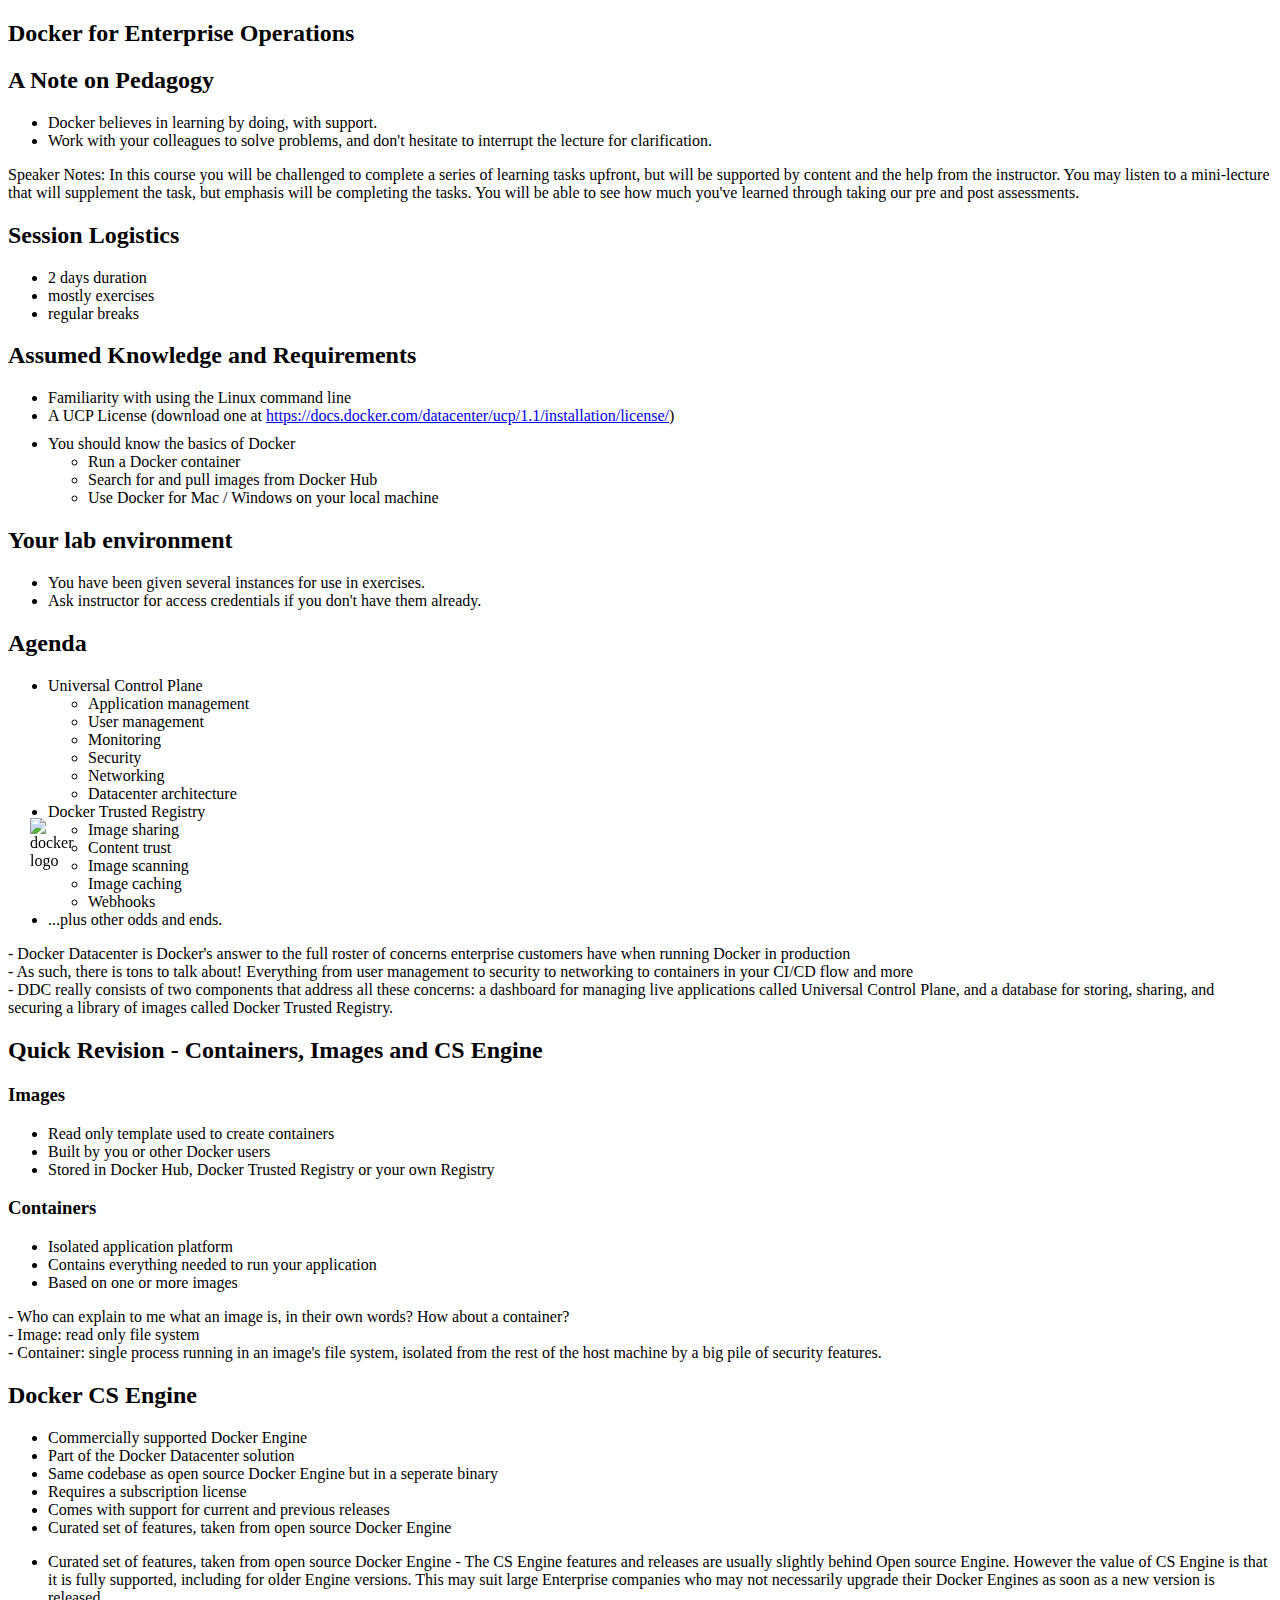
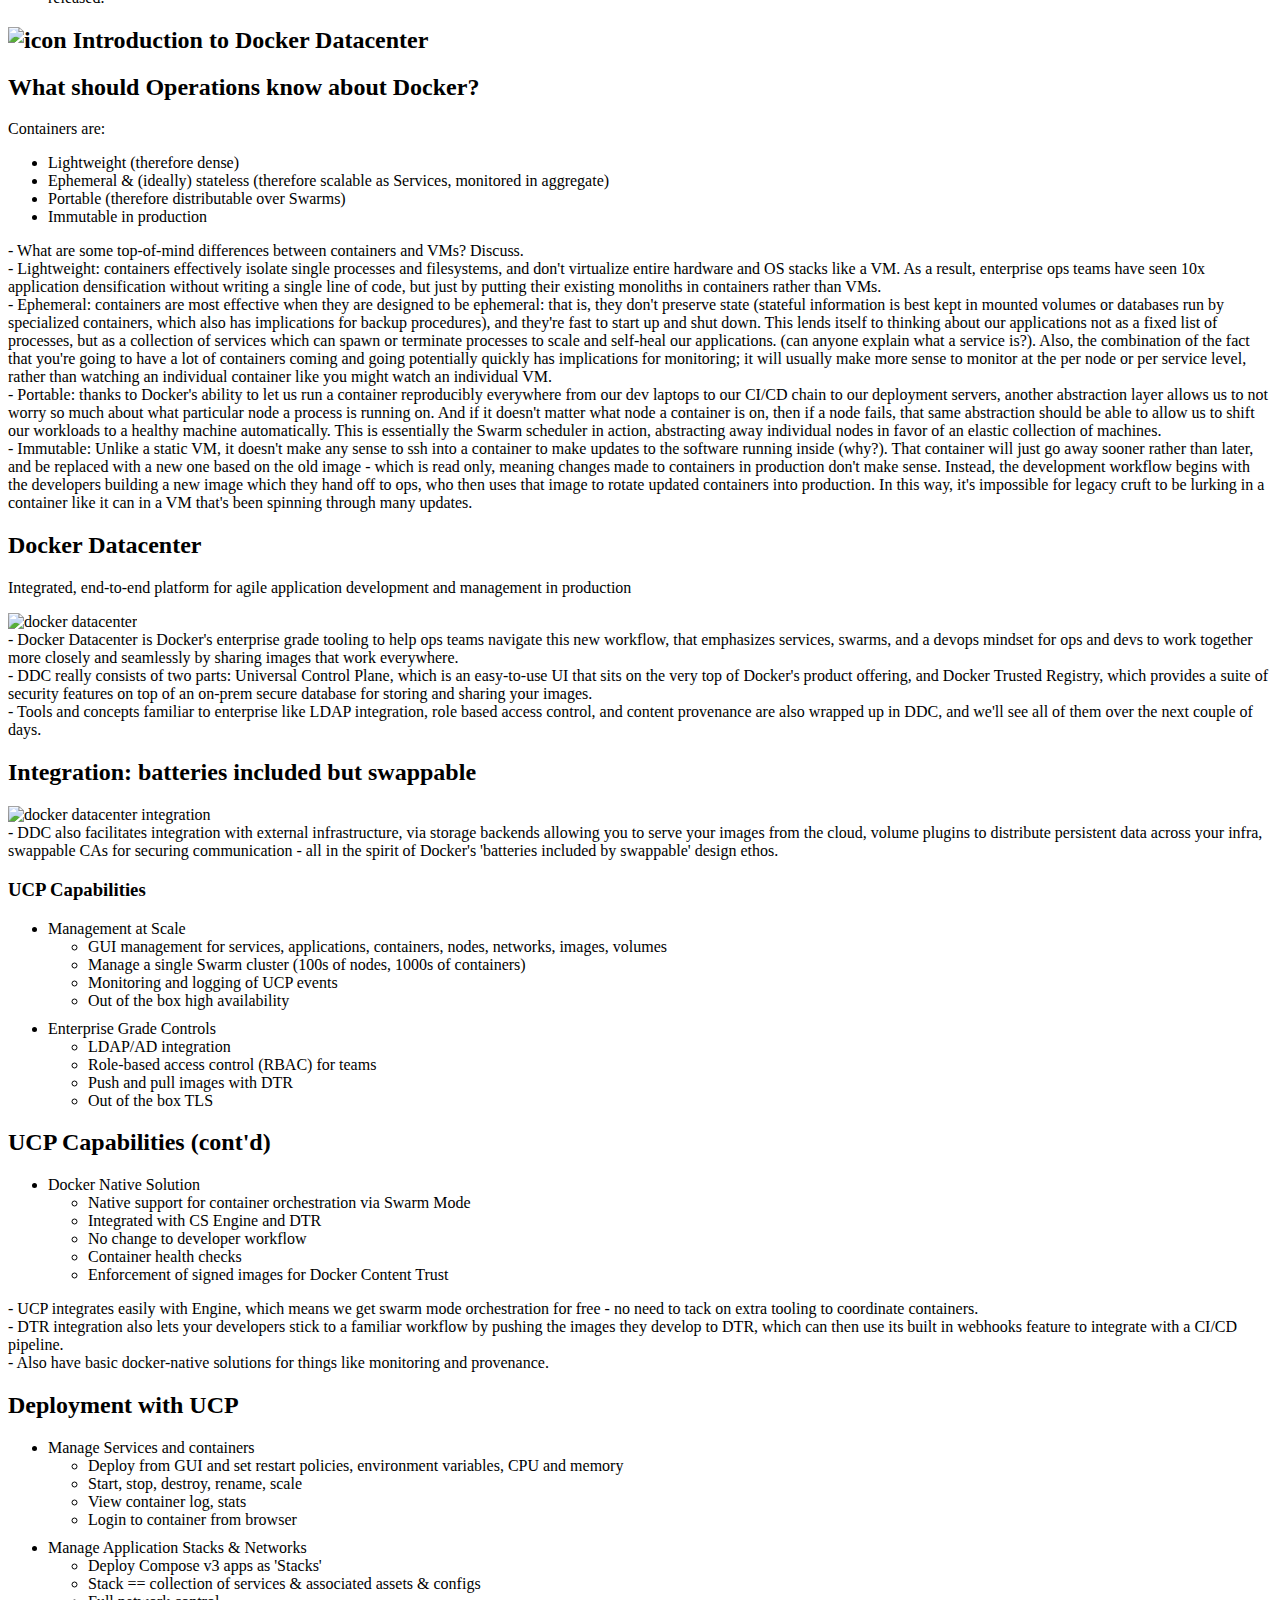
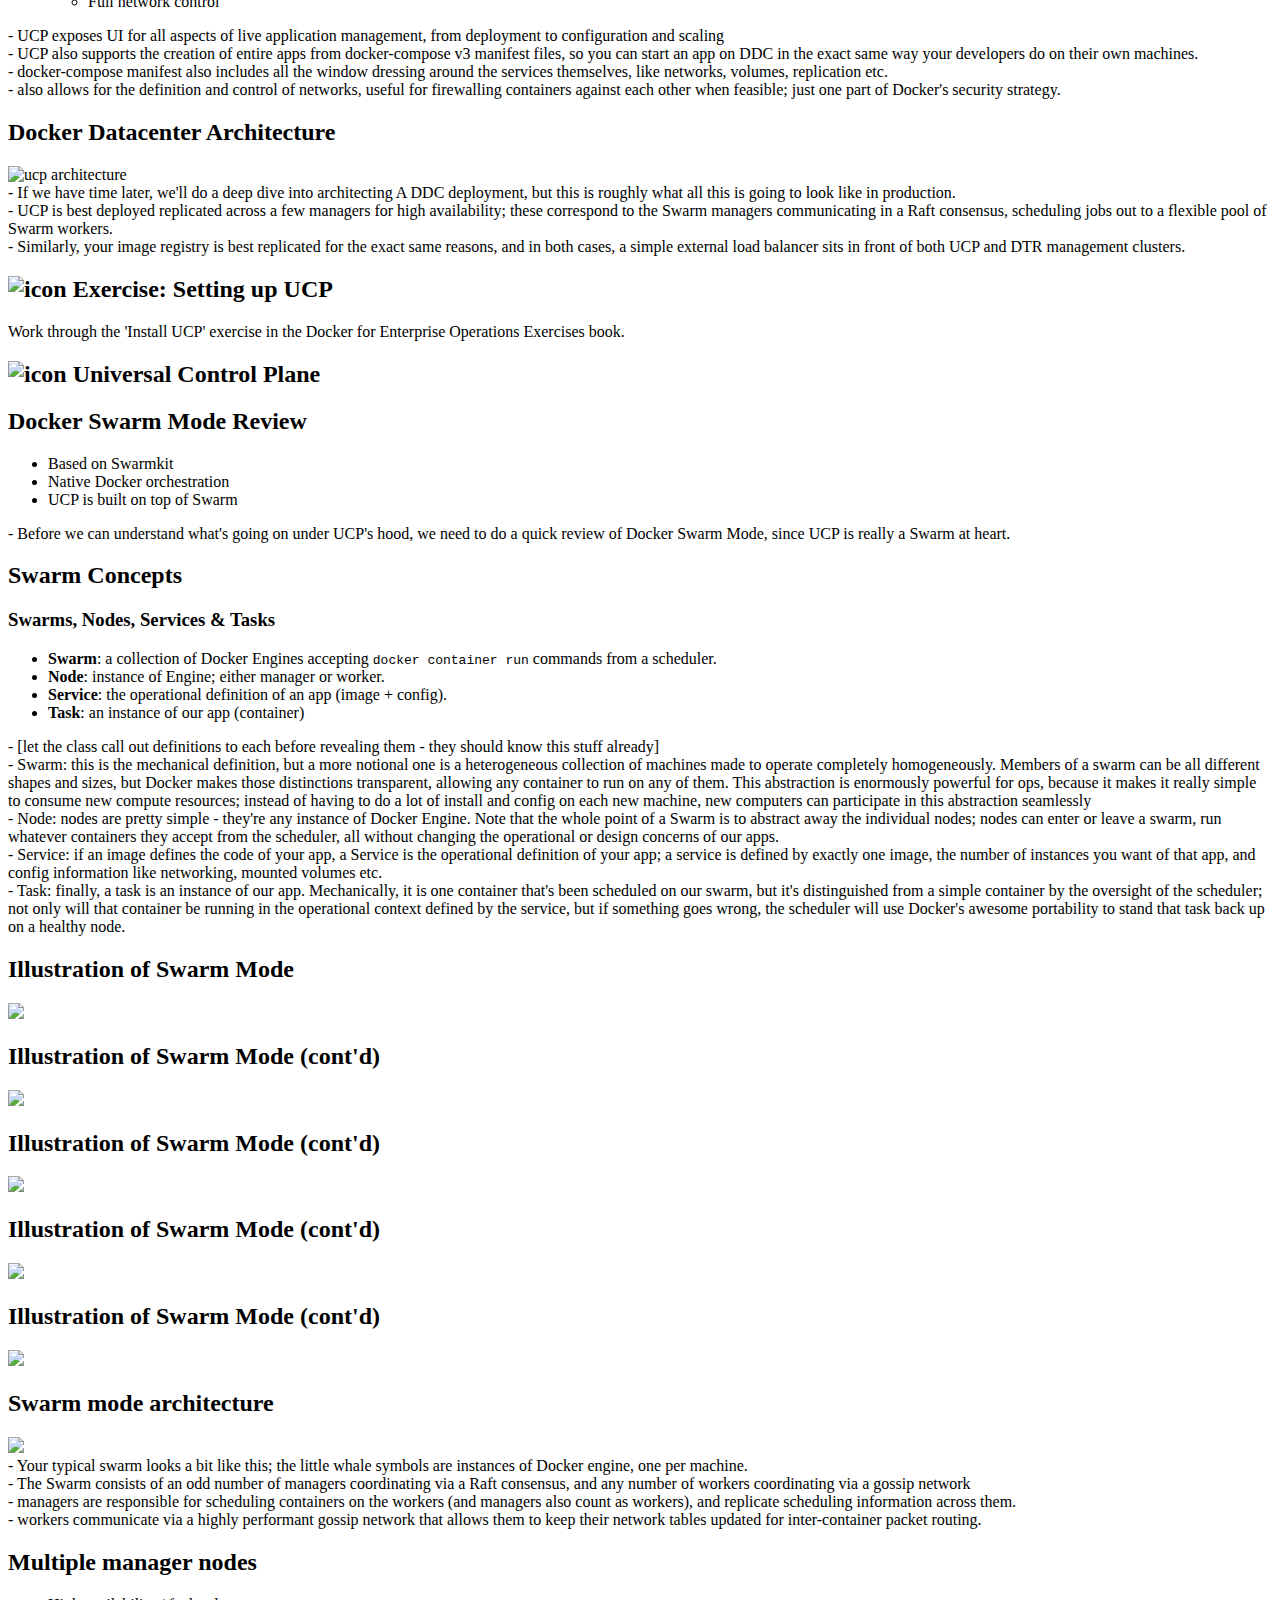
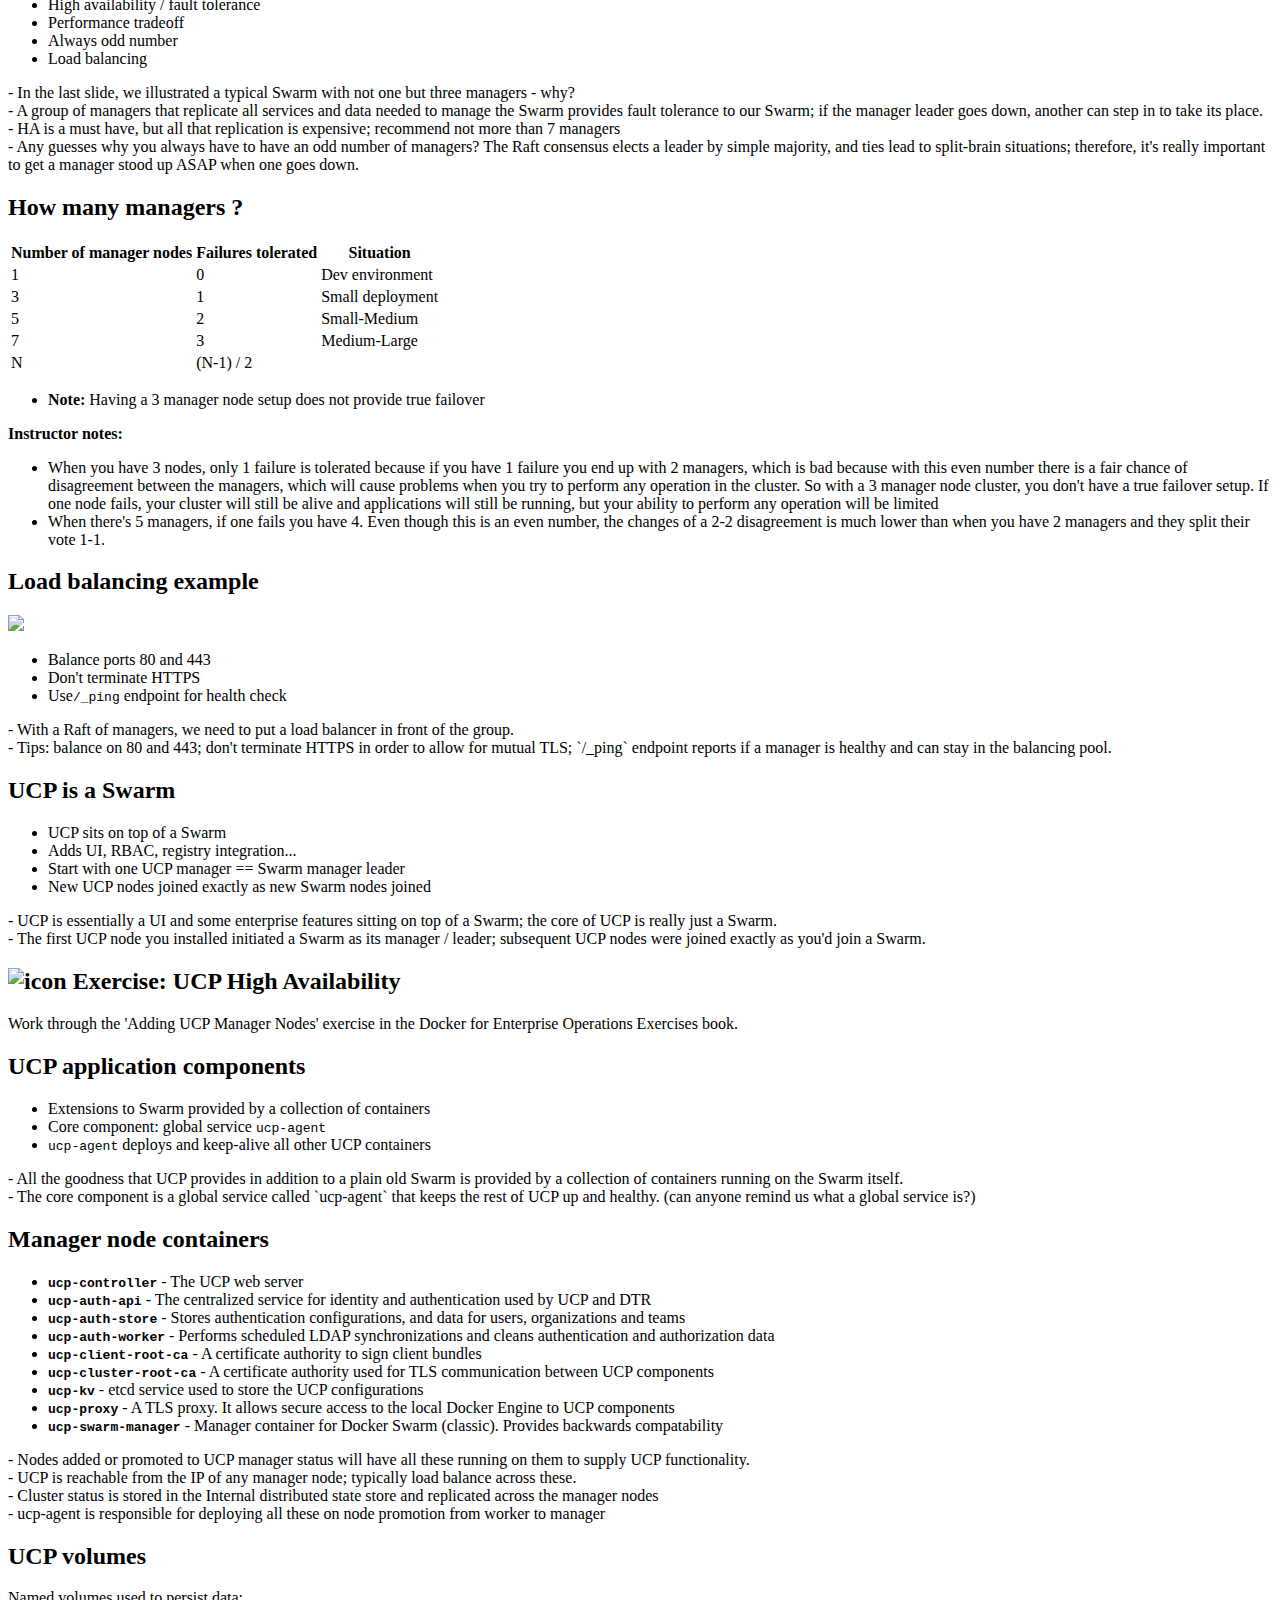
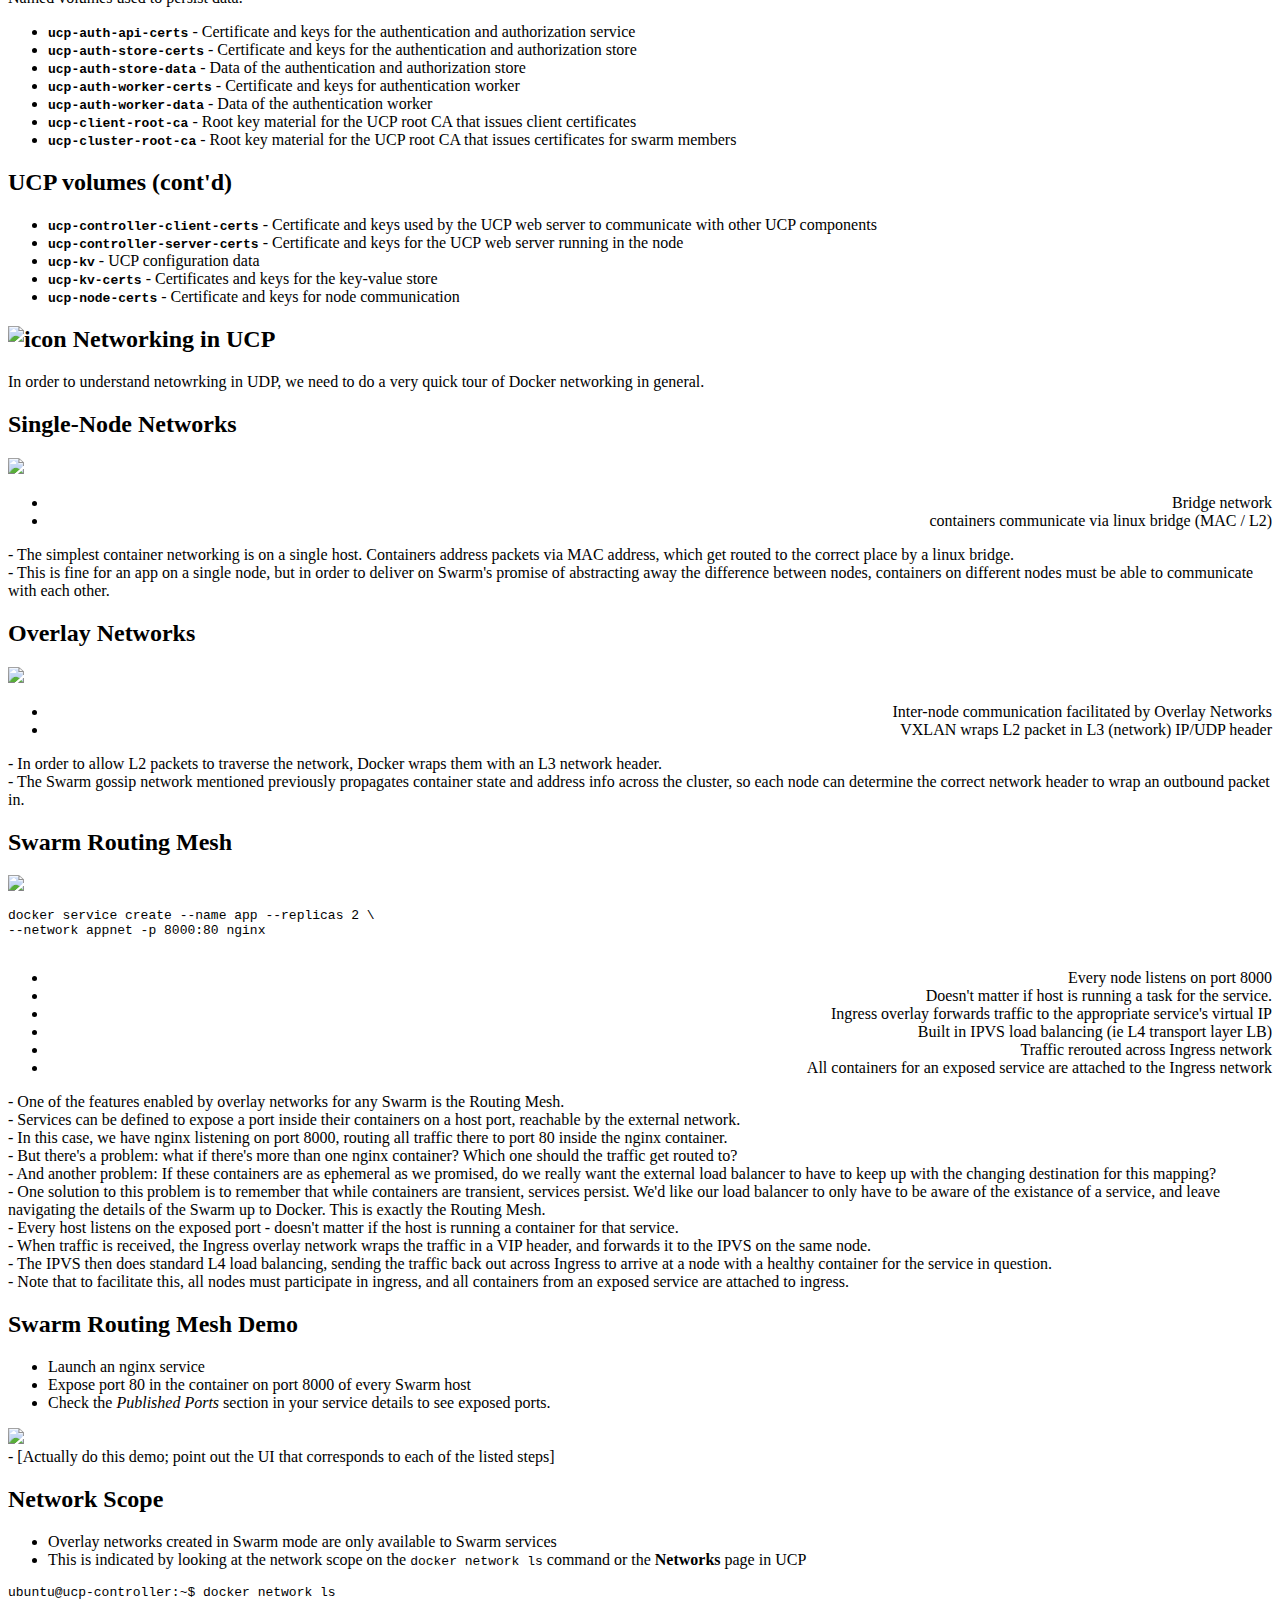
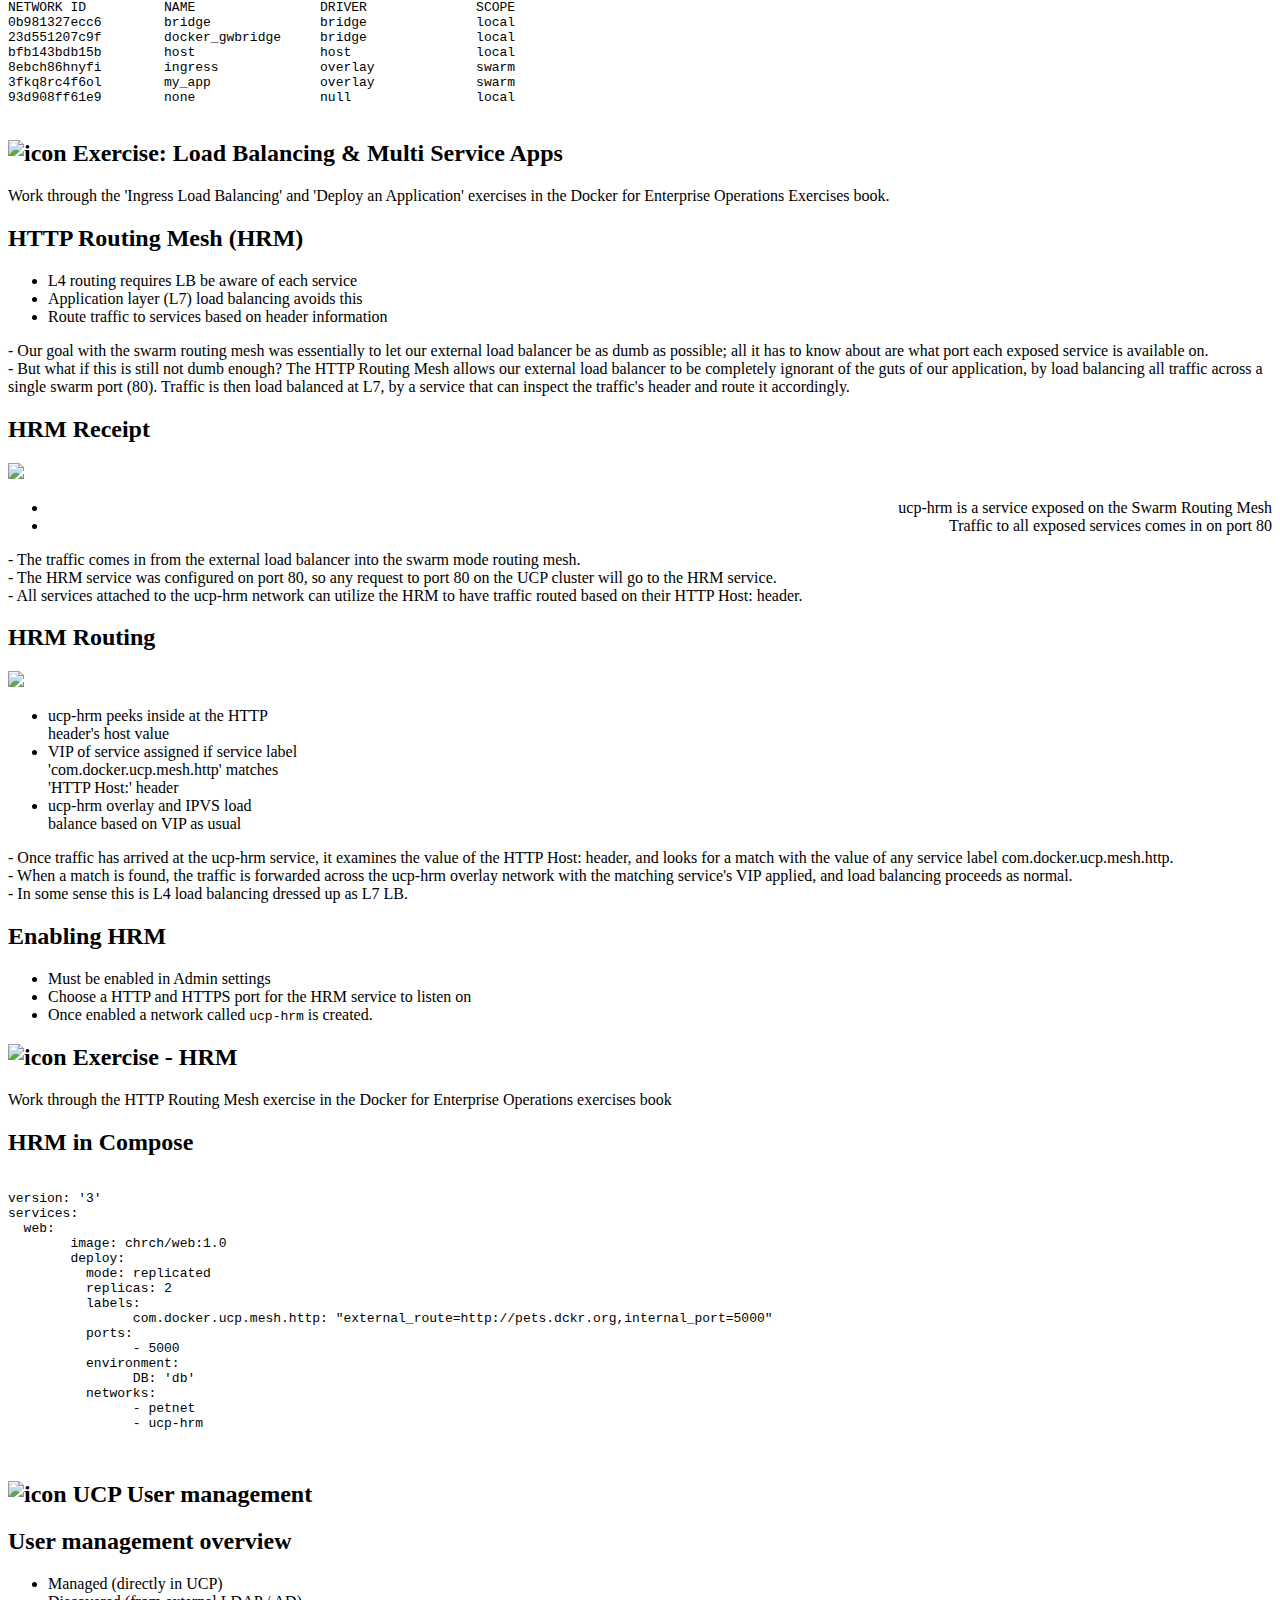
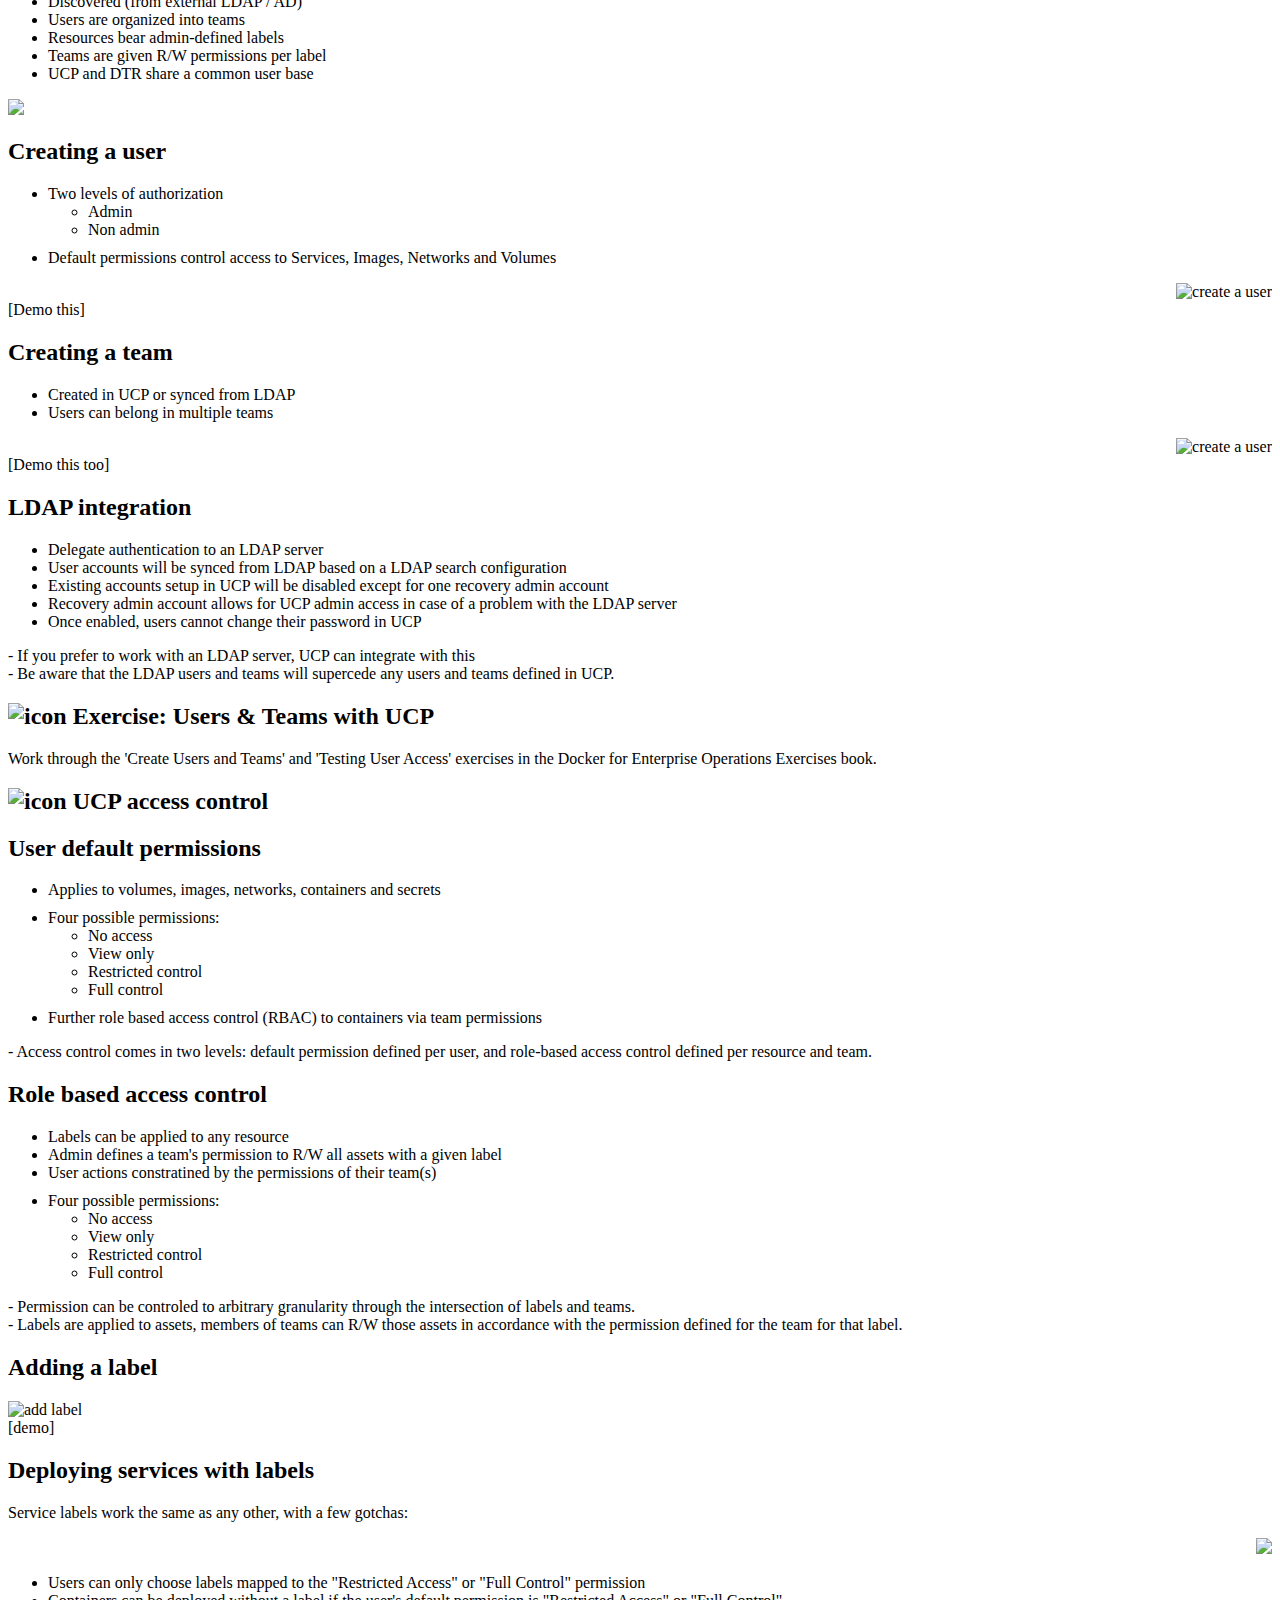
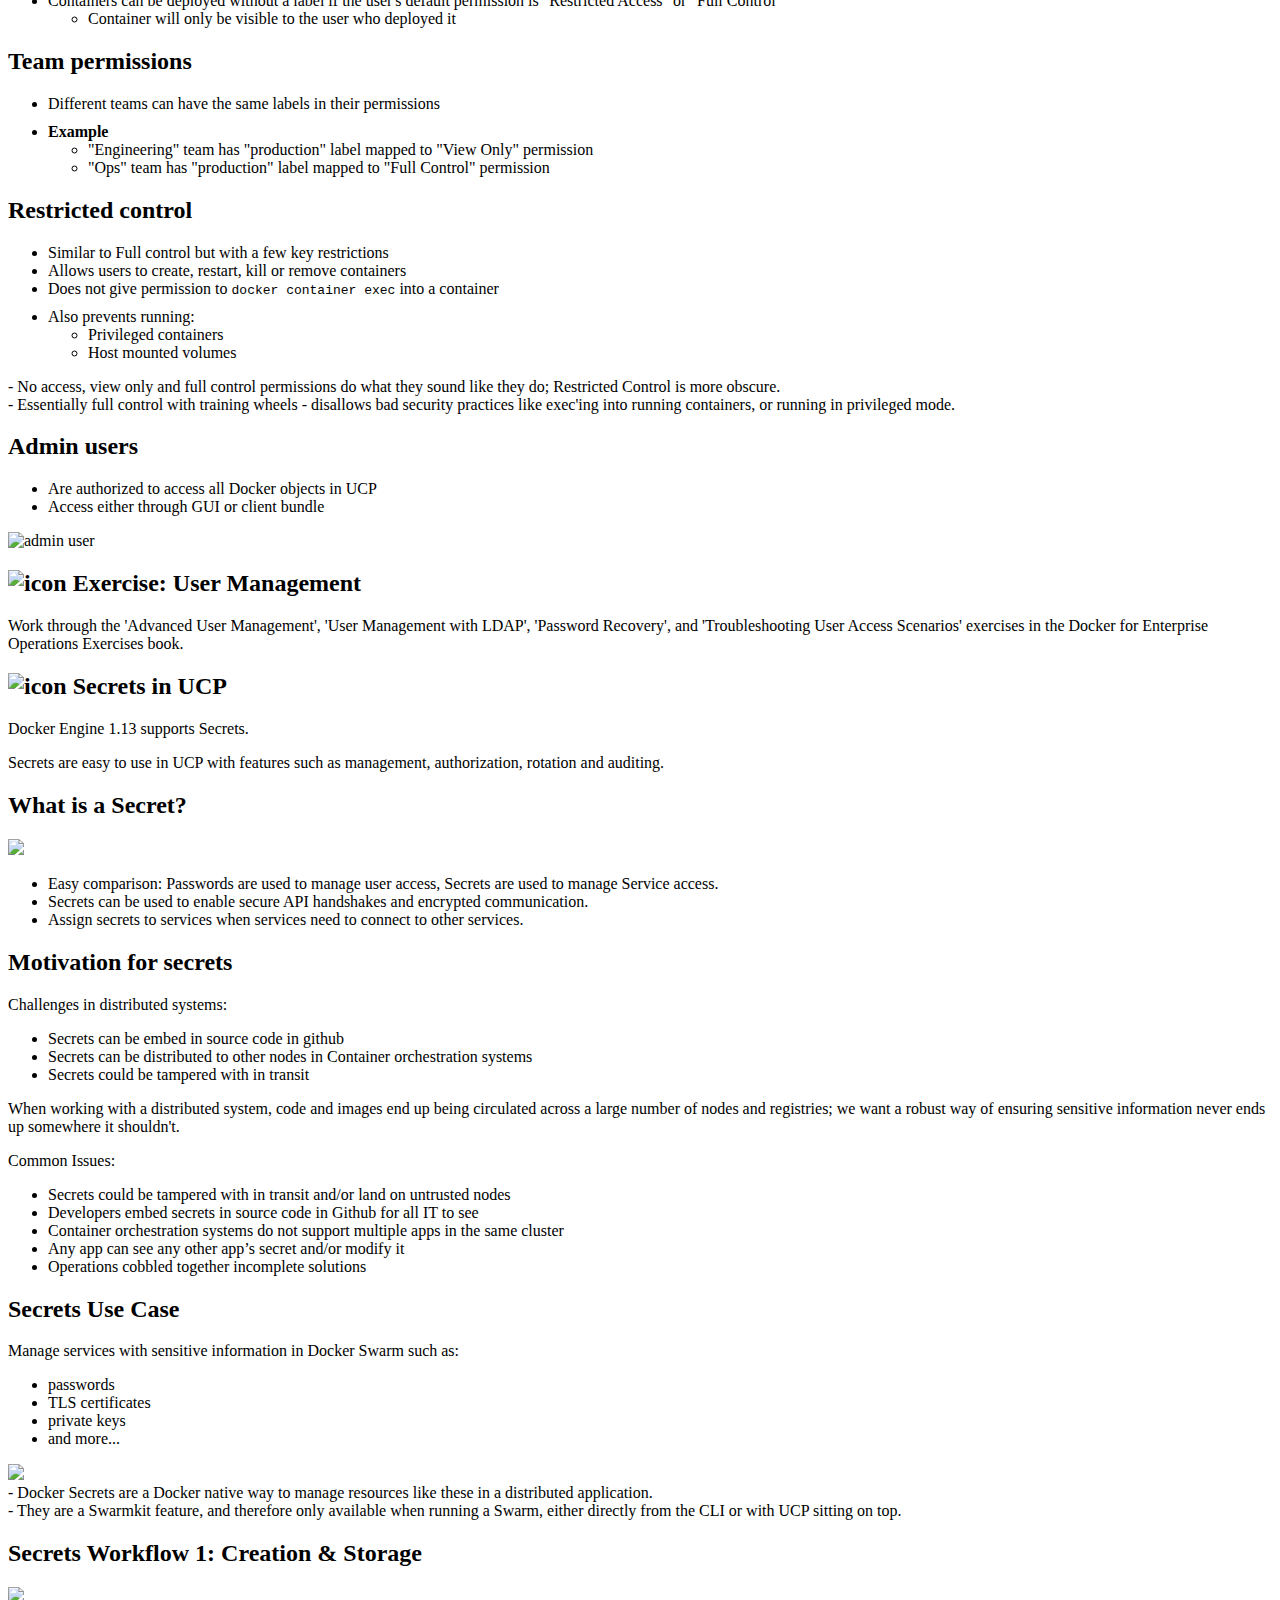
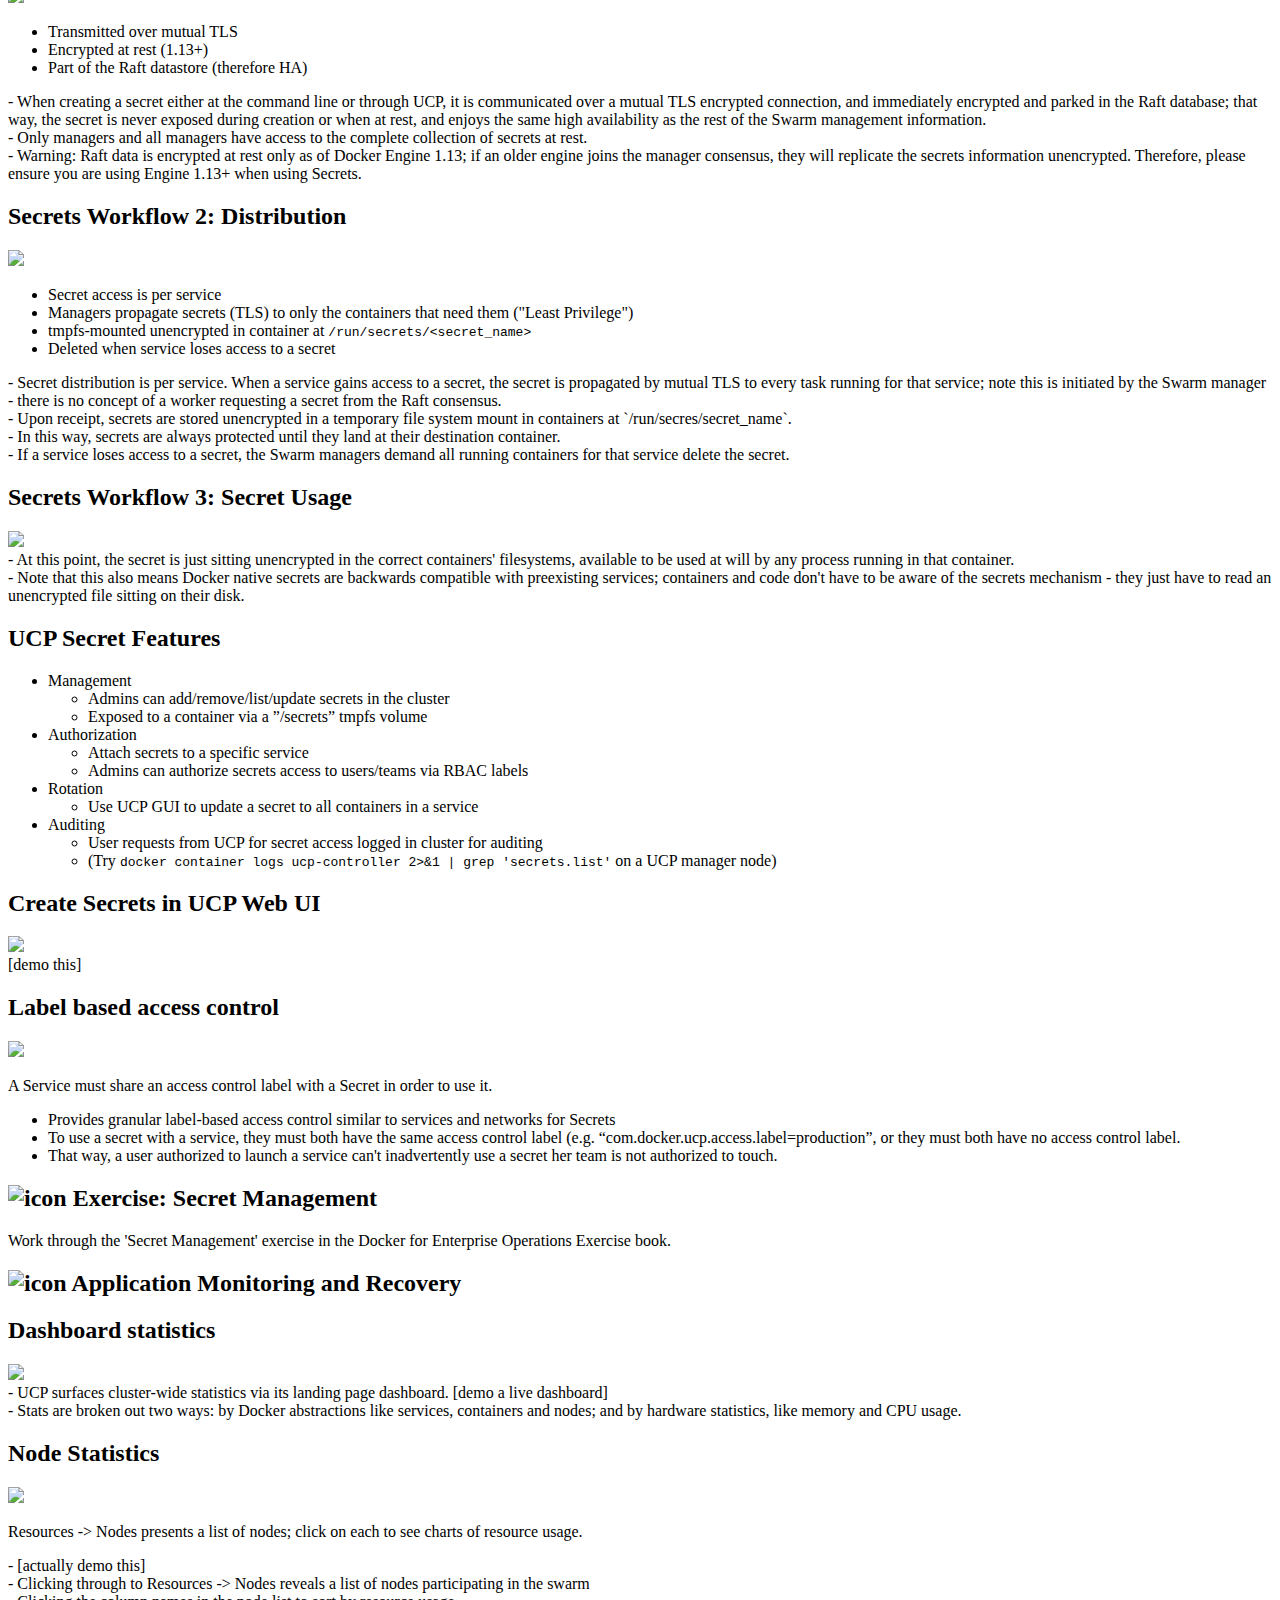
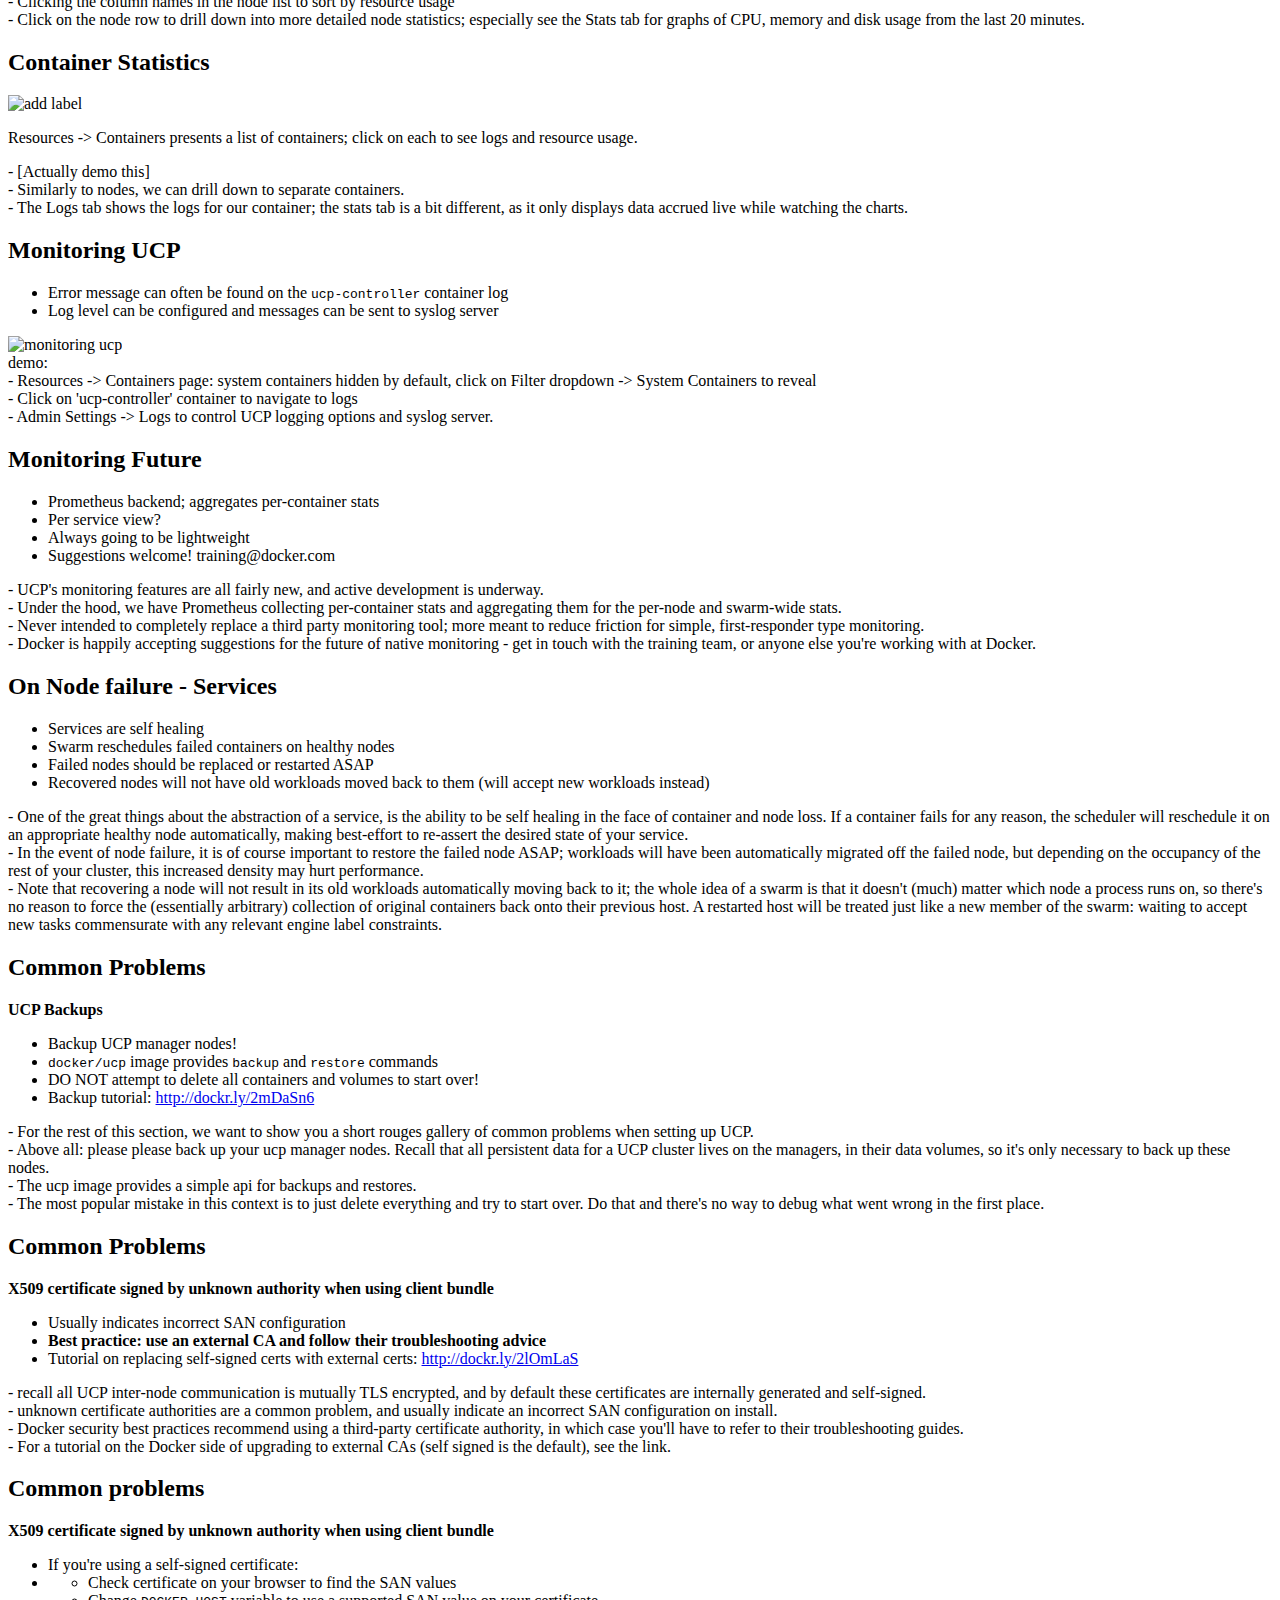
==== present/templates/index.html @ f6bbf91e "Design tweaks to align it with Docker styles" ====
<!doctype html>
<html lang="en">

    <head>
        <meta charset="utf-8">

        <title>Docker Present</title>

        <meta name="description" content="Docker Present">
        <meta name="author" content="Jerry Baker">

        <meta name="apple-mobile-web-app-capable" content="yes">
        <meta name="apple-mobile-web-app-status-bar-style" content="black-translucent">

        <meta name="viewport" content="width=device-width, initial-scale=1.0, maximum-scale=1.0, user-scalable=no, minimal-ui">

        <!-- css -->
        <link rel="stylesheet" href="css/reveal.css">
        <link rel="stylesheet" href="css/sd_custom.css">
        <link rel="stylesheet" href="css/theme/docker.css" id="theme">
        <link rel="stylesheet" href="lib/css/docker-code.css">

        <!-- Printing and PDF exports -->
        <script>
            var link = document.createElement( 'link' );
            link.rel = 'stylesheet';
            link.type = 'text/css';
            link.href = window.location.search.match( /print-pdf/gi ) ? 'css/print/pdf.css' : 'css/print/paper.css';
            document.getElementsByTagName( 'head' )[0].appendChild( link );
        </script>

        <!--[if lt IE 9]>
        <script src="lib/js/html5shiv.js"></script>
        <![endif]-->
    </head>

    <body>
		<img src="images/docker_logo_flat.png" style="width: 50px; height: auto; position: fixed; bottom: 30px; left: 30px; z-index: 9999;" alt="docker logo">
        <div class="reveal">
            <div class="slides">
                <section data-background="#1488c6" class="blue_bg">
	<section data-background="src/modules/dops-welcome/images/title_slide_lesson_2.jpg" class="blue_bg">
		<h2>Docker for Enterprise Operations</h2>
	</section>

	<section data-background="#1488c6" class="blue_bg">
		<h2>A Note on Pedagogy</h2>
		<ul>
			<li>Docker believes in learning by doing, with support.</li>
			<li>Work with your colleagues to solve problems, and don't hesitate to interrupt the lecture for clarification.</li>
		</ul>		

		<aside class="notes">Speaker Notes: In this course you will be challenged to complete a series of learning tasks upfront, but will be supported by content and the help from the instructor.  You may listen to a mini-lecture that will supplement the task, but emphasis will be completing the tasks.  You will be able to see how much you've learned through taking our pre and post assessments.</aside>
	</section>

	<section data-background="#1488c6" class="blue_bg">
		<h2>Session Logistics</h2>
		<ul>
			<li>2 days duration</li>
			<li>mostly exercises</li>
			<li>regular breaks</li>
		</ul>
	</section>

	<section data-background="#1488c6" class="blue_bg">
		<h2>Assumed Knowledge and Requirements</h2>
		<ul>
			<li>Familiarity with using the Linux command line</li>
			<li>A UCP License (download one at <a href='https://docs.docker.com/datacenter/ucp/1.1/installation/license/'>https://docs.docker.com/datacenter/ucp/1.1/installation/license/</a>)</li>
			<li style="padding-top: 10px;">You should know the basics of Docker
				<ul>
					<li>Run a Docker container</li>
					<li>Search for and pull images from Docker Hub</li>
					<li>Use Docker for Mac / Windows on your local machine</li>
				</ul>
			</li>
		</ul>
	</section>

	<section data-background="#1488c6" class="blue_bg">
		<h2>Your lab environment</h2>
		<ul>
			<li>You have been given several instances for use in exercises.</li>
			<li>Ask instructor for access credentials if you don't have them already.</li>
		</ul>
	</section>

	<section data-background="#1488c6" class="blue_bg">
		<h2>Agenda</h2>
		<ul>
			<li>
				Universal Control Plane
				<ul>
					<li>Application management</li>
					<li>User management</li>
					<li>Monitoring</li>
					<li>Security</li>
					<li>Networking</li>
					<li>Datacenter architecture</li>
				</ul>
			</li>
			<li>
				Docker Trusted Registry
				<ul>
					<li>Image sharing</li>
					<li>Content trust</li>
					<li>Image scanning</li>
					<li>Image caching</li>
					<li>Webhooks</li>
				</ul>
			</li>
			<li>...plus other odds and ends.</li>
		</ul>

		<aside class='notes'>
			- Docker Datacenter is Docker's answer to the full roster of concerns enterprise customers have when running Docker in production<br>
			- As such, there is tons to talk about! Everything from user management to security to networking to containers in your CI/CD flow and more <br>
			- DDC really consists of two components that address all these concerns: a dashboard for managing live applications called Universal Control Plane, and a database for storing, sharing, and securing a library of images called Docker Trusted Registry.
		</aside>
	</section>

	<section data-background="#1488c6" class="blue_bg">
		<h2>Quick Revision - Containers, Images and CS Engine</h2>
	</section>

	<section data-background="#1488c6" class="blue_bg">
		<h3>Images</h3>
		<ul>
			<li>Read only template used to create containers</li>
			<li>Built by you or other Docker users</li>
			<li>Stored in Docker Hub, Docker Trusted Registry or your own Registry</li>
		</ul>

		<h3>Containers</h3>
		<ul>
			<li>Isolated application platform</li>
			<li>Contains everything needed to run your application</li>
			<li>Based on one or more images</li>
		</ul>

		<aside class="notes">
			 - Who can explain to me what an image is, in their own words? How about a container?<br>
			 - Image: read only file system<br>
			 - Container: single process running in an image's file system, isolated from the rest of the host machine by a big pile of security features. 
		</aside>
	</section>

	<section data-background="#1488c6" class="blue_bg">
		<h2>Docker CS Engine</h2>

		<ul>
			<li>Commercially supported Docker Engine</li>
			<li>Part of the Docker Datacenter solution</li>
			<li>Same codebase as open source Docker Engine but in a seperate binary</li>
			<li>Requires a subscription license</li>
			<li>Comes with support for current and previous releases</li>
			<li>Curated set of features, taken from open source Docker Engine</li>
		</ul>

		<aside class="notes">
			<ul>
				<li>Curated set of features, taken from open source Docker Engine - The CS Engine features and releases 
					are usually slightly behind Open source Engine. However the value of CS Engine is that it is fully supported, including for older Engine
					versions. This may suit large Enterprise companies who may not necessarily upgrade their Docker Engines as soon as a new version is released.
				</li>
			</ul>
		</aside>
	</section>	
</section>
<section data-background="#254356" class="gray_bg">
	<section data-background="#254356" class="gray_bg">
		<h2><img src="src/modules/dops-intro-to-ddc/images/icon_lecture.png" class="slide_icon" alt="icon"> Introduction to Docker Datacenter</h2>
	</section>
	
	<section data-background="#254356" class="gray_bg">
		<h2>What should Operations know about Docker?</h2>
		
		<p>Containers are:</p>
		<ul>
			<li class="fragment fade-in">Lightweight (therefore dense)</li>
			<li class="fragment fade-in">Ephemeral & (ideally) stateless (therefore scalable as Services, monitored in aggregate)</li>
			<li class="fragment fade-in">Portable (therefore distributable over Swarms)</li>
			<li class="fragment fade-in">Immutable in production</li>
		</ul>
		
		<aside class="notes">
			- What are some top-of-mind differences between containers and VMs? Discuss. <br>
			- Lightweight: containers effectively isolate single processes and filesystems, and don't virtualize entire hardware and OS stacks like a VM. As a result, enterprise ops teams have seen 10x application densification without writing a single line of code, but just by putting their existing monoliths in containers rather than VMs.<br>
			- Ephemeral: containers are most effective when they are designed to be ephemeral: that is, they don't preserve state (stateful information is best kept in mounted volumes or databases run by specialized containers, which also has implications for backup procedures), and they're fast to start up and shut down. This lends itself to thinking about our applications not as a fixed list of processes, but as a collection of services which can spawn or terminate processes to scale and self-heal our applications. (can anyone explain what a service is?). Also, the combination of the fact that you're going to have a lot of containers coming and going potentially quickly has implications for monitoring; it will usually make more sense to monitor at the per node or per service level, rather than watching an individual container like you might watch an individual VM.<br>
			- Portable: thanks to Docker's ability to let us run a container reproducibly everywhere from our dev laptops to our CI/CD chain to our deployment servers, another abstraction layer allows us to not worry so much about what particular node a process is running on. And if it doesn't matter what node a container is on, then if a node fails, that same abstraction should be able to allow us to shift our workloads to a healthy machine automatically. This is essentially the Swarm scheduler in action, abstracting away individual nodes in favor of an elastic collection of machines.<br>
			- Immutable: Unlike a static VM, it doesn't make any sense to ssh into a container to make updates to the software running inside (why?). That container will just go away sooner rather than later, and be replaced with a new one based on the old image - which is read only, meaning changes made to containers in production don't make sense. Instead, the development workflow begins with the developers building a new image which they hand off to ops, who then uses that image to rotate updated containers into production. In this way, it's impossible for legacy cruft to be lurking in a container like it can in a VM that's been spinning through many updates.
		</aside>
	</section>

	<section data-background="#254356" class="gray_bg">
		<h2>Docker Datacenter</h2>
			
		<p>Integrated, end-to-end platform for agile application development and management in production</p>
		<img src="src/modules/dops-intro-to-ddc/images/docker_datacenter.PNG" alt="docker datacenter"/></img>

		<aside class='notes'>
			- Docker Datacenter is Docker's enterprise grade tooling to help ops teams navigate this new workflow, that emphasizes services, swarms, and a devops mindset for ops and devs to work together more closely and seamlessly by sharing images that work everywhere.<br>
			- DDC really consists of two parts: Universal Control Plane, which is an easy-to-use UI that sits on the very top of Docker's product offering, and Docker Trusted Registry, which provides a suite of security features on top of an on-prem secure database for storing and sharing your images.<br>
			- Tools and concepts familiar to enterprise like LDAP integration, role based access control, and content provenance are also wrapped up in DDC, and we'll see all of them over the next couple of days.
		</aside>
	</section>

	<section data-background="#254356" class="gray_bg">
		<h2>Integration: batteries included but swappable</h2>
		<img src="src/modules/dops-intro-to-ddc/images/docker_datacenter_integration.PNG" alt="docker datacenter integration"/></img>

		<aside class='notes'>
			- DDC also facilitates integration with external infrastructure, via storage backends allowing you to serve your images from the cloud, volume plugins to distribute persistent data across your infra, swappable CAs for securing communication - all in the spirit of Docker's 'batteries included by swappable' design ethos.
		</aside>
	</section>

	<section data-background="#254356" class="gray_bg">
		<h3>UCP Capabilities</h3>
		<ul>
			<li>Management at Scale
				<ul>
					<li>GUI management for services, applications, containers, nodes, networks, images, volumes</li>
					<li>Manage a single Swarm cluster (100s of nodes, 1000s of containers)</li>
					<li>Monitoring and logging of UCP events</li>
					<li>Out of the box high availability</li>
				</ul>
			</li>
			<li style="padding-top: 10px;">Enterprise Grade Controls
				<ul>
					<li>LDAP/AD integration</li>
					<li>Role-based access control (RBAC) for teams</li>
					<li>Push and pull images with DTR</li>
					<li>Out of the box TLS</li>
				</ul>
			</li>
		</ul>
	</section>

	<section data-background="#254356" class="gray_bg">
		<h2>UCP Capabilities (cont'd)</h2>
		<ul>
			<li>Docker Native Solution
				<ul>
					<li>Native support for container orchestration via Swarm Mode</li>
					<li>Integrated with CS Engine and DTR</li>
					<li>No change to developer workflow</li>
					<li>Container health checks</li>
					<li>Enforcement of signed images for Docker Content Trust</li>
				</ul>
			</li>
		</ul>

		<aside class='notes'>
			- UCP integrates easily with Engine, which means we get swarm mode orchestration for free - no need to tack on extra tooling to coordinate containers.<br>
			- DTR integration also lets your developers stick to a familiar workflow by pushing the images they develop to DTR, which can then use its built in webhooks feature to integrate with a CI/CD pipeline.<br>
			- Also have basic docker-native solutions for things like monitoring and provenance. 
		</aside>
	</section>

	<section data-background="#254356" class="gray_bg">
		<h2>Deployment with UCP</h2>
		<ul>
			<li>Manage Services and containers
				<ul>
					<li>Deploy from GUI and set restart policies, environment variables, CPU and memory</li>
					<li>Start, stop, destroy, rename, scale</li>
					<li>View container log, stats</li>
					<li>Login to container from browser</li>
				</ul>
			</li>
			<li style="padding-top: 10px;">Manage Application Stacks & Networks
				<ul>
					<li>Deploy Compose v3 apps as 'Stacks'</li>
					<li>Stack == collection of services & associated assets & configs</li>
					<li>Full network control</li>
				</ul>
			</li>
		</ul>

		<aside class='notes'>
			- UCP exposes UI for all aspects of live application management, from deployment to configuration and scaling<br>
			- UCP also supports the creation of entire apps from docker-compose v3 manifest files, so you can start an app on DDC in the exact same way your developers do on their own machines.<br>
			- docker-compose manifest also includes all the window dressing around the services themselves, like networks, volumes, replication etc.<br>
			- also allows for the definition and control of networks, useful for firewalling containers against each other when feasible; just one part of Docker's security strategy.
		</aside>
	</section>

	<section data-background="#254356" class="gray_bg">
		<h2>Docker Datacenter Architecture</h2>
			
		<img src="src/modules/dops-intro-to-ddc/images/ddc-architecture-1.12.PNG" alt="ucp architecture"/></img>

		<aside class="notes">
			- If we have time later, we'll do a deep dive into architecting A DDC deployment, but this is roughly what all this is going to look like in production.<br>
			- UCP is best deployed replicated across a few managers for high availability; these correspond to the Swarm managers communicating in a Raft consensus, scheduling jobs out to a flexible pool of Swarm workers.<br>
			- Similarly, your image registry is best replicated for the exact same reasons, and in both cases, a simple external load balancer sits in front of both UCP and DTR management clusters.
		</aside>

	</section>

	<section data-background="#00a2a1" class="green_bg">
	    <h2><img src="src/modules/dops-intro-to-ddc/images/icon_task.png" class="slide_icon" alt="icon"> Exercise: Setting up UCP</h2>
	    <p>Work through the 'Install UCP' exercise in the Docker for Enterprise Operations Exercises book.</p>
	</section> 

</section>

<section data-background="#254356" class="gray_bg">
	<section>
		<h2><img src="src/modules/dops-ucp-architecture/images/icon_lecture.png" class="slide_icon" alt="icon"> Universal Control Plane</h2>
	</section>
	
	<section data-background="#254356" class="gray_bg">
		<h2>Docker Swarm Mode Review</h2> 
		<ul>
			<li>Based on Swarmkit</li>
			<li>Native Docker orchestration</li>
			<li>UCP is built on top of Swarm</li>
		</ul>

		<aside class='notes'>
			- Before we can understand what's going on under UCP's hood, we need to do a quick review of Docker Swarm Mode, since UCP is really a Swarm at heart.
		</aside>
	</section>

	<section data-background="#254356" class="gray_bg">
		<h2>Swarm Concepts</h2>
		<h3>Swarms, Nodes, Services & Tasks</h3> 

		<ul>
			<li class="fragment fade-in"><b>Swarm</b>: a collection of Docker Engines accepting <code>docker container run</code> commands from a scheduler.</li>
			<li class="fragment fade-in"><b>Node</b>: instance of Engine; either manager or worker.</li>
			<li class="fragment fade-in"><b>Service</b>: the operational definition of an app (image + config).</li>
			<li class="fragment fade-in"><b>Task</b>: an instance of our app (container)</li>
		</ul>

		<aside class='notes'>
			- [let the class call out definitions to each before revealing them - they should know this stuff already]<br>
			- Swarm: this is the mechanical definition, but a more notional one is a heterogeneous collection of machines made to operate completely homogeneously. Members of a swarm can be all different shapes and sizes, but Docker makes those distinctions transparent, allowing any container to run on any of them. This abstraction is enormously powerful for ops, because it makes it really simple to consume new compute resources; instead of having to do a lot of install and config on each new machine, new computers can participate in this abstraction seamlessly<br>
			- Node: nodes are pretty simple - they're any instance of Docker Engine. Note that the whole point of a Swarm is to abstract away the individual nodes; nodes can enter or leave a swarm, run whatever containers they accept from the scheduler, all without changing the operational or design concerns of our apps.<br>
			- Service: if an image defines the code of your app, a Service is the operational definition of your app; a service is defined by exactly one image, the number of instances you want of that app, and config information like networking, mounted volumes etc.<br>
			- Task: finally, a task is an instance of our app. Mechanically, it is one container that's been scheduled on our swarm, but it's distinguished from a simple container by the oversight of the scheduler; not only will that container be running in the operational context defined by the service, but if something goes wrong, the scheduler will use Docker's awesome portability to stand that task back up on a healthy node.
		</aside>

	</section>

	<section data-background="#254356" class="gray_bg">
		<h2>Illustration of Swarm Mode</h2>
		
		<img src="src/modules/dops-ucp-architecture/images/swarm1.PNG" width="80%"/></img>
	</section>

	<section data-background="#254356" class="gray_bg">
		<h2>Illustration of Swarm Mode (cont'd)</h2>
		
		<img src="src/modules/dops-ucp-architecture/images/swarm2.PNG" width="80%"/></img>
	</section>
	
	<section data-background="#254356" class="gray_bg">
		<h2>Illustration of Swarm Mode (cont'd)</h2>
		
		<img src="src/modules/dops-ucp-architecture/images/swarm3.PNG" width="80%"/></img>
	</section>
	
	<section data-background="#254356" class="gray_bg">
		<h2>Illustration of Swarm Mode (cont'd)</h2>
		
		<img src="src/modules/dops-ucp-architecture/images/services.PNG" width="80%"/></img>
	</section>
	
	<section data-background="#254356" class="gray_bg">
		<h2>Illustration of Swarm Mode (cont'd)</h2>
		
		<img src="src/modules/dops-ucp-architecture/images/service-task-container.PNG" width="80%"/></img>
	</section>
		
	<section data-background="#254356" class="gray_bg">
		<h2>Swarm mode architecture</h2>
		
		<img src="src/modules/dops-ucp-architecture/images/swarm-architecture.PNG"/>

		<aside class='notes'>
			- Your typical swarm looks a bit like this; the little whale symbols are instances of Docker engine, one per machine.<br>
			- The Swarm consists of an odd number of managers coordinating via a Raft consensus, and any number of workers coordinating via a gossip network<br> 
			- managers are responsible for scheduling containers on the workers (and managers also count as workers), and replicate scheduling information across them.<br>
			- workers communicate via a highly performant gossip network that allows them to keep their network tables updated for inter-container packet routing.
		</aside>
			
	</section>

	<section data-background="#254356" class="gray_bg">
		<h2>Multiple manager nodes</h2>
		<ul>
			<li>High availability / fault tolerance</li>
			<li>Performance tradeoff</li>
			<li>Always odd number</li>
			<li>Load balancing</li>
		</ul>

		<aside class='notes'>
			- In the last slide, we illustrated a typical Swarm with not one but three managers - why?<br>
			- A group of managers that replicate all services and data needed to manage the Swarm provides fault tolerance to our Swarm; if the manager leader goes down, another can step in to take its place.<br>
			- HA is a must have, but all that replication is expensive; recommend not more than 7 managers<br>
			- Any guesses why you always have to have an odd number of managers? The Raft consensus elects a leader by simple majority, and ties lead to split-brain situations; therefore, it's really important to get a manager stood up ASAP when one goes down.
		</aside>

	</section>
	
	<section data-background="#254356" class="gray_bg">
		<h2>How many managers ? </h2>
		<table>
			<thead>
				<tr>
					<th>Number of manager nodes</th>
					<th>Failures tolerated</th>
					<th>Situation</th>
				</tr>
			</thead>
			<tbody>
				<tr>
					<td>1</td>
					<td>0</td>
					<td>Dev environment</td>
				</tr>
				<tr>
					<td>3</td>
					<td>1</td>
					<td>Small deployment</td>
				</tr>
				<tr>
					<td>5</td>
					<td>2</td>
					<td>Small-Medium</td>
				</tr>
				<tr>
					<td>7</td>
					<td>3</td>
					<td>Medium-Large</td>
				</tr>
				<tr>
					<td>N</td>
					<td>(N-1) / 2 </td>
				</tr>
			</tbody>
		</table>

		<ul>
			<li><b>Note: </b>Having a 3 manager node setup does not provide true failover</li>
		</ul>

		<aside class="notes">
			<b>Instructor notes:</b>
			<ul>
				<li>When you have 3 nodes, only 1 failure is tolerated because if you have 1 failure you end up with 2 managers, which is bad because with this even number there is a fair chance of disagreement between the managers, which will cause problems when you try to perform any operation in the cluster. So with a 3 manager node cluster, you don't have a true failover setup. If one node fails, your cluster will still be alive and applications will still be running, but your ability to perform any operation will be limited </li>
				<li>When there's 5 managers, if one fails you have 4. Even though this is an even number, the changes of a 2-2 disagreement is much lower than when you have 2 managers and they split their vote 1-1. </li>
			</ul>
		</aside>

	</section>

	<section data-background="#254356" class="gray_bg">		
		<h2>Load balancing example </h2>

		<div class='half_container_one' style='width:73% !important'>
			<img src="src/modules/dops-ucp-architecture/images/manager_load_balancing.PNG"/>
		</div>
		<div class='half_container_two' style='width:23% !important'>
			<ul>
				<li>Balance ports 80 and 443</li>
				<li>Don't terminate HTTPS</li>
				<li>Use<code>/_ping</code> endpoint for health check</li>
			</ul>
		</div>

		<aside class='notes'>
			- With a Raft of managers, we need to put a load balancer in front of the group.<br>
			- Tips: balance on 80 and 443; don't terminate HTTPS in order to allow for mutual TLS; `/_ping` endpoint reports if a manager is healthy and can stay in the balancing pool.
		</aside>
	</section>
		
	<section data-background="#254356" class="gray_bg">
		<h2>UCP is a Swarm</h2>
		
		<ul>
			<li>UCP sits on top of a Swarm</li>
			<li>Adds UI, RBAC, registry integration...</li>
			<li>Start with one UCP manager == Swarm manager leader</li>
			<li>New UCP nodes joined exactly as new Swarm nodes joined</li>
		</ul>

		<aside class='notes'>
			- UCP is essentially a UI and some enterprise features sitting on top of a Swarm; the core of UCP is really just a Swarm.<br>
			- The first UCP node you installed initiated a Swarm as its manager / leader; subsequent UCP nodes were joined exactly as you'd join a Swarm.
		</aside>
	</section>

	<section data-background="#00a2a1" class="green_bg">
	    <h2><img src="src/modules/dops-ucp-architecture/images/icon_task.png" class="slide_icon" alt="icon"> Exercise: UCP High Availability</h2>
	    <p>Work through the 'Adding UCP Manager Nodes' exercise in the Docker for Enterprise Operations Exercises book.</p>
	</section> 

	<section data-background="#254356" class="gray_bg">
		<h2>UCP application components</h2>
		<ul>
			<li>Extensions to Swarm provided by a collection of containers </li>
			<li>Core component: global service <code>ucp-agent</code></li>
			<li><code>ucp-agent</code> deploys and keep-alive all other UCP containers</li>
		</ul>

		<aside class='notes'>
			- All the goodness that UCP provides in addition to a plain old Swarm is provided by a collection of containers running on the Swarm itself.<br>
			- The core component is a global service called `ucp-agent` that keeps the rest of UCP up and healthy. (can anyone remind us what a global service is?)
		</aside>
	</section>						

	<section data-background="#254356" class="gray_bg">
		<h2>Manager node containers</h2>
		<ul>
			<li><b><code>ucp-controller</code></b> - The UCP web server</li>
			<li><b><code>ucp-auth-api</code></b> - The centralized service for identity and authentication used by UCP and DTR</li>
			<li><b><code>ucp-auth-store</code></b> - Stores authentication configurations, and data for users, organizations and teams</li>
			<li><b><code>ucp-auth-worker</code></b> - Performs scheduled LDAP synchronizations and cleans authentication and authorization data</li>
			<li><b><code>ucp-client-root-ca</code></b> - A certificate authority to sign client bundles</li>
			<li><b><code>ucp-cluster-root-ca</code></b> - A certificate authority used for TLS communication between UCP components</li>
			<li><b><code>ucp-kv</code></b> - etcd service used to store the UCP configurations</li>
			<li><b><code>ucp-proxy</code></b> - A TLS proxy. It allows secure access to the local Docker Engine to UCP components</li>
			<li><b><code>ucp-swarm-manager</code></b> - Manager container for Docker Swarm (classic). Provides backwards compatability</li>
		</ul>

		<aside class="notes">
			 - Nodes added or promoted to UCP manager status will have all these running on them to supply UCP functionality.<br>
			 - UCP is reachable from the IP of any manager node; typically load balance across these.<br>
			 - Cluster status is stored in the Internal distributed state store and replicated across the manager nodes<br>
			 - ucp-agent is responsible for deploying all these on node promotion from worker to manager<br>
		</aside>

	</section>

	<section data-background="#254356" class="gray_bg">
		<h2>UCP volumes</h2>
		<p>Named volumes used to persist data:</p> 
		<ul>
			<li><b><code>ucp-auth-api-certs</code></b> - Certificate and keys for the authentication and authorization service</li>
			<li><b><code>ucp-auth-store-certs</code></b> - Certificate and keys for the authentication and authorization store</li>
			<li><b><code>ucp-auth-store-data</code></b> - Data of the authentication and authorization store</li>
			<li><b><code>ucp-auth-worker-certs</code></b> - Certificate and keys for authentication worker</li>
			<li><b><code>ucp-auth-worker-data</code></b> - Data of the authentication worker</li>
			<li><b><code>ucp-client-root-ca</code></b> - Root key material for the UCP root CA that issues client certificates</li>
			<li><b><code>ucp-cluster-root-ca</code></b> - Root key material for the UCP root CA that issues certificates for swarm members</li>

		</ul>
	</section>

	<section data-background="#254356" class="gray_bg">
		<h2>UCP volumes (cont'd)</h2>
		<ul>
			<li><b><code>ucp-controller-client-certs</code></b> - Certificate and keys used by the UCP web server to communicate with other UCP components</li>
			<li><b><code>ucp-controller-server-certs</code></b> - Certificate and keys for the UCP web server running in the node</li>
			<li><b><code>ucp-kv</code></b> - UCP configuration data</li>
			<li><b><code>ucp-kv-certs</code></b> - Certificates and keys for the key-value store</li>
			<li><b><code>ucp-node-certs</code></b> - Certificate and keys for node communication</li>
		</ul>
	</section>

</section>

<section data-background="#254356" class="gray_bg">
	<section>
		<h2><img src="src/modules/dops-ucp-networking/images/icon_lecture.png" class="slide_icon" alt="icon"> Networking in UCP</h2>

		<aside class='notes'>
			In order to understand netowrking in UDP, we need to do a very quick tour of Docker networking in general.
		</aside>
	</section>
	
	<section data-background="#254356" class="gray_bg">
		<h2>Single-Node Networks</h2>

		<div class="half_container_one">
			<img src="src/modules/dops-ucp-networking/images/bridge2.png"></img>
		</div>
		
		<div class="half_container_two" style="text-align: right;">
			<ul>
				<li>Bridge network</li>
				<li>containers communicate via linux bridge (MAC / L2)</li>
			</ul>
		</div>

		<aside class='notes'>
			- The simplest container networking is on a single host. Containers address packets via MAC address, which get routed to the correct place by a linux bridge.<br>
			- This is fine for an app on a single node, but in order to deliver on Swarm's promise of abstracting away the difference between nodes, containers on different nodes must be able to communicate with each other.<br>
		</aside>
	</section>

	<section data-background="#254356" class="gray_bg">
		<h2>Overlay Networks</h2>
		
		<div class="half_container_one">
			<img src="src/modules/dops-ucp-networking/images/packetwalk-nigel.png"></img>
		</div>
		
		<div class="half_container_two" style="text-align: right;">
			<ul>
				<li>Inter-node communication facilitated by Overlay Networks</li>
				<li>VXLAN wraps L2 packet in L3 (network) IP/UDP header</li>
			</ul>
		</div>

		<aside class='notes'>
			- In order to allow L2 packets to traverse the network, Docker wraps them with an L3 network header.<br>
			- The Swarm gossip network mentioned previously propagates container state and address info across the cluster, so each node can determine the correct network header to wrap an outbound packet in.  
		</aside>
		
	</section>

	<section data-background="#254356" class="gray_bg">
		<h2>Swarm Routing Mesh</h2>
		
		<div class="half_container_one">
			<img src="src/modules/dops-ucp-networking/images/routing-mesh.png"></img>
			<pre>
docker service create --name app --replicas 2 \
--network appnet -p 8000:80 nginx
			</pre>
		</div>
		
		<div class="half_container_two" style="text-align: right;">
			<ul>
				<li class="fragment fade-in">Every node listens on port 8000</li>
				<li class="fragment fade-in">Doesn't matter if host is running a task for the service.</li>
				<li class="fragment fade-in">Ingress overlay forwards traffic to the appropriate service's virtual IP</li>
				<li class="fragment fade-in">Built in IPVS load balancing (ie L4 transport layer LB)</li>
				<li class="fragment fade-in">Traffic rerouted across Ingress network</li>
				<li class="fragment fade-in">All containers for an exposed service are attached to the Ingress network</li>
			</ul>
		</div>

		<aside class='notes'>
			- One of the features enabled by overlay networks for any Swarm is the Routing Mesh.<br>
			- Services can be defined to expose a port inside their containers on a host port, reachable by the external network.<br>
            - In this case, we have nginx listening on port 8000, routing all traffic there to port 80 inside the nginx container.<br>
            - But there's a problem: what if there's more than one nginx container? Which one should the traffic get routed to?<br>
            - And another problem: If these containers are as ephemeral as we promised, do we really want the external load balancer to have to keep up with the changing destination for this mapping?<br>
            - One solution to this problem is to remember that while containers are transient, services persist. We'd like our load balancer to only have to be aware of the existance of a service, and leave navigating the details of the Swarm up to Docker. This is exactly the Routing Mesh.<br>
            - Every host listens on the exposed port - doesn't matter if the host is running a container for that service.<br>
            - When traffic is received, the Ingress overlay network wraps the traffic in a VIP header, and forwards it to the IPVS on the same node.<br>
            - The IPVS then does standard L4 load balancing, sending the traffic back out across Ingress to arrive at a node with a healthy container for the service in question.<br>
            - Note that to facilitate this, all nodes must participate in ingress, and all containers from an exposed service are attached to ingress.
		</aside>
	</section>
	
	<section data-background="#254356" class="gray_bg">
		<h2>Swarm Routing Mesh Demo</h2>
		
		<ul>
			<li>Launch an nginx service</li>
			<li>Expose port 80 in the container on port 8000 of every Swarm host</li>
			<li>Check the <i>Published Ports</i> section in your service details to see exposed ports.</li>
		</ul>
		
		<img src="src/modules/dops-ucp-networking/images/published_ports.PNG"></img>

		<aside class='notes'>
			- [Actually do this demo; point out the UI that corresponds to each of the listed steps]
		</aside>
	</section>
		
	<section data-background="#254356" class="gray_bg">
		<h2>Network Scope</h2>
		
		<ul>
			<li>Overlay networks created in Swarm mode are only available to Swarm services</li>
			<li>This is indicated by looking at the network scope on the <code>docker network ls</code> command or the <b>Networks</b> page in UCP</li>
		</ul>
		
		<pre>
ubuntu@ucp-controller:~$ docker network ls
NETWORK ID          NAME                DRIVER              SCOPE
0b981327ecc6        bridge              bridge              local
23d551207c9f        docker_gwbridge     bridge              local
bfb143bdb15b        host                host                local
8ebch86hnyfi        ingress             overlay             swarm
3fkq8rc4f6ol        my_app              overlay             swarm
93d908ff61e9        none                null                local
		</pre>
	</section>

	<section data-background="#00a2a1" class="green_bg">
	    <h2><img src="src/modules/dops-ucp-networking/images/icon_task.png" class="slide_icon" alt="icon"> Exercise: Load Balancing & Multi Service Apps</h2>
	    <p>Work through the 'Ingress Load Balancing' and 'Deploy an Application' exercises in the Docker for Enterprise Operations Exercises book.</p>
	</section> 

	<section data-background="#254356" class="gray_bg">
		<h2>HTTP Routing Mesh (HRM)</h2>
		<ul>
			<li>L4 routing requires LB be aware of each service</li>
			<li>Application layer (L7) load balancing avoids this</li>
			<li>Route traffic to services based on header information</li>
		</ul>
		
		<aside class="notes">
			- Our goal with the swarm routing mesh was essentially to let our external load balancer be as dumb as possible; all it has to know about are what port each exposed service is available on.<br>
			- But what if this is still not dumb enough? The HTTP Routing Mesh allows our external load balancer to be completely ignorant of the guts of our application, by load balancing all traffic across a single swarm port (80). Traffic is then load balanced at L7, by a service that can inspect the traffic's header and route it accordingly.
		</aside>

	</section>
	
	<section data-background="#254356" class="gray_bg">
		<h2>HRM Receipt</h2>
		

		<div class="half_container_one">
			<img src="src/modules/dops-ucp-networking/images/ucp-hrm.PNG"></img>
		</div>
		
		<div class="half_container_two" style="text-align: right;">
			<ul>
				<li>ucp-hrm is a service exposed on the Swarm Routing Mesh</li>
				<li>Traffic to all exposed services comes in on port 80</li>
			</ul>
		</div>
		
	
		<aside class="notes">
			- The traffic comes in from the external load balancer into the swarm mode routing mesh.<br>
			- The HRM service was configured on port 80, so any request to port 80 on the UCP cluster will go to the HRM service.<br>
			- All services attached to the ucp-hrm network can utilize the HRM to have traffic routed based on their HTTP Host: header.<br>
		</aside>
		
	</section>
	
	<section data-background="#254356" class="gray_bg">
		<h2>HRM Routing</h2>
		
		<div class="half_container_one" style="width:75% !important">
			<img src="src/modules/dops-ucp-networking/images/ucp-hrm-detailed.PNG"></img>
		</div>
		
		<div class="half_container_two" style="width:23% !important">
			<ul>
				<li class="fragment fade-in">ucp-hrm peeks inside at the HTTP header's host value</li>
				<li class="fragment fade-in">VIP of service assigned if service label 'com.docker.ucp.mesh.http' matches 'HTTP Host:' header</li>
				<li class="fragment fade-in">ucp-hrm overlay and IPVS load balance based on VIP as usual</li>
			</ul>
		</div>

		
		
		<aside class="notes">
			- Once traffic has arrived at the ucp-hrm service, it examines the value of the HTTP Host: header, and looks for a match with the value of any service label com.docker.ucp.mesh.http.<br>
			- When a match is found, the traffic is forwarded across the ucp-hrm overlay network with the matching service's VIP applied, and load balancing proceeds as normal.<br>
			- In some sense this is L4 load balancing dressed up as L7 LB.
		</aside>
	</section>
	
	<section data-background="#254356" class="gray_bg">
		<h2>Enabling HRM</h2>
		
		<ul>
			<li>Must be enabled in Admin settings</li>
			<li>Choose a HTTP and HTTPS port for the HRM service to listen on</li>
			<li>Once enabled a network called <code>ucp-hrm</code> is created.</li>
		</ul>
	</section>
	
	<section data-background="#00a2a1" class="green_bg">
	    <h2><img src="src/modules/dops-ucp-networking/images/icon_task.png" class="slide_icon" alt="icon"> Exercise - HRM</h2>
		<p>Work through the HTTP Routing Mesh exercise in the Docker for Enterprise Operations exercises book</p>
	</section>
	
	<section data-background="#254356" class="gray_bg">
		<h2>HRM in Compose</h2>
		
		<pre>
		
version: '3'
services:
  web:
	image: chrch/web:1.0
	deploy:
	  mode: replicated
	  replicas: 2
	  labels:
		com.docker.ucp.mesh.http: "external_route=http://pets.dckr.org,internal_port=5000"
	  ports:
		- 5000
	  environment:
		DB: 'db'
	  networks:
		- petnet
		- ucp-hrm
		
		</pre>
	</section>

</section>

<section data-background="#254356" class="gray_bg">

	<section data-background="#254356" class="gray_bg">
		<h2><img src="src/modules/dops-user-management/images/icon_lecture.png" class="slide_icon" alt="icon"> UCP User management</h2>
	</section>


	<section data-background="#254356" class="gray_bg">

		<h2>User management overview</h2> 
		<ul>
			<li>Managed (directly in UCP)</li>
			<li>Discovered (from external LDAP / AD)</li>
			<li>Users are organized into teams</li>
			<li>Resources bear admin-defined labels</li>
			<li>Teams are given R/W permissions per label</li>
			<li>UCP and DTR share a common user base</li>
		</ul>
		
		<img src="src/modules/dops-user-management/images/DEOPS-ucp_user_management.PNG"/>

	</section>


	<section data-background="#254356" class="gray_bg">
		<div class="half_container_one">
			<h2>Creating a user</h2> 
			<ul>
				<li>Two levels of authorization</li>
				<ul>
					<li>Admin</li>
					<li>Non admin</li>
				</ul>
				<li style="margin-top: 10px;">Default permissions control access to Services, Images, Networks and Volumes</li>
			</ul>
		</div>
		
		<div class="half_container_two" style="text-align: right;"><img src="src/modules/dops-user-management/images/UCP-create_user_form.PNG" alt="create a user"></div>

		<aside class='notes'>
			[Demo this]
		</aside>
	</section>


	<section data-background="#254356" class="gray_bg">
		<div class="half_container_one">
			<h2>Creating a team</h2> 
			<ul>
				<li>Created in UCP or synced from LDAP</li>
				<li>Users can belong in multiple teams</li>
			</ul>
		</div>
		
		<div class="half_container_two" style="text-align: right;"><img src="src/modules/dops-user-management/images/UCP-create_team.PNG" alt="create a user"></div>

		<aside class='notes'>
			[Demo this too]
		</aside>
	</section>
	
	<section data-background="#254356" class="gray_bg">
		<h2>LDAP integration</h2>
		
		<ul>
			<li>Delegate authentication to an LDAP server</li>
			<li>User accounts will be synced from LDAP based on a LDAP search configuration</li>
			<li>Existing accounts setup in UCP will be disabled except for one recovery admin account</li>
			<li>Recovery admin account allows for UCP admin access in case of a problem with the LDAP server</li>
			<li>Once enabled, users cannot change their password in UCP</li>
		</ul>

		<aside class='notes'>
			- If you prefer to work with an LDAP server, UCP can integrate with this<br>
			- Be aware that the LDAP users and teams will supercede any users and teams defined in UCP.
		</aside>
	</section>

	<section data-background="#00a2a1" class="green_bg">
		<h2><img src="src/modules/dops-user-management/images/icon_task.png" class="slide_icon" alt="icon"> Exercise: Users & Teams with UCP</h2>
			
		<p>Work through the 'Create Users and Teams' and 'Testing User Access' exercises in the Docker for Enterprise Operations Exercises book.</p>
	</section>

</section>
<section data-background="#254356" class="gray_bg">

	<section data-background="#254356" class="gray_bg">
		<h2><img src="src/modules/dops-ucp-access-control/images/icon_lecture.png" class="slide_icon" alt="icon"> UCP access control</h2>
	</section>

	<section data-background="#254356" class="gray_bg">
		<h2>User default permissions</h2> 
		<ul>
			<li>Applies to volumes, images, networks, containers and secrets</li>
			<li style="margin-top: 10px;">Four possible permissions:</li>
			<ul>
				<li>No access</li>
				<li>View only</li>
				<li>Restricted control</li>
				<li>Full control</li>
			</ul>
			<li style="margin-top: 10px;">Further role based access control (RBAC) to containers via team permissions</li>
		</ul>

		<aside class='notes'>
			- Access control comes in two levels: default permission defined per user, and role-based access control defined per resource and team.
		</aside>
	</section>    

	<section data-background="#254356" class="gray_bg">
		<h2>Role based access control</h2> 
		<ul>
			<li>Labels can be applied to any resource</li>
			<li>Admin defines a team's permission to R/W all assets with a given label</li>
			<li>User actions constratined by the permissions of their team(s)</li>
			<li style="margin-top: 10px;">Four possible permissions:</li>
			<ul>
				<li>No access</li>
				<li>View only</li>
				<li>Restricted control</li>
				<li>Full control</li>
			</ul>
		</ul>

		<aside class='notes'>
			- Permission can be controled to arbitrary granularity through the intersection of labels and teams.<br>
			- Labels are applied to assets, members of teams can R/W those assets in accordance with the permission defined for the team for that label.<br>
		</aside>
	</section> 

	<section data-background="#254356" class="gray_bg">
		<h2>Adding a label</h2> 
		<img src="src/modules/dops-ucp-access-control/images/add_label.png" alt="add label" style="width: 966px !important; max-width: 100%;">

		<aside class='notes'>
			[demo]
		</aside>
	</section>

	<section data-background="#254356" class="gray_bg">
		<h2>Deploying services with labels</h2> 
		<div class="half_container_one">
			<p>Service labels work the same as any other, with a few gotchas:</p>
		</div>
		
		<div class="half_container_two" style="text-align: right;"><img src="src/modules/dops-ucp-access-control/images/UCP-service-permission-labels.png"></div>
		
		<ul>
			<li class="fragment fade-in">Users can only choose labels mapped to the "Restricted Access" or "Full Control" permission</li>
			<li class="fragment fade-in">Containers can be deployed without a label if the user's default permission is "Restricted Access" or "Full Control"
				<ul>
					<li>Container will only be visible to the user who deployed it</li>
				</ul>
			</li>
		</ul>
	</section>

	<section data-background="#254356" class="gray_bg">
		<h2>Team permissions</h2>
		<ul>
			<li>Different teams can have the same labels in their permissions</li>
			<li style="margin-top: 10px;"><strong>Example</strong></li>
			<ul>
				<li>"Engineering" team has "production" label mapped to "View Only" permission</li>
				<li>"Ops" team has "production" label mapped to "Full Control" permission</li>
			</ul>
		</ul>
	</section>

	<section data-background="#254356" class="gray_bg">
		<h2>Restricted control</h2>
		<ul>
			<li>Similar to Full control but with a few key restrictions</li>
			<li>Allows users to create, restart, kill or remove containers</li>
			<li>Does not give permission to <code>docker container exec</code> into a container</li>
			<li style="margin-top: 10px;">Also prevents running:</li>
			<ul>
				<li>Privileged containers</li>
				<li>Host mounted volumes</li>
			</ul>
		</ul>

		<aside class='notes'>
			- No access, view only and full control permissions do what they sound like they do; Restricted Control is more obscure.<br>
			- Essentially full control with training wheels - disallows bad security practices like exec'ing into running containers, or running in privileged mode.
		</aside>
	</section>

	<section data-background="#254356" class="gray_bg">
		<h2>Admin users</h2>
		<ul>
			<li>Are authorized to access all Docker objects in UCP</li>
			<li>Access either through GUI or client bundle</li>
		</ul>
		<img src="src/modules/dops-ucp-access-control/images/admin_users_2.png" width="80%" alt="admin user">
	</section>

	<section data-background="#00a2a1" class="green_bg">
	    <h2><img src="src/modules/dops-ucp-access-control/images/icon_task.png" class="slide_icon" alt="icon"> Exercise: User Management</h2>
	    <p>Work through the 'Advanced User Management', 'User Management with LDAP', 'Password Recovery', and 'Troubleshooting User Access Scenarios' exercises in the Docker for Enterprise Operations Exercises book.</p>
	</section> 

</section>
<section>
    <section data-background="#254356" class="gray_bg">
        <h2><img src="src/modules/dops-secrets/images/icon_lecture.png" class="slide_icon" alt="icon"> Secrets in UCP</h2>
        <aside class='notes'>
            <p>Docker Engine 1.13 supports Secrets. </p>
            <p>Secrets are easy to use in UCP with features such as management, authorization, rotation and auditing.</p>
        </aside>
    </section>

    <section data-background="#254356" class="gray_bg">
        <h2>What is a Secret?</h2>

        <img src='src/modules/dops-secrets/images/secret_passwd.png'></img>

        <aside class='notes'>
            <ul>
                <li>Easy comparison: Passwords are used to manage user access, Secrets are used to manage Service access.</li>
                <li>Secrets can be used to enable secure API handshakes and encrypted communication.</li>
                <li>Assign secrets to services when services need to connect to other services.</li>
            </ul>
        </aside>
    </section>

    <section data-background="#254356" class="gray_bg">
        <h2>Motivation for secrets</h2>

        <p> Challenges in distributed systems:</p>
        <ul>
            <li>Secrets can be embed in source code in github</li>
            <li>Secrets can be distributed to other nodes in Container orchestration systems</li>
            <li>Secrets could be tampered with in transit</li>
        </ul>

        <aside class='notes'>
            When working with a distributed system, code and images end up being circulated across a large number of nodes and registries; we want a robust way of ensuring sensitive information never ends up somewhere it shouldn't.
            <p> Common Issues:</p>
            <ul>
                <li>Secrets could be tampered with in transit and/or land on untrusted nodes</li>
                <li>Developers embed secrets in source code in Github for all IT to see</li>
                <li>Container orchestration systems do not support multiple apps in the same cluster</li>
                <li>Any app can see any other app’s secret and/or modify it</li>
                <li>Operations cobbled together incomplete solutions</li>
            </ul>
        </aside>
    </section>

    <section data-background="#254356" class="gray_bg">
        <h2>Secrets Use Case</h2>
        <p>Manage services with sensitive information in Docker Swarm such as:</p>
        <ul>
            <li>passwords</li>
            <li>TLS certificates</li>
            <li>private keys</li>
            <li>and more...</li>
        </ul>

        <img src='src/modules/dops-secrets/images/secerts_management.png' width="400"></img>

        <aside class='notes'>
            - Docker Secrets are a Docker native way to manage resources like these in a distributed application.<br>
            - They are a Swarmkit feature, and therefore only available when running a Swarm, either directly from the CLI or with UCP sitting on top.
        </aside>
    </section>

    <section data-background="#254356" class="gray_bg">
        <h2>Secrets Workflow 1: Creation & Storage</h2>

        <div class='half_container_one'>
            <img src='src/modules/dops-secrets/images/secret_arch1.png'></img>
        </div>

        <div class='half_container_two'>
            <ul>
                <li class="fragment fade-in">Transmitted over mutual TLS</li>
                <li class="fragment fade-in">Encrypted at rest (1.13+)</li>
                <li class="fragment fade-in">Part of the Raft datastore (therefore HA)</li>
            </ul>
        </div>

        <aside class='notes'>
            - When creating a secret either at the command line or through UCP, it is communicated over a mutual TLS encrypted connection, and immediately encrypted and parked in the Raft database; that way, the secret is never exposed during creation or when at rest, and enjoys the same high availability as the rest of the Swarm management information.<br>
            - Only managers and all managers have access to the complete collection of secrets at rest.<br>
            - Warning: Raft data is encrypted at rest only as of Docker Engine 1.13; if an older engine joins the manager consensus, they will replicate the secrets information unencrypted. Therefore, please ensure you are using Engine 1.13+ when using Secrets.
        </aside>
    </section>

    <section data-background="#254356" class="gray_bg">
        <h2>Secrets Workflow 2: Distribution</h2>

        <div class='half_container_one'>
            <img src='src/modules/dops-secrets/images/secret_arch2.png'></img>
        </div>

        <div class='half_container_two'>
            <ul>
                <li class="fragment fade-in">Secret access is per service</li>
                <li class="fragment fade-in">Managers propagate secrets (TLS) to only the containers that need them ("Least Privilege")</li>
                <li class="fragment fade-in">tmpfs-mounted unencrypted in container at <code>/run/secrets/&lt;secret_name&gt;</code></li>
                <li class="fragment fade-in">Deleted when service loses access to a secret</li>
            </ul>
        </div>

        <aside class='notes'>
            - Secret distribution is per service. When a service gains access to a secret, the secret is propagated by mutual TLS to every task running for that service; note this is initiated by the Swarm manager - there is no concept of a worker requesting a secret from the Raft consensus.<br>
            - Upon receipt, secrets are stored unencrypted in a temporary file system mount in containers at `/run/secres/secret_name`.<br>
            - In this way, secrets are always protected until they land at their destination container.<br>
            - If a service loses access to a secret, the Swarm managers demand all running containers for that service delete the secret.
        </aside>
    </section>

    <section data-background="#254356" class="gray_bg">
        <h2>Secrets Workflow 3: Secret Usage</h2>

        <img src='src/modules/dops-secrets/images/secret_arch3.png'></img>

        <aside class='notes'>
            - At this point, the secret is just sitting unencrypted in the correct containers' filesystems, available to be used at will by any process running in that container.<br>
            - Note that this also means Docker native secrets are backwards compatible with preexisting services; containers and code don't have to be aware of the secrets mechanism - they just have to read an unencrypted file sitting on their disk.
        </aside>
    </section>

    <section data-background="#254356" class="gray_bg">
        <h2>UCP Secret Features</h2>

        <ul>
            <li>Management
                <ul>
                    <li>Admins can add/remove/list/update secrets in the cluster</li>
                    <li>Exposed to a container via a ”/secrets” tmpfs volume</li>
                </ul>
            </li>

            <li>Authorization
                <ul>
                    <li>Attach secrets to a specific service</li>
                    <li>Admins can authorize secrets access to users/teams via RBAC labels</li>
                </ul>
            </li>

            <li>Rotation
                <ul>
                    <li>Use UCP GUI to update a secret to all containers in a service</li>
                </ul>
            </li>

            <li>Auditing
                <ul>
                    <li>User requests from UCP for secret access logged in cluster for auditing</li>
                    <li>(Try <code>docker container logs ucp-controller 2>&1 | grep 'secrets.list'</code> on a UCP manager node)</li>
                </ul>
            </li>
        </ul>

        <aside class='notes'>
        </aside>
    </section>

    <section data-background="#254356" class="gray_bg">
        <h2>Create Secrets in UCP Web UI</h2>

        <img src='src/modules/dops-secrets/images/create_secrets.png' width="800"></img>

        <aside class='notes'>
            [demo this]
        </aside>
    </section>

    <section data-background="#254356" class="gray_bg">
        <h2>Label based access control</h2>

        <img src='src/modules/dops-secrets/images/use_secrets.png' width="800"></img>

        <p>A Service must share an access control label with a Secret in order to use it.</p>

        <aside class='notes'>
            <ul>
                <li>Provides granular label-based access control similar to services and networks for Secrets</li>
                <li>To use a secret with a service, they must both have the same access control label (e.g. “com.docker.ucp.access.label=production”, or they must both have no access control label.</li>
                <li>That way, a user authorized to launch a service can't inadvertently use a secret her team is not authorized to touch.</li>
            </ul>
        </aside>
    </section>

    <section data-background="#00a2a1" class="green_bg">
        <h2><img src="src/modules/dops-secrets/images/icon_task.png" class="slide_icon" alt="icon"> Exercise: Secret Management</h2>
        <p>Work through the 'Secret Management' exercise in the Docker for Enterprise Operations Exercise book.</p>
    </section> 
</section><section>
    <section data-background="#254356" class="gray_bg">
        <h2><img src="src/modules/dops-monitoring-and-recovery-of-ucp-and-applications/images/icon_lecture.png" class="slide_icon" alt="icon"> Application Monitoring and Recovery</h2>
    </section>

    <section data-background="#254356" class="gray_bg">
        <h2>Dashboard statistics</h2>

        <img src="src/modules/dops-monitoring-and-recovery-of-ucp-and-applications/images/dashboard.png"/>

        <aside class='notes'>
            - UCP surfaces cluster-wide statistics via its landing page dashboard. [demo a live dashboard]<br>
            - Stats are broken out two ways: by Docker abstractions like services, containers and nodes; and by hardware statistics, like memory and CPU usage.
        </aside>
    </section>

    <section data-background="#254356" class="gray_bg">
        <h2>Node Statistics</h2>

        <img src='src/modules/dops-monitoring-and-recovery-of-ucp-and-applications/images/cpu-usage.png' style='width:80%;'></img>

        <p>Resources -> Nodes presents a list of nodes; click on each to see charts of resource usage.</p>

        <aside class='notes'>
            - [actually demo this]<br>
            - Clicking through to Resources -> Nodes reveals a list of nodes participating in the swarm<br>
            - Clicking the column names in the node list to sort by resource usage<br>
            - Click on the node row to drill down into more detailed node statistics; especially see the Stats tab for graphs of CPU, memory and disk usage from the last 20 minutes.
        </aside>
    </section>    

    <section data-background="#254356" class="gray_bg">
        <h2>Container Statistics</h2> 
        <img src="src/modules/dops-monitoring-and-recovery-of-ucp-and-applications/images/container_logs_2.png" alt="add label" style="style='width:80%;'">

        <p>Resources -> Containers presents a list of containers; click on each to see logs and resource usage.</p>

        <aside class='notes'>
            - [Actually demo this]<br>
            - Similarly to nodes, we can drill down to separate containers.<br>
            - The Logs tab shows the logs for our container; the stats tab is a bit different, as it only displays data accrued live while watching the charts.
        </aside>
    </section>

    <section data-background="#254356" class="gray_bg">
        <h2>Monitoring UCP</h2>
        <ul>
            <li>Error message can often be found on the <code>ucp-controller</code> container log</li>
            <li>Log level can be configured and messages can be sent to syslog server</li>
        </ul>
        <img src="src/modules/dops-monitoring-and-recovery-of-ucp-and-applications/images/logging_config.PNG" alt="monitoring ucp">

        <aside class='notes'>
            demo:<br>
            - Resources -> Containers page: system containers hidden by default, click on Filter dropdown -> System Containers to reveal<br>
            - Click on 'ucp-controller' container to navigate to logs<br>
            - Admin Settings -> Logs to control UCP logging options and syslog server.
        </aside>
    </section>

    <section data-background="#254356" class="gray_bg">
        <h2>Monitoring Future</h2>

        <ul>
            <li class="fragment fade-in">Prometheus backend; aggregates per-container stats</li>
            <li class="fragment fade-in">Per service view?</li>
            <li class="fragment fade-in">Always going to be lightweight</li>
            <li class="fragment fade-in">Suggestions welcome! training@docker.com</li>
        </ul>

        <aside class='notes'>
            - UCP's monitoring features are all fairly new, and active development is underway.<br>
            - Under the hood, we have Prometheus collecting per-container stats and aggregating them for the per-node and swarm-wide stats.<br>
            - Never intended to completely replace a third party monitoring tool; more meant to reduce friction for simple, first-responder type monitoring.<br>
            - Docker is happily accepting suggestions for the future of native monitoring - get in touch with the training team, or anyone else you're working with at Docker.
        </aside>

    </section>

    <section data-background="#254356" class="gray_bg">
        <h2>On Node failure - Services</h2>
        <ul>
            <li>Services are self healing</li>
            <li>Swarm reschedules failed containers on healthy nodes</li>
            <li>Failed nodes should be replaced or restarted ASAP</li>
            <li>Recovered nodes will not have old workloads moved back to them (will accept new workloads instead)</li>
        </ul>

        <aside class='notes'>
            - One of the great things about the abstraction of a service, is the ability to be self healing in the face of container and node loss. If a container fails for any reason, the scheduler will reschedule it on an appropriate healthy node automatically, making best-effort to re-assert the desired state of your service.<br>
            - In the event of node failure, it is of course important to restore the failed node ASAP; workloads will have been automatically migrated off the failed node, but depending on the occupancy of the rest of your cluster, this increased density may hurt performance.<br>
            - Note that recovering a node will not result in its old workloads automatically moving back to it; the whole idea of a swarm is that it doesn't (much) matter which node a process runs on, so there's no reason to force the (essentially arbitrary) collection of original containers back onto their previous host. A restarted host will be treated just like a new member of the swarm: waiting to accept new tasks commensurate with any relevant engine label constraints.
        </aside>
    </section>

    <!--section data-background="#254356" class="gray_bg">
        <h2>On Node failure for legacy applications</h2>
        <ul>
            <li>All containers on a failed node stop running</li>
            <li>Unless configured, containers will not be rescheduled to other nodes in the cluster</li>
            <li>Try to restart the node</li>
            <li style="margin-top: 10px;">On Node restart, containers that were previously running need to be manually restarted</li>
            <ul>
                <li>Can set restart policy on containers</li>
            </ul>
        </ul>
    </section-->

    <section data-background="#254356" class="gray_bg">
        <h2>Common Problems</h2>
        <p><b>UCP Backups</b></p>

        <ul>
            <li class="fragment fade-in">Backup UCP manager nodes!</li>
            <li class="fragment fade-in"><code>docker/ucp</code> image provides <code>backup</code> and <code>restore</code> commands</li>
            <li class="fragment fade-in">DO NOT attempt to delete all containers and volumes to start over!</li>
            <li class="fragment fade-in">Backup tutorial: <a href='http://dockr.ly/2mDaSn6'>http://dockr.ly/2mDaSn6</a></li>
        </ul>

        <aside class='notes'>
            - For the rest of this section, we want to show you a short rouges gallery of common problems when setting up UCP.<br>
            - Above all: please please back up your ucp manager nodes. Recall that all persistent data for a UCP cluster lives on the managers, in their data volumes, so it's only necessary to back up these nodes.<br>
            - The ucp image provides a simple api for backups and restores.<br>
            - The most popular mistake in this context is to just delete everything and try to start over. Do that and there's no way to debug what went wrong in the first place.
        </aside>

    </section>

    <section data-background="#254356" class="gray_bg">
        <h2>Common Problems</h2>
        <p><b>X509 certificate signed by unknown authority when using client bundle</b></p>

        <ul>
            <li>Usually indicates incorrect SAN configuration</li>
            <li><b>Best practice: use an external CA and follow their troubleshooting advice</b></li>
            <li>Tutorial on replacing self-signed certs with external certs: <a href='http://dockr.ly/2lOmLaS'>http://dockr.ly/2lOmLaS</a></li>
        </ul>

        <aside class='notes'>
            - recall all UCP inter-node communication is mutually TLS encrypted, and by default these certificates are internally generated and self-signed.<br>
            - unknown certificate authorities are a common problem, and usually indicate an incorrect SAN configuration on install.<br>
            - Docker security best practices recommend using a third-party certificate authority, in which case you'll have to refer to their troubleshooting guides.<br>
            - For a tutorial on the Docker side of upgrading to external CAs (self signed is the default), see the link.
        </aside>
    </section>    

    <section data-background="#254356" class="gray_bg">
        <div class="half_container_one">
            <h2>Common problems</h2> 
            <p><b>X509 certificate signed by unknown authority when using client bundle</b></p>

            <ul>
                <li>If you're using a self-signed certificate:</li>
                <li>
                    <ul>
                        <li>Check certificate on your browser to find the SAN values</li>
                        <li>Change <code>DOCKER_HOST</code> variable to use a supported SAN value on your certificate</li>
                        <li>Configure the SAN value on the manager node in the web UI</li>
                    </ul>
                </li>
            </ul>

            <img src="src/modules/dops-monitoring-and-recovery-of-ucp-and-applications/images/node-config-san.PNG"/>
        </div>

        <div class="half_container_two" style="text-align: right;"><img src="src/modules/dops-monitoring-and-recovery-of-ucp-and-applications/images/common_problems.png" style="max-width: 90%;" alt="common problems"></div>

        <aside class='notes'>
            - If you'd still like to use the self-signed certs, compare the list of SANs in the certificate to those listed in UCP - if there are no matches, that's likely your problem.
        </aside>
    </section>

    <section data-background="#254356" class="gray_bg">
        <h2>Common problems</h2> 
        <p><b>Clock Skew Error</b></p> 

        <img src="src/modules/dops-monitoring-and-recovery-of-ucp-and-applications/images/UCP-clock_scew.PNG"/>

        <ul>
            <li>Caused by time syncing differences between your UCP nodes</li>
            <li>If clock skew is detected, a warning message appears underneath the top navigation bar</li>
            <li>If left unresolved, it can lead to further errors down the track</li>
            <li>Solution is to install <code>ntp</code> on every UCP and DTR node</li>
            <li>
                <ul>
                    <li>Run <code>sudo apt-get install ntp</code> or the equivalent command </li>
                </ul>
            </li>
        </ul>

        <aside class='notes'>
            - Clock skew is a common bugbear for any distributed network; as this skew becomes worse, communication with other services will degrade.<br>
            - An off the shelf install of `ntp` will keep things running smoothly.
        </aside>
    </section>  
</section><section data-background="#254356" class="gray_bg">

	<section data-background="#254356" class="gray_bg">
		<h2><img src="src/modules/dops-dtr-intro/images/icon_lecture.png" class="slide_icon" alt="icon"> Docker Trusted Registry</h2>
	</section>

	<section data-background="#254356" class="gray_bg">
		<h2>What is Docker Trusted Registry?</h2>
		<p>Docker Trusted Registry (DTR) is a registry server that you can run securely on your own infrastructure.</p>
	</section>

	<section data-background="#254356" class="gray_bg">
		<h2>What features does DTR include?</h2>
		<ul>
			<li>Image registry to store images</li>
			<li>Pluggable storage drivers</li>
			<li>Web based GUI for admin configuration</li>
			<li>Easy and transparent upgrades</li>
			<li>Logging</li>
			<li>Docker Notary Support</li>
		</ul>
		<aside class="notes">Speaker Notes: The following features differentiate DTR from Docker Hub, the normal registry server: Web based GUI for admin configuration, Easy and transparent upgrades, Built in system usage metrics dashboard, logging, and built in support for basic and LDAP authentication</aside>
	</section>

	<section data-background="#254356" class="gray_bg">
		<h2>DTR Architecture</h2>
	
		<img src="src/modules/dops-dtr-intro/images/dtr_2.1.PNG" alt="dtr"/>

		<aside class='notes'>
			- This looks like a lot of bits and pieces, but at high level, DTR consists of a database, CA, web frontend, and optional notary. Similar to UCP, HA mode is available by replicating all this infrastructure across several nodes.
		</aside>
	
	</section>

	<section data-background="#254356" class="gray_bg">
		<h2>DTR Usage Examples</h2>

		<ul>
			<li class="fragment fade-in">
				Containerized CI/CD
				<ul>
					<li>Registry for images as they move through pipeline</li>
					<li>Facilitated by DTR Webhooks</li>
					<li>Enhanced by Image Scanning</li>
					<li>Developers only push code</li>
				</ul>
			</li>
			<li class="fragment fade-in">
				Containers as a Service
				<ul>
					<li>Curated app catalogue for devs</li>
					<li>'Instant-on' environment and services across infra.</li>
				</ul>
			</li>
		</ul>

		<aside class='notes'>
			- Two classic use cases for DTR are CI/CD and CaaS.<br>
			- In the simplest CI/CD case, DTR serves as a parking lot for images as they move through a CI/CD chain. The beauty of a containerized CI/CD chain is that not only does Docker make it simple to move code through different dev, testing and deployment infra, a system of webhooks including DTR's own webhook feature means this workflow will be familiar to your developers; all they have to do is push a Dockerfile along with their code to kick off the build and CI/CD chain, which isn't too different from what they're likely used to.<br>
			- In addition to serving as a passive holding pen for images in CI/CD, the latest DTR can also be a first-class player in a CI/CD chain by way of security scanning; while your regular CI/CD chain will test your apps as usual, DTR can now scan images and compare to a regularly updated CVE database, raising warnings when vulnerabilities creep into your images.<br>
			- Another popular use case for DTR is as an on-prem app store for developers, where they can grab ops-approved services (think hadoop nodes, jenkins executors) to build their apps against. 
		</aside>

	</section>

	<section data-background="#254356" class="gray_bg">
		<h2>DTR Key Features</h2>

		<ul>
			<li>Webhooks</li>
			<li>Image Security Scanning</li>
			<li>Garbage Collection</li>
			<li>Content Trust</li>
		</ul>

		<aside class='notes'>
			- Like UCP, DTR is meant to provide extra features that address enterprise concerns when containerizing apps and workflows.<br>
			- As already mentioned, one key use case of DTR is CI/CD; DTR has webhooks and security scanning that enable and enhance your testing pipeline<br>
			- Any large enterprise shop is going to accrue images and layers that quickly fall by the wayside; DTR has smart garbage collection options to delete untagged and unused images, suppressing registry bloat.<br>
			- Finally, a big part of Docker's recommended security strategy is provenance - that is, starting from trusted, validated official images, and then carefully tracking and controlling all actors who add layers on top of these bases, ensuring that only people you trust are getting to put bits on your servers. Content Trust is our mechanism for controlling this.<br>
			- We'll discuss each of these features in more depth over the course of the workshop. 
		</aside>

	</section>	

	<section data-background="#254356" class="gray_bg">
		<h2>Common User base</h2>
		<ul>
			<li>DTR users are generally configured in UCP</li>
			<li>Users can be grouped into Organizations and Teams to define repository access</li>
			<li>LDAP syncing available through UCP</li>
		</ul>

		<aside class='notes'>
			- One sidebar before we dig into actually running DTR: DTR and UCP share user bases. We'll see that we can create users from DTR for convenience, but they all go in the same pool of DDC user accounts.
		</aside>

	</section>

	<section data-background="#254356" class="gray_bg">
		<h2>DTR Installation Requirements</h2>
		<ul>
			<li>Docker Datacenter license</li>
			<li>UCP pre-installed</li>
			<li>
				CS Engine on any of:
				<ul>
					<li>CentOS 7.1, 7.2</li>
					<li>RHEL 7.0, 7.1, 7.2</li>
					<li>Ubuntu 14.04 LTS, 16.04 LTS</li>
					<li>SUSE Linux Enterprise 12</li>
				</ul>
			</li>
			<li>One dedicated node in your cluster for each DTR replica</li>
		</ul>
	</section>          
	
	<section data-background="#00a2a1" class="green_bg">
	    <h2><img src="src/modules/dops-dtr-intro/images/icon_task.png" class="slide_icon" alt="icon"> Instructor Demo: DTR Installation</h2>
	    <p>Instructor to demo the process of installing DTR with replicas</p>
	</section> 
	
	<section data-background="#00a2a1" class="green_bg">
	    <h2><img src="src/modules/dops-dtr-intro/images/icon_task.png" class="slide_icon" alt="icon"> Exercise: Create a public Repo</h2>
	    <p>Complete the exercise "Create a DTR Repository" from the Docker for Enterprise Operations exercise handbook</p>

	    <aside class='notes'>
	    	Note that this exercise begins with the instructor making a user account on the DTR they just set up for each student; if you've got a large class, consider taking a coffee break first and having everyone come by at their convenience to set up their user / pass without keeping the whole class waiting.
	    </aside>
	</section> 
</section><section data-background="#254356" class="gray_bg">
	<section data-background="#254356" class="gray_bg">
		<h2><img src="src/modules/dops-dtr-orgs-teams/images/icon_lecture.png" class="slide_icon" alt="icon"> DTR Organizations and Teams</h2>
	</section>

	<section data-background="#254356" class="gray_bg">
		<h2>DTR Org Charts</h2>

		<p>Four key entities:</p>
		<ul>
			<li><b>Organizations</b> namespace all other assets.</li>
			<li><b>Repositories</b> hold images.</li>
			<li><b>Teams</b> define access control to repositories.</li>
			<li><b>Users</b> are grouped by teams and orgs.</li>
		</ul>

		<aside class='notes'>
			- The key abstractions DTR provides for RBAC are organizations and teams.<br>
			- The team abstraction is much like what we saw in UCP - it's a way to group users together and collectively assign them all the same permissions to the assets available.<br>
			- DTR introduces the Organization abstraction as well, whose main function is to namespace repos and teams together, providing an extra layer of grouping for larger orgs. Organizations can also own repoistories directly, with implications for default access by organization members.
		</aside>

	</section>

	<section data-background="#254356" class="gray_bg">
		<h2>A 'Simple' Case</h2>	

		<img src='src/modules/dops-dtr-orgs-teams/images/dtr-org-chart.png'></img>

		<aside class='notes'>
			- This 'simple' example might be a bit jarring at first, but we'll examine each piece in detail and come back to this diagram later.<br>
			- For now, the high level things to understand are:<br>
			- Orgs own repositories and provide a high level namespace<br>
			- Teams define access to repositories<br>
			- Users can belong to one or more teams (and actually one or more organizations); users can also own repositories, which will have different R/W permissions depending on whether they're public or private.
		</aside>

	</section>

	<section data-background="#254356" class="gray_bg">
		<h2>Repositroy Permissions</h2>

		<p>Repo access is controlled by two concerns:</p>
		<ul>
			<li>Public vs. Private, and Org vs User owned</li>
			<li>Team Permissions</li>
		</ul>

		<aside class='notes'>
			- All RBAC abstractions in DTR share a common purpose: to control who can read, write and administrate each repo in DTR.<br>
			- Two main concerns affect this: the intersection of public and private status with org-owned versus user-owned repos, and team based permissions.
		</aside>

	</section>	

	<section data-background="#254356" class="gray_bg">
		<h2>Public/Private/Ownership Matrix</h2>

		<table>
			<tr>
				<td></td>
				<td>Public</td>
				<td>Private</td>
			</tr>
			<tr>
				<td style='vertical-align:top'>User-Owned</td>
				<td>
					<ul>
						<li>Pull w/ auth</li>
						<li>Visible to all</li>
						<li>Push by owner</li>
					</ul>
				</td>
				<td style='vertical-align:top'>
					<ul>
						<li>Only visible to owner & admins</li>
					</ul>
				</td>
			</tr>
			<tr>
				<td style='vertical-align:top'>Org-Owned</td>
				<td>
					<ul>
						<li>Anyone can pull</li>
						<li>Visible to all</li>
						<li>Push by R/W team</li>
					</ul>
				</td>
				<td style='vertical-align:top'>
					<ul>
						<li>Must be R/W or R/O team to see repo</li>
					</ul>
				</td>
			</tr>
		</table>

		<aside class='notes'>
			- The first concern with repo access is the intersection of public versus private, and user owned vs. org owned.<br>
			- For public repos, anyone can see the repo no matter what. Org owned means people can pull even without auth, and a team with R/W permission can push, as opposed to the user owned case.<br>
			- For private org repos, a user must be explicitly part of a R/W or R/O team to even see that this repo exists on the dashboard; if not, the repo will be hidden and provide a 404 on an attempt to pull. A private user owned repo is only ever visible to the owner and admins.
		</aside>

	</section>

	<section data-background="#254356" class="gray_bg">
		<h2>Repository permissions</h2>

		<ul>
			<li>Read only</li>
			<ul>
				<li>Can browse repository and pull images</li>
			</ul>
			<li>Read write</li>
			<ul>
				<li>Can do everything from the read only permission</li>
				<li>Push images</li>
				<li>Delete tags</li>
			</ul>
			<li>Admin</li>
			<ul>
				<li>Can do everything from read only and read write permissions</li>
				<li>Edit repository description</li>
				<li>Set public or private</li>
				<li>Change team access level</li>
			</ul>
		</ul>
	</section>

	<section data-background="#254356" class="gray_bg">
		<h2>Organization members</h2>

		<ul>
			<li>Users can belong to an organization without belonging to a team</li>
			<li>Team members are automatically organization members</li>
			<li>Organization members can:</li>
			<ul>
				<li>View other members</li>
				<li>View organization teams and their members</li>
				<li>View and pull images from public repositories in the organization</li>
			</ul>
			<li>Organization members do not have the ability to push images to a repository. They must belong to a team with the right permission</li>
		</ul>

		<aside class='notes'>
			- One edge case 
		</aside>
	</section>

	<section data-background="#254356" class="gray_bg">
		<h2>Organization admins</h2>

		<ul>
			<li>Individual organization members can be made into an organization admin</li>
			<li>Organization admins have full admin access to all repositories in that organization</li>
			<li>Can add users to the organization</li>
			<li>Can create and configure teams in the organization</li>
		</ul>
	</section>

	<section data-background="#00a2a1" class="green_bg">
	    <h2><img src="src/modules/dops-dtr-orgs-teams/images/icon_task.png" class="slide_icon" alt="icon"> Instructor Demo: DTR Teams</h2>
	    <p>Instructor will demonstrate creating organizations and teams in DTR and the access control associated with them</p>
	</section> 

	<section data-background="#254356" class="gray_bg">
		<h2>Quiz</h2>	

		<img src='src/modules/dops-dtr-orgs-teams/images/dtr-org-chart.png'></img>

		<aside class='notes'>
			- Now that we've explored orgs and teams a bit more, let's return to this diagram and answer some questions. [encourage students to call out answers to the following]:<br>
			- Who can write to dtr/engineering/postgres? Why? (The core team - only they have R/W. In fact, no one else can even see the repo.)<br>
			- Person 3 logs in. What repos can she see? (All core repos plus the public 'demo-repo') <br>
			- Person 0 logs in. What repos can she see? (All, admin status)<br>
			- Person 4 logs in. What repos can she write to? (Her personal repos plus dtr/engineering/web)<br>
			- What repos can person 5 see? (/worker and /web, plus demo-repo but only if they log in).
		</aside>

	</section>

</section><section data-background="#254356" class="gray_bg">
	<section data-background="#254356" class="gray_bg">
		<h2><img src="src/modules/dops-dtr-content-trust/images/icon_lecture.png" class="slide_icon" alt="icon"> Content Trust</h2>

		<aside class='notes'>
			- We've now completed our tour of basic DTR installation and user management. For the rest of the day, we'll discuss some of the more advanced features and concerns around DTR.<br>
			- A top of mind concern for Docker is always security and trust. For the next two units, we're going to explore a little more of Docker's security strategy, and how it intersects with DDC.
		</aside>
	</section>

	<section data-background="#254356" class="gray_bg">
		<h2>Docker Security</h2>	

		<p>Docker Security is multi-pronged:</p>

		<ol>
			<li>Encapsulation: container isolation</li>
			<li>Access: RBAC, TLS</li>
			<li class="fragment fade-in"><b style:"text-decoration: underline">Provenance</b>: authorship</li>
			<li class="fragment fade-in">Scanning: active probing of images on disk</li>
		</ol>

		<aside class='notes'>
			- Docker has not one but four overarching strategies for keeping your applications secure:<br>
			- We've already seen the first two. The Docker platform goes to great lengths to prevent processes in one container from breaking out into others or the host os via encapsulation techniques, and also implements several controls on who can access your cluster, both via role based access control in DDC, and out of the box mutual TLS for all swarm communications.<br>
			- The next concern we're going to discuss is provenance: where exactly did all the images in your DTR come from? Can you trust the authorship of your images, or has something malicious been injected into the registry? It turns out that this is a complicated question to answer.<br>
			- The final tier, which we will discuss in the next unit, is scanning images on disk for vulnerabilities regardless of their origin. But for now, let's talk about provenance.
		</aside>

	</section>

	<section data-background="#254356" class="gray_bg">
		<h2>Content Trust</h2>

		<ul>
			<li>Image publishers sign their images</li>
			<li>Image consumers can ensure their images are signed</li>
			<li>Integrates The Update Framework (TUF) into Docker using Notary</li>
			<ul>
				<li><a href="http://theupdateframework.com/">http://theupdateframework.com/</a></li>
				<li><a href="https://github.com/docker/notary">https://github.com/docker/notary</a></li>
			</ul>
		</ul>

		<aside class='notes'>
			- Docker Content Trust is composed of a collection of metadata files describing your repository, and a set of keys for ensuring the provenance of that same collection.<br>
			- Based on TUF, a system specifically designed to secure software update systems.
		</aside>
	</section>

	<section data-background="#254356" class="gray_bg">
		<h2>How content trust works for publishers</h2>

		<ul>
			<li>Metadata generated and signed on image push certifying authenticity</li>
			<li>Four different keys are used:</li>
			<ul>
				<li><strong>Root key</strong>: fundamental signing authority</li>
				<li><strong>Target key</strong>: per-repo user identity</li>
				<li><strong>Snapshot key</strong>: repository state</li>
				<li><strong>Timestamp key</strong>: tag freshness</li>
			</ul>
		</ul>

		<p>(Jargon aside: the target key and snapshot key are sometimes collectively called the repository key, and the root key is sometimes called the offline key).</p>

		<aside class="notes">
			- There are four main metadata + key sets used in content trust, each to address a different attack situation:<br>
			- [Instructors: a simple whiteboard exercise would be excellent here]<br>
			- The Root key is the root of trust for your repository, from which all other keys are generated. Different repositories can use the same root key. You will only need this key if you are creating a new repository or rotating an existing key. The root key should be kept offline and backed up in hardware, as compromising it compromises the entire trust framework; losing this key cannot be recovered from with trust data intact.<br>
			- Target keys are spawned by the root key, and are unique per repo; that way, if a repo's key is compromised, only that repo is compromised; not every repo administrated by the holder of the root key.<br>
			- Snapshot keys capture information about the whole repo and its history; that way, if an attacker tries to hand a client a signed image older than one the client has already pulled, the attack can be detected and rejected.<br>
			- Finally, timestamp keys ensure the 'freshness' of a pulled image, by signing rapidly expiring timestamp metadata so that even if an attacker has a more recently signed image than the client (thus overcomming the snapshot key filter), that image's timestamp metadata will soon expire, flagging the injected image as out of date.
		</aside>
	</section>

	<section data-background="#254356" class="gray_bg">
		<h2>Signed and unsigned tags</h2>

		<ul>
			<li>When content trust is enabled, publishers can choose to sign or not to sign each image ID pushed</li>
			<li>Can iterate over unsigned images before signing them for release</li>
		</ul>

		<aside class="notes">
			- Metadata can be generated and signed every time a publisher pushes to a repo; in other words, a given tag might contain image IDs with and without content trust signatures.<br>
			- The expectation in this case is that developers can iterate on a tag in development without signing, and then sign when they're ready to deploy.
		</aside>
	</section>

	<section data-background="#254356" class="gray_bg">
		<h2>How content trust works for image consumers</h2>

		<p>If content trust is enabled, only signed images are available for use with:<p>

		<ul>
		  <li>docker image push</li>
		  <li>docker image pull</li>
		  <li>docker image build</li>
		  <li>docker container create</li>
		  <li>docker container run</li>
		</ul>

		<aside class="notes">
			- This notion of having signed and unsigned IDs makes more sense when we understand how all this appears from the image consumer's perspective.<br>
			- If content trust is turned on but no valid content trust is found for an image, push, build, create, pull and run will all refuse to proceed, suspecting a trust violation.
		</aside>
	</section>

	<section data-background="#254356" class="gray_bg">
		<h2>Notary</h2>

		<ul>
			<li>A utility tool for securely publishing and verifying content </li>
			<li>Uses a client / server approach for running and interacting with trusted collections</li>
			<li>Notary is integrated into the Docker Engine for the purpose of providing content trust on Docker images.</li>
		</ul>

	</section>

	<section data-background="#254356" class="gray_bg">
		<h2>Content trust in DTR</h2>

		<ul>
			<li>DTR comes with a built in Notary server</li>
			<li>Notary server must be configured to store signed metadata about trusted images</li>
			<li>Users can interact with the Notary server by using the Notary CLI</li>
		</ul>

	</section>

	<section data-background="#254356" class="gray_bg">
		<h2>Content trust workflow</h2>

		<img src="/src/modules/dops-dtr-content-trust/images/delagation1.PNG" width="80%"/>

		<aside class="notes">
			<p>
				Let's use an example to illustrate the process of setting up content trust for your DTR repositories.
			</p>
			<p>
				Here we have a DTR server with a few repos setup. We have an admin and a developer. The admin, is a figurative representation of someone 
				who is in charge of a particular set of repositories. In reality this could be a development manager or a product manager etc... Let's say
				that repo 1 and repo 2 in the diagram are organizational repos and our Admin user is the person in charge of that particular organization
			</p>
		</aside>

	</section>

	<section data-background="#254356" class="gray_bg">

		<img src="/src/modules/dops-dtr-content-trust/images/delagation2.PNG" width="80%"/>

		<aside class="notes">
			<p>
				The first thing we want to do is to initialise our trusted collection. We run the command <code>notary init -p</code> The -p option means to
				publish the changes to the notary server straight away. Usually the notary CLI will stage the changes on the client side, similar to how Git 
				stages changes, and we would have to run a separate command to publish the changes to the server.
			</p>

			<p>
				When we run the init command, you can see how this will create the root key, targets key and the snapshot key. These keys will exist on the 
				filesystem on the "Admin" users' machine.
			</p>
		</aside>
	</section>

	<section data-background="#254356" class="gray_bg">

		<img src="/src/modules/dops-dtr-content-trust/images/delagation3.PNG" width="80%"/>

		<aside class="notes">
			<p>The Snapshots key is what's used to sign images. However only our Admin user has this key at the moment. And in most cases the this user is 
				not going to be the only person signing images. We want to allow our developer user to sign images in repo1 as well. But we don't want to just
				pass over the snapshot key.
			</p>

			<p>
				So what we do here is we "rotate" the snapshot key so that it's now managed by the Notary server. This is denoted by the --server-managed flag 
				at the end of our command. We are now in a position to delagate the image signing to our developer user
			</p>
		</aside>
	</section>

	<section data-background="#254356" class="gray_bg">

		<img src="/src/modules/dops-dtr-content-trust/images/delagation4.PNG" width="80%"/>

		<aside class="notes">
			<p>In order for us to delagate image signing to other users, we must get each users' cert.pem file. In this scenario our developer user is sending
				over his/her cert.pem file. This cert.pem file is found in the UCP client bundle for each user. Transfer of the file can be done
				by any secure means. (i.e using SCP or physically handing over the file via a usb drive)
			</p>
		</aside>
	</section>

	<section data-background="#254356" class="gray_bg">

		<img src="/src/modules/dops-dtr-content-trust/images/delagation5.PNG" width="80%"/>

		<aside class="notes">
			<p>
				Once we have the developers cert.pem file, we can run the notary delagation add command and specify the cert.pem file as our input.
			</p>
		</aside>
	</section>

	<section data-background="#254356" class="gray_bg">

		<img src="/src/modules/dops-dtr-content-trust/images/delagation6.PNG" width="80%"/>

		<aside class="notes">
			<p>
				Once we run the delagation command, the develop can now sign images using a delagation key. But first they must import the key by running this 
				notary key import command. we specify the key.pem file with the command. This key.pem  file is part of the users client bundle.
			</p>
		</aside>
	</section>

	<section data-background="#254356" class="gray_bg">

		<img src="/src/modules/dops-dtr-content-trust/images/delagation7.PNG" width="80%"/>

		<aside class="notes">
			<p>
				Now that we have our delagation key, as a developer, we can sign the image tags we want to push. First we enable content trust 
				with the export DOCKER_CONTENT_TRUST=1 variable.
			</p>
		</aside>
	</section>

	<section data-background="#254356" class="gray_bg">

		<img src="/src/modules/dops-dtr-content-trust/images/delagation8.PNG" width="80%"/>

		<aside class="notes">
			<p>
				And now when we push our image tag into DTR, it will use the delagation key to sign the image
			</p>
		</aside>
	</section>

	<section data-background="#254356" class="gray_bg">

		<img src="/src/modules/dops-dtr-content-trust/images/delagation9.PNG" width="80%"/>
		<aside class="notes">
			<p>
				This procedure of initializing a repo for content trust and delagating other signers needs to be repeated for each repository. 
				Usually the person responsible for this is the owner of that repo. Here in this screen, our Admin user is initializing repo 2 for 
				content trust. The same root key from before is used to perform the initialization. So you can see in the diagram that the admin user 
				still only has the one root key. A new targets key and snapshots key is created for repo 2. 
			</p>
		</aside>

	</section>
	
	<section data-background="#254356" class="gray_bg">
		<h2>Content Trust in UCP</h2>
		
		<ul>
		<li>UCP can be configured to only run signed images</li>
		<li>During application deployment, UCP will check the image of each service to ensure they are signed</li>
		</ul>
		
		<img src="src/modules/dops-dtr-content-trust/images/UCP-content-trust.PNG"/>
	</section>

	<section data-background="#254356" class="gray_bg">
		<h2>Content trust in UCP (cont'd)</h2>
		
		<ul>
		<li>If <b>Only run signed images</b> is ticked, image must be signed by any UCP user</li>
		<li>Can specify that image must be signed by a certain UCP team</li>
		<li>At least one member of the team must sign the image</li>
		<li>Multiple teams can be specified</li>
		</ul>
	</section>
	
	<section data-background="#00a2a1" class="green_bg">
	    <h2><img src="src/modules/dops-dtr-content-trust/images/icon_task.png" class="slide_icon" alt="icon"> Exercise: Image Signing</h2>
	    <p>Work through the 'Enabling Image Signing' and 'Delegate Image Signing' exercises in the Docker for Enterprise Operations Exercises book.</p>
	</section> 

</section><section>
    <section data-background="#254356" class="gray_bg">
        <h2><img src="src/modules/dops-dtr-image-scan/images/icon_lecture.png" class="slide_icon" alt="icon"> Image Security Scanning</h2>

        <aside class='notes'>
            - You can think of Docker's security strategy as having three main elements; the first two are container isolation, provided by a stack of linux tooling that prevent container breakouts, and provenance, which we implemented as Content Trust.<br>
            - These passive tools make it hard for third parties to inject malicious or broken code into our images, but accidents happen; we want to add a proactive audit of everything we're putting in production, which is exactly what Image Security Scanning provides.
        </aside>
    </section>

    <section data-background="#254356" class="gray_bg">
        <h2>Layered Filesystems & Proactive Security</h2>

        <div class='half_container_one'>
            <img src='src/modules/dops-dtr-image-scan/images/lfs-3.png'></img>
        </div>
        <div class='half_container_two'>
            <ul>
                <li>Images made of read-only (shared) layers</li>
                <li>Possible to scan each layer and produce a manifest of what's inside</li>
                <li>Regularly check manifests against CVE databases</li>
                <li>Provide webhook triggers to offer security in CI/CD</li>
            </ul>

        </div>

        <aside class='notes'>
            - Recall that images are composed of read only layers. This static nature is really convenient for a scanning strategy, because if we scan a layer once and produce a manifest, or 'bill of materials' of what's inside, we can periodically check that manifest against a CVE database to see if anyone has reported and vulnerabilities in the bits we're using.<br>
            - Add on top of this some automation and webhooks sensitive to newly-discovered vulnerabilities, and you've got yourself an image security check ready to plug into your CI/CD stack.
        </aside>

    </section>

    <section data-background="#254356" class="gray_bg">
        <h2>DTR Security Scan Features</h2>
        <table>
            <tr>
                <td style="width:25%">
                    <image src="src/modules/dops-dtr-image-scan/images/DTR_security_scan.png"></image>
                </td>
                <td style="width:75%; vertical-align: top">
                    <ul>
                        <li class="fragment fade-in">Layers: Integrated security scanning and vulnerability monitoring</li>
                        <li class="fragment fade-in">Components: Binary level scanning provides deep visibility into components</li>
                        <li class="fragment fade-in">Continuous vulnerability monitoring with ability to customize alerts, policies and configurations.</li>
                    </ul>
                </td>
            </tr>
        </table>
        <aside class="notes">
            - Just such a scanning strategy is now natively available in DTR.<br>
            - Security scanning actually scans right down to the binary content of everything present in a layer, so that the scan can't be fooled by misnamed libraries or links.<br>
            - All alert levels and policies customizable.
        </aside>
    </section>

    <section data-background="#254356" class="gray_bg">
        <h2>Layer Vulnerability monitoring</h2>
        <p>Full BOM for a Docker Image</p>

        <image src="src/modules/dops-dtr-image-scan/images/DTR-BOM.png"></image>

        <aside class='notes'>
           - A bill of materials is generated per layer, detailing packages, library, and/or modules.<br>
           - This helps address the source of the vulnerability from the developer's perspective, highlighting the line in the Dockerfile that needs attention.
        </aside>
    </section>

    <section data-background="#254356" class="gray_bg">
        <h2>Component Vulnerabilities and Licensing</h2>
        <p> Binary level scanning provides deep visibility into components</p>

        <img src="src/modules/dops-dtr-image-scan/images/DTR_component.png"></img>

        <aside class='notes'>
            - A BOM is generated at the binary level, too, giving more detail on what precisely went wrong in a layer. Also note that where possible, the BOM generator extracts license information about each component, creating the opportunity to do a license audit of all software components in your project in service of compliance.
        </aside>
    </section>

    <section data-background="#254356" class="gray_bg">
        <h2>How DTR Security Scanning works</h2>

        <div class='half_container_one'>
            <image src="src/modules/dops-dtr-image-scan/images/scan.png"></image>
        </div>
        <div class='half_container_two'>
            <ul>
                <li class="fragment fade-in">Image layers get scanned individually</li>
                <li class="fragment fade-in"> Two phases: <br>
                  <ul>
                      <li>scan (Bill-of-Materials generation)</li>
                      <li>check (checking the BoM against the vulnerability database)</li>
                  </ul>
                </li>
                <li class="fragment fade-in">Store the BoM for each layer</li>
                <li class="fragment fade-in">Longer to scan and shorter to check</li>
                <li class="fragment fade-in">Regular database updates from https://dss-cve-updates.docker.com/</li>
            </ul>
        </div>

        <aside class="notes">
            - As advertised, scanning happens in two phases. BoM generation is pretty slow, so it gets done once per layer, triggered when someone pushes a new layer to DTR or demands a scan, and stored indefinitely as needed.<br>
            - Updating the security database triggers a re-check of all existing BoMs for new vulnerabilities. This step is very fast, so it repeated for the entire corpus of layers each scan.<br>
            - CVE database updates are automatically pulled from Docker by default.
        </aside>
    </section>

    <section data-background="#254356" class="gray_bg">
        <h2>CVE Database Updates</h2>
            <div class='half_container_one'>
                <image src="src/modules/dops-dtr-image-scan/images/DTR_offline.png"></image>
            </div>
            <div class='half_container_two'>
                <ul>
                    <li>DTR -> Settings -> Security</li>
                    <li class="fragment fade-in">Automatic updates: daily 3 AM UTC; must be able to reach https://dss-cve-updates.docker.com/ on port 443.</li>
                    <li class="fragment fade-in">Manual updates: uploaded through DTR, request from nautilus-feedback@docker.com</li>
                </ul>
            </div>
        <aside class="notes">
            - Note that auto updates are the default.
        </aside>
    </section>

    <section data-background="#254356" class="gray_bg">
        <h2>Scanning Automation</h2>
        <image src="src/modules/dops-dtr-image-scan/images/DTR_offline_online.png", width="700"></image>

        <aside class='notes'>
            - Scanning can proceed automatically on push, or be restricted to only run when a user with write access manually initiates a scan on a particular repo.<br>
            - BoM generation can be quite resource intensive, so may want to control scanning events manually.
        </aside>
    </section>

    <section data-background="#00a2a1" class="green_bg">
        <h2><img src="src/modules/dops-dtr-image-scan/images/icon_task.png" class="slide_icon" alt="icon"> Exercise: Image Scanning</h2>
        <p>Work through the 'Image Scanning in DTR' exercise in the Docker for Enterprise Operations Exercise book.</p>
    </section> 
</section><section>
    <section data-background="#254356" class="gray_bg">
        <h2><img src="src/modules/dops-dtr-image-cache/images/icon_lecture.png" class="slide_icon" alt="icon"> Image Caching</h2>

        <aside class='notes'>
            So far, we've considered a DTR deployment at a single datacenter; but what if we want to serve images worldwide? To avoid horrible network latency and bandwidth consumption, DTR offers a caching system.
        </aside>
    </section>

    <section data-background="#254356" class="gray_bg">
        <h2>Image Cache Workflow</h2>

        <div class='half_container_one' style="width:25% !important;">
            <img src="src/modules/dops-dtr-image-cache/images/DTR_image_cache.png"></img>
        </div>

        <div class ='half_container_two' style="width:75% !important;">
            <ul>
                <li>Client requests an image from DTR</li>
                <li>DTR authenticates the request</li>
                <li>Request redirected to user-selected cache</li>
                <li>Pulls from cache if available</li>
                <li>Cache missing -> pull from DTR</li>
            </ul>
        </div>

        <aside class="notes">
            - The basic cache workflow is pretty simple; users interact with the same DTR they know and love, but if their preferred cache (which they get to select themselves) has a copy of whatever they're asking for, their request gets served from said cache.
        </aside>
    </section>

    <section data-background="#254356" class="gray_bg">
        <h2>Benefits of Image Content Cashing</h2>
        <ul>
            <li>Faster download time on pulling</li>
            <li>Decrease bandwidth</li>
            <li>Localized cache</li>
            <li>Ease of use with DTR web UI</li>
            <li>Configurable per user</li>
        </ul>
        <aside class='notes'>
        </aside>
    </section>

    <section data-background="#254356" class="gray_bg">
        <h2>Image Content Cache Features</h2>
        <table>
            <tr>
                <td style="width: 25%">
                    <image src="src/modules/dops-dtr-image-cache/images/content_cache.png"></image>
                </td>
                <td style="width: 75%; vertical-align: top">
                    <ul>
                        <li class="fragment fade-in">Cache chaining is possible</li>
                        <li class="fragment fade-in">Users can pick the cache most appropriate to them</li>
                        <li class="fragment fade-in">Cache includes expiry (TTL) for storage of images</li>
                        <li class="fragment fade-in">Centrally configure and control access to caches and repos</li>
                    </ul>
                </td>
            </tr>
        </table>
        <aside class="notes">
            TTL (time to live)
        </aside>
    </section>

    <section data-background="#254356" class="gray_bg">
        <h2>DTR Cache Map Example</h2>
        <img src='src/modules/dops-dtr-image-cache/images/Contet_cache_topology.png' width="400"></img>
        <aside class='notes'>
            - This is an exmple of DTR image cache node topology. The Image caches are distribted in different geographical regions.<br>
            - You can pull images from Image Cache that is closer to you, for faster download. <br>
            - Generally recommend not making a graph with more than two hops back to DTR for any node - otherwise latencies can become greater than just pulling from DTR.
        </aside>
    </section>

    <section data-background="#254356" class="gray_bg">
        <h2>Deployment models</h2>

        <img src='src/modules/dops-dtr-image-cache/images/DTR_deploy_model.png'></img>

        <aside class='notes'>
            <p> Here are some cache deplyment models.</p>
            <p> Simple: Flat caching topology map, all cache are pull from DTR </p>
            <p> Comlex Chaining and Mesh: Caching topology is more complex, caches are chained and then eventually all pull from DTR. </p>
            <p> High Availability: DTR is depolyed in HA mode with multiple Clusters and cache pull from DTR in HA cluster.</p>
        </aside>
    </section>

    <section data-background="#254356" class="gray_bg">
        <h2>Image Caching configuration</h2>

        <ul>
            <li>Configured via <code>config.yml</code> file</li>
            <li>Middleware options are <code>blobttl</code>, <code>upstreams</code>, and <code>cas</code></li>
        </ul>
        <pre>
version: 0.1
storage:
  delete:
    enabled: true
  filesystem:
    rootdirectory: /var/lib/registry
http:
  addr: :5000
middleware:
  registry:
      - name: downstream
        options:
          blobttl: 24h
          upstreams:
            - originhost: https://&lt;dtr-url&gt;
          cas:
            - /certs/dtr-ca.pem
        </pre>

        <p>(See http://dockr.ly/2ktgK11 for more details and config examples)</p>

        <aside class='notes'>
            - This configures the cache to store the images in the directory /var/lib/registry, exposes the cache service on port 5000, and configures the cache to delete images that are not pulled in the last 24 hours.<br>
            - It also defines where DTR can be reached, and which CA certificates should be trusted.<br>
        </aside>
    </section>

    <section data-background="#254356" class="gray_bg">
        <h2>Image Caching Options</h2>
        
        <ul>
            <li class="fragment fade-in"><code>blobttl</code>: how long to persist images on the cache</li>
            <li class="fragment fade-in"><code>upstreams: originhost</code>: fully quallified URL for DTR</li>
            <li class="fragment fade-in"><code>upstreams: upstreamhosts</code>: list of cache nodes 'one hop' upstream from this node</li>
            <li class="fragment fade-in"><code>cas</code>: list of full paths within container to all CAs required (typically <code>/certs/...</code>)</li>
        </ul>

        <aside class='notes'>
            - The most crucial new stuff in config.yml is here; new options include the ability to list upstream 
        </aside>
    </section>

    <section data-background="#254356" class="gray_bg">
        <h2>Setting Up Content Cache</h2>

        <ol>
            <li>Create a <code>config.yml</code> on the cache host</li>
            <li>Download the CA certificate used by DTR: <br>
                <code>curl -k https://&lt;dtr-url&gt;/ca &gt; dtr-ca.pem</code>
            </li>
            <li>Run Docker content cache container
                <pre>
docker run --detach --restart always \
--name content-cache \
--publish 5000:5000 \
--volume $(pwd)/dtr-ca.pem:/certs/dtr-ca.pem \
--volume $(pwd)/config.yml:/config.yml \
docker/dtr-content-cache:&lt;version&gt; /config.yml
                </pre>
            </li>
            <li>Register cache with upstream DTR (using REST API)</li>
            <li>Configure user cache defaults (using REST API)</li>
        </ol>

        <aside class='notes'>
            - After creating our config.yml, grab DTR's public key from the usual URL, and set up a cache by running the `docker/dtr-content-cache` container, with some options.<br>
            - Given that this is all based on an image, how would you set up HA for a cache? [run this as a service replicated across a few nodes in a swarm].<br>
            - Your cache is now live, but needs to be plugged into DTR correctly by registering it with DTR, and setting up user cache preferences.
        </aside>
    </section>

    <section data-background="#254356" class="gray_bg">
        <h2>Configure DTR for Image Cache</h2>

        <ul>
            <li>In DTR, click your name -> API Docs</li>
            <li>Expand <code>/api/v0/content_caches</code> form</li>
            <li>Specify the name and host for your cache:
                <pre>
{
  "name": "region-us",
  "host": "http://<cache-public-ip>:5000"
}
                </pre>
            </li>
            <li>Click 'Try Me Out!' to fire the API call and register the cache.</li>
        </ul>

        <aside class='notes'>
            <p> Navigate to the POST /api/v0/content_caches line and click it to expand. </p>
            <p> DTR knows about the cache we’ve created, so we just need to configure our DTR user settings to start using that cache. </p>
        </aside>
    </section>

    <section data-background="#254356" class="gray_bg">
        <h2>User-Selected Caches</h2>

        <p>DTR user settings to select content cache</p>

        <img src='src/modules/dops-dtr-image-cache/images/Content_cache_per_user.png'></img>

        <aside class='notes'>
            <p>After you’ve deployed the caches, users can configure which cache to pull from on their DTR user profile page. </p>
            <p>This allows users to choose which cache to use for faster image pulls.</p>
            <p>In this example, users can go to their DTR profile page, and configure their user account to use the DC-EAST local cache in region-US </p>
            <p>Then, use <code>docker pull &lt;dtr-url&gt;/&lt;region&gt;/&lt;repository&gt; </code> command to pull an image. </p>
        </aside>
    </section>
</section>

<section data-background="#254356" class="gray_bg">
	<section data-background="#254356" class="gray_bg">
		<h2><img src="src/modules/dops-dtr-webhooks/images/icon_lecture.png" class="slide_icon" alt="icon"> DTR Webhooks</h2>

		<aside class='notes'>
			- Any CI/CD container pipeline is going to need to be able to take action when images change in DTR; our system of webhooks allows for this. 
		</aside>
	</section>

	<section data-background="#254356" class="gray_bg">
		<h2>DTR Webhooks</h2>

		<p>POST message with JSON payload, triggered on:</p>
		<ul>
			<li>Repo events: <code>TAG_PUSH</code>, <code>TAG_DELETE</code>, <code>MANIFEST_PUSH</code>, <code>MANIFEST_DELETE</code>, <code>SCAN_COMPLETED</code>, <code>SCAN_FAILED</code></li>
			<li>Namesapce events (repo CRUD): <code>REPO_EVENT</code></li>
			<li>Global events: <code>SCANNER_UPDATE_COMPLETED</code></li>
		</ul>

		<aside class='notes'>
			- As is typical for any webhooks service, triggers result in some relevant JSON getting POST'ed to whatever URL you'd like.<br>
			- Events that can trigger a webhook are pushes, pulls and security scans at the repo level; create / update / destroy operations at the namespace level; and complete security scans at the global registry level.
		</aside>
	</section>

	<section data-background="#254356" class="gray_bg">
		<h2>Setting up a Webhook</h2>

		<ol>
			<li>Navigate to the API Docs through DTR's top-right user menu</li>
			<li>Open the <code>POST api/v0/webhooks</code> form</li>
			<li>
				Enter the webhook's metadata:
				<pre>
{ 
  "type": "TAG_PUSH",
  "key": "myorg/repo-of-interest",
  "endpoint": "http://url-to-post-hook-to:5000"
} 
				</pre>

			</li>
			<li>Click 'Try it Out!' to register webhook with DTR</li>
			<li>Click 'Try it Out!' on the GET request for <code>api/v0/webhooks</code> to list all registered webhooks.</li>
		</ol>

	</section>

	<section data-background="#254356" class="gray_bg">
		<h2>Webhook Payload</h2>

		<ul>
			<li>
				Webhook payloads always come in a wrapper:
				<pre>
{
  "type": "...",
  "createdAt": "2012-04-23T18:25:43.511Z",
  "contents": {...}
}
				</pre>
			</li>
			<li>The <code>contents</code> key depends on the event type; see http://dockr.ly/2knbu3J for the full spec.</li>
		</ul>

		<aside class='notes'>
			- All webhooks come in the same wrapper, with a type, timestamp, and payload that depends on the type of event. See the docs for all the details on the contents of each type.
		</aside>

	</section>

	<section data-background="#00a2a1" class="green_bg">
	    <h2><img src="src/modules/dops-dtr-webhooks/images/icon_task.png" class="slide_icon" alt="icon"> Exercise: DTR Webhooks</h2>
	    <p>Work through the 'DTR Webhooks' exercise in the Docker for Enterprise Operations Exercise book.</p>
	</section> 
</section><section>

	<section data-background="#254356" class="gray_bg">
		<h2><img src="src/modules/dops-dtr-troubleshooting/images/icon_lecture.png" class="slide_icon" alt="icon"> DTR Troubleshooting</h2>

		<aside class='notes'>
			- As in our UCP lesson, we'll point out a few common problems encountered when setting up DTR
		</aside>		
	</section>

	<section data-background="#254356" class="gray_bg">
		<h2>Node Availability</h2>

		<p>
			<b>"Failed to execute phase2" error </b>
		</p>

		<ul>
			<li>Can occur during installation of DTR or when joining additional replicas</li>
			<li>Caused by UCP scheduler configuration that blocks Admins from being able to run containers on UCP manager nodes and nodes with DTR</li>
		</ul>

		<aside class='notes'>
			- One popular error is this fairly cryptic phase2 error; this can actually come about a couple of different ways, but the most common one is when DTR is unable to find a node that it can deploy it's containers on.
		</aside>

	</section>

	<section data-background="#254356" class="gray_bg">
		<h2>Node Availability</h2>

		<pre>
ubuntu@ucp-controller:~$ docker run -it --rm docker/dtr:2.1.0-beta3 join --ucp-node dtr-replica-2 --ucp-insecure-tls
INFO[0000] Beginning Docker Trusted Registry replica join
ucp-url (The UCP URL including domain and port): https://ec2-54-218-75-232.us-west-2.compute.amazonaws.com
ucp-username (The UCP administrator username): admin
ucp-password:
INFO[0012] Validating UCP cert
INFO[0012] Connecting to UCP
INFO[0013] UCP cert validation successful
INFO[0020] This cluster contains the replicas: a1c7be12b5d5 cb2a10dc7c89
Choose a replica to join to [a1c7be12b5d5]: a1c7be12b5d5
INFO[0000] Validating UCP cert
INFO[0000] Connecting to UCP
INFO[0000] UCP cert validation successful
FATA[0016] Failed to dump certs: Problem running container 'dtr-helper' from image 'docker/dtr:2.1.0-beta3': 
Couldn't create container 'dtr-helper' from image 'docker/dtr:2.1.0-beta3': Polling failed with 15 attempts 1s apart: 
Error response from daemon: Unable to find a node that satisfies the following conditions
[available container slots]
[container==dtr-etcd-a1c7be12b5d5 (soft=false) container!=ucp-controller (soft=false) container!=dtr-api-* (soft=false)]
FATA[0044] Failed to execute phase2: Phase 2 returned non-zero status: 1
		</pre>

		<aside class='notes'>
			- in practice, the dtr joining procedure might fall over like this; note the 'Unable to find a node that satisfies the following conditions' complaint.
		</aside>

	</section>

	<section data-background="#254356" class="gray_bg">
		<h2>Node Availability - Solution</h2>

		<ul>
			<li>Tick the <b>"Allow Administrators to deploy containers on UCP controllers or nodes running DTR"</b> on the UCP scheduler</li>
			<li>Remember to uncheck the box once DTR and replica installation is complete</li>
		</ul>

		<img src="src/modules/dops-dtr-troubleshooting/images/ucp-scheduler.PNG"/>

		<aside class='notes'>
			- To solve this, head on over to your admin settings in UCP and allow Administrators to deploy containers on UCP and DTR managers while you set up DTR.<br>
			- Best practice recommends that you disable this once you're finished setting up, to minimize the load on the machines managing your cluster.
		</aside>
	</section>


	<section data-background="#254356" class="gray_bg">
		<h2>Certificate error</h2>

		<ul>
			<li><b>X509: certificate signed by unknown authority</b></li>
			<li>Can occur when push and pulling images</li>
			<li>Most likely cause is that your Docker Engine has not been configured to trust DTR</li>
			<li>Can also occur on the <code>docker login</code> command of the CLI</li>
		</ul>

		<pre>
ubuntu@ucp-controller:~$ docker login ec2-54-244-191-106.us-west-2.compute.amazonaws.com
Username: admin
Password:
Error response from daemon: Get https://ec2-54-244-191-106.us-west-2.compute.amazonaws.com/v1/users/: 
x509: certificate signed by unknown authority
		</pre>

		<aside class='notes'>
			- Much like UCP, inter-node communication with DTR is all mutually TLS encrypted - 509 complaints when trying to interact with DTR are typically because Engine doesn't trust DTR.
		</aside>
	</section>

	<section data-background="#254356" class="gray_bg">
		<h2>Certificate error - Solution</h2>

		<ul>
			<li><b>Best practice: use a third party CA</b></li>
			<li>Configure your Docker Engine to trust the certificate used by DTR: <a href="http://dockr.ly/2lgMhDE">http://dockr.ly/2lgMhDE</a></li>
			<li>Remember to do this for all engines in the cluster.</li>
		</ul>

		<aside class="notes">
			- As per UCP, we recommend a third party cert rather than a self signed cert for maximum security.<br>
			- Once that's set up, go throught the tutorial here, or in the exercise book to make sure all Engines trust DTR.<br>
			- Note we really do mean ALL engines in the cluster, as when you pull an image from the web UI, it will be pulled to every node in the cluster. If any of them don't trust DTR, the x509 error will be thrown even though the pull will succeed on those nodes that do trust DTR's certificate.
		</aside>

	</section>

	<section data-background="#254356" class="gray_bg">
		<h2>OpenID_Error</h2>

		<ul>
			<li>DTR web interface does not load and the following message appears on the screen instead:</li>
		</ul>

		<pre>
{
  "errors": [
    {
      "code": "OPENID_ERROR",
      "message": "Failed to establish openid authentication",
      "detail": "OpenID Connect Error\n\ninvalid_client\n\nunable to validate authentication JWT: JWT expired at 1478717265 - current time is 1478717267"
    }
  ]
}</pre>

		<aside class='notes'>
			- If you try to visit DTR in the browser and get this particular blob of JSON, it's often due to the same clock skew problem that UCP flagged above.
		</aside>

	</section>

	<section data-background="#254356" class="gray_bg">
		<h2>OpenID_Error - Solution</h2>

		<ul>
			<li>Often a clock skew error</li>
			<li>Install <code>ntp</code> on every UCP and DTR node</li>
			<li>
				<ul>
					<li>Run <code>sudo apt-get install ntp</code> or the equivalent command on your Linux OS</li>
				</ul>
			</li>
		</ul>

		<aside class='notes'>
			- Just as with UCP, we resolve this by installing ntp on every node, to keep clocks properly synced.<br>
			- Remember, that as clocks drift further out of sync, compounding problems can arise.
		</aside>
	</section>

</section>




<section>
	<section data-background="#254356" class="gray_bg">
		<h2><img src="src/modules/dops-architecture/images/icon_lecture.png" class="slide_icon" alt="icon"> Architecting a DDC Deployment</h2>
	</section>

	<section data-background="#254356" class="gray_bg">
		<h2>Main Concerns</h2>

		<ul>
			<li>Node Sizing</li>
			<li>Storage Strategy</li>
			<li>Load Balancing</li>
		</ul>

		<aside class='notes'>
			When setting up DDC, there are a few things to consider: <br>
			 - What sort of machines should we use for each component? <br>
			 - How will we manage image storage, or what will sit behind DTR? <br>
			 - How we correctly route and load balance access to DDC
		</aside>
	</section>

	<section data-background="#254356" class="gray_bg">
		<h2>Node Sizing</h2>

		<ul>
			<li>
				Start with the <a href='https://docs.docker.com/datacenter/ucp/2.0/guides/installation/system-requirements/'>minimum requirements</a>
			</li>
			<li>
				UCP controller nodes can be near-minimal.
			</li>
			<li>
				Worker nodes are case-dependent:
				<ul>
					<li>Container density</li>
					<li>Hardware bottlenecks</li>
				</ul>
			</li>
			<li>Feel free to mix-and-match!</li>
		</ul>

		<aside class='notes'>
			- with a modest number of nodes, feel free to use fairly minimal machines for the UCP controllers <br>
			- general advice both for node sizing and number of UCP manager and DTR replicas: start with the minimums and scale up only when you can demonstrate a specific need. Every deployment is a bit different, so putting the onus on case-by-case evidence for the need for scale minimizes costs.<br>
			- keep in mind, there's no need for all your nodes to be the same; feel free to mix and match nodes with different capabilities in order to only pay for what you really need.<br>
			- asides from the typical concerns of hardware bottlenecks (memory, I/O bandwidth, storage requirements...), the unique node sizing concern that Docker presents is contianer density, or how many containers you envision running on a given worker node.
		</aside>

	</section>

	<section data-background="#254356" class="gray_bg">
		<h2>Container Density</h2>

		<img src='src/modules/dops-architecture/images/node-sizing.png'></img>

		<aside class='notes'>
			- Node sizing has much to do with how you envision distributing containers across nodes. <br>
			- If a container runs a process that can usefully consume all avilable resources, it makes sense to provision powerful machines. <br>
			- More nuanced is what to do with large numbers of lightweight processes. By default they will spread out over many machines; these nodes need only be as big as expected loads. Also in this case, the more nodes present, the less disruptive a single node failure is.<br>
			- But, the calculus can change in the presence of global services. Resource intensive nodes now need to be even bigger to acommodate the global services, and spread-strategy scheduling results in a higher fraction of resources being used by these global services. Larger, binpacked nodes might be a better idea when global services consume non-trivial resources (but large global services are to be avoided in application design).<br>
		</aside>

	</section>

	<section data-background="#254356" class="gray_bg">
		<h2>Storage Strategy</h2>

		<p>Three arenas to consider:</p>
		<ul>
			<li>Images in-flight</li>
			<li>Images at rest</li>
			<li>Persistent data (Volumes)</li>
		</ul>

		<aside class='notes'>
			- Three main areas of concern when thinking about how Docker will store information:<br>
			- How will individual Docker Engines implement the Copy on Write layered filesystem efficiently? Running containers share image layers on a single host, and how these shared layers are managed can affect performance.<br>
			- DTR is responsible for serving images to individual workers - but where should those images sit on disk? Storage backend choices involve tradeoffs between costs and performance.<br>
			- Finally, how we choose to store volume data makes a difference in how containers can access volumes across hosts.
		</aside>

	</section>

	<section data-background="#254356" class="gray_bg">
	    <h2>Images are Layered Filesystems</h2>
	    <ul style='float:left; max-width: 47%;'>
	    	<li>Image = stack of immutable layers</li>
	    	<li>Start with a <i>base image</i></li>
	        <li>Images & containers share  read-only layers</li>
	    	<li>User sees a union file system</li>
	    </ul>
	    <img src='src/modules/dops-architecture/images/lfs-1.png' style='float:right; max-width:50%'></img>

	    <aside class="notes">
	    	 - Recall that images are composed in layers; each layer consists of a bunch of files that capture how this layer adapts the one beneath it.<br>
	    	 - These stacks of layers always start with a base image, which typically captures only the base operating system for this image.<br>
	    	 - This way, containers from the same image can share base layers on the same host; resource efficient, and secure since base layers are read only and thus verifiable.
	    </aside>
	</section>

	<section data-background="#254356" class="gray_bg">
		<h2>Copy on Write</h2>

		<img src='src/modules/dops-architecture/images/copy-on-write.png'></img>

		<aside class='notes'>
			- Also recall the details of copy on write: files aren't copied to upper layers until they are changed.<br>
			- The layered or union file system with a copy-on-write strategy are the key behaviors Docker graph drivers have to provide, and decisions around which one to use and how they are optimized hinge on these concepts.
		</aside>
	</section>

	<section data-background="#254356" class="gray_bg">
		<h3>Storage Strategy pt 1</h3>
		<h2>Graph Drivers</h2>

		<ul>
			<li>Provides union file system & copy on write behavior</li>
			<li>Performance is most important metric</li>
			<li>Standard advice: stick to the defaults</li>
			<li>See compatibility matrix: <a href='https://success.docker.com/Policies/Compatibility_Matrix'>https://success.docker.com/Policies/Compatibility_Matrix</a></li>
			<li>Also see pro/con chart: <a href='http://dockr.ly/2kl01xg'>http://dockr.ly/2kl01xg</a></li>
		</ul>

		<aside class='notes'>
			- graph drivers are responsible for providing the union file system and copy on write behavior sketched out on the previous slide.<br>
			- graph drivers need to be well written or else risk write latency; typically involve copy-up operations the first time a file or block is accessed, which can lag initially if writes and filesizes are dramatically different.<br>

			- aufs and devicemapper are well-tested solutions that are set up by default when installing CS Engine. But, due to potentially large numbers of layers in a union, these graph drivers may not provide optimal performance, especially in situations of a node with a large number of images and stopped containers being managed by the graph driver.<br>
			- overlayfs limits the number of layers in the union, providing superior performance in some situations - but, this is relatively new technology and will produce a higher rate of bugs / problems. If you're feeling daring, try out `overlay` on linux kernels pre 4.0, or `overlay2` on 4.0 and up.
		</aside>

	</section>

	<section data-background="#254356" class="gray_bg">
		<h2>Graph Drivers: aufs</h2>

		<ul>
			<li>pro: shares layers efficiently, good for high density nodes</li>
			<li>con: operates at file level (high initial latency)</li>
			<li>natural habitat: ubuntu</li>
			<li>more info: http://dockr.ly/2jVc1Zz</li>
		</ul>

		<aside class='notes'>
			- Another Union FileSystem is a battle-tested implementation that comes as the recommended default on Ubuntu.<br>
			- Great strength is ability to efficiently share underlying image layers between containers - an excellent feature for setups that plan to have high container density.<br>
			- But, operates on the per-file level, meaning that the first time a file is written to in a container, the whole thing has to be copied up to the writable layer - even if you're flipping one bit in a 2GB file, the whole thing gets copied.
		</aside>
	</section>

	<section data-background="#254356" class="gray_bg">
		<h2>Graph Drivers: devicemapper</h2>

		<ul>
			<li>pro: block level ops = low latency with large files</li>
			<li>con: block level ops bad for many small writes</li>
			<li>con: n containers create n layer copies - bad for density</li>
			<li>natural habitat: RHEL, CentOS</li>
			<li>more info: http://dockr.ly/2jqbzyT</li>
		</ul>

		<aside class='notes'>
			- devicemapper differs from aufs practically in that it copies up info in 64k blocks, rather than entire files. Thus a small initial write will have much lower latency with this driver when interacting with large files<br>
			- but, aufs is observed to perform better in the limit of many rapid writes, as no further copy-up operations are required by aufs for a given file, after the initial expensive operation completes.<br>
			- devicemapper's most serious limitation is in its memory usage; n copies of a container on a host will create n copies of that container's files, making this an unsuitable choice when high container density is desired 
		</aside>
	</section>

	<section data-background="#254356" class="gray_bg">
		<h2>Graph Drivers: overlay</h2>

		<ul>
			<li>pro: similar to aufs but faster</li>
			<li>pro: containers share page cache - great for high density nodes</li>
			<li>con: not officially supported for CS Engine (yet)</li>
			<li>natural habitat: no one (yet)</li>
			<li>more info: http://dockr.ly/2cxvmZG</li>
		</ul>

		<aside class='notes'>
			- looking to the future, a lot of people are excited about overlay (for Linux kernel earlier than 4.0) or overlay2 (for 4.0 up).<br>
			- conceptually very similar to aufs, but limits number of layers to speed up file search and copy-up.<br>
			- shared page cache means multiple containers looking at the same big file will get a density advantage<br>
			- still relatively new; might be less stable than aufs or devicemapper.
		</aside>
	</section>

	<section data-background="#254356" class="gray_bg">
		<h3>Storage Strategy pt 2</h3>
		<h2>Registry Storage</h2>

		<ul>
			<li>Where should DTR park its images at rest?</li>
			<li>Needs to be cheap, resilient & accessible</li>
			<li>Speed and performance less crucial</li>
		</ul>

		<aside class='notes'>
			- the second element of our storage strategy is how to warehouse images known to our registry.<br>
			- global registry storage has a different set of concerns than per node image management; registry storage typically needs to house a lot of data cheaply, be stable over long timescales, and accessible to all nodes who want to run containers based on those images. Since image checkout is typically not a high-frequency operation, registry storage can feasibly compromise on read, write and transfer speed compared to graph drivers.
		</aside>

	</section>

	<section data-background="#254356" class="gray_bg">
		<h2>Local Filesystem Registry</h2>

		<ul>
			<li>Default</li>
			<li>Usecase: trials, small local deployments</li>
			<li>HA not available</li>
		</ul>

		<aside class='notes'>
			- with absolutely no interference on your part, DTR will warehouse your images and repo information in a simple local filesystem<br>
			- this is fine when you're just getting started with DDC, but at scale it leaves a lot to be desired, particularly as it does not support high availability mode with DTR replicas.<br>
			- larger scale deployments and enterprises will benefit from a cloud based object store.
		</aside>
	</section>

	<section data-background="#254356" class="gray_bg">
		<h2>Cloud based object store</h2>

		<ul>
			<li>
				Images make sense in cloud object stores:
				<ul>
					<li>Immutable</li>
					<li>Infrequent access</li>
					<li>Large / variable metadata</li>
				</ul>
			</li>
			<li>DTR provides backends for S3, Azure, and Swift</li>
			<li>Enables high availability mode for DTR</li>
			<li>Can leverage usual advantages of regions, AZ...</li>
			<li>(NFS also available, but object stores usually better)</li>
		</ul>

		<aside class='notes'>
			- Images were made for object stores. Recall object stores in general are highly resilient, highly scalable stores that work best in high-latency, archival applications - which is exactly DTR. Images are immutable, they come with a bunch of metadata, and image pulls and pushes to the registry aren't (shouldn't be) a high-frequency operation.<br>
			- drivers available for the big players <br>
			- enables high availability mode for DTR; by setting up multiple replicas of DTR, the registry remains available even after node failure.<br>
			- also affords all the usual benefits of working in the cloud; region segmentation, colocation, at-rest encryption etc.<br>
			- some users like to use NFS, which is also a supported storage backend, because it's very familiar to them. Because image registries are so well suited to object stores, however, the cloud-based options are often more performant in practice.
		</aside>

	</section>

	<section data-background="#254356" class="gray_bg">
		<h3>Storage Strategy pt 3</h3>
		<h2>Data Volumes</h2>

		<ul>
			<li>Volumes provide data persistence</li>
			<li>But volumes typically live on only one node</li>
			<li>Need a power-up to work effectively with a swarm</li>
		</ul>

		<aside class='notes'>
			- always remember: a good container is a stateless and ephemeral container!<br>
			- if you want to persist data for any reason, it should absolutely not be getting written to image layers; it should be persisted in a data volume<br>
			- recall: data volumes essentially act like directories mounted inside a container; data volumes persist past the lifecycle of any one container, and can be mounted into multiple containers simultaneously to share data.<br>
			- out of the box, volumes are pretty simple; they live as a directory on a single host, available only to containers on that host. Not only is this an awkward fit for our multi-node distributed applications, its only really appropriate for semi-permanent storage, like caching. Something more robust is needed for long term storage.<br>
		</aside>
	</section>

	<section data-background="#254356" class="gray_bg">
		<h2>Volume Plugins</h2>

		<ul>
			<li>Multi host & cloud backend volumes</li>
			<li>Concerns: r/w frequency, availability, resilience</li>
			<li>See list: <a href='http://dockr.ly/2kf31M2'>http://dockr.ly/2kf31M2</a></li>
		</ul>

		<aside class='notes'>
			- Docker plugins are the powerup data volumes need at scale<br>
			- third party plugins that provide multi-host or cloud storage support for volumes<br>
			- lets us make performance-optimized choices: if we need rapid r/w to a volume from a batch of images, a plugin to enable on-prem volume sharing across hosts might make the most sense; if we want to share data across remote locations or have a slow-updating or archival purpose, cloud storage might be best.
		</aside>
	</section>

	<section data-background="#254356" class="gray_bg">
		<h2>Load Balancing</h2>

		<p>Two dimensions of load balancing:</p>
		<ul>
			<li>
				Simple case - DDC:
				<ul>
					<li>UCP Controllers</li>
					<li>DTR Replicas</li>
				</ul>
			</li>
			<li>
				More nuanced - service level LB
			</li>
		</ul>

		<aside class='notes'>
			- The last major architectural decision is how to load balance traffic effectively, in two distinct arenas: load balancing traffic to DDC tools, and load balancing application traffic to services.<br>
			- The case of DDC tools like UCP and DTR is simple enough: since the number of HA replicas for each of these tools is relatively static, a simple load balancer sitting in front of each does the job.<br>
			- The case of application load balancing, across all the containers running for a given service, is more nuanced.
		</aside>
	</section>

	<section data-background="#254356" class="gray_bg">
		<h2>Routing Meshes</h2>

		<ul>
			<li>Swarm Routing Mesh: transport layer, external LB</li>
			<li>HTTP Routing Mesh: application layer, internal LB</li>
		</ul>

		<aside class='notes'>
			 - Docker offers two routing meshes: swarm and HTTP. <br>
			 - To first order, this is essentially transport layer vs. application layer load balancing. For those unfamiliar with these concepts: transport layer load balancing routes traffic based on address information only, examining just the first few packets of the request, while application layer routing can examine the entire contents of a message.<br>
			 - Operationally, the way to distinguish between the two is on where the load balancing really happens; swarm routing mesh makes sense for integrating with an external load balancer, while the HTTP routing mesh provides internal, Docker-native load balancing based on characteristics of the request header. 
		</aside>
	</section>

	<section data-background="#254356" class="gray_bg">
		<h2>Swarm Routing Mesh</h2>

		<img style='width:70%' src='src/modules/dops-architecture/images/routing-mesh.png'></img>

		<aside class='notes'>
			- The Swarm Routing Mesh allows a service to expose itself on a particular port; traffic on that port to any node in the swarm will be balanced via virtual IP across containers running that service - even if the node hit by the request isn't running a container for that service.<br>
			- In this way, an external load balancer can spread requests for this over the whole swarm, by directing requests to that service to the appropriate port on any arbitrary swarm member.<br>
			- Critically: all this happens at the transport layer, allowing mutual TLS for secure inter-service communication.
		</aside>

	</section>

	<section data-background="#254356" class="gray_bg">
		<h2>HTTP Routing Mesh</h2>

		<img style='width:70%' src='src/modules/dops-architecture/images/hrm-up-close.png'></img>

		<aside class='notes'>
			- The HTTP routing mesh (HRM) is actually a special service provided by UCP that works in tandem with the swarm routing mesh in the following way:<br>
	    	- Traffic comes in through the swarm mode routing mesh on the ingress network to the HRM service's published port. <br>
	    	- As services are created, they are assigned a VIP on the swarm mode routing mesh <br>
	    	- The HRM receives the TCP packet and inspects the HTTP header.<br>
	        - Services that contain the label com.docker.ucp.mesh.http are checked if they match the HTTP Host: header<br>
	        - If a Host: header and service label match, then traffic is routed to the service's VIP using the swarm mode routing mesh (L4), which is load balanced across all service containers as per the usual swarm mesh net.<br>
	        - In this way, no reconfiguration of your load balancer is needed to load balance across new services; that work is done by the developer setting the appropriate service labels and HTTP headers, while the load balancer points at exactly one service and port: the HRM.<br>
			- This is ideal for situations where it's inconvenient to require your external load balancer to be aware of the ports a service is published on, for example if developers who don't have admin access to your load balancers want to be able to spin up load-balanced services.
		</aside>
	</section>

	<section data-background="#254356" class="gray_bg">
		<h2>Load Balancers & Routing Meshes</h2>

		<ul>
			<li>Transport layer / Swarm: TLS-viable, but load balancer config intensive</li>
			<li>Application layer / HRM: transparent to external load balancer</li>
		</ul>

		<aside class='notes'>
			- At some level, mesh net usage is the application developer's problem; they'll have to be prepared to manipulate the load balancer's DNS if they want to use L4 swarm mesh net balancing, or supply the correct service label and HTTP header info if they intend to use the HRM.<br>
			- From a datacenter architecture perspective, the relevant consideration is in enabling your dev's intentions. If they need to use L4 mesh, then try and make it frictionless for them to update the load balancer's DNS; if this isn't possible, push them to leverage the HRM. 
		</aside>

	</section>

	<section data-background="#254356" class="gray_bg">
		<h2>Datacenter Architecture Takeaways</h2>

		<ul>
			<li>Node sizing depends on container density & global services</li>
			<li>
				Storage strategy has three concerns:
				<ul>
					<li>Per-node image representation</li>
					<li>Global image storage</li>
					<li>Volume accessibility</li>
				</ul>
			</li>
			<li>Application needs tightly coupled to load balancing needs</li>
		</ul>

		<aside class='notes'>
			- The three main concerns for datacenter design are node sizing, storage strategy, and load balancing. <br>
			- Node sizing depends on how resource intensive your services are; how densely you want to pack containers; and how much overhead yo have from global services.<br>
			- Storage strategy is multi-faceted; must consider graph drivers, largely determined by base OS, write patterns (file vs block, frequency), and container density; DTR backend; and cross-host volume access.<br>
			- Load balancing closely connected to application design, is affected by things like need for mutual TLS and friction from developers modifying load balancer DNS.
		</aside>
	</section>
</section><section>
	<section data-background="#1488c6" class="blue_bg">
		<h2>Enterprise Operations Takeaways</h2>

		<p>In this workshop, we explored:</p>
		<ul>
			<li>
				Universal Control Plane
				<ul>
					<li>Application management</li>
					<li>User management</li>
					<li>Monitoring</li>
					<li>Security</li>
					<li>Networking</li>
					<li>Datacenter architecture</li>
				</ul>
			</li>
			<li>
				Docker Trusted Registry
				<ul>
					<li>Image sharing</li>
					<li>Content trust</li>
					<li>Image scanning</li>
					<li>Image caching</li>
					<li>Webhooks</li>
				</ul>
			</li>
			<li>...plus other odds and ends.</li>
		</ul>

		<p>All of which focus on provisioning an enterprise-grade <b>software supply chain</b>. </p>

		<aside class='notes'>
			- When learning about Docker fundamentals, you started by seeing what Docker means when we say 'any app, anywhere' - even the most basic Docker deployment allows our apps to migrate across infra and environments frictionlessly.<br> 
			- On top of that, we added the abstractions of swarms and services; adding this abstraction layer on top of processes and nodes supercharged the scalability of our applications. We find ourselves in a place where we are poised to scale up in size and out in infrastructure very quickly.<br>
			- In order for ops teams to wrangle large, enterprise scale deployments of distributed applications, we needed something more; we needed what Docker refers to as the Software Supply Chain, and that's exactly what Docker Datacenter provides.<br>
			- A supply chain needs two things: it needs oversight, and it needs to deliver its payloads. We saw over the last two days how UCP and DTR respectively satisfy both these concerns.<br>
			- UCP gave us enterprise-grade tooling to control to define teams and users, and maintain fine-grained control over who has access to what assets, while simultaneously giving us a dashboard to manage and monitor all aspects of our apps.<br>
			- DTR further enhanced our RBAC capabilities, but also powerfully enhanced the application and infrastructure security that Docker  already excels at, by providing things like image scanning and content trust. DTR goes beyond even this, to integrate with a CI/CD based software supply chain via webhooks and image caching.<br>
			- Taken together, Docker Datacenter's software supply chain empowers us to not only move our apps across infrastructure, but to do it at scale, with all the guarantees of security and stability that enterprise ops teams demand.
		</aside>
	</section>

	<section data-background="src/modules/dops-ending/images/ending-slide.jpg" class="blue_bg">
		<h2>Docker for Enterprise Operations</h2>
		<p>Thanks for coming! Please take our feedback survey:</p>
		<a href='https://dockertraining.typeform.com/to/ZxRXRe'>https://dockertraining.typeform.com/to/ZxRXRe</a>
		<p>Get in touch: training@docker.com</p>
		<a href='www.training.docker.com'> www.training.docker.com</a>
	</section>
</section>

            </div>
        </div>

        <script src="lib/js/head.min.js"></script>
        <script src="js/reveal.js"></script>

        <script>

            // Full list of configuration options available at:
            // https://github.com/hakimel/reveal.js#configuration
            Reveal.initialize({
                controls: true,
                progress: true,
                history: true,
                center: true,

                transition: 'slide', // none/fade/slide/convex/concave/zoom

                menu: {
                    themes: false,
                    transitions: false,
                },

                // Optional reveal.js plugins
                dependencies: [
                    { src: 'lib/js/classList.js', condition: function() { return !document.body.classList; } },
                    { src: 'plugin/markdown/marked.js', condition: function() { return !!document.querySelector( '[data-markdown]' ); } },
                    { src: 'plugin/markdown/markdown.js', condition: function() { return !!document.querySelector( '[data-markdown]' ); } },
                    { src: 'plugin/highlight/highlight.js', async: true, callback: function() { hljs.initHighlightingOnLoad(); } },
                    { src: 'plugin/zoom-js/zoom.js', async: true },
                    { src: 'plugin/notes/notes.js', async: true },
                    { src: 'plugin/menu/menu.js' }
                ]
            });

        </script>

    </body>
</html>
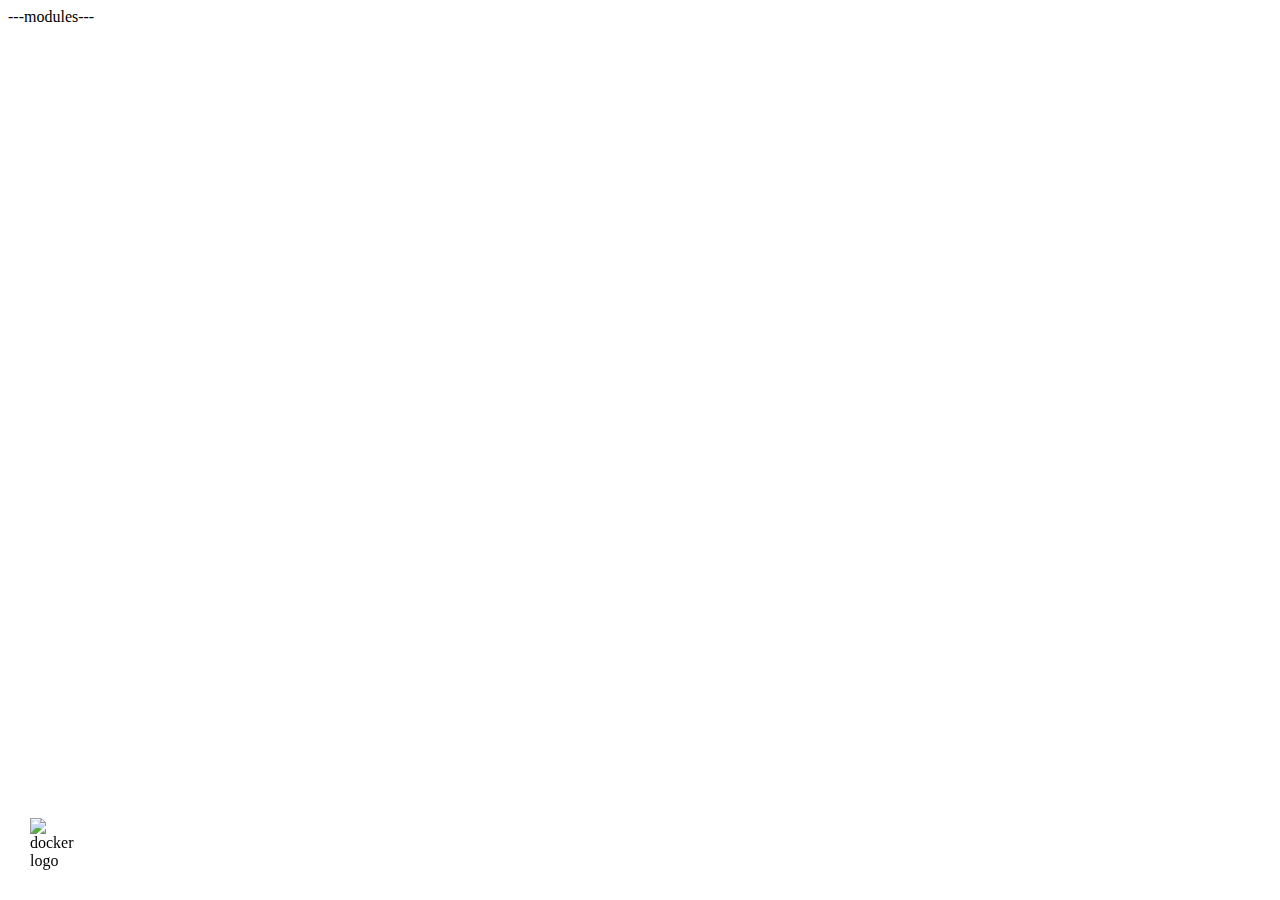
==== commit bff67096: "Merge ee7c90c0ee9ac38c893469683b4f5a8d7336c964 into a642b4a61060f1b409d0ce3860c4bf31e285ae40" ====
--- a/present/templates/index.html
+++ b/present/templates/index.html
@@ -19,6 +19,18 @@
         <link rel="stylesheet" href="css/sd_custom.css">
         <link rel="stylesheet" href="css/theme/docker.css" id="theme">
         <link rel="stylesheet" href="lib/css/docker-code.css">
+        
+        <style>
+		.accent_text_color { color: #4bb092 !important; }
+		.half_container_one { width: 48%; float: left; }
+		.half_container_two { width: 48%; float: right; }		
+		.third_container_one { width: 30%; float: left; }		
+		.third_container_two { width: 30%; margin: 0px 5% !important; float: left; }		
+		.third_container_three { width: 30%; float: left; }
+		.fourth_container_one { width: 22%; float: left; }
+		.fourth_container_two { width: 22%; margin-left: 4% !important; float: left; }
+		.table_cell { width: 100%; border: 1px solid rgba(255,255,255, 0.1) !important; padding: 20px !important; box-sizing: border-box; margin-bottom: 20px !important; font-size: 30px !important; }
+		</style>
 
         <!-- Printing and PDF exports -->
         <script>
@@ -35,2973 +47,11 @@
     </head>
 
     <body>
+        <p style="font-size:12px !important; z-index:10; color:#FFFFFF; position: fixed; bottom: 30px; left: calc(50% - 5em);">17.03-v1.0 © 2017 Docker, Inc.</p>
 		<img src="images/docker_logo_flat.png" style="width: 50px; height: auto; position: fixed; bottom: 30px; left: 30px; z-index: 9999;" alt="docker logo">
         <div class="reveal">
             <div class="slides">
-                <section data-background="#1488c6" class="blue_bg">
-	<section data-background="src/modules/dops-welcome/images/title_slide_lesson_2.jpg" class="blue_bg">
-		<h2>Docker for Enterprise Operations</h2>
-	</section>
-
-	<section data-background="#1488c6" class="blue_bg">
-		<h2>A Note on Pedagogy</h2>
-		<ul>
-			<li>Docker believes in learning by doing, with support.</li>
-			<li>Work with your colleagues to solve problems, and don't hesitate to interrupt the lecture for clarification.</li>
-		</ul>		
-
-		<aside class="notes">Speaker Notes: In this course you will be challenged to complete a series of learning tasks upfront, but will be supported by content and the help from the instructor.  You may listen to a mini-lecture that will supplement the task, but emphasis will be completing the tasks.  You will be able to see how much you've learned through taking our pre and post assessments.</aside>
-	</section>
-
-	<section data-background="#1488c6" class="blue_bg">
-		<h2>Session Logistics</h2>
-		<ul>
-			<li>2 days duration</li>
-			<li>mostly exercises</li>
-			<li>regular breaks</li>
-		</ul>
-	</section>
-
-	<section data-background="#1488c6" class="blue_bg">
-		<h2>Assumed Knowledge and Requirements</h2>
-		<ul>
-			<li>Familiarity with using the Linux command line</li>
-			<li>A UCP License (download one at <a href='https://docs.docker.com/datacenter/ucp/1.1/installation/license/'>https://docs.docker.com/datacenter/ucp/1.1/installation/license/</a>)</li>
-			<li style="padding-top: 10px;">You should know the basics of Docker
-				<ul>
-					<li>Run a Docker container</li>
-					<li>Search for and pull images from Docker Hub</li>
-					<li>Use Docker for Mac / Windows on your local machine</li>
-				</ul>
-			</li>
-		</ul>
-	</section>
-
-	<section data-background="#1488c6" class="blue_bg">
-		<h2>Your lab environment</h2>
-		<ul>
-			<li>You have been given several instances for use in exercises.</li>
-			<li>Ask instructor for access credentials if you don't have them already.</li>
-		</ul>
-	</section>
-
-	<section data-background="#1488c6" class="blue_bg">
-		<h2>Agenda</h2>
-		<ul>
-			<li>
-				Universal Control Plane
-				<ul>
-					<li>Application management</li>
-					<li>User management</li>
-					<li>Monitoring</li>
-					<li>Security</li>
-					<li>Networking</li>
-					<li>Datacenter architecture</li>
-				</ul>
-			</li>
-			<li>
-				Docker Trusted Registry
-				<ul>
-					<li>Image sharing</li>
-					<li>Content trust</li>
-					<li>Image scanning</li>
-					<li>Image caching</li>
-					<li>Webhooks</li>
-				</ul>
-			</li>
-			<li>...plus other odds and ends.</li>
-		</ul>
-
-		<aside class='notes'>
-			- Docker Datacenter is Docker's answer to the full roster of concerns enterprise customers have when running Docker in production<br>
-			- As such, there is tons to talk about! Everything from user management to security to networking to containers in your CI/CD flow and more <br>
-			- DDC really consists of two components that address all these concerns: a dashboard for managing live applications called Universal Control Plane, and a database for storing, sharing, and securing a library of images called Docker Trusted Registry.
-		</aside>
-	</section>
-
-	<section data-background="#1488c6" class="blue_bg">
-		<h2>Quick Revision - Containers, Images and CS Engine</h2>
-	</section>
-
-	<section data-background="#1488c6" class="blue_bg">
-		<h3>Images</h3>
-		<ul>
-			<li>Read only template used to create containers</li>
-			<li>Built by you or other Docker users</li>
-			<li>Stored in Docker Hub, Docker Trusted Registry or your own Registry</li>
-		</ul>
-
-		<h3>Containers</h3>
-		<ul>
-			<li>Isolated application platform</li>
-			<li>Contains everything needed to run your application</li>
-			<li>Based on one or more images</li>
-		</ul>
-
-		<aside class="notes">
-			 - Who can explain to me what an image is, in their own words? How about a container?<br>
-			 - Image: read only file system<br>
-			 - Container: single process running in an image's file system, isolated from the rest of the host machine by a big pile of security features. 
-		</aside>
-	</section>
-
-	<section data-background="#1488c6" class="blue_bg">
-		<h2>Docker CS Engine</h2>
-
-		<ul>
-			<li>Commercially supported Docker Engine</li>
-			<li>Part of the Docker Datacenter solution</li>
-			<li>Same codebase as open source Docker Engine but in a seperate binary</li>
-			<li>Requires a subscription license</li>
-			<li>Comes with support for current and previous releases</li>
-			<li>Curated set of features, taken from open source Docker Engine</li>
-		</ul>
-
-		<aside class="notes">
-			<ul>
-				<li>Curated set of features, taken from open source Docker Engine - The CS Engine features and releases 
-					are usually slightly behind Open source Engine. However the value of CS Engine is that it is fully supported, including for older Engine
-					versions. This may suit large Enterprise companies who may not necessarily upgrade their Docker Engines as soon as a new version is released.
-				</li>
-			</ul>
-		</aside>
-	</section>	
-</section>
-<section data-background="#254356" class="gray_bg">
-	<section data-background="#254356" class="gray_bg">
-		<h2><img src="src/modules/dops-intro-to-ddc/images/icon_lecture.png" class="slide_icon" alt="icon"> Introduction to Docker Datacenter</h2>
-	</section>
-	
-	<section data-background="#254356" class="gray_bg">
-		<h2>What should Operations know about Docker?</h2>
-		
-		<p>Containers are:</p>
-		<ul>
-			<li class="fragment fade-in">Lightweight (therefore dense)</li>
-			<li class="fragment fade-in">Ephemeral & (ideally) stateless (therefore scalable as Services, monitored in aggregate)</li>
-			<li class="fragment fade-in">Portable (therefore distributable over Swarms)</li>
-			<li class="fragment fade-in">Immutable in production</li>
-		</ul>
-		
-		<aside class="notes">
-			- What are some top-of-mind differences between containers and VMs? Discuss. <br>
-			- Lightweight: containers effectively isolate single processes and filesystems, and don't virtualize entire hardware and OS stacks like a VM. As a result, enterprise ops teams have seen 10x application densification without writing a single line of code, but just by putting their existing monoliths in containers rather than VMs.<br>
-			- Ephemeral: containers are most effective when they are designed to be ephemeral: that is, they don't preserve state (stateful information is best kept in mounted volumes or databases run by specialized containers, which also has implications for backup procedures), and they're fast to start up and shut down. This lends itself to thinking about our applications not as a fixed list of processes, but as a collection of services which can spawn or terminate processes to scale and self-heal our applications. (can anyone explain what a service is?). Also, the combination of the fact that you're going to have a lot of containers coming and going potentially quickly has implications for monitoring; it will usually make more sense to monitor at the per node or per service level, rather than watching an individual container like you might watch an individual VM.<br>
-			- Portable: thanks to Docker's ability to let us run a container reproducibly everywhere from our dev laptops to our CI/CD chain to our deployment servers, another abstraction layer allows us to not worry so much about what particular node a process is running on. And if it doesn't matter what node a container is on, then if a node fails, that same abstraction should be able to allow us to shift our workloads to a healthy machine automatically. This is essentially the Swarm scheduler in action, abstracting away individual nodes in favor of an elastic collection of machines.<br>
-			- Immutable: Unlike a static VM, it doesn't make any sense to ssh into a container to make updates to the software running inside (why?). That container will just go away sooner rather than later, and be replaced with a new one based on the old image - which is read only, meaning changes made to containers in production don't make sense. Instead, the development workflow begins with the developers building a new image which they hand off to ops, who then uses that image to rotate updated containers into production. In this way, it's impossible for legacy cruft to be lurking in a container like it can in a VM that's been spinning through many updates.
-		</aside>
-	</section>
-
-	<section data-background="#254356" class="gray_bg">
-		<h2>Docker Datacenter</h2>
-			
-		<p>Integrated, end-to-end platform for agile application development and management in production</p>
-		<img src="src/modules/dops-intro-to-ddc/images/docker_datacenter.PNG" alt="docker datacenter"/></img>
-
-		<aside class='notes'>
-			- Docker Datacenter is Docker's enterprise grade tooling to help ops teams navigate this new workflow, that emphasizes services, swarms, and a devops mindset for ops and devs to work together more closely and seamlessly by sharing images that work everywhere.<br>
-			- DDC really consists of two parts: Universal Control Plane, which is an easy-to-use UI that sits on the very top of Docker's product offering, and Docker Trusted Registry, which provides a suite of security features on top of an on-prem secure database for storing and sharing your images.<br>
-			- Tools and concepts familiar to enterprise like LDAP integration, role based access control, and content provenance are also wrapped up in DDC, and we'll see all of them over the next couple of days.
-		</aside>
-	</section>
-
-	<section data-background="#254356" class="gray_bg">
-		<h2>Integration: batteries included but swappable</h2>
-		<img src="src/modules/dops-intro-to-ddc/images/docker_datacenter_integration.PNG" alt="docker datacenter integration"/></img>
-
-		<aside class='notes'>
-			- DDC also facilitates integration with external infrastructure, via storage backends allowing you to serve your images from the cloud, volume plugins to distribute persistent data across your infra, swappable CAs for securing communication - all in the spirit of Docker's 'batteries included by swappable' design ethos.
-		</aside>
-	</section>
-
-	<section data-background="#254356" class="gray_bg">
-		<h3>UCP Capabilities</h3>
-		<ul>
-			<li>Management at Scale
-				<ul>
-					<li>GUI management for services, applications, containers, nodes, networks, images, volumes</li>
-					<li>Manage a single Swarm cluster (100s of nodes, 1000s of containers)</li>
-					<li>Monitoring and logging of UCP events</li>
-					<li>Out of the box high availability</li>
-				</ul>
-			</li>
-			<li style="padding-top: 10px;">Enterprise Grade Controls
-				<ul>
-					<li>LDAP/AD integration</li>
-					<li>Role-based access control (RBAC) for teams</li>
-					<li>Push and pull images with DTR</li>
-					<li>Out of the box TLS</li>
-				</ul>
-			</li>
-		</ul>
-	</section>
-
-	<section data-background="#254356" class="gray_bg">
-		<h2>UCP Capabilities (cont'd)</h2>
-		<ul>
-			<li>Docker Native Solution
-				<ul>
-					<li>Native support for container orchestration via Swarm Mode</li>
-					<li>Integrated with CS Engine and DTR</li>
-					<li>No change to developer workflow</li>
-					<li>Container health checks</li>
-					<li>Enforcement of signed images for Docker Content Trust</li>
-				</ul>
-			</li>
-		</ul>
-
-		<aside class='notes'>
-			- UCP integrates easily with Engine, which means we get swarm mode orchestration for free - no need to tack on extra tooling to coordinate containers.<br>
-			- DTR integration also lets your developers stick to a familiar workflow by pushing the images they develop to DTR, which can then use its built in webhooks feature to integrate with a CI/CD pipeline.<br>
-			- Also have basic docker-native solutions for things like monitoring and provenance. 
-		</aside>
-	</section>
-
-	<section data-background="#254356" class="gray_bg">
-		<h2>Deployment with UCP</h2>
-		<ul>
-			<li>Manage Services and containers
-				<ul>
-					<li>Deploy from GUI and set restart policies, environment variables, CPU and memory</li>
-					<li>Start, stop, destroy, rename, scale</li>
-					<li>View container log, stats</li>
-					<li>Login to container from browser</li>
-				</ul>
-			</li>
-			<li style="padding-top: 10px;">Manage Application Stacks & Networks
-				<ul>
-					<li>Deploy Compose v3 apps as 'Stacks'</li>
-					<li>Stack == collection of services & associated assets & configs</li>
-					<li>Full network control</li>
-				</ul>
-			</li>
-		</ul>
-
-		<aside class='notes'>
-			- UCP exposes UI for all aspects of live application management, from deployment to configuration and scaling<br>
-			- UCP also supports the creation of entire apps from docker-compose v3 manifest files, so you can start an app on DDC in the exact same way your developers do on their own machines.<br>
-			- docker-compose manifest also includes all the window dressing around the services themselves, like networks, volumes, replication etc.<br>
-			- also allows for the definition and control of networks, useful for firewalling containers against each other when feasible; just one part of Docker's security strategy.
-		</aside>
-	</section>
-
-	<section data-background="#254356" class="gray_bg">
-		<h2>Docker Datacenter Architecture</h2>
-			
-		<img src="src/modules/dops-intro-to-ddc/images/ddc-architecture-1.12.PNG" alt="ucp architecture"/></img>
-
-		<aside class="notes">
-			- If we have time later, we'll do a deep dive into architecting A DDC deployment, but this is roughly what all this is going to look like in production.<br>
-			- UCP is best deployed replicated across a few managers for high availability; these correspond to the Swarm managers communicating in a Raft consensus, scheduling jobs out to a flexible pool of Swarm workers.<br>
-			- Similarly, your image registry is best replicated for the exact same reasons, and in both cases, a simple external load balancer sits in front of both UCP and DTR management clusters.
-		</aside>
-
-	</section>
-
-	<section data-background="#00a2a1" class="green_bg">
-	    <h2><img src="src/modules/dops-intro-to-ddc/images/icon_task.png" class="slide_icon" alt="icon"> Exercise: Setting up UCP</h2>
-	    <p>Work through the 'Install UCP' exercise in the Docker for Enterprise Operations Exercises book.</p>
-	</section> 
-
-</section>
-
-<section data-background="#254356" class="gray_bg">
-	<section>
-		<h2><img src="src/modules/dops-ucp-architecture/images/icon_lecture.png" class="slide_icon" alt="icon"> Universal Control Plane</h2>
-	</section>
-	
-	<section data-background="#254356" class="gray_bg">
-		<h2>Docker Swarm Mode Review</h2> 
-		<ul>
-			<li>Based on Swarmkit</li>
-			<li>Native Docker orchestration</li>
-			<li>UCP is built on top of Swarm</li>
-		</ul>
-
-		<aside class='notes'>
-			- Before we can understand what's going on under UCP's hood, we need to do a quick review of Docker Swarm Mode, since UCP is really a Swarm at heart.
-		</aside>
-	</section>
-
-	<section data-background="#254356" class="gray_bg">
-		<h2>Swarm Concepts</h2>
-		<h3>Swarms, Nodes, Services & Tasks</h3> 
-
-		<ul>
-			<li class="fragment fade-in"><b>Swarm</b>: a collection of Docker Engines accepting <code>docker container run</code> commands from a scheduler.</li>
-			<li class="fragment fade-in"><b>Node</b>: instance of Engine; either manager or worker.</li>
-			<li class="fragment fade-in"><b>Service</b>: the operational definition of an app (image + config).</li>
-			<li class="fragment fade-in"><b>Task</b>: an instance of our app (container)</li>
-		</ul>
-
-		<aside class='notes'>
-			- [let the class call out definitions to each before revealing them - they should know this stuff already]<br>
-			- Swarm: this is the mechanical definition, but a more notional one is a heterogeneous collection of machines made to operate completely homogeneously. Members of a swarm can be all different shapes and sizes, but Docker makes those distinctions transparent, allowing any container to run on any of them. This abstraction is enormously powerful for ops, because it makes it really simple to consume new compute resources; instead of having to do a lot of install and config on each new machine, new computers can participate in this abstraction seamlessly<br>
-			- Node: nodes are pretty simple - they're any instance of Docker Engine. Note that the whole point of a Swarm is to abstract away the individual nodes; nodes can enter or leave a swarm, run whatever containers they accept from the scheduler, all without changing the operational or design concerns of our apps.<br>
-			- Service: if an image defines the code of your app, a Service is the operational definition of your app; a service is defined by exactly one image, the number of instances you want of that app, and config information like networking, mounted volumes etc.<br>
-			- Task: finally, a task is an instance of our app. Mechanically, it is one container that's been scheduled on our swarm, but it's distinguished from a simple container by the oversight of the scheduler; not only will that container be running in the operational context defined by the service, but if something goes wrong, the scheduler will use Docker's awesome portability to stand that task back up on a healthy node.
-		</aside>
-
-	</section>
-
-	<section data-background="#254356" class="gray_bg">
-		<h2>Illustration of Swarm Mode</h2>
-		
-		<img src="src/modules/dops-ucp-architecture/images/swarm1.PNG" width="80%"/></img>
-	</section>
-
-	<section data-background="#254356" class="gray_bg">
-		<h2>Illustration of Swarm Mode (cont'd)</h2>
-		
-		<img src="src/modules/dops-ucp-architecture/images/swarm2.PNG" width="80%"/></img>
-	</section>
-	
-	<section data-background="#254356" class="gray_bg">
-		<h2>Illustration of Swarm Mode (cont'd)</h2>
-		
-		<img src="src/modules/dops-ucp-architecture/images/swarm3.PNG" width="80%"/></img>
-	</section>
-	
-	<section data-background="#254356" class="gray_bg">
-		<h2>Illustration of Swarm Mode (cont'd)</h2>
-		
-		<img src="src/modules/dops-ucp-architecture/images/services.PNG" width="80%"/></img>
-	</section>
-	
-	<section data-background="#254356" class="gray_bg">
-		<h2>Illustration of Swarm Mode (cont'd)</h2>
-		
-		<img src="src/modules/dops-ucp-architecture/images/service-task-container.PNG" width="80%"/></img>
-	</section>
-		
-	<section data-background="#254356" class="gray_bg">
-		<h2>Swarm mode architecture</h2>
-		
-		<img src="src/modules/dops-ucp-architecture/images/swarm-architecture.PNG"/>
-
-		<aside class='notes'>
-			- Your typical swarm looks a bit like this; the little whale symbols are instances of Docker engine, one per machine.<br>
-			- The Swarm consists of an odd number of managers coordinating via a Raft consensus, and any number of workers coordinating via a gossip network<br> 
-			- managers are responsible for scheduling containers on the workers (and managers also count as workers), and replicate scheduling information across them.<br>
-			- workers communicate via a highly performant gossip network that allows them to keep their network tables updated for inter-container packet routing.
-		</aside>
-			
-	</section>
-
-	<section data-background="#254356" class="gray_bg">
-		<h2>Multiple manager nodes</h2>
-		<ul>
-			<li>High availability / fault tolerance</li>
-			<li>Performance tradeoff</li>
-			<li>Always odd number</li>
-			<li>Load balancing</li>
-		</ul>
-
-		<aside class='notes'>
-			- In the last slide, we illustrated a typical Swarm with not one but three managers - why?<br>
-			- A group of managers that replicate all services and data needed to manage the Swarm provides fault tolerance to our Swarm; if the manager leader goes down, another can step in to take its place.<br>
-			- HA is a must have, but all that replication is expensive; recommend not more than 7 managers<br>
-			- Any guesses why you always have to have an odd number of managers? The Raft consensus elects a leader by simple majority, and ties lead to split-brain situations; therefore, it's really important to get a manager stood up ASAP when one goes down.
-		</aside>
-
-	</section>
-	
-	<section data-background="#254356" class="gray_bg">
-		<h2>How many managers ? </h2>
-		<table>
-			<thead>
-				<tr>
-					<th>Number of manager nodes</th>
-					<th>Failures tolerated</th>
-					<th>Situation</th>
-				</tr>
-			</thead>
-			<tbody>
-				<tr>
-					<td>1</td>
-					<td>0</td>
-					<td>Dev environment</td>
-				</tr>
-				<tr>
-					<td>3</td>
-					<td>1</td>
-					<td>Small deployment</td>
-				</tr>
-				<tr>
-					<td>5</td>
-					<td>2</td>
-					<td>Small-Medium</td>
-				</tr>
-				<tr>
-					<td>7</td>
-					<td>3</td>
-					<td>Medium-Large</td>
-				</tr>
-				<tr>
-					<td>N</td>
-					<td>(N-1) / 2 </td>
-				</tr>
-			</tbody>
-		</table>
-
-		<ul>
-			<li><b>Note: </b>Having a 3 manager node setup does not provide true failover</li>
-		</ul>
-
-		<aside class="notes">
-			<b>Instructor notes:</b>
-			<ul>
-				<li>When you have 3 nodes, only 1 failure is tolerated because if you have 1 failure you end up with 2 managers, which is bad because with this even number there is a fair chance of disagreement between the managers, which will cause problems when you try to perform any operation in the cluster. So with a 3 manager node cluster, you don't have a true failover setup. If one node fails, your cluster will still be alive and applications will still be running, but your ability to perform any operation will be limited </li>
-				<li>When there's 5 managers, if one fails you have 4. Even though this is an even number, the changes of a 2-2 disagreement is much lower than when you have 2 managers and they split their vote 1-1. </li>
-			</ul>
-		</aside>
-
-	</section>
-
-	<section data-background="#254356" class="gray_bg">		
-		<h2>Load balancing example </h2>
-
-		<div class='half_container_one' style='width:73% !important'>
-			<img src="src/modules/dops-ucp-architecture/images/manager_load_balancing.PNG"/>
-		</div>
-		<div class='half_container_two' style='width:23% !important'>
-			<ul>
-				<li>Balance ports 80 and 443</li>
-				<li>Don't terminate HTTPS</li>
-				<li>Use<code>/_ping</code> endpoint for health check</li>
-			</ul>
-		</div>
-
-		<aside class='notes'>
-			- With a Raft of managers, we need to put a load balancer in front of the group.<br>
-			- Tips: balance on 80 and 443; don't terminate HTTPS in order to allow for mutual TLS; `/_ping` endpoint reports if a manager is healthy and can stay in the balancing pool.
-		</aside>
-	</section>
-		
-	<section data-background="#254356" class="gray_bg">
-		<h2>UCP is a Swarm</h2>
-		
-		<ul>
-			<li>UCP sits on top of a Swarm</li>
-			<li>Adds UI, RBAC, registry integration...</li>
-			<li>Start with one UCP manager == Swarm manager leader</li>
-			<li>New UCP nodes joined exactly as new Swarm nodes joined</li>
-		</ul>
-
-		<aside class='notes'>
-			- UCP is essentially a UI and some enterprise features sitting on top of a Swarm; the core of UCP is really just a Swarm.<br>
-			- The first UCP node you installed initiated a Swarm as its manager / leader; subsequent UCP nodes were joined exactly as you'd join a Swarm.
-		</aside>
-	</section>
-
-	<section data-background="#00a2a1" class="green_bg">
-	    <h2><img src="src/modules/dops-ucp-architecture/images/icon_task.png" class="slide_icon" alt="icon"> Exercise: UCP High Availability</h2>
-	    <p>Work through the 'Adding UCP Manager Nodes' exercise in the Docker for Enterprise Operations Exercises book.</p>
-	</section> 
-
-	<section data-background="#254356" class="gray_bg">
-		<h2>UCP application components</h2>
-		<ul>
-			<li>Extensions to Swarm provided by a collection of containers </li>
-			<li>Core component: global service <code>ucp-agent</code></li>
-			<li><code>ucp-agent</code> deploys and keep-alive all other UCP containers</li>
-		</ul>
-
-		<aside class='notes'>
-			- All the goodness that UCP provides in addition to a plain old Swarm is provided by a collection of containers running on the Swarm itself.<br>
-			- The core component is a global service called `ucp-agent` that keeps the rest of UCP up and healthy. (can anyone remind us what a global service is?)
-		</aside>
-	</section>						
-
-	<section data-background="#254356" class="gray_bg">
-		<h2>Manager node containers</h2>
-		<ul>
-			<li><b><code>ucp-controller</code></b> - The UCP web server</li>
-			<li><b><code>ucp-auth-api</code></b> - The centralized service for identity and authentication used by UCP and DTR</li>
-			<li><b><code>ucp-auth-store</code></b> - Stores authentication configurations, and data for users, organizations and teams</li>
-			<li><b><code>ucp-auth-worker</code></b> - Performs scheduled LDAP synchronizations and cleans authentication and authorization data</li>
-			<li><b><code>ucp-client-root-ca</code></b> - A certificate authority to sign client bundles</li>
-			<li><b><code>ucp-cluster-root-ca</code></b> - A certificate authority used for TLS communication between UCP components</li>
-			<li><b><code>ucp-kv</code></b> - etcd service used to store the UCP configurations</li>
-			<li><b><code>ucp-proxy</code></b> - A TLS proxy. It allows secure access to the local Docker Engine to UCP components</li>
-			<li><b><code>ucp-swarm-manager</code></b> - Manager container for Docker Swarm (classic). Provides backwards compatability</li>
-		</ul>
-
-		<aside class="notes">
-			 - Nodes added or promoted to UCP manager status will have all these running on them to supply UCP functionality.<br>
-			 - UCP is reachable from the IP of any manager node; typically load balance across these.<br>
-			 - Cluster status is stored in the Internal distributed state store and replicated across the manager nodes<br>
-			 - ucp-agent is responsible for deploying all these on node promotion from worker to manager<br>
-		</aside>
-
-	</section>
-
-	<section data-background="#254356" class="gray_bg">
-		<h2>UCP volumes</h2>
-		<p>Named volumes used to persist data:</p> 
-		<ul>
-			<li><b><code>ucp-auth-api-certs</code></b> - Certificate and keys for the authentication and authorization service</li>
-			<li><b><code>ucp-auth-store-certs</code></b> - Certificate and keys for the authentication and authorization store</li>
-			<li><b><code>ucp-auth-store-data</code></b> - Data of the authentication and authorization store</li>
-			<li><b><code>ucp-auth-worker-certs</code></b> - Certificate and keys for authentication worker</li>
-			<li><b><code>ucp-auth-worker-data</code></b> - Data of the authentication worker</li>
-			<li><b><code>ucp-client-root-ca</code></b> - Root key material for the UCP root CA that issues client certificates</li>
-			<li><b><code>ucp-cluster-root-ca</code></b> - Root key material for the UCP root CA that issues certificates for swarm members</li>
-
-		</ul>
-	</section>
-
-	<section data-background="#254356" class="gray_bg">
-		<h2>UCP volumes (cont'd)</h2>
-		<ul>
-			<li><b><code>ucp-controller-client-certs</code></b> - Certificate and keys used by the UCP web server to communicate with other UCP components</li>
-			<li><b><code>ucp-controller-server-certs</code></b> - Certificate and keys for the UCP web server running in the node</li>
-			<li><b><code>ucp-kv</code></b> - UCP configuration data</li>
-			<li><b><code>ucp-kv-certs</code></b> - Certificates and keys for the key-value store</li>
-			<li><b><code>ucp-node-certs</code></b> - Certificate and keys for node communication</li>
-		</ul>
-	</section>
-
-</section>
-
-<section data-background="#254356" class="gray_bg">
-	<section>
-		<h2><img src="src/modules/dops-ucp-networking/images/icon_lecture.png" class="slide_icon" alt="icon"> Networking in UCP</h2>
-
-		<aside class='notes'>
-			In order to understand netowrking in UDP, we need to do a very quick tour of Docker networking in general.
-		</aside>
-	</section>
-	
-	<section data-background="#254356" class="gray_bg">
-		<h2>Single-Node Networks</h2>
-
-		<div class="half_container_one">
-			<img src="src/modules/dops-ucp-networking/images/bridge2.png"></img>
-		</div>
-		
-		<div class="half_container_two" style="text-align: right;">
-			<ul>
-				<li>Bridge network</li>
-				<li>containers communicate via linux bridge (MAC / L2)</li>
-			</ul>
-		</div>
-
-		<aside class='notes'>
-			- The simplest container networking is on a single host. Containers address packets via MAC address, which get routed to the correct place by a linux bridge.<br>
-			- This is fine for an app on a single node, but in order to deliver on Swarm's promise of abstracting away the difference between nodes, containers on different nodes must be able to communicate with each other.<br>
-		</aside>
-	</section>
-
-	<section data-background="#254356" class="gray_bg">
-		<h2>Overlay Networks</h2>
-		
-		<div class="half_container_one">
-			<img src="src/modules/dops-ucp-networking/images/packetwalk-nigel.png"></img>
-		</div>
-		
-		<div class="half_container_two" style="text-align: right;">
-			<ul>
-				<li>Inter-node communication facilitated by Overlay Networks</li>
-				<li>VXLAN wraps L2 packet in L3 (network) IP/UDP header</li>
-			</ul>
-		</div>
-
-		<aside class='notes'>
-			- In order to allow L2 packets to traverse the network, Docker wraps them with an L3 network header.<br>
-			- The Swarm gossip network mentioned previously propagates container state and address info across the cluster, so each node can determine the correct network header to wrap an outbound packet in.  
-		</aside>
-		
-	</section>
-
-	<section data-background="#254356" class="gray_bg">
-		<h2>Swarm Routing Mesh</h2>
-		
-		<div class="half_container_one">
-			<img src="src/modules/dops-ucp-networking/images/routing-mesh.png"></img>
-			<pre>
-docker service create --name app --replicas 2 \
---network appnet -p 8000:80 nginx
-			</pre>
-		</div>
-		
-		<div class="half_container_two" style="text-align: right;">
-			<ul>
-				<li class="fragment fade-in">Every node listens on port 8000</li>
-				<li class="fragment fade-in">Doesn't matter if host is running a task for the service.</li>
-				<li class="fragment fade-in">Ingress overlay forwards traffic to the appropriate service's virtual IP</li>
-				<li class="fragment fade-in">Built in IPVS load balancing (ie L4 transport layer LB)</li>
-				<li class="fragment fade-in">Traffic rerouted across Ingress network</li>
-				<li class="fragment fade-in">All containers for an exposed service are attached to the Ingress network</li>
-			</ul>
-		</div>
-
-		<aside class='notes'>
-			- One of the features enabled by overlay networks for any Swarm is the Routing Mesh.<br>
-			- Services can be defined to expose a port inside their containers on a host port, reachable by the external network.<br>
-            - In this case, we have nginx listening on port 8000, routing all traffic there to port 80 inside the nginx container.<br>
-            - But there's a problem: what if there's more than one nginx container? Which one should the traffic get routed to?<br>
-            - And another problem: If these containers are as ephemeral as we promised, do we really want the external load balancer to have to keep up with the changing destination for this mapping?<br>
-            - One solution to this problem is to remember that while containers are transient, services persist. We'd like our load balancer to only have to be aware of the existance of a service, and leave navigating the details of the Swarm up to Docker. This is exactly the Routing Mesh.<br>
-            - Every host listens on the exposed port - doesn't matter if the host is running a container for that service.<br>
-            - When traffic is received, the Ingress overlay network wraps the traffic in a VIP header, and forwards it to the IPVS on the same node.<br>
-            - The IPVS then does standard L4 load balancing, sending the traffic back out across Ingress to arrive at a node with a healthy container for the service in question.<br>
-            - Note that to facilitate this, all nodes must participate in ingress, and all containers from an exposed service are attached to ingress.
-		</aside>
-	</section>
-	
-	<section data-background="#254356" class="gray_bg">
-		<h2>Swarm Routing Mesh Demo</h2>
-		
-		<ul>
-			<li>Launch an nginx service</li>
-			<li>Expose port 80 in the container on port 8000 of every Swarm host</li>
-			<li>Check the <i>Published Ports</i> section in your service details to see exposed ports.</li>
-		</ul>
-		
-		<img src="src/modules/dops-ucp-networking/images/published_ports.PNG"></img>
-
-		<aside class='notes'>
-			- [Actually do this demo; point out the UI that corresponds to each of the listed steps]
-		</aside>
-	</section>
-		
-	<section data-background="#254356" class="gray_bg">
-		<h2>Network Scope</h2>
-		
-		<ul>
-			<li>Overlay networks created in Swarm mode are only available to Swarm services</li>
-			<li>This is indicated by looking at the network scope on the <code>docker network ls</code> command or the <b>Networks</b> page in UCP</li>
-		</ul>
-		
-		<pre>
-ubuntu@ucp-controller:~$ docker network ls
-NETWORK ID          NAME                DRIVER              SCOPE
-0b981327ecc6        bridge              bridge              local
-23d551207c9f        docker_gwbridge     bridge              local
-bfb143bdb15b        host                host                local
-8ebch86hnyfi        ingress             overlay             swarm
-3fkq8rc4f6ol        my_app              overlay             swarm
-93d908ff61e9        none                null                local
-		</pre>
-	</section>
-
-	<section data-background="#00a2a1" class="green_bg">
-	    <h2><img src="src/modules/dops-ucp-networking/images/icon_task.png" class="slide_icon" alt="icon"> Exercise: Load Balancing & Multi Service Apps</h2>
-	    <p>Work through the 'Ingress Load Balancing' and 'Deploy an Application' exercises in the Docker for Enterprise Operations Exercises book.</p>
-	</section> 
-
-	<section data-background="#254356" class="gray_bg">
-		<h2>HTTP Routing Mesh (HRM)</h2>
-		<ul>
-			<li>L4 routing requires LB be aware of each service</li>
-			<li>Application layer (L7) load balancing avoids this</li>
-			<li>Route traffic to services based on header information</li>
-		</ul>
-		
-		<aside class="notes">
-			- Our goal with the swarm routing mesh was essentially to let our external load balancer be as dumb as possible; all it has to know about are what port each exposed service is available on.<br>
-			- But what if this is still not dumb enough? The HTTP Routing Mesh allows our external load balancer to be completely ignorant of the guts of our application, by load balancing all traffic across a single swarm port (80). Traffic is then load balanced at L7, by a service that can inspect the traffic's header and route it accordingly.
-		</aside>
-
-	</section>
-	
-	<section data-background="#254356" class="gray_bg">
-		<h2>HRM Receipt</h2>
-		
-
-		<div class="half_container_one">
-			<img src="src/modules/dops-ucp-networking/images/ucp-hrm.PNG"></img>
-		</div>
-		
-		<div class="half_container_two" style="text-align: right;">
-			<ul>
-				<li>ucp-hrm is a service exposed on the Swarm Routing Mesh</li>
-				<li>Traffic to all exposed services comes in on port 80</li>
-			</ul>
-		</div>
-		
-	
-		<aside class="notes">
-			- The traffic comes in from the external load balancer into the swarm mode routing mesh.<br>
-			- The HRM service was configured on port 80, so any request to port 80 on the UCP cluster will go to the HRM service.<br>
-			- All services attached to the ucp-hrm network can utilize the HRM to have traffic routed based on their HTTP Host: header.<br>
-		</aside>
-		
-	</section>
-	
-	<section data-background="#254356" class="gray_bg">
-		<h2>HRM Routing</h2>
-		
-		<div class="half_container_one" style="width:75% !important">
-			<img src="src/modules/dops-ucp-networking/images/ucp-hrm-detailed.PNG"></img>
-		</div>
-		
-		<div class="half_container_two" style="width:23% !important">
-			<ul>
-				<li class="fragment fade-in">ucp-hrm peeks inside at the HTTP header's host value</li>
-				<li class="fragment fade-in">VIP of service assigned if service label 'com.docker.ucp.mesh.http' matches 'HTTP Host:' header</li>
-				<li class="fragment fade-in">ucp-hrm overlay and IPVS load balance based on VIP as usual</li>
-			</ul>
-		</div>
-
-		
-		
-		<aside class="notes">
-			- Once traffic has arrived at the ucp-hrm service, it examines the value of the HTTP Host: header, and looks for a match with the value of any service label com.docker.ucp.mesh.http.<br>
-			- When a match is found, the traffic is forwarded across the ucp-hrm overlay network with the matching service's VIP applied, and load balancing proceeds as normal.<br>
-			- In some sense this is L4 load balancing dressed up as L7 LB.
-		</aside>
-	</section>
-	
-	<section data-background="#254356" class="gray_bg">
-		<h2>Enabling HRM</h2>
-		
-		<ul>
-			<li>Must be enabled in Admin settings</li>
-			<li>Choose a HTTP and HTTPS port for the HRM service to listen on</li>
-			<li>Once enabled a network called <code>ucp-hrm</code> is created.</li>
-		</ul>
-	</section>
-	
-	<section data-background="#00a2a1" class="green_bg">
-	    <h2><img src="src/modules/dops-ucp-networking/images/icon_task.png" class="slide_icon" alt="icon"> Exercise - HRM</h2>
-		<p>Work through the HTTP Routing Mesh exercise in the Docker for Enterprise Operations exercises book</p>
-	</section>
-	
-	<section data-background="#254356" class="gray_bg">
-		<h2>HRM in Compose</h2>
-		
-		<pre>
-		
-version: '3'
-services:
-  web:
-	image: chrch/web:1.0
-	deploy:
-	  mode: replicated
-	  replicas: 2
-	  labels:
-		com.docker.ucp.mesh.http: "external_route=http://pets.dckr.org,internal_port=5000"
-	  ports:
-		- 5000
-	  environment:
-		DB: 'db'
-	  networks:
-		- petnet
-		- ucp-hrm
-		
-		</pre>
-	</section>
-
-</section>
-
-<section data-background="#254356" class="gray_bg">
-
-	<section data-background="#254356" class="gray_bg">
-		<h2><img src="src/modules/dops-user-management/images/icon_lecture.png" class="slide_icon" alt="icon"> UCP User management</h2>
-	</section>
-
-
-	<section data-background="#254356" class="gray_bg">
-
-		<h2>User management overview</h2> 
-		<ul>
-			<li>Managed (directly in UCP)</li>
-			<li>Discovered (from external LDAP / AD)</li>
-			<li>Users are organized into teams</li>
-			<li>Resources bear admin-defined labels</li>
-			<li>Teams are given R/W permissions per label</li>
-			<li>UCP and DTR share a common user base</li>
-		</ul>
-		
-		<img src="src/modules/dops-user-management/images/DEOPS-ucp_user_management.PNG"/>
-
-	</section>
-
-
-	<section data-background="#254356" class="gray_bg">
-		<div class="half_container_one">
-			<h2>Creating a user</h2> 
-			<ul>
-				<li>Two levels of authorization</li>
-				<ul>
-					<li>Admin</li>
-					<li>Non admin</li>
-				</ul>
-				<li style="margin-top: 10px;">Default permissions control access to Services, Images, Networks and Volumes</li>
-			</ul>
-		</div>
-		
-		<div class="half_container_two" style="text-align: right;"><img src="src/modules/dops-user-management/images/UCP-create_user_form.PNG" alt="create a user"></div>
-
-		<aside class='notes'>
-			[Demo this]
-		</aside>
-	</section>
-
-
-	<section data-background="#254356" class="gray_bg">
-		<div class="half_container_one">
-			<h2>Creating a team</h2> 
-			<ul>
-				<li>Created in UCP or synced from LDAP</li>
-				<li>Users can belong in multiple teams</li>
-			</ul>
-		</div>
-		
-		<div class="half_container_two" style="text-align: right;"><img src="src/modules/dops-user-management/images/UCP-create_team.PNG" alt="create a user"></div>
-
-		<aside class='notes'>
-			[Demo this too]
-		</aside>
-	</section>
-	
-	<section data-background="#254356" class="gray_bg">
-		<h2>LDAP integration</h2>
-		
-		<ul>
-			<li>Delegate authentication to an LDAP server</li>
-			<li>User accounts will be synced from LDAP based on a LDAP search configuration</li>
-			<li>Existing accounts setup in UCP will be disabled except for one recovery admin account</li>
-			<li>Recovery admin account allows for UCP admin access in case of a problem with the LDAP server</li>
-			<li>Once enabled, users cannot change their password in UCP</li>
-		</ul>
-
-		<aside class='notes'>
-			- If you prefer to work with an LDAP server, UCP can integrate with this<br>
-			- Be aware that the LDAP users and teams will supercede any users and teams defined in UCP.
-		</aside>
-	</section>
-
-	<section data-background="#00a2a1" class="green_bg">
-		<h2><img src="src/modules/dops-user-management/images/icon_task.png" class="slide_icon" alt="icon"> Exercise: Users & Teams with UCP</h2>
-			
-		<p>Work through the 'Create Users and Teams' and 'Testing User Access' exercises in the Docker for Enterprise Operations Exercises book.</p>
-	</section>
-
-</section>
-<section data-background="#254356" class="gray_bg">
-
-	<section data-background="#254356" class="gray_bg">
-		<h2><img src="src/modules/dops-ucp-access-control/images/icon_lecture.png" class="slide_icon" alt="icon"> UCP access control</h2>
-	</section>
-
-	<section data-background="#254356" class="gray_bg">
-		<h2>User default permissions</h2> 
-		<ul>
-			<li>Applies to volumes, images, networks, containers and secrets</li>
-			<li style="margin-top: 10px;">Four possible permissions:</li>
-			<ul>
-				<li>No access</li>
-				<li>View only</li>
-				<li>Restricted control</li>
-				<li>Full control</li>
-			</ul>
-			<li style="margin-top: 10px;">Further role based access control (RBAC) to containers via team permissions</li>
-		</ul>
-
-		<aside class='notes'>
-			- Access control comes in two levels: default permission defined per user, and role-based access control defined per resource and team.
-		</aside>
-	</section>    
-
-	<section data-background="#254356" class="gray_bg">
-		<h2>Role based access control</h2> 
-		<ul>
-			<li>Labels can be applied to any resource</li>
-			<li>Admin defines a team's permission to R/W all assets with a given label</li>
-			<li>User actions constratined by the permissions of their team(s)</li>
-			<li style="margin-top: 10px;">Four possible permissions:</li>
-			<ul>
-				<li>No access</li>
-				<li>View only</li>
-				<li>Restricted control</li>
-				<li>Full control</li>
-			</ul>
-		</ul>
-
-		<aside class='notes'>
-			- Permission can be controled to arbitrary granularity through the intersection of labels and teams.<br>
-			- Labels are applied to assets, members of teams can R/W those assets in accordance with the permission defined for the team for that label.<br>
-		</aside>
-	</section> 
-
-	<section data-background="#254356" class="gray_bg">
-		<h2>Adding a label</h2> 
-		<img src="src/modules/dops-ucp-access-control/images/add_label.png" alt="add label" style="width: 966px !important; max-width: 100%;">
-
-		<aside class='notes'>
-			[demo]
-		</aside>
-	</section>
-
-	<section data-background="#254356" class="gray_bg">
-		<h2>Deploying services with labels</h2> 
-		<div class="half_container_one">
-			<p>Service labels work the same as any other, with a few gotchas:</p>
-		</div>
-		
-		<div class="half_container_two" style="text-align: right;"><img src="src/modules/dops-ucp-access-control/images/UCP-service-permission-labels.png"></div>
-		
-		<ul>
-			<li class="fragment fade-in">Users can only choose labels mapped to the "Restricted Access" or "Full Control" permission</li>
-			<li class="fragment fade-in">Containers can be deployed without a label if the user's default permission is "Restricted Access" or "Full Control"
-				<ul>
-					<li>Container will only be visible to the user who deployed it</li>
-				</ul>
-			</li>
-		</ul>
-	</section>
-
-	<section data-background="#254356" class="gray_bg">
-		<h2>Team permissions</h2>
-		<ul>
-			<li>Different teams can have the same labels in their permissions</li>
-			<li style="margin-top: 10px;"><strong>Example</strong></li>
-			<ul>
-				<li>"Engineering" team has "production" label mapped to "View Only" permission</li>
-				<li>"Ops" team has "production" label mapped to "Full Control" permission</li>
-			</ul>
-		</ul>
-	</section>
-
-	<section data-background="#254356" class="gray_bg">
-		<h2>Restricted control</h2>
-		<ul>
-			<li>Similar to Full control but with a few key restrictions</li>
-			<li>Allows users to create, restart, kill or remove containers</li>
-			<li>Does not give permission to <code>docker container exec</code> into a container</li>
-			<li style="margin-top: 10px;">Also prevents running:</li>
-			<ul>
-				<li>Privileged containers</li>
-				<li>Host mounted volumes</li>
-			</ul>
-		</ul>
-
-		<aside class='notes'>
-			- No access, view only and full control permissions do what they sound like they do; Restricted Control is more obscure.<br>
-			- Essentially full control with training wheels - disallows bad security practices like exec'ing into running containers, or running in privileged mode.
-		</aside>
-	</section>
-
-	<section data-background="#254356" class="gray_bg">
-		<h2>Admin users</h2>
-		<ul>
-			<li>Are authorized to access all Docker objects in UCP</li>
-			<li>Access either through GUI or client bundle</li>
-		</ul>
-		<img src="src/modules/dops-ucp-access-control/images/admin_users_2.png" width="80%" alt="admin user">
-	</section>
-
-	<section data-background="#00a2a1" class="green_bg">
-	    <h2><img src="src/modules/dops-ucp-access-control/images/icon_task.png" class="slide_icon" alt="icon"> Exercise: User Management</h2>
-	    <p>Work through the 'Advanced User Management', 'User Management with LDAP', 'Password Recovery', and 'Troubleshooting User Access Scenarios' exercises in the Docker for Enterprise Operations Exercises book.</p>
-	</section> 
-
-</section>
-<section>
-    <section data-background="#254356" class="gray_bg">
-        <h2><img src="src/modules/dops-secrets/images/icon_lecture.png" class="slide_icon" alt="icon"> Secrets in UCP</h2>
-        <aside class='notes'>
-            <p>Docker Engine 1.13 supports Secrets. </p>
-            <p>Secrets are easy to use in UCP with features such as management, authorization, rotation and auditing.</p>
-        </aside>
-    </section>
-
-    <section data-background="#254356" class="gray_bg">
-        <h2>What is a Secret?</h2>
-
-        <img src='src/modules/dops-secrets/images/secret_passwd.png'></img>
-
-        <aside class='notes'>
-            <ul>
-                <li>Easy comparison: Passwords are used to manage user access, Secrets are used to manage Service access.</li>
-                <li>Secrets can be used to enable secure API handshakes and encrypted communication.</li>
-                <li>Assign secrets to services when services need to connect to other services.</li>
-            </ul>
-        </aside>
-    </section>
-
-    <section data-background="#254356" class="gray_bg">
-        <h2>Motivation for secrets</h2>
-
-        <p> Challenges in distributed systems:</p>
-        <ul>
-            <li>Secrets can be embed in source code in github</li>
-            <li>Secrets can be distributed to other nodes in Container orchestration systems</li>
-            <li>Secrets could be tampered with in transit</li>
-        </ul>
-
-        <aside class='notes'>
-            When working with a distributed system, code and images end up being circulated across a large number of nodes and registries; we want a robust way of ensuring sensitive information never ends up somewhere it shouldn't.
-            <p> Common Issues:</p>
-            <ul>
-                <li>Secrets could be tampered with in transit and/or land on untrusted nodes</li>
-                <li>Developers embed secrets in source code in Github for all IT to see</li>
-                <li>Container orchestration systems do not support multiple apps in the same cluster</li>
-                <li>Any app can see any other app’s secret and/or modify it</li>
-                <li>Operations cobbled together incomplete solutions</li>
-            </ul>
-        </aside>
-    </section>
-
-    <section data-background="#254356" class="gray_bg">
-        <h2>Secrets Use Case</h2>
-        <p>Manage services with sensitive information in Docker Swarm such as:</p>
-        <ul>
-            <li>passwords</li>
-            <li>TLS certificates</li>
-            <li>private keys</li>
-            <li>and more...</li>
-        </ul>
-
-        <img src='src/modules/dops-secrets/images/secerts_management.png' width="400"></img>
-
-        <aside class='notes'>
-            - Docker Secrets are a Docker native way to manage resources like these in a distributed application.<br>
-            - They are a Swarmkit feature, and therefore only available when running a Swarm, either directly from the CLI or with UCP sitting on top.
-        </aside>
-    </section>
-
-    <section data-background="#254356" class="gray_bg">
-        <h2>Secrets Workflow 1: Creation & Storage</h2>
-
-        <div class='half_container_one'>
-            <img src='src/modules/dops-secrets/images/secret_arch1.png'></img>
-        </div>
-
-        <div class='half_container_two'>
-            <ul>
-                <li class="fragment fade-in">Transmitted over mutual TLS</li>
-                <li class="fragment fade-in">Encrypted at rest (1.13+)</li>
-                <li class="fragment fade-in">Part of the Raft datastore (therefore HA)</li>
-            </ul>
-        </div>
-
-        <aside class='notes'>
-            - When creating a secret either at the command line or through UCP, it is communicated over a mutual TLS encrypted connection, and immediately encrypted and parked in the Raft database; that way, the secret is never exposed during creation or when at rest, and enjoys the same high availability as the rest of the Swarm management information.<br>
-            - Only managers and all managers have access to the complete collection of secrets at rest.<br>
-            - Warning: Raft data is encrypted at rest only as of Docker Engine 1.13; if an older engine joins the manager consensus, they will replicate the secrets information unencrypted. Therefore, please ensure you are using Engine 1.13+ when using Secrets.
-        </aside>
-    </section>
-
-    <section data-background="#254356" class="gray_bg">
-        <h2>Secrets Workflow 2: Distribution</h2>
-
-        <div class='half_container_one'>
-            <img src='src/modules/dops-secrets/images/secret_arch2.png'></img>
-        </div>
-
-        <div class='half_container_two'>
-            <ul>
-                <li class="fragment fade-in">Secret access is per service</li>
-                <li class="fragment fade-in">Managers propagate secrets (TLS) to only the containers that need them ("Least Privilege")</li>
-                <li class="fragment fade-in">tmpfs-mounted unencrypted in container at <code>/run/secrets/&lt;secret_name&gt;</code></li>
-                <li class="fragment fade-in">Deleted when service loses access to a secret</li>
-            </ul>
-        </div>
-
-        <aside class='notes'>
-            - Secret distribution is per service. When a service gains access to a secret, the secret is propagated by mutual TLS to every task running for that service; note this is initiated by the Swarm manager - there is no concept of a worker requesting a secret from the Raft consensus.<br>
-            - Upon receipt, secrets are stored unencrypted in a temporary file system mount in containers at `/run/secres/secret_name`.<br>
-            - In this way, secrets are always protected until they land at their destination container.<br>
-            - If a service loses access to a secret, the Swarm managers demand all running containers for that service delete the secret.
-        </aside>
-    </section>
-
-    <section data-background="#254356" class="gray_bg">
-        <h2>Secrets Workflow 3: Secret Usage</h2>
-
-        <img src='src/modules/dops-secrets/images/secret_arch3.png'></img>
-
-        <aside class='notes'>
-            - At this point, the secret is just sitting unencrypted in the correct containers' filesystems, available to be used at will by any process running in that container.<br>
-            - Note that this also means Docker native secrets are backwards compatible with preexisting services; containers and code don't have to be aware of the secrets mechanism - they just have to read an unencrypted file sitting on their disk.
-        </aside>
-    </section>
-
-    <section data-background="#254356" class="gray_bg">
-        <h2>UCP Secret Features</h2>
-
-        <ul>
-            <li>Management
-                <ul>
-                    <li>Admins can add/remove/list/update secrets in the cluster</li>
-                    <li>Exposed to a container via a ”/secrets” tmpfs volume</li>
-                </ul>
-            </li>
-
-            <li>Authorization
-                <ul>
-                    <li>Attach secrets to a specific service</li>
-                    <li>Admins can authorize secrets access to users/teams via RBAC labels</li>
-                </ul>
-            </li>
-
-            <li>Rotation
-                <ul>
-                    <li>Use UCP GUI to update a secret to all containers in a service</li>
-                </ul>
-            </li>
-
-            <li>Auditing
-                <ul>
-                    <li>User requests from UCP for secret access logged in cluster for auditing</li>
-                    <li>(Try <code>docker container logs ucp-controller 2>&1 | grep 'secrets.list'</code> on a UCP manager node)</li>
-                </ul>
-            </li>
-        </ul>
-
-        <aside class='notes'>
-        </aside>
-    </section>
-
-    <section data-background="#254356" class="gray_bg">
-        <h2>Create Secrets in UCP Web UI</h2>
-
-        <img src='src/modules/dops-secrets/images/create_secrets.png' width="800"></img>
-
-        <aside class='notes'>
-            [demo this]
-        </aside>
-    </section>
-
-    <section data-background="#254356" class="gray_bg">
-        <h2>Label based access control</h2>
-
-        <img src='src/modules/dops-secrets/images/use_secrets.png' width="800"></img>
-
-        <p>A Service must share an access control label with a Secret in order to use it.</p>
-
-        <aside class='notes'>
-            <ul>
-                <li>Provides granular label-based access control similar to services and networks for Secrets</li>
-                <li>To use a secret with a service, they must both have the same access control label (e.g. “com.docker.ucp.access.label=production”, or they must both have no access control label.</li>
-                <li>That way, a user authorized to launch a service can't inadvertently use a secret her team is not authorized to touch.</li>
-            </ul>
-        </aside>
-    </section>
-
-    <section data-background="#00a2a1" class="green_bg">
-        <h2><img src="src/modules/dops-secrets/images/icon_task.png" class="slide_icon" alt="icon"> Exercise: Secret Management</h2>
-        <p>Work through the 'Secret Management' exercise in the Docker for Enterprise Operations Exercise book.</p>
-    </section> 
-</section><section>
-    <section data-background="#254356" class="gray_bg">
-        <h2><img src="src/modules/dops-monitoring-and-recovery-of-ucp-and-applications/images/icon_lecture.png" class="slide_icon" alt="icon"> Application Monitoring and Recovery</h2>
-    </section>
-
-    <section data-background="#254356" class="gray_bg">
-        <h2>Dashboard statistics</h2>
-
-        <img src="src/modules/dops-monitoring-and-recovery-of-ucp-and-applications/images/dashboard.png"/>
-
-        <aside class='notes'>
-            - UCP surfaces cluster-wide statistics via its landing page dashboard. [demo a live dashboard]<br>
-            - Stats are broken out two ways: by Docker abstractions like services, containers and nodes; and by hardware statistics, like memory and CPU usage.
-        </aside>
-    </section>
-
-    <section data-background="#254356" class="gray_bg">
-        <h2>Node Statistics</h2>
-
-        <img src='src/modules/dops-monitoring-and-recovery-of-ucp-and-applications/images/cpu-usage.png' style='width:80%;'></img>
-
-        <p>Resources -> Nodes presents a list of nodes; click on each to see charts of resource usage.</p>
-
-        <aside class='notes'>
-            - [actually demo this]<br>
-            - Clicking through to Resources -> Nodes reveals a list of nodes participating in the swarm<br>
-            - Clicking the column names in the node list to sort by resource usage<br>
-            - Click on the node row to drill down into more detailed node statistics; especially see the Stats tab for graphs of CPU, memory and disk usage from the last 20 minutes.
-        </aside>
-    </section>    
-
-    <section data-background="#254356" class="gray_bg">
-        <h2>Container Statistics</h2> 
-        <img src="src/modules/dops-monitoring-and-recovery-of-ucp-and-applications/images/container_logs_2.png" alt="add label" style="style='width:80%;'">
-
-        <p>Resources -> Containers presents a list of containers; click on each to see logs and resource usage.</p>
-
-        <aside class='notes'>
-            - [Actually demo this]<br>
-            - Similarly to nodes, we can drill down to separate containers.<br>
-            - The Logs tab shows the logs for our container; the stats tab is a bit different, as it only displays data accrued live while watching the charts.
-        </aside>
-    </section>
-
-    <section data-background="#254356" class="gray_bg">
-        <h2>Monitoring UCP</h2>
-        <ul>
-            <li>Error message can often be found on the <code>ucp-controller</code> container log</li>
-            <li>Log level can be configured and messages can be sent to syslog server</li>
-        </ul>
-        <img src="src/modules/dops-monitoring-and-recovery-of-ucp-and-applications/images/logging_config.PNG" alt="monitoring ucp">
-
-        <aside class='notes'>
-            demo:<br>
-            - Resources -> Containers page: system containers hidden by default, click on Filter dropdown -> System Containers to reveal<br>
-            - Click on 'ucp-controller' container to navigate to logs<br>
-            - Admin Settings -> Logs to control UCP logging options and syslog server.
-        </aside>
-    </section>
-
-    <section data-background="#254356" class="gray_bg">
-        <h2>Monitoring Future</h2>
-
-        <ul>
-            <li class="fragment fade-in">Prometheus backend; aggregates per-container stats</li>
-            <li class="fragment fade-in">Per service view?</li>
-            <li class="fragment fade-in">Always going to be lightweight</li>
-            <li class="fragment fade-in">Suggestions welcome! training@docker.com</li>
-        </ul>
-
-        <aside class='notes'>
-            - UCP's monitoring features are all fairly new, and active development is underway.<br>
-            - Under the hood, we have Prometheus collecting per-container stats and aggregating them for the per-node and swarm-wide stats.<br>
-            - Never intended to completely replace a third party monitoring tool; more meant to reduce friction for simple, first-responder type monitoring.<br>
-            - Docker is happily accepting suggestions for the future of native monitoring - get in touch with the training team, or anyone else you're working with at Docker.
-        </aside>
-
-    </section>
-
-    <section data-background="#254356" class="gray_bg">
-        <h2>On Node failure - Services</h2>
-        <ul>
-            <li>Services are self healing</li>
-            <li>Swarm reschedules failed containers on healthy nodes</li>
-            <li>Failed nodes should be replaced or restarted ASAP</li>
-            <li>Recovered nodes will not have old workloads moved back to them (will accept new workloads instead)</li>
-        </ul>
-
-        <aside class='notes'>
-            - One of the great things about the abstraction of a service, is the ability to be self healing in the face of container and node loss. If a container fails for any reason, the scheduler will reschedule it on an appropriate healthy node automatically, making best-effort to re-assert the desired state of your service.<br>
-            - In the event of node failure, it is of course important to restore the failed node ASAP; workloads will have been automatically migrated off the failed node, but depending on the occupancy of the rest of your cluster, this increased density may hurt performance.<br>
-            - Note that recovering a node will not result in its old workloads automatically moving back to it; the whole idea of a swarm is that it doesn't (much) matter which node a process runs on, so there's no reason to force the (essentially arbitrary) collection of original containers back onto their previous host. A restarted host will be treated just like a new member of the swarm: waiting to accept new tasks commensurate with any relevant engine label constraints.
-        </aside>
-    </section>
-
-    <!--section data-background="#254356" class="gray_bg">
-        <h2>On Node failure for legacy applications</h2>
-        <ul>
-            <li>All containers on a failed node stop running</li>
-            <li>Unless configured, containers will not be rescheduled to other nodes in the cluster</li>
-            <li>Try to restart the node</li>
-            <li style="margin-top: 10px;">On Node restart, containers that were previously running need to be manually restarted</li>
-            <ul>
-                <li>Can set restart policy on containers</li>
-            </ul>
-        </ul>
-    </section-->
-
-    <section data-background="#254356" class="gray_bg">
-        <h2>Common Problems</h2>
-        <p><b>UCP Backups</b></p>
-
-        <ul>
-            <li class="fragment fade-in">Backup UCP manager nodes!</li>
-            <li class="fragment fade-in"><code>docker/ucp</code> image provides <code>backup</code> and <code>restore</code> commands</li>
-            <li class="fragment fade-in">DO NOT attempt to delete all containers and volumes to start over!</li>
-            <li class="fragment fade-in">Backup tutorial: <a href='http://dockr.ly/2mDaSn6'>http://dockr.ly/2mDaSn6</a></li>
-        </ul>
-
-        <aside class='notes'>
-            - For the rest of this section, we want to show you a short rouges gallery of common problems when setting up UCP.<br>
-            - Above all: please please back up your ucp manager nodes. Recall that all persistent data for a UCP cluster lives on the managers, in their data volumes, so it's only necessary to back up these nodes.<br>
-            - The ucp image provides a simple api for backups and restores.<br>
-            - The most popular mistake in this context is to just delete everything and try to start over. Do that and there's no way to debug what went wrong in the first place.
-        </aside>
-
-    </section>
-
-    <section data-background="#254356" class="gray_bg">
-        <h2>Common Problems</h2>
-        <p><b>X509 certificate signed by unknown authority when using client bundle</b></p>
-
-        <ul>
-            <li>Usually indicates incorrect SAN configuration</li>
-            <li><b>Best practice: use an external CA and follow their troubleshooting advice</b></li>
-            <li>Tutorial on replacing self-signed certs with external certs: <a href='http://dockr.ly/2lOmLaS'>http://dockr.ly/2lOmLaS</a></li>
-        </ul>
-
-        <aside class='notes'>
-            - recall all UCP inter-node communication is mutually TLS encrypted, and by default these certificates are internally generated and self-signed.<br>
-            - unknown certificate authorities are a common problem, and usually indicate an incorrect SAN configuration on install.<br>
-            - Docker security best practices recommend using a third-party certificate authority, in which case you'll have to refer to their troubleshooting guides.<br>
-            - For a tutorial on the Docker side of upgrading to external CAs (self signed is the default), see the link.
-        </aside>
-    </section>    
-
-    <section data-background="#254356" class="gray_bg">
-        <div class="half_container_one">
-            <h2>Common problems</h2> 
-            <p><b>X509 certificate signed by unknown authority when using client bundle</b></p>
-
-            <ul>
-                <li>If you're using a self-signed certificate:</li>
-                <li>
-                    <ul>
-                        <li>Check certificate on your browser to find the SAN values</li>
-                        <li>Change <code>DOCKER_HOST</code> variable to use a supported SAN value on your certificate</li>
-                        <li>Configure the SAN value on the manager node in the web UI</li>
-                    </ul>
-                </li>
-            </ul>
-
-            <img src="src/modules/dops-monitoring-and-recovery-of-ucp-and-applications/images/node-config-san.PNG"/>
-        </div>
-
-        <div class="half_container_two" style="text-align: right;"><img src="src/modules/dops-monitoring-and-recovery-of-ucp-and-applications/images/common_problems.png" style="max-width: 90%;" alt="common problems"></div>
-
-        <aside class='notes'>
-            - If you'd still like to use the self-signed certs, compare the list of SANs in the certificate to those listed in UCP - if there are no matches, that's likely your problem.
-        </aside>
-    </section>
-
-    <section data-background="#254356" class="gray_bg">
-        <h2>Common problems</h2> 
-        <p><b>Clock Skew Error</b></p> 
-
-        <img src="src/modules/dops-monitoring-and-recovery-of-ucp-and-applications/images/UCP-clock_scew.PNG"/>
-
-        <ul>
-            <li>Caused by time syncing differences between your UCP nodes</li>
-            <li>If clock skew is detected, a warning message appears underneath the top navigation bar</li>
-            <li>If left unresolved, it can lead to further errors down the track</li>
-            <li>Solution is to install <code>ntp</code> on every UCP and DTR node</li>
-            <li>
-                <ul>
-                    <li>Run <code>sudo apt-get install ntp</code> or the equivalent command </li>
-                </ul>
-            </li>
-        </ul>
-
-        <aside class='notes'>
-            - Clock skew is a common bugbear for any distributed network; as this skew becomes worse, communication with other services will degrade.<br>
-            - An off the shelf install of `ntp` will keep things running smoothly.
-        </aside>
-    </section>  
-</section><section data-background="#254356" class="gray_bg">
-
-	<section data-background="#254356" class="gray_bg">
-		<h2><img src="src/modules/dops-dtr-intro/images/icon_lecture.png" class="slide_icon" alt="icon"> Docker Trusted Registry</h2>
-	</section>
-
-	<section data-background="#254356" class="gray_bg">
-		<h2>What is Docker Trusted Registry?</h2>
-		<p>Docker Trusted Registry (DTR) is a registry server that you can run securely on your own infrastructure.</p>
-	</section>
-
-	<section data-background="#254356" class="gray_bg">
-		<h2>What features does DTR include?</h2>
-		<ul>
-			<li>Image registry to store images</li>
-			<li>Pluggable storage drivers</li>
-			<li>Web based GUI for admin configuration</li>
-			<li>Easy and transparent upgrades</li>
-			<li>Logging</li>
-			<li>Docker Notary Support</li>
-		</ul>
-		<aside class="notes">Speaker Notes: The following features differentiate DTR from Docker Hub, the normal registry server: Web based GUI for admin configuration, Easy and transparent upgrades, Built in system usage metrics dashboard, logging, and built in support for basic and LDAP authentication</aside>
-	</section>
-
-	<section data-background="#254356" class="gray_bg">
-		<h2>DTR Architecture</h2>
-	
-		<img src="src/modules/dops-dtr-intro/images/dtr_2.1.PNG" alt="dtr"/>
-
-		<aside class='notes'>
-			- This looks like a lot of bits and pieces, but at high level, DTR consists of a database, CA, web frontend, and optional notary. Similar to UCP, HA mode is available by replicating all this infrastructure across several nodes.
-		</aside>
-	
-	</section>
-
-	<section data-background="#254356" class="gray_bg">
-		<h2>DTR Usage Examples</h2>
-
-		<ul>
-			<li class="fragment fade-in">
-				Containerized CI/CD
-				<ul>
-					<li>Registry for images as they move through pipeline</li>
-					<li>Facilitated by DTR Webhooks</li>
-					<li>Enhanced by Image Scanning</li>
-					<li>Developers only push code</li>
-				</ul>
-			</li>
-			<li class="fragment fade-in">
-				Containers as a Service
-				<ul>
-					<li>Curated app catalogue for devs</li>
-					<li>'Instant-on' environment and services across infra.</li>
-				</ul>
-			</li>
-		</ul>
-
-		<aside class='notes'>
-			- Two classic use cases for DTR are CI/CD and CaaS.<br>
-			- In the simplest CI/CD case, DTR serves as a parking lot for images as they move through a CI/CD chain. The beauty of a containerized CI/CD chain is that not only does Docker make it simple to move code through different dev, testing and deployment infra, a system of webhooks including DTR's own webhook feature means this workflow will be familiar to your developers; all they have to do is push a Dockerfile along with their code to kick off the build and CI/CD chain, which isn't too different from what they're likely used to.<br>
-			- In addition to serving as a passive holding pen for images in CI/CD, the latest DTR can also be a first-class player in a CI/CD chain by way of security scanning; while your regular CI/CD chain will test your apps as usual, DTR can now scan images and compare to a regularly updated CVE database, raising warnings when vulnerabilities creep into your images.<br>
-			- Another popular use case for DTR is as an on-prem app store for developers, where they can grab ops-approved services (think hadoop nodes, jenkins executors) to build their apps against. 
-		</aside>
-
-	</section>
-
-	<section data-background="#254356" class="gray_bg">
-		<h2>DTR Key Features</h2>
-
-		<ul>
-			<li>Webhooks</li>
-			<li>Image Security Scanning</li>
-			<li>Garbage Collection</li>
-			<li>Content Trust</li>
-		</ul>
-
-		<aside class='notes'>
-			- Like UCP, DTR is meant to provide extra features that address enterprise concerns when containerizing apps and workflows.<br>
-			- As already mentioned, one key use case of DTR is CI/CD; DTR has webhooks and security scanning that enable and enhance your testing pipeline<br>
-			- Any large enterprise shop is going to accrue images and layers that quickly fall by the wayside; DTR has smart garbage collection options to delete untagged and unused images, suppressing registry bloat.<br>
-			- Finally, a big part of Docker's recommended security strategy is provenance - that is, starting from trusted, validated official images, and then carefully tracking and controlling all actors who add layers on top of these bases, ensuring that only people you trust are getting to put bits on your servers. Content Trust is our mechanism for controlling this.<br>
-			- We'll discuss each of these features in more depth over the course of the workshop. 
-		</aside>
-
-	</section>	
-
-	<section data-background="#254356" class="gray_bg">
-		<h2>Common User base</h2>
-		<ul>
-			<li>DTR users are generally configured in UCP</li>
-			<li>Users can be grouped into Organizations and Teams to define repository access</li>
-			<li>LDAP syncing available through UCP</li>
-		</ul>
-
-		<aside class='notes'>
-			- One sidebar before we dig into actually running DTR: DTR and UCP share user bases. We'll see that we can create users from DTR for convenience, but they all go in the same pool of DDC user accounts.
-		</aside>
-
-	</section>
-
-	<section data-background="#254356" class="gray_bg">
-		<h2>DTR Installation Requirements</h2>
-		<ul>
-			<li>Docker Datacenter license</li>
-			<li>UCP pre-installed</li>
-			<li>
-				CS Engine on any of:
-				<ul>
-					<li>CentOS 7.1, 7.2</li>
-					<li>RHEL 7.0, 7.1, 7.2</li>
-					<li>Ubuntu 14.04 LTS, 16.04 LTS</li>
-					<li>SUSE Linux Enterprise 12</li>
-				</ul>
-			</li>
-			<li>One dedicated node in your cluster for each DTR replica</li>
-		</ul>
-	</section>          
-	
-	<section data-background="#00a2a1" class="green_bg">
-	    <h2><img src="src/modules/dops-dtr-intro/images/icon_task.png" class="slide_icon" alt="icon"> Instructor Demo: DTR Installation</h2>
-	    <p>Instructor to demo the process of installing DTR with replicas</p>
-	</section> 
-	
-	<section data-background="#00a2a1" class="green_bg">
-	    <h2><img src="src/modules/dops-dtr-intro/images/icon_task.png" class="slide_icon" alt="icon"> Exercise: Create a public Repo</h2>
-	    <p>Complete the exercise "Create a DTR Repository" from the Docker for Enterprise Operations exercise handbook</p>
-
-	    <aside class='notes'>
-	    	Note that this exercise begins with the instructor making a user account on the DTR they just set up for each student; if you've got a large class, consider taking a coffee break first and having everyone come by at their convenience to set up their user / pass without keeping the whole class waiting.
-	    </aside>
-	</section> 
-</section><section data-background="#254356" class="gray_bg">
-	<section data-background="#254356" class="gray_bg">
-		<h2><img src="src/modules/dops-dtr-orgs-teams/images/icon_lecture.png" class="slide_icon" alt="icon"> DTR Organizations and Teams</h2>
-	</section>
-
-	<section data-background="#254356" class="gray_bg">
-		<h2>DTR Org Charts</h2>
-
-		<p>Four key entities:</p>
-		<ul>
-			<li><b>Organizations</b> namespace all other assets.</li>
-			<li><b>Repositories</b> hold images.</li>
-			<li><b>Teams</b> define access control to repositories.</li>
-			<li><b>Users</b> are grouped by teams and orgs.</li>
-		</ul>
-
-		<aside class='notes'>
-			- The key abstractions DTR provides for RBAC are organizations and teams.<br>
-			- The team abstraction is much like what we saw in UCP - it's a way to group users together and collectively assign them all the same permissions to the assets available.<br>
-			- DTR introduces the Organization abstraction as well, whose main function is to namespace repos and teams together, providing an extra layer of grouping for larger orgs. Organizations can also own repoistories directly, with implications for default access by organization members.
-		</aside>
-
-	</section>
-
-	<section data-background="#254356" class="gray_bg">
-		<h2>A 'Simple' Case</h2>	
-
-		<img src='src/modules/dops-dtr-orgs-teams/images/dtr-org-chart.png'></img>
-
-		<aside class='notes'>
-			- This 'simple' example might be a bit jarring at first, but we'll examine each piece in detail and come back to this diagram later.<br>
-			- For now, the high level things to understand are:<br>
-			- Orgs own repositories and provide a high level namespace<br>
-			- Teams define access to repositories<br>
-			- Users can belong to one or more teams (and actually one or more organizations); users can also own repositories, which will have different R/W permissions depending on whether they're public or private.
-		</aside>
-
-	</section>
-
-	<section data-background="#254356" class="gray_bg">
-		<h2>Repositroy Permissions</h2>
-
-		<p>Repo access is controlled by two concerns:</p>
-		<ul>
-			<li>Public vs. Private, and Org vs User owned</li>
-			<li>Team Permissions</li>
-		</ul>
-
-		<aside class='notes'>
-			- All RBAC abstractions in DTR share a common purpose: to control who can read, write and administrate each repo in DTR.<br>
-			- Two main concerns affect this: the intersection of public and private status with org-owned versus user-owned repos, and team based permissions.
-		</aside>
-
-	</section>	
-
-	<section data-background="#254356" class="gray_bg">
-		<h2>Public/Private/Ownership Matrix</h2>
-
-		<table>
-			<tr>
-				<td></td>
-				<td>Public</td>
-				<td>Private</td>
-			</tr>
-			<tr>
-				<td style='vertical-align:top'>User-Owned</td>
-				<td>
-					<ul>
-						<li>Pull w/ auth</li>
-						<li>Visible to all</li>
-						<li>Push by owner</li>
-					</ul>
-				</td>
-				<td style='vertical-align:top'>
-					<ul>
-						<li>Only visible to owner & admins</li>
-					</ul>
-				</td>
-			</tr>
-			<tr>
-				<td style='vertical-align:top'>Org-Owned</td>
-				<td>
-					<ul>
-						<li>Anyone can pull</li>
-						<li>Visible to all</li>
-						<li>Push by R/W team</li>
-					</ul>
-				</td>
-				<td style='vertical-align:top'>
-					<ul>
-						<li>Must be R/W or R/O team to see repo</li>
-					</ul>
-				</td>
-			</tr>
-		</table>
-
-		<aside class='notes'>
-			- The first concern with repo access is the intersection of public versus private, and user owned vs. org owned.<br>
-			- For public repos, anyone can see the repo no matter what. Org owned means people can pull even without auth, and a team with R/W permission can push, as opposed to the user owned case.<br>
-			- For private org repos, a user must be explicitly part of a R/W or R/O team to even see that this repo exists on the dashboard; if not, the repo will be hidden and provide a 404 on an attempt to pull. A private user owned repo is only ever visible to the owner and admins.
-		</aside>
-
-	</section>
-
-	<section data-background="#254356" class="gray_bg">
-		<h2>Repository permissions</h2>
-
-		<ul>
-			<li>Read only</li>
-			<ul>
-				<li>Can browse repository and pull images</li>
-			</ul>
-			<li>Read write</li>
-			<ul>
-				<li>Can do everything from the read only permission</li>
-				<li>Push images</li>
-				<li>Delete tags</li>
-			</ul>
-			<li>Admin</li>
-			<ul>
-				<li>Can do everything from read only and read write permissions</li>
-				<li>Edit repository description</li>
-				<li>Set public or private</li>
-				<li>Change team access level</li>
-			</ul>
-		</ul>
-	</section>
-
-	<section data-background="#254356" class="gray_bg">
-		<h2>Organization members</h2>
-
-		<ul>
-			<li>Users can belong to an organization without belonging to a team</li>
-			<li>Team members are automatically organization members</li>
-			<li>Organization members can:</li>
-			<ul>
-				<li>View other members</li>
-				<li>View organization teams and their members</li>
-				<li>View and pull images from public repositories in the organization</li>
-			</ul>
-			<li>Organization members do not have the ability to push images to a repository. They must belong to a team with the right permission</li>
-		</ul>
-
-		<aside class='notes'>
-			- One edge case 
-		</aside>
-	</section>
-
-	<section data-background="#254356" class="gray_bg">
-		<h2>Organization admins</h2>
-
-		<ul>
-			<li>Individual organization members can be made into an organization admin</li>
-			<li>Organization admins have full admin access to all repositories in that organization</li>
-			<li>Can add users to the organization</li>
-			<li>Can create and configure teams in the organization</li>
-		</ul>
-	</section>
-
-	<section data-background="#00a2a1" class="green_bg">
-	    <h2><img src="src/modules/dops-dtr-orgs-teams/images/icon_task.png" class="slide_icon" alt="icon"> Instructor Demo: DTR Teams</h2>
-	    <p>Instructor will demonstrate creating organizations and teams in DTR and the access control associated with them</p>
-	</section> 
-
-	<section data-background="#254356" class="gray_bg">
-		<h2>Quiz</h2>	
-
-		<img src='src/modules/dops-dtr-orgs-teams/images/dtr-org-chart.png'></img>
-
-		<aside class='notes'>
-			- Now that we've explored orgs and teams a bit more, let's return to this diagram and answer some questions. [encourage students to call out answers to the following]:<br>
-			- Who can write to dtr/engineering/postgres? Why? (The core team - only they have R/W. In fact, no one else can even see the repo.)<br>
-			- Person 3 logs in. What repos can she see? (All core repos plus the public 'demo-repo') <br>
-			- Person 0 logs in. What repos can she see? (All, admin status)<br>
-			- Person 4 logs in. What repos can she write to? (Her personal repos plus dtr/engineering/web)<br>
-			- What repos can person 5 see? (/worker and /web, plus demo-repo but only if they log in).
-		</aside>
-
-	</section>
-
-</section><section data-background="#254356" class="gray_bg">
-	<section data-background="#254356" class="gray_bg">
-		<h2><img src="src/modules/dops-dtr-content-trust/images/icon_lecture.png" class="slide_icon" alt="icon"> Content Trust</h2>
-
-		<aside class='notes'>
-			- We've now completed our tour of basic DTR installation and user management. For the rest of the day, we'll discuss some of the more advanced features and concerns around DTR.<br>
-			- A top of mind concern for Docker is always security and trust. For the next two units, we're going to explore a little more of Docker's security strategy, and how it intersects with DDC.
-		</aside>
-	</section>
-
-	<section data-background="#254356" class="gray_bg">
-		<h2>Docker Security</h2>	
-
-		<p>Docker Security is multi-pronged:</p>
-
-		<ol>
-			<li>Encapsulation: container isolation</li>
-			<li>Access: RBAC, TLS</li>
-			<li class="fragment fade-in"><b style:"text-decoration: underline">Provenance</b>: authorship</li>
-			<li class="fragment fade-in">Scanning: active probing of images on disk</li>
-		</ol>
-
-		<aside class='notes'>
-			- Docker has not one but four overarching strategies for keeping your applications secure:<br>
-			- We've already seen the first two. The Docker platform goes to great lengths to prevent processes in one container from breaking out into others or the host os via encapsulation techniques, and also implements several controls on who can access your cluster, both via role based access control in DDC, and out of the box mutual TLS for all swarm communications.<br>
-			- The next concern we're going to discuss is provenance: where exactly did all the images in your DTR come from? Can you trust the authorship of your images, or has something malicious been injected into the registry? It turns out that this is a complicated question to answer.<br>
-			- The final tier, which we will discuss in the next unit, is scanning images on disk for vulnerabilities regardless of their origin. But for now, let's talk about provenance.
-		</aside>
-
-	</section>
-
-	<section data-background="#254356" class="gray_bg">
-		<h2>Content Trust</h2>
-
-		<ul>
-			<li>Image publishers sign their images</li>
-			<li>Image consumers can ensure their images are signed</li>
-			<li>Integrates The Update Framework (TUF) into Docker using Notary</li>
-			<ul>
-				<li><a href="http://theupdateframework.com/">http://theupdateframework.com/</a></li>
-				<li><a href="https://github.com/docker/notary">https://github.com/docker/notary</a></li>
-			</ul>
-		</ul>
-
-		<aside class='notes'>
-			- Docker Content Trust is composed of a collection of metadata files describing your repository, and a set of keys for ensuring the provenance of that same collection.<br>
-			- Based on TUF, a system specifically designed to secure software update systems.
-		</aside>
-	</section>
-
-	<section data-background="#254356" class="gray_bg">
-		<h2>How content trust works for publishers</h2>
-
-		<ul>
-			<li>Metadata generated and signed on image push certifying authenticity</li>
-			<li>Four different keys are used:</li>
-			<ul>
-				<li><strong>Root key</strong>: fundamental signing authority</li>
-				<li><strong>Target key</strong>: per-repo user identity</li>
-				<li><strong>Snapshot key</strong>: repository state</li>
-				<li><strong>Timestamp key</strong>: tag freshness</li>
-			</ul>
-		</ul>
-
-		<p>(Jargon aside: the target key and snapshot key are sometimes collectively called the repository key, and the root key is sometimes called the offline key).</p>
-
-		<aside class="notes">
-			- There are four main metadata + key sets used in content trust, each to address a different attack situation:<br>
-			- [Instructors: a simple whiteboard exercise would be excellent here]<br>
-			- The Root key is the root of trust for your repository, from which all other keys are generated. Different repositories can use the same root key. You will only need this key if you are creating a new repository or rotating an existing key. The root key should be kept offline and backed up in hardware, as compromising it compromises the entire trust framework; losing this key cannot be recovered from with trust data intact.<br>
-			- Target keys are spawned by the root key, and are unique per repo; that way, if a repo's key is compromised, only that repo is compromised; not every repo administrated by the holder of the root key.<br>
-			- Snapshot keys capture information about the whole repo and its history; that way, if an attacker tries to hand a client a signed image older than one the client has already pulled, the attack can be detected and rejected.<br>
-			- Finally, timestamp keys ensure the 'freshness' of a pulled image, by signing rapidly expiring timestamp metadata so that even if an attacker has a more recently signed image than the client (thus overcomming the snapshot key filter), that image's timestamp metadata will soon expire, flagging the injected image as out of date.
-		</aside>
-	</section>
-
-	<section data-background="#254356" class="gray_bg">
-		<h2>Signed and unsigned tags</h2>
-
-		<ul>
-			<li>When content trust is enabled, publishers can choose to sign or not to sign each image ID pushed</li>
-			<li>Can iterate over unsigned images before signing them for release</li>
-		</ul>
-
-		<aside class="notes">
-			- Metadata can be generated and signed every time a publisher pushes to a repo; in other words, a given tag might contain image IDs with and without content trust signatures.<br>
-			- The expectation in this case is that developers can iterate on a tag in development without signing, and then sign when they're ready to deploy.
-		</aside>
-	</section>
-
-	<section data-background="#254356" class="gray_bg">
-		<h2>How content trust works for image consumers</h2>
-
-		<p>If content trust is enabled, only signed images are available for use with:<p>
-
-		<ul>
-		  <li>docker image push</li>
-		  <li>docker image pull</li>
-		  <li>docker image build</li>
-		  <li>docker container create</li>
-		  <li>docker container run</li>
-		</ul>
-
-		<aside class="notes">
-			- This notion of having signed and unsigned IDs makes more sense when we understand how all this appears from the image consumer's perspective.<br>
-			- If content trust is turned on but no valid content trust is found for an image, push, build, create, pull and run will all refuse to proceed, suspecting a trust violation.
-		</aside>
-	</section>
-
-	<section data-background="#254356" class="gray_bg">
-		<h2>Notary</h2>
-
-		<ul>
-			<li>A utility tool for securely publishing and verifying content </li>
-			<li>Uses a client / server approach for running and interacting with trusted collections</li>
-			<li>Notary is integrated into the Docker Engine for the purpose of providing content trust on Docker images.</li>
-		</ul>
-
-	</section>
-
-	<section data-background="#254356" class="gray_bg">
-		<h2>Content trust in DTR</h2>
-
-		<ul>
-			<li>DTR comes with a built in Notary server</li>
-			<li>Notary server must be configured to store signed metadata about trusted images</li>
-			<li>Users can interact with the Notary server by using the Notary CLI</li>
-		</ul>
-
-	</section>
-
-	<section data-background="#254356" class="gray_bg">
-		<h2>Content trust workflow</h2>
-
-		<img src="/src/modules/dops-dtr-content-trust/images/delagation1.PNG" width="80%"/>
-
-		<aside class="notes">
-			<p>
-				Let's use an example to illustrate the process of setting up content trust for your DTR repositories.
-			</p>
-			<p>
-				Here we have a DTR server with a few repos setup. We have an admin and a developer. The admin, is a figurative representation of someone 
-				who is in charge of a particular set of repositories. In reality this could be a development manager or a product manager etc... Let's say
-				that repo 1 and repo 2 in the diagram are organizational repos and our Admin user is the person in charge of that particular organization
-			</p>
-		</aside>
-
-	</section>
-
-	<section data-background="#254356" class="gray_bg">
-
-		<img src="/src/modules/dops-dtr-content-trust/images/delagation2.PNG" width="80%"/>
-
-		<aside class="notes">
-			<p>
-				The first thing we want to do is to initialise our trusted collection. We run the command <code>notary init -p</code> The -p option means to
-				publish the changes to the notary server straight away. Usually the notary CLI will stage the changes on the client side, similar to how Git 
-				stages changes, and we would have to run a separate command to publish the changes to the server.
-			</p>
-
-			<p>
-				When we run the init command, you can see how this will create the root key, targets key and the snapshot key. These keys will exist on the 
-				filesystem on the "Admin" users' machine.
-			</p>
-		</aside>
-	</section>
-
-	<section data-background="#254356" class="gray_bg">
-
-		<img src="/src/modules/dops-dtr-content-trust/images/delagation3.PNG" width="80%"/>
-
-		<aside class="notes">
-			<p>The Snapshots key is what's used to sign images. However only our Admin user has this key at the moment. And in most cases the this user is 
-				not going to be the only person signing images. We want to allow our developer user to sign images in repo1 as well. But we don't want to just
-				pass over the snapshot key.
-			</p>
-
-			<p>
-				So what we do here is we "rotate" the snapshot key so that it's now managed by the Notary server. This is denoted by the --server-managed flag 
-				at the end of our command. We are now in a position to delagate the image signing to our developer user
-			</p>
-		</aside>
-	</section>
-
-	<section data-background="#254356" class="gray_bg">
-
-		<img src="/src/modules/dops-dtr-content-trust/images/delagation4.PNG" width="80%"/>
-
-		<aside class="notes">
-			<p>In order for us to delagate image signing to other users, we must get each users' cert.pem file. In this scenario our developer user is sending
-				over his/her cert.pem file. This cert.pem file is found in the UCP client bundle for each user. Transfer of the file can be done
-				by any secure means. (i.e using SCP or physically handing over the file via a usb drive)
-			</p>
-		</aside>
-	</section>
-
-	<section data-background="#254356" class="gray_bg">
-
-		<img src="/src/modules/dops-dtr-content-trust/images/delagation5.PNG" width="80%"/>
-
-		<aside class="notes">
-			<p>
-				Once we have the developers cert.pem file, we can run the notary delagation add command and specify the cert.pem file as our input.
-			</p>
-		</aside>
-	</section>
-
-	<section data-background="#254356" class="gray_bg">
-
-		<img src="/src/modules/dops-dtr-content-trust/images/delagation6.PNG" width="80%"/>
-
-		<aside class="notes">
-			<p>
-				Once we run the delagation command, the develop can now sign images using a delagation key. But first they must import the key by running this 
-				notary key import command. we specify the key.pem file with the command. This key.pem  file is part of the users client bundle.
-			</p>
-		</aside>
-	</section>
-
-	<section data-background="#254356" class="gray_bg">
-
-		<img src="/src/modules/dops-dtr-content-trust/images/delagation7.PNG" width="80%"/>
-
-		<aside class="notes">
-			<p>
-				Now that we have our delagation key, as a developer, we can sign the image tags we want to push. First we enable content trust 
-				with the export DOCKER_CONTENT_TRUST=1 variable.
-			</p>
-		</aside>
-	</section>
-
-	<section data-background="#254356" class="gray_bg">
-
-		<img src="/src/modules/dops-dtr-content-trust/images/delagation8.PNG" width="80%"/>
-
-		<aside class="notes">
-			<p>
-				And now when we push our image tag into DTR, it will use the delagation key to sign the image
-			</p>
-		</aside>
-	</section>
-
-	<section data-background="#254356" class="gray_bg">
-
-		<img src="/src/modules/dops-dtr-content-trust/images/delagation9.PNG" width="80%"/>
-		<aside class="notes">
-			<p>
-				This procedure of initializing a repo for content trust and delagating other signers needs to be repeated for each repository. 
-				Usually the person responsible for this is the owner of that repo. Here in this screen, our Admin user is initializing repo 2 for 
-				content trust. The same root key from before is used to perform the initialization. So you can see in the diagram that the admin user 
-				still only has the one root key. A new targets key and snapshots key is created for repo 2. 
-			</p>
-		</aside>
-
-	</section>
-	
-	<section data-background="#254356" class="gray_bg">
-		<h2>Content Trust in UCP</h2>
-		
-		<ul>
-		<li>UCP can be configured to only run signed images</li>
-		<li>During application deployment, UCP will check the image of each service to ensure they are signed</li>
-		</ul>
-		
-		<img src="src/modules/dops-dtr-content-trust/images/UCP-content-trust.PNG"/>
-	</section>
-
-	<section data-background="#254356" class="gray_bg">
-		<h2>Content trust in UCP (cont'd)</h2>
-		
-		<ul>
-		<li>If <b>Only run signed images</b> is ticked, image must be signed by any UCP user</li>
-		<li>Can specify that image must be signed by a certain UCP team</li>
-		<li>At least one member of the team must sign the image</li>
-		<li>Multiple teams can be specified</li>
-		</ul>
-	</section>
-	
-	<section data-background="#00a2a1" class="green_bg">
-	    <h2><img src="src/modules/dops-dtr-content-trust/images/icon_task.png" class="slide_icon" alt="icon"> Exercise: Image Signing</h2>
-	    <p>Work through the 'Enabling Image Signing' and 'Delegate Image Signing' exercises in the Docker for Enterprise Operations Exercises book.</p>
-	</section> 
-
-</section><section>
-    <section data-background="#254356" class="gray_bg">
-        <h2><img src="src/modules/dops-dtr-image-scan/images/icon_lecture.png" class="slide_icon" alt="icon"> Image Security Scanning</h2>
-
-        <aside class='notes'>
-            - You can think of Docker's security strategy as having three main elements; the first two are container isolation, provided by a stack of linux tooling that prevent container breakouts, and provenance, which we implemented as Content Trust.<br>
-            - These passive tools make it hard for third parties to inject malicious or broken code into our images, but accidents happen; we want to add a proactive audit of everything we're putting in production, which is exactly what Image Security Scanning provides.
-        </aside>
-    </section>
-
-    <section data-background="#254356" class="gray_bg">
-        <h2>Layered Filesystems & Proactive Security</h2>
-
-        <div class='half_container_one'>
-            <img src='src/modules/dops-dtr-image-scan/images/lfs-3.png'></img>
-        </div>
-        <div class='half_container_two'>
-            <ul>
-                <li>Images made of read-only (shared) layers</li>
-                <li>Possible to scan each layer and produce a manifest of what's inside</li>
-                <li>Regularly check manifests against CVE databases</li>
-                <li>Provide webhook triggers to offer security in CI/CD</li>
-            </ul>
-
-        </div>
-
-        <aside class='notes'>
-            - Recall that images are composed of read only layers. This static nature is really convenient for a scanning strategy, because if we scan a layer once and produce a manifest, or 'bill of materials' of what's inside, we can periodically check that manifest against a CVE database to see if anyone has reported and vulnerabilities in the bits we're using.<br>
-            - Add on top of this some automation and webhooks sensitive to newly-discovered vulnerabilities, and you've got yourself an image security check ready to plug into your CI/CD stack.
-        </aside>
-
-    </section>
-
-    <section data-background="#254356" class="gray_bg">
-        <h2>DTR Security Scan Features</h2>
-        <table>
-            <tr>
-                <td style="width:25%">
-                    <image src="src/modules/dops-dtr-image-scan/images/DTR_security_scan.png"></image>
-                </td>
-                <td style="width:75%; vertical-align: top">
-                    <ul>
-                        <li class="fragment fade-in">Layers: Integrated security scanning and vulnerability monitoring</li>
-                        <li class="fragment fade-in">Components: Binary level scanning provides deep visibility into components</li>
-                        <li class="fragment fade-in">Continuous vulnerability monitoring with ability to customize alerts, policies and configurations.</li>
-                    </ul>
-                </td>
-            </tr>
-        </table>
-        <aside class="notes">
-            - Just such a scanning strategy is now natively available in DTR.<br>
-            - Security scanning actually scans right down to the binary content of everything present in a layer, so that the scan can't be fooled by misnamed libraries or links.<br>
-            - All alert levels and policies customizable.
-        </aside>
-    </section>
-
-    <section data-background="#254356" class="gray_bg">
-        <h2>Layer Vulnerability monitoring</h2>
-        <p>Full BOM for a Docker Image</p>
-
-        <image src="src/modules/dops-dtr-image-scan/images/DTR-BOM.png"></image>
-
-        <aside class='notes'>
-           - A bill of materials is generated per layer, detailing packages, library, and/or modules.<br>
-           - This helps address the source of the vulnerability from the developer's perspective, highlighting the line in the Dockerfile that needs attention.
-        </aside>
-    </section>
-
-    <section data-background="#254356" class="gray_bg">
-        <h2>Component Vulnerabilities and Licensing</h2>
-        <p> Binary level scanning provides deep visibility into components</p>
-
-        <img src="src/modules/dops-dtr-image-scan/images/DTR_component.png"></img>
-
-        <aside class='notes'>
-            - A BOM is generated at the binary level, too, giving more detail on what precisely went wrong in a layer. Also note that where possible, the BOM generator extracts license information about each component, creating the opportunity to do a license audit of all software components in your project in service of compliance.
-        </aside>
-    </section>
-
-    <section data-background="#254356" class="gray_bg">
-        <h2>How DTR Security Scanning works</h2>
-
-        <div class='half_container_one'>
-            <image src="src/modules/dops-dtr-image-scan/images/scan.png"></image>
-        </div>
-        <div class='half_container_two'>
-            <ul>
-                <li class="fragment fade-in">Image layers get scanned individually</li>
-                <li class="fragment fade-in"> Two phases: <br>
-                  <ul>
-                      <li>scan (Bill-of-Materials generation)</li>
-                      <li>check (checking the BoM against the vulnerability database)</li>
-                  </ul>
-                </li>
-                <li class="fragment fade-in">Store the BoM for each layer</li>
-                <li class="fragment fade-in">Longer to scan and shorter to check</li>
-                <li class="fragment fade-in">Regular database updates from https://dss-cve-updates.docker.com/</li>
-            </ul>
-        </div>
-
-        <aside class="notes">
-            - As advertised, scanning happens in two phases. BoM generation is pretty slow, so it gets done once per layer, triggered when someone pushes a new layer to DTR or demands a scan, and stored indefinitely as needed.<br>
-            - Updating the security database triggers a re-check of all existing BoMs for new vulnerabilities. This step is very fast, so it repeated for the entire corpus of layers each scan.<br>
-            - CVE database updates are automatically pulled from Docker by default.
-        </aside>
-    </section>
-
-    <section data-background="#254356" class="gray_bg">
-        <h2>CVE Database Updates</h2>
-            <div class='half_container_one'>
-                <image src="src/modules/dops-dtr-image-scan/images/DTR_offline.png"></image>
-            </div>
-            <div class='half_container_two'>
-                <ul>
-                    <li>DTR -> Settings -> Security</li>
-                    <li class="fragment fade-in">Automatic updates: daily 3 AM UTC; must be able to reach https://dss-cve-updates.docker.com/ on port 443.</li>
-                    <li class="fragment fade-in">Manual updates: uploaded through DTR, request from nautilus-feedback@docker.com</li>
-                </ul>
-            </div>
-        <aside class="notes">
-            - Note that auto updates are the default.
-        </aside>
-    </section>
-
-    <section data-background="#254356" class="gray_bg">
-        <h2>Scanning Automation</h2>
-        <image src="src/modules/dops-dtr-image-scan/images/DTR_offline_online.png", width="700"></image>
-
-        <aside class='notes'>
-            - Scanning can proceed automatically on push, or be restricted to only run when a user with write access manually initiates a scan on a particular repo.<br>
-            - BoM generation can be quite resource intensive, so may want to control scanning events manually.
-        </aside>
-    </section>
-
-    <section data-background="#00a2a1" class="green_bg">
-        <h2><img src="src/modules/dops-dtr-image-scan/images/icon_task.png" class="slide_icon" alt="icon"> Exercise: Image Scanning</h2>
-        <p>Work through the 'Image Scanning in DTR' exercise in the Docker for Enterprise Operations Exercise book.</p>
-    </section> 
-</section><section>
-    <section data-background="#254356" class="gray_bg">
-        <h2><img src="src/modules/dops-dtr-image-cache/images/icon_lecture.png" class="slide_icon" alt="icon"> Image Caching</h2>
-
-        <aside class='notes'>
-            So far, we've considered a DTR deployment at a single datacenter; but what if we want to serve images worldwide? To avoid horrible network latency and bandwidth consumption, DTR offers a caching system.
-        </aside>
-    </section>
-
-    <section data-background="#254356" class="gray_bg">
-        <h2>Image Cache Workflow</h2>
-
-        <div class='half_container_one' style="width:25% !important;">
-            <img src="src/modules/dops-dtr-image-cache/images/DTR_image_cache.png"></img>
-        </div>
-
-        <div class ='half_container_two' style="width:75% !important;">
-            <ul>
-                <li>Client requests an image from DTR</li>
-                <li>DTR authenticates the request</li>
-                <li>Request redirected to user-selected cache</li>
-                <li>Pulls from cache if available</li>
-                <li>Cache missing -> pull from DTR</li>
-            </ul>
-        </div>
-
-        <aside class="notes">
-            - The basic cache workflow is pretty simple; users interact with the same DTR they know and love, but if their preferred cache (which they get to select themselves) has a copy of whatever they're asking for, their request gets served from said cache.
-        </aside>
-    </section>
-
-    <section data-background="#254356" class="gray_bg">
-        <h2>Benefits of Image Content Cashing</h2>
-        <ul>
-            <li>Faster download time on pulling</li>
-            <li>Decrease bandwidth</li>
-            <li>Localized cache</li>
-            <li>Ease of use with DTR web UI</li>
-            <li>Configurable per user</li>
-        </ul>
-        <aside class='notes'>
-        </aside>
-    </section>
-
-    <section data-background="#254356" class="gray_bg">
-        <h2>Image Content Cache Features</h2>
-        <table>
-            <tr>
-                <td style="width: 25%">
-                    <image src="src/modules/dops-dtr-image-cache/images/content_cache.png"></image>
-                </td>
-                <td style="width: 75%; vertical-align: top">
-                    <ul>
-                        <li class="fragment fade-in">Cache chaining is possible</li>
-                        <li class="fragment fade-in">Users can pick the cache most appropriate to them</li>
-                        <li class="fragment fade-in">Cache includes expiry (TTL) for storage of images</li>
-                        <li class="fragment fade-in">Centrally configure and control access to caches and repos</li>
-                    </ul>
-                </td>
-            </tr>
-        </table>
-        <aside class="notes">
-            TTL (time to live)
-        </aside>
-    </section>
-
-    <section data-background="#254356" class="gray_bg">
-        <h2>DTR Cache Map Example</h2>
-        <img src='src/modules/dops-dtr-image-cache/images/Contet_cache_topology.png' width="400"></img>
-        <aside class='notes'>
-            - This is an exmple of DTR image cache node topology. The Image caches are distribted in different geographical regions.<br>
-            - You can pull images from Image Cache that is closer to you, for faster download. <br>
-            - Generally recommend not making a graph with more than two hops back to DTR for any node - otherwise latencies can become greater than just pulling from DTR.
-        </aside>
-    </section>
-
-    <section data-background="#254356" class="gray_bg">
-        <h2>Deployment models</h2>
-
-        <img src='src/modules/dops-dtr-image-cache/images/DTR_deploy_model.png'></img>
-
-        <aside class='notes'>
-            <p> Here are some cache deplyment models.</p>
-            <p> Simple: Flat caching topology map, all cache are pull from DTR </p>
-            <p> Comlex Chaining and Mesh: Caching topology is more complex, caches are chained and then eventually all pull from DTR. </p>
-            <p> High Availability: DTR is depolyed in HA mode with multiple Clusters and cache pull from DTR in HA cluster.</p>
-        </aside>
-    </section>
-
-    <section data-background="#254356" class="gray_bg">
-        <h2>Image Caching configuration</h2>
-
-        <ul>
-            <li>Configured via <code>config.yml</code> file</li>
-            <li>Middleware options are <code>blobttl</code>, <code>upstreams</code>, and <code>cas</code></li>
-        </ul>
-        <pre>
-version: 0.1
-storage:
-  delete:
-    enabled: true
-  filesystem:
-    rootdirectory: /var/lib/registry
-http:
-  addr: :5000
-middleware:
-  registry:
-      - name: downstream
-        options:
-          blobttl: 24h
-          upstreams:
-            - originhost: https://&lt;dtr-url&gt;
-          cas:
-            - /certs/dtr-ca.pem
-        </pre>
-
-        <p>(See http://dockr.ly/2ktgK11 for more details and config examples)</p>
-
-        <aside class='notes'>
-            - This configures the cache to store the images in the directory /var/lib/registry, exposes the cache service on port 5000, and configures the cache to delete images that are not pulled in the last 24 hours.<br>
-            - It also defines where DTR can be reached, and which CA certificates should be trusted.<br>
-        </aside>
-    </section>
-
-    <section data-background="#254356" class="gray_bg">
-        <h2>Image Caching Options</h2>
-        
-        <ul>
-            <li class="fragment fade-in"><code>blobttl</code>: how long to persist images on the cache</li>
-            <li class="fragment fade-in"><code>upstreams: originhost</code>: fully quallified URL for DTR</li>
-            <li class="fragment fade-in"><code>upstreams: upstreamhosts</code>: list of cache nodes 'one hop' upstream from this node</li>
-            <li class="fragment fade-in"><code>cas</code>: list of full paths within container to all CAs required (typically <code>/certs/...</code>)</li>
-        </ul>
-
-        <aside class='notes'>
-            - The most crucial new stuff in config.yml is here; new options include the ability to list upstream 
-        </aside>
-    </section>
-
-    <section data-background="#254356" class="gray_bg">
-        <h2>Setting Up Content Cache</h2>
-
-        <ol>
-            <li>Create a <code>config.yml</code> on the cache host</li>
-            <li>Download the CA certificate used by DTR: <br>
-                <code>curl -k https://&lt;dtr-url&gt;/ca &gt; dtr-ca.pem</code>
-            </li>
-            <li>Run Docker content cache container
-                <pre>
-docker run --detach --restart always \
---name content-cache \
---publish 5000:5000 \
---volume $(pwd)/dtr-ca.pem:/certs/dtr-ca.pem \
---volume $(pwd)/config.yml:/config.yml \
-docker/dtr-content-cache:&lt;version&gt; /config.yml
-                </pre>
-            </li>
-            <li>Register cache with upstream DTR (using REST API)</li>
-            <li>Configure user cache defaults (using REST API)</li>
-        </ol>
-
-        <aside class='notes'>
-            - After creating our config.yml, grab DTR's public key from the usual URL, and set up a cache by running the `docker/dtr-content-cache` container, with some options.<br>
-            - Given that this is all based on an image, how would you set up HA for a cache? [run this as a service replicated across a few nodes in a swarm].<br>
-            - Your cache is now live, but needs to be plugged into DTR correctly by registering it with DTR, and setting up user cache preferences.
-        </aside>
-    </section>
-
-    <section data-background="#254356" class="gray_bg">
-        <h2>Configure DTR for Image Cache</h2>
-
-        <ul>
-            <li>In DTR, click your name -> API Docs</li>
-            <li>Expand <code>/api/v0/content_caches</code> form</li>
-            <li>Specify the name and host for your cache:
-                <pre>
-{
-  "name": "region-us",
-  "host": "http://<cache-public-ip>:5000"
-}
-                </pre>
-            </li>
-            <li>Click 'Try Me Out!' to fire the API call and register the cache.</li>
-        </ul>
-
-        <aside class='notes'>
-            <p> Navigate to the POST /api/v0/content_caches line and click it to expand. </p>
-            <p> DTR knows about the cache we’ve created, so we just need to configure our DTR user settings to start using that cache. </p>
-        </aside>
-    </section>
-
-    <section data-background="#254356" class="gray_bg">
-        <h2>User-Selected Caches</h2>
-
-        <p>DTR user settings to select content cache</p>
-
-        <img src='src/modules/dops-dtr-image-cache/images/Content_cache_per_user.png'></img>
-
-        <aside class='notes'>
-            <p>After you’ve deployed the caches, users can configure which cache to pull from on their DTR user profile page. </p>
-            <p>This allows users to choose which cache to use for faster image pulls.</p>
-            <p>In this example, users can go to their DTR profile page, and configure their user account to use the DC-EAST local cache in region-US </p>
-            <p>Then, use <code>docker pull &lt;dtr-url&gt;/&lt;region&gt;/&lt;repository&gt; </code> command to pull an image. </p>
-        </aside>
-    </section>
-</section>
-
-<section data-background="#254356" class="gray_bg">
-	<section data-background="#254356" class="gray_bg">
-		<h2><img src="src/modules/dops-dtr-webhooks/images/icon_lecture.png" class="slide_icon" alt="icon"> DTR Webhooks</h2>
-
-		<aside class='notes'>
-			- Any CI/CD container pipeline is going to need to be able to take action when images change in DTR; our system of webhooks allows for this. 
-		</aside>
-	</section>
-
-	<section data-background="#254356" class="gray_bg">
-		<h2>DTR Webhooks</h2>
-
-		<p>POST message with JSON payload, triggered on:</p>
-		<ul>
-			<li>Repo events: <code>TAG_PUSH</code>, <code>TAG_DELETE</code>, <code>MANIFEST_PUSH</code>, <code>MANIFEST_DELETE</code>, <code>SCAN_COMPLETED</code>, <code>SCAN_FAILED</code></li>
-			<li>Namesapce events (repo CRUD): <code>REPO_EVENT</code></li>
-			<li>Global events: <code>SCANNER_UPDATE_COMPLETED</code></li>
-		</ul>
-
-		<aside class='notes'>
-			- As is typical for any webhooks service, triggers result in some relevant JSON getting POST'ed to whatever URL you'd like.<br>
-			- Events that can trigger a webhook are pushes, pulls and security scans at the repo level; create / update / destroy operations at the namespace level; and complete security scans at the global registry level.
-		</aside>
-	</section>
-
-	<section data-background="#254356" class="gray_bg">
-		<h2>Setting up a Webhook</h2>
-
-		<ol>
-			<li>Navigate to the API Docs through DTR's top-right user menu</li>
-			<li>Open the <code>POST api/v0/webhooks</code> form</li>
-			<li>
-				Enter the webhook's metadata:
-				<pre>
-{ 
-  "type": "TAG_PUSH",
-  "key": "myorg/repo-of-interest",
-  "endpoint": "http://url-to-post-hook-to:5000"
-} 
-				</pre>
-
-			</li>
-			<li>Click 'Try it Out!' to register webhook with DTR</li>
-			<li>Click 'Try it Out!' on the GET request for <code>api/v0/webhooks</code> to list all registered webhooks.</li>
-		</ol>
-
-	</section>
-
-	<section data-background="#254356" class="gray_bg">
-		<h2>Webhook Payload</h2>
-
-		<ul>
-			<li>
-				Webhook payloads always come in a wrapper:
-				<pre>
-{
-  "type": "...",
-  "createdAt": "2012-04-23T18:25:43.511Z",
-  "contents": {...}
-}
-				</pre>
-			</li>
-			<li>The <code>contents</code> key depends on the event type; see http://dockr.ly/2knbu3J for the full spec.</li>
-		</ul>
-
-		<aside class='notes'>
-			- All webhooks come in the same wrapper, with a type, timestamp, and payload that depends on the type of event. See the docs for all the details on the contents of each type.
-		</aside>
-
-	</section>
-
-	<section data-background="#00a2a1" class="green_bg">
-	    <h2><img src="src/modules/dops-dtr-webhooks/images/icon_task.png" class="slide_icon" alt="icon"> Exercise: DTR Webhooks</h2>
-	    <p>Work through the 'DTR Webhooks' exercise in the Docker for Enterprise Operations Exercise book.</p>
-	</section> 
-</section><section>
-
-	<section data-background="#254356" class="gray_bg">
-		<h2><img src="src/modules/dops-dtr-troubleshooting/images/icon_lecture.png" class="slide_icon" alt="icon"> DTR Troubleshooting</h2>
-
-		<aside class='notes'>
-			- As in our UCP lesson, we'll point out a few common problems encountered when setting up DTR
-		</aside>		
-	</section>
-
-	<section data-background="#254356" class="gray_bg">
-		<h2>Node Availability</h2>
-
-		<p>
-			<b>"Failed to execute phase2" error </b>
-		</p>
-
-		<ul>
-			<li>Can occur during installation of DTR or when joining additional replicas</li>
-			<li>Caused by UCP scheduler configuration that blocks Admins from being able to run containers on UCP manager nodes and nodes with DTR</li>
-		</ul>
-
-		<aside class='notes'>
-			- One popular error is this fairly cryptic phase2 error; this can actually come about a couple of different ways, but the most common one is when DTR is unable to find a node that it can deploy it's containers on.
-		</aside>
-
-	</section>
-
-	<section data-background="#254356" class="gray_bg">
-		<h2>Node Availability</h2>
-
-		<pre>
-ubuntu@ucp-controller:~$ docker run -it --rm docker/dtr:2.1.0-beta3 join --ucp-node dtr-replica-2 --ucp-insecure-tls
-INFO[0000] Beginning Docker Trusted Registry replica join
-ucp-url (The UCP URL including domain and port): https://ec2-54-218-75-232.us-west-2.compute.amazonaws.com
-ucp-username (The UCP administrator username): admin
-ucp-password:
-INFO[0012] Validating UCP cert
-INFO[0012] Connecting to UCP
-INFO[0013] UCP cert validation successful
-INFO[0020] This cluster contains the replicas: a1c7be12b5d5 cb2a10dc7c89
-Choose a replica to join to [a1c7be12b5d5]: a1c7be12b5d5
-INFO[0000] Validating UCP cert
-INFO[0000] Connecting to UCP
-INFO[0000] UCP cert validation successful
-FATA[0016] Failed to dump certs: Problem running container 'dtr-helper' from image 'docker/dtr:2.1.0-beta3': 
-Couldn't create container 'dtr-helper' from image 'docker/dtr:2.1.0-beta3': Polling failed with 15 attempts 1s apart: 
-Error response from daemon: Unable to find a node that satisfies the following conditions
-[available container slots]
-[container==dtr-etcd-a1c7be12b5d5 (soft=false) container!=ucp-controller (soft=false) container!=dtr-api-* (soft=false)]
-FATA[0044] Failed to execute phase2: Phase 2 returned non-zero status: 1
-		</pre>
-
-		<aside class='notes'>
-			- in practice, the dtr joining procedure might fall over like this; note the 'Unable to find a node that satisfies the following conditions' complaint.
-		</aside>
-
-	</section>
-
-	<section data-background="#254356" class="gray_bg">
-		<h2>Node Availability - Solution</h2>
-
-		<ul>
-			<li>Tick the <b>"Allow Administrators to deploy containers on UCP controllers or nodes running DTR"</b> on the UCP scheduler</li>
-			<li>Remember to uncheck the box once DTR and replica installation is complete</li>
-		</ul>
-
-		<img src="src/modules/dops-dtr-troubleshooting/images/ucp-scheduler.PNG"/>
-
-		<aside class='notes'>
-			- To solve this, head on over to your admin settings in UCP and allow Administrators to deploy containers on UCP and DTR managers while you set up DTR.<br>
-			- Best practice recommends that you disable this once you're finished setting up, to minimize the load on the machines managing your cluster.
-		</aside>
-	</section>
-
-
-	<section data-background="#254356" class="gray_bg">
-		<h2>Certificate error</h2>
-
-		<ul>
-			<li><b>X509: certificate signed by unknown authority</b></li>
-			<li>Can occur when push and pulling images</li>
-			<li>Most likely cause is that your Docker Engine has not been configured to trust DTR</li>
-			<li>Can also occur on the <code>docker login</code> command of the CLI</li>
-		</ul>
-
-		<pre>
-ubuntu@ucp-controller:~$ docker login ec2-54-244-191-106.us-west-2.compute.amazonaws.com
-Username: admin
-Password:
-Error response from daemon: Get https://ec2-54-244-191-106.us-west-2.compute.amazonaws.com/v1/users/: 
-x509: certificate signed by unknown authority
-		</pre>
-
-		<aside class='notes'>
-			- Much like UCP, inter-node communication with DTR is all mutually TLS encrypted - 509 complaints when trying to interact with DTR are typically because Engine doesn't trust DTR.
-		</aside>
-	</section>
-
-	<section data-background="#254356" class="gray_bg">
-		<h2>Certificate error - Solution</h2>
-
-		<ul>
-			<li><b>Best practice: use a third party CA</b></li>
-			<li>Configure your Docker Engine to trust the certificate used by DTR: <a href="http://dockr.ly/2lgMhDE">http://dockr.ly/2lgMhDE</a></li>
-			<li>Remember to do this for all engines in the cluster.</li>
-		</ul>
-
-		<aside class="notes">
-			- As per UCP, we recommend a third party cert rather than a self signed cert for maximum security.<br>
-			- Once that's set up, go throught the tutorial here, or in the exercise book to make sure all Engines trust DTR.<br>
-			- Note we really do mean ALL engines in the cluster, as when you pull an image from the web UI, it will be pulled to every node in the cluster. If any of them don't trust DTR, the x509 error will be thrown even though the pull will succeed on those nodes that do trust DTR's certificate.
-		</aside>
-
-	</section>
-
-	<section data-background="#254356" class="gray_bg">
-		<h2>OpenID_Error</h2>
-
-		<ul>
-			<li>DTR web interface does not load and the following message appears on the screen instead:</li>
-		</ul>
-
-		<pre>
-{
-  "errors": [
-    {
-      "code": "OPENID_ERROR",
-      "message": "Failed to establish openid authentication",
-      "detail": "OpenID Connect Error\n\ninvalid_client\n\nunable to validate authentication JWT: JWT expired at 1478717265 - current time is 1478717267"
-    }
-  ]
-}</pre>
-
-		<aside class='notes'>
-			- If you try to visit DTR in the browser and get this particular blob of JSON, it's often due to the same clock skew problem that UCP flagged above.
-		</aside>
-
-	</section>
-
-	<section data-background="#254356" class="gray_bg">
-		<h2>OpenID_Error - Solution</h2>
-
-		<ul>
-			<li>Often a clock skew error</li>
-			<li>Install <code>ntp</code> on every UCP and DTR node</li>
-			<li>
-				<ul>
-					<li>Run <code>sudo apt-get install ntp</code> or the equivalent command on your Linux OS</li>
-				</ul>
-			</li>
-		</ul>
-
-		<aside class='notes'>
-			- Just as with UCP, we resolve this by installing ntp on every node, to keep clocks properly synced.<br>
-			- Remember, that as clocks drift further out of sync, compounding problems can arise.
-		</aside>
-	</section>
-
-</section>
-
-
-
-
-<section>
-	<section data-background="#254356" class="gray_bg">
-		<h2><img src="src/modules/dops-architecture/images/icon_lecture.png" class="slide_icon" alt="icon"> Architecting a DDC Deployment</h2>
-	</section>
-
-	<section data-background="#254356" class="gray_bg">
-		<h2>Main Concerns</h2>
-
-		<ul>
-			<li>Node Sizing</li>
-			<li>Storage Strategy</li>
-			<li>Load Balancing</li>
-		</ul>
-
-		<aside class='notes'>
-			When setting up DDC, there are a few things to consider: <br>
-			 - What sort of machines should we use for each component? <br>
-			 - How will we manage image storage, or what will sit behind DTR? <br>
-			 - How we correctly route and load balance access to DDC
-		</aside>
-	</section>
-
-	<section data-background="#254356" class="gray_bg">
-		<h2>Node Sizing</h2>
-
-		<ul>
-			<li>
-				Start with the <a href='https://docs.docker.com/datacenter/ucp/2.0/guides/installation/system-requirements/'>minimum requirements</a>
-			</li>
-			<li>
-				UCP controller nodes can be near-minimal.
-			</li>
-			<li>
-				Worker nodes are case-dependent:
-				<ul>
-					<li>Container density</li>
-					<li>Hardware bottlenecks</li>
-				</ul>
-			</li>
-			<li>Feel free to mix-and-match!</li>
-		</ul>
-
-		<aside class='notes'>
-			- with a modest number of nodes, feel free to use fairly minimal machines for the UCP controllers <br>
-			- general advice both for node sizing and number of UCP manager and DTR replicas: start with the minimums and scale up only when you can demonstrate a specific need. Every deployment is a bit different, so putting the onus on case-by-case evidence for the need for scale minimizes costs.<br>
-			- keep in mind, there's no need for all your nodes to be the same; feel free to mix and match nodes with different capabilities in order to only pay for what you really need.<br>
-			- asides from the typical concerns of hardware bottlenecks (memory, I/O bandwidth, storage requirements...), the unique node sizing concern that Docker presents is contianer density, or how many containers you envision running on a given worker node.
-		</aside>
-
-	</section>
-
-	<section data-background="#254356" class="gray_bg">
-		<h2>Container Density</h2>
-
-		<img src='src/modules/dops-architecture/images/node-sizing.png'></img>
-
-		<aside class='notes'>
-			- Node sizing has much to do with how you envision distributing containers across nodes. <br>
-			- If a container runs a process that can usefully consume all avilable resources, it makes sense to provision powerful machines. <br>
-			- More nuanced is what to do with large numbers of lightweight processes. By default they will spread out over many machines; these nodes need only be as big as expected loads. Also in this case, the more nodes present, the less disruptive a single node failure is.<br>
-			- But, the calculus can change in the presence of global services. Resource intensive nodes now need to be even bigger to acommodate the global services, and spread-strategy scheduling results in a higher fraction of resources being used by these global services. Larger, binpacked nodes might be a better idea when global services consume non-trivial resources (but large global services are to be avoided in application design).<br>
-		</aside>
-
-	</section>
-
-	<section data-background="#254356" class="gray_bg">
-		<h2>Storage Strategy</h2>
-
-		<p>Three arenas to consider:</p>
-		<ul>
-			<li>Images in-flight</li>
-			<li>Images at rest</li>
-			<li>Persistent data (Volumes)</li>
-		</ul>
-
-		<aside class='notes'>
-			- Three main areas of concern when thinking about how Docker will store information:<br>
-			- How will individual Docker Engines implement the Copy on Write layered filesystem efficiently? Running containers share image layers on a single host, and how these shared layers are managed can affect performance.<br>
-			- DTR is responsible for serving images to individual workers - but where should those images sit on disk? Storage backend choices involve tradeoffs between costs and performance.<br>
-			- Finally, how we choose to store volume data makes a difference in how containers can access volumes across hosts.
-		</aside>
-
-	</section>
-
-	<section data-background="#254356" class="gray_bg">
-	    <h2>Images are Layered Filesystems</h2>
-	    <ul style='float:left; max-width: 47%;'>
-	    	<li>Image = stack of immutable layers</li>
-	    	<li>Start with a <i>base image</i></li>
-	        <li>Images & containers share  read-only layers</li>
-	    	<li>User sees a union file system</li>
-	    </ul>
-	    <img src='src/modules/dops-architecture/images/lfs-1.png' style='float:right; max-width:50%'></img>
-
-	    <aside class="notes">
-	    	 - Recall that images are composed in layers; each layer consists of a bunch of files that capture how this layer adapts the one beneath it.<br>
-	    	 - These stacks of layers always start with a base image, which typically captures only the base operating system for this image.<br>
-	    	 - This way, containers from the same image can share base layers on the same host; resource efficient, and secure since base layers are read only and thus verifiable.
-	    </aside>
-	</section>
-
-	<section data-background="#254356" class="gray_bg">
-		<h2>Copy on Write</h2>
-
-		<img src='src/modules/dops-architecture/images/copy-on-write.png'></img>
-
-		<aside class='notes'>
-			- Also recall the details of copy on write: files aren't copied to upper layers until they are changed.<br>
-			- The layered or union file system with a copy-on-write strategy are the key behaviors Docker graph drivers have to provide, and decisions around which one to use and how they are optimized hinge on these concepts.
-		</aside>
-	</section>
-
-	<section data-background="#254356" class="gray_bg">
-		<h3>Storage Strategy pt 1</h3>
-		<h2>Graph Drivers</h2>
-
-		<ul>
-			<li>Provides union file system & copy on write behavior</li>
-			<li>Performance is most important metric</li>
-			<li>Standard advice: stick to the defaults</li>
-			<li>See compatibility matrix: <a href='https://success.docker.com/Policies/Compatibility_Matrix'>https://success.docker.com/Policies/Compatibility_Matrix</a></li>
-			<li>Also see pro/con chart: <a href='http://dockr.ly/2kl01xg'>http://dockr.ly/2kl01xg</a></li>
-		</ul>
-
-		<aside class='notes'>
-			- graph drivers are responsible for providing the union file system and copy on write behavior sketched out on the previous slide.<br>
-			- graph drivers need to be well written or else risk write latency; typically involve copy-up operations the first time a file or block is accessed, which can lag initially if writes and filesizes are dramatically different.<br>
-
-			- aufs and devicemapper are well-tested solutions that are set up by default when installing CS Engine. But, due to potentially large numbers of layers in a union, these graph drivers may not provide optimal performance, especially in situations of a node with a large number of images and stopped containers being managed by the graph driver.<br>
-			- overlayfs limits the number of layers in the union, providing superior performance in some situations - but, this is relatively new technology and will produce a higher rate of bugs / problems. If you're feeling daring, try out `overlay` on linux kernels pre 4.0, or `overlay2` on 4.0 and up.
-		</aside>
-
-	</section>
-
-	<section data-background="#254356" class="gray_bg">
-		<h2>Graph Drivers: aufs</h2>
-
-		<ul>
-			<li>pro: shares layers efficiently, good for high density nodes</li>
-			<li>con: operates at file level (high initial latency)</li>
-			<li>natural habitat: ubuntu</li>
-			<li>more info: http://dockr.ly/2jVc1Zz</li>
-		</ul>
-
-		<aside class='notes'>
-			- Another Union FileSystem is a battle-tested implementation that comes as the recommended default on Ubuntu.<br>
-			- Great strength is ability to efficiently share underlying image layers between containers - an excellent feature for setups that plan to have high container density.<br>
-			- But, operates on the per-file level, meaning that the first time a file is written to in a container, the whole thing has to be copied up to the writable layer - even if you're flipping one bit in a 2GB file, the whole thing gets copied.
-		</aside>
-	</section>
-
-	<section data-background="#254356" class="gray_bg">
-		<h2>Graph Drivers: devicemapper</h2>
-
-		<ul>
-			<li>pro: block level ops = low latency with large files</li>
-			<li>con: block level ops bad for many small writes</li>
-			<li>con: n containers create n layer copies - bad for density</li>
-			<li>natural habitat: RHEL, CentOS</li>
-			<li>more info: http://dockr.ly/2jqbzyT</li>
-		</ul>
-
-		<aside class='notes'>
-			- devicemapper differs from aufs practically in that it copies up info in 64k blocks, rather than entire files. Thus a small initial write will have much lower latency with this driver when interacting with large files<br>
-			- but, aufs is observed to perform better in the limit of many rapid writes, as no further copy-up operations are required by aufs for a given file, after the initial expensive operation completes.<br>
-			- devicemapper's most serious limitation is in its memory usage; n copies of a container on a host will create n copies of that container's files, making this an unsuitable choice when high container density is desired 
-		</aside>
-	</section>
-
-	<section data-background="#254356" class="gray_bg">
-		<h2>Graph Drivers: overlay</h2>
-
-		<ul>
-			<li>pro: similar to aufs but faster</li>
-			<li>pro: containers share page cache - great for high density nodes</li>
-			<li>con: not officially supported for CS Engine (yet)</li>
-			<li>natural habitat: no one (yet)</li>
-			<li>more info: http://dockr.ly/2cxvmZG</li>
-		</ul>
-
-		<aside class='notes'>
-			- looking to the future, a lot of people are excited about overlay (for Linux kernel earlier than 4.0) or overlay2 (for 4.0 up).<br>
-			- conceptually very similar to aufs, but limits number of layers to speed up file search and copy-up.<br>
-			- shared page cache means multiple containers looking at the same big file will get a density advantage<br>
-			- still relatively new; might be less stable than aufs or devicemapper.
-		</aside>
-	</section>
-
-	<section data-background="#254356" class="gray_bg">
-		<h3>Storage Strategy pt 2</h3>
-		<h2>Registry Storage</h2>
-
-		<ul>
-			<li>Where should DTR park its images at rest?</li>
-			<li>Needs to be cheap, resilient & accessible</li>
-			<li>Speed and performance less crucial</li>
-		</ul>
-
-		<aside class='notes'>
-			- the second element of our storage strategy is how to warehouse images known to our registry.<br>
-			- global registry storage has a different set of concerns than per node image management; registry storage typically needs to house a lot of data cheaply, be stable over long timescales, and accessible to all nodes who want to run containers based on those images. Since image checkout is typically not a high-frequency operation, registry storage can feasibly compromise on read, write and transfer speed compared to graph drivers.
-		</aside>
-
-	</section>
-
-	<section data-background="#254356" class="gray_bg">
-		<h2>Local Filesystem Registry</h2>
-
-		<ul>
-			<li>Default</li>
-			<li>Usecase: trials, small local deployments</li>
-			<li>HA not available</li>
-		</ul>
-
-		<aside class='notes'>
-			- with absolutely no interference on your part, DTR will warehouse your images and repo information in a simple local filesystem<br>
-			- this is fine when you're just getting started with DDC, but at scale it leaves a lot to be desired, particularly as it does not support high availability mode with DTR replicas.<br>
-			- larger scale deployments and enterprises will benefit from a cloud based object store.
-		</aside>
-	</section>
-
-	<section data-background="#254356" class="gray_bg">
-		<h2>Cloud based object store</h2>
-
-		<ul>
-			<li>
-				Images make sense in cloud object stores:
-				<ul>
-					<li>Immutable</li>
-					<li>Infrequent access</li>
-					<li>Large / variable metadata</li>
-				</ul>
-			</li>
-			<li>DTR provides backends for S3, Azure, and Swift</li>
-			<li>Enables high availability mode for DTR</li>
-			<li>Can leverage usual advantages of regions, AZ...</li>
-			<li>(NFS also available, but object stores usually better)</li>
-		</ul>
-
-		<aside class='notes'>
-			- Images were made for object stores. Recall object stores in general are highly resilient, highly scalable stores that work best in high-latency, archival applications - which is exactly DTR. Images are immutable, they come with a bunch of metadata, and image pulls and pushes to the registry aren't (shouldn't be) a high-frequency operation.<br>
-			- drivers available for the big players <br>
-			- enables high availability mode for DTR; by setting up multiple replicas of DTR, the registry remains available even after node failure.<br>
-			- also affords all the usual benefits of working in the cloud; region segmentation, colocation, at-rest encryption etc.<br>
-			- some users like to use NFS, which is also a supported storage backend, because it's very familiar to them. Because image registries are so well suited to object stores, however, the cloud-based options are often more performant in practice.
-		</aside>
-
-	</section>
-
-	<section data-background="#254356" class="gray_bg">
-		<h3>Storage Strategy pt 3</h3>
-		<h2>Data Volumes</h2>
-
-		<ul>
-			<li>Volumes provide data persistence</li>
-			<li>But volumes typically live on only one node</li>
-			<li>Need a power-up to work effectively with a swarm</li>
-		</ul>
-
-		<aside class='notes'>
-			- always remember: a good container is a stateless and ephemeral container!<br>
-			- if you want to persist data for any reason, it should absolutely not be getting written to image layers; it should be persisted in a data volume<br>
-			- recall: data volumes essentially act like directories mounted inside a container; data volumes persist past the lifecycle of any one container, and can be mounted into multiple containers simultaneously to share data.<br>
-			- out of the box, volumes are pretty simple; they live as a directory on a single host, available only to containers on that host. Not only is this an awkward fit for our multi-node distributed applications, its only really appropriate for semi-permanent storage, like caching. Something more robust is needed for long term storage.<br>
-		</aside>
-	</section>
-
-	<section data-background="#254356" class="gray_bg">
-		<h2>Volume Plugins</h2>
-
-		<ul>
-			<li>Multi host & cloud backend volumes</li>
-			<li>Concerns: r/w frequency, availability, resilience</li>
-			<li>See list: <a href='http://dockr.ly/2kf31M2'>http://dockr.ly/2kf31M2</a></li>
-		</ul>
-
-		<aside class='notes'>
-			- Docker plugins are the powerup data volumes need at scale<br>
-			- third party plugins that provide multi-host or cloud storage support for volumes<br>
-			- lets us make performance-optimized choices: if we need rapid r/w to a volume from a batch of images, a plugin to enable on-prem volume sharing across hosts might make the most sense; if we want to share data across remote locations or have a slow-updating or archival purpose, cloud storage might be best.
-		</aside>
-	</section>
-
-	<section data-background="#254356" class="gray_bg">
-		<h2>Load Balancing</h2>
-
-		<p>Two dimensions of load balancing:</p>
-		<ul>
-			<li>
-				Simple case - DDC:
-				<ul>
-					<li>UCP Controllers</li>
-					<li>DTR Replicas</li>
-				</ul>
-			</li>
-			<li>
-				More nuanced - service level LB
-			</li>
-		</ul>
-
-		<aside class='notes'>
-			- The last major architectural decision is how to load balance traffic effectively, in two distinct arenas: load balancing traffic to DDC tools, and load balancing application traffic to services.<br>
-			- The case of DDC tools like UCP and DTR is simple enough: since the number of HA replicas for each of these tools is relatively static, a simple load balancer sitting in front of each does the job.<br>
-			- The case of application load balancing, across all the containers running for a given service, is more nuanced.
-		</aside>
-	</section>
-
-	<section data-background="#254356" class="gray_bg">
-		<h2>Routing Meshes</h2>
-
-		<ul>
-			<li>Swarm Routing Mesh: transport layer, external LB</li>
-			<li>HTTP Routing Mesh: application layer, internal LB</li>
-		</ul>
-
-		<aside class='notes'>
-			 - Docker offers two routing meshes: swarm and HTTP. <br>
-			 - To first order, this is essentially transport layer vs. application layer load balancing. For those unfamiliar with these concepts: transport layer load balancing routes traffic based on address information only, examining just the first few packets of the request, while application layer routing can examine the entire contents of a message.<br>
-			 - Operationally, the way to distinguish between the two is on where the load balancing really happens; swarm routing mesh makes sense for integrating with an external load balancer, while the HTTP routing mesh provides internal, Docker-native load balancing based on characteristics of the request header. 
-		</aside>
-	</section>
-
-	<section data-background="#254356" class="gray_bg">
-		<h2>Swarm Routing Mesh</h2>
-
-		<img style='width:70%' src='src/modules/dops-architecture/images/routing-mesh.png'></img>
-
-		<aside class='notes'>
-			- The Swarm Routing Mesh allows a service to expose itself on a particular port; traffic on that port to any node in the swarm will be balanced via virtual IP across containers running that service - even if the node hit by the request isn't running a container for that service.<br>
-			- In this way, an external load balancer can spread requests for this over the whole swarm, by directing requests to that service to the appropriate port on any arbitrary swarm member.<br>
-			- Critically: all this happens at the transport layer, allowing mutual TLS for secure inter-service communication.
-		</aside>
-
-	</section>
-
-	<section data-background="#254356" class="gray_bg">
-		<h2>HTTP Routing Mesh</h2>
-
-		<img style='width:70%' src='src/modules/dops-architecture/images/hrm-up-close.png'></img>
-
-		<aside class='notes'>
-			- The HTTP routing mesh (HRM) is actually a special service provided by UCP that works in tandem with the swarm routing mesh in the following way:<br>
-	    	- Traffic comes in through the swarm mode routing mesh on the ingress network to the HRM service's published port. <br>
-	    	- As services are created, they are assigned a VIP on the swarm mode routing mesh <br>
-	    	- The HRM receives the TCP packet and inspects the HTTP header.<br>
-	        - Services that contain the label com.docker.ucp.mesh.http are checked if they match the HTTP Host: header<br>
-	        - If a Host: header and service label match, then traffic is routed to the service's VIP using the swarm mode routing mesh (L4), which is load balanced across all service containers as per the usual swarm mesh net.<br>
-	        - In this way, no reconfiguration of your load balancer is needed to load balance across new services; that work is done by the developer setting the appropriate service labels and HTTP headers, while the load balancer points at exactly one service and port: the HRM.<br>
-			- This is ideal for situations where it's inconvenient to require your external load balancer to be aware of the ports a service is published on, for example if developers who don't have admin access to your load balancers want to be able to spin up load-balanced services.
-		</aside>
-	</section>
-
-	<section data-background="#254356" class="gray_bg">
-		<h2>Load Balancers & Routing Meshes</h2>
-
-		<ul>
-			<li>Transport layer / Swarm: TLS-viable, but load balancer config intensive</li>
-			<li>Application layer / HRM: transparent to external load balancer</li>
-		</ul>
-
-		<aside class='notes'>
-			- At some level, mesh net usage is the application developer's problem; they'll have to be prepared to manipulate the load balancer's DNS if they want to use L4 swarm mesh net balancing, or supply the correct service label and HTTP header info if they intend to use the HRM.<br>
-			- From a datacenter architecture perspective, the relevant consideration is in enabling your dev's intentions. If they need to use L4 mesh, then try and make it frictionless for them to update the load balancer's DNS; if this isn't possible, push them to leverage the HRM. 
-		</aside>
-
-	</section>
-
-	<section data-background="#254356" class="gray_bg">
-		<h2>Datacenter Architecture Takeaways</h2>
-
-		<ul>
-			<li>Node sizing depends on container density & global services</li>
-			<li>
-				Storage strategy has three concerns:
-				<ul>
-					<li>Per-node image representation</li>
-					<li>Global image storage</li>
-					<li>Volume accessibility</li>
-				</ul>
-			</li>
-			<li>Application needs tightly coupled to load balancing needs</li>
-		</ul>
-
-		<aside class='notes'>
-			- The three main concerns for datacenter design are node sizing, storage strategy, and load balancing. <br>
-			- Node sizing depends on how resource intensive your services are; how densely you want to pack containers; and how much overhead yo have from global services.<br>
-			- Storage strategy is multi-faceted; must consider graph drivers, largely determined by base OS, write patterns (file vs block, frequency), and container density; DTR backend; and cross-host volume access.<br>
-			- Load balancing closely connected to application design, is affected by things like need for mutual TLS and friction from developers modifying load balancer DNS.
-		</aside>
-	</section>
-</section><section>
-	<section data-background="#1488c6" class="blue_bg">
-		<h2>Enterprise Operations Takeaways</h2>
-
-		<p>In this workshop, we explored:</p>
-		<ul>
-			<li>
-				Universal Control Plane
-				<ul>
-					<li>Application management</li>
-					<li>User management</li>
-					<li>Monitoring</li>
-					<li>Security</li>
-					<li>Networking</li>
-					<li>Datacenter architecture</li>
-				</ul>
-			</li>
-			<li>
-				Docker Trusted Registry
-				<ul>
-					<li>Image sharing</li>
-					<li>Content trust</li>
-					<li>Image scanning</li>
-					<li>Image caching</li>
-					<li>Webhooks</li>
-				</ul>
-			</li>
-			<li>...plus other odds and ends.</li>
-		</ul>
-
-		<p>All of which focus on provisioning an enterprise-grade <b>software supply chain</b>. </p>
-
-		<aside class='notes'>
-			- When learning about Docker fundamentals, you started by seeing what Docker means when we say 'any app, anywhere' - even the most basic Docker deployment allows our apps to migrate across infra and environments frictionlessly.<br> 
-			- On top of that, we added the abstractions of swarms and services; adding this abstraction layer on top of processes and nodes supercharged the scalability of our applications. We find ourselves in a place where we are poised to scale up in size and out in infrastructure very quickly.<br>
-			- In order for ops teams to wrangle large, enterprise scale deployments of distributed applications, we needed something more; we needed what Docker refers to as the Software Supply Chain, and that's exactly what Docker Datacenter provides.<br>
-			- A supply chain needs two things: it needs oversight, and it needs to deliver its payloads. We saw over the last two days how UCP and DTR respectively satisfy both these concerns.<br>
-			- UCP gave us enterprise-grade tooling to control to define teams and users, and maintain fine-grained control over who has access to what assets, while simultaneously giving us a dashboard to manage and monitor all aspects of our apps.<br>
-			- DTR further enhanced our RBAC capabilities, but also powerfully enhanced the application and infrastructure security that Docker  already excels at, by providing things like image scanning and content trust. DTR goes beyond even this, to integrate with a CI/CD based software supply chain via webhooks and image caching.<br>
-			- Taken together, Docker Datacenter's software supply chain empowers us to not only move our apps across infrastructure, but to do it at scale, with all the guarantees of security and stability that enterprise ops teams demand.
-		</aside>
-	</section>
-
-	<section data-background="src/modules/dops-ending/images/ending-slide.jpg" class="blue_bg">
-		<h2>Docker for Enterprise Operations</h2>
-		<p>Thanks for coming! Please take our feedback survey:</p>
-		<a href='https://dockertraining.typeform.com/to/ZxRXRe'>https://dockertraining.typeform.com/to/ZxRXRe</a>
-		<p>Get in touch: training@docker.com</p>
-		<a href='www.training.docker.com'> www.training.docker.com</a>
-	</section>
-</section>
-
+                ---modules---
             </div>
         </div>
 
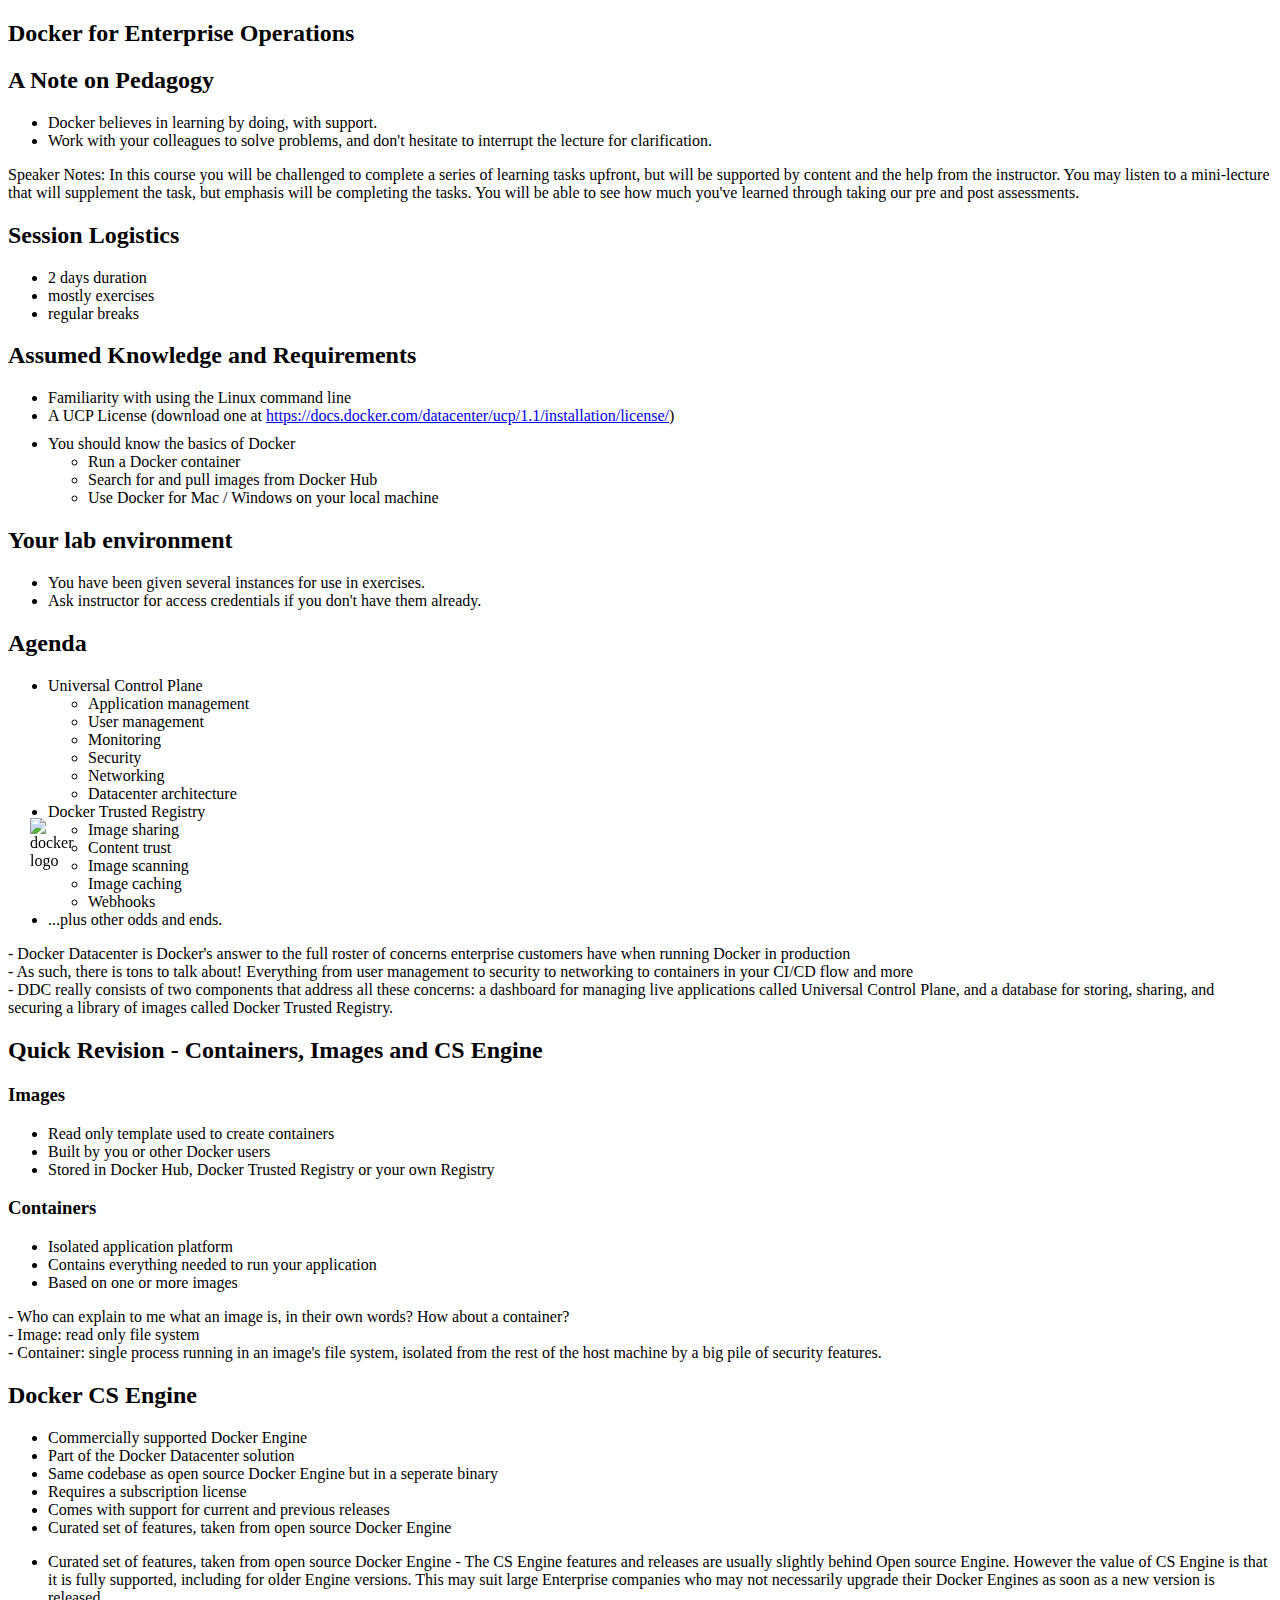
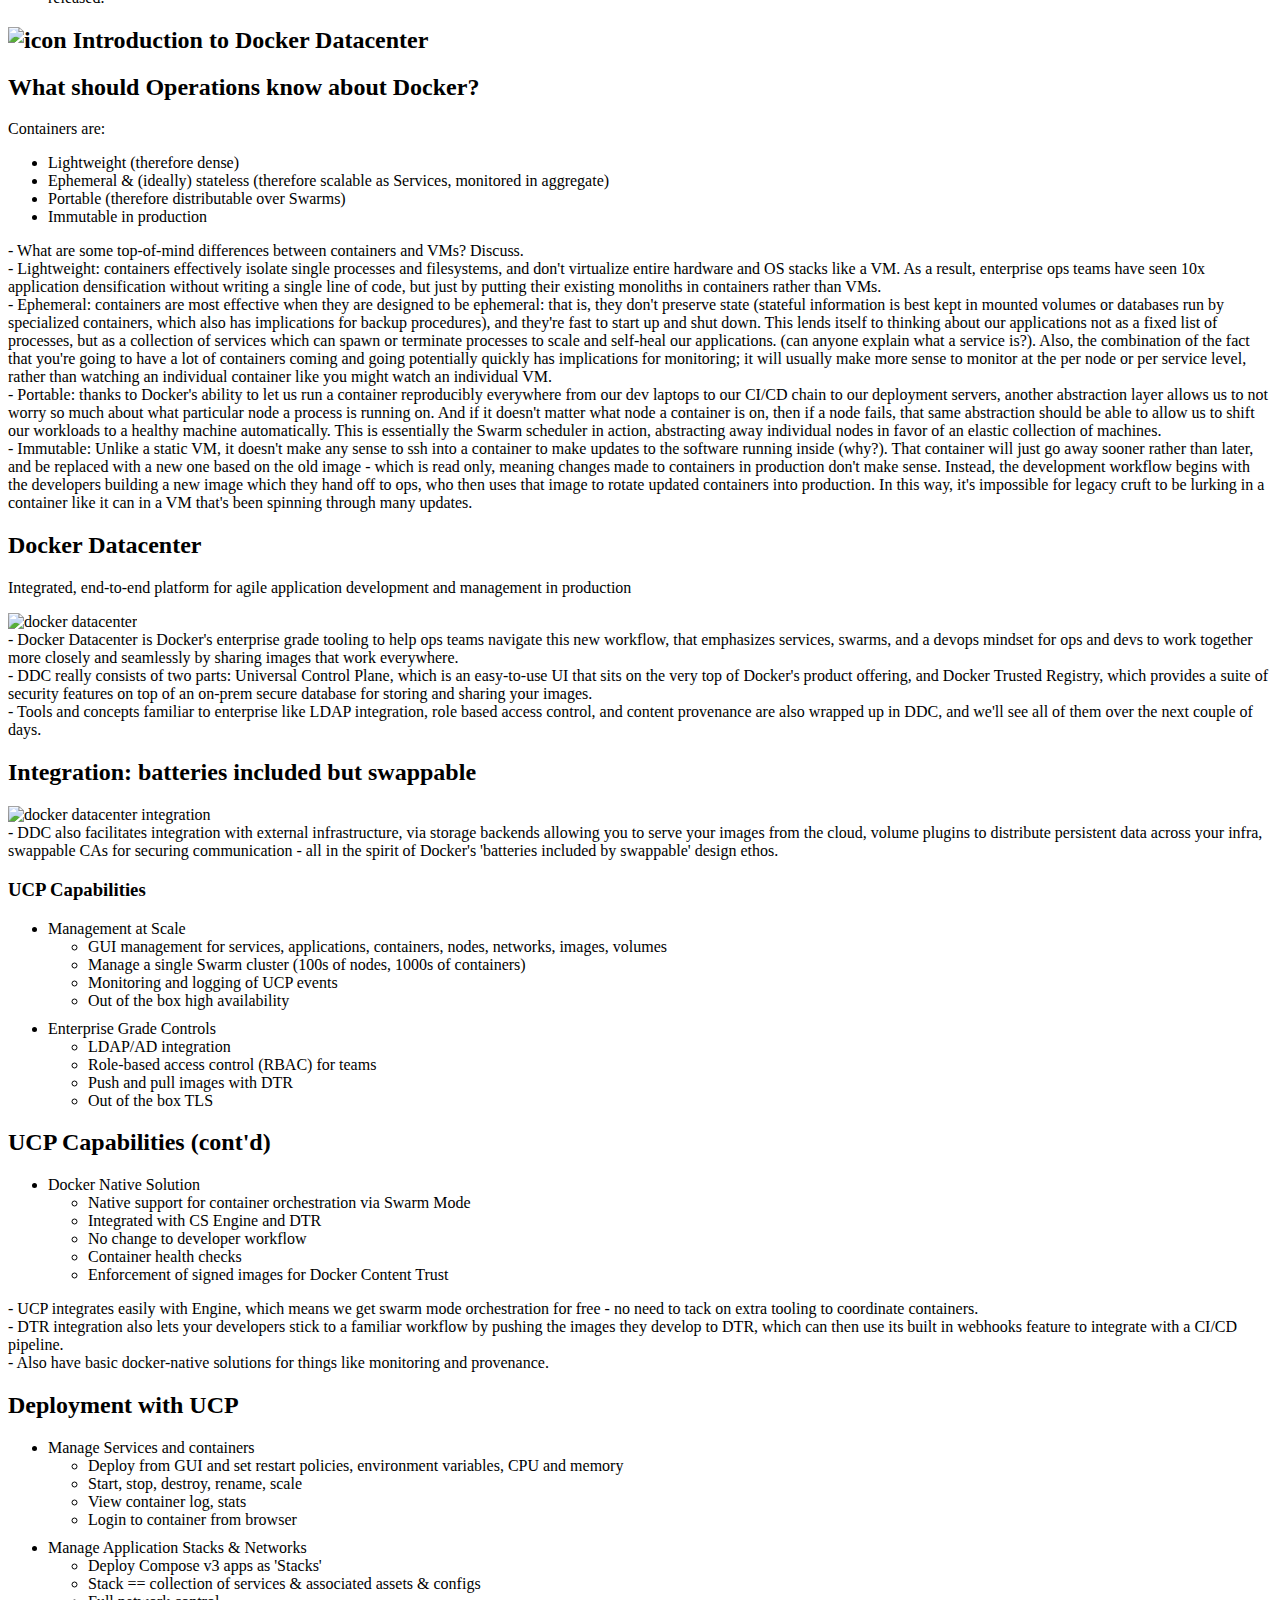
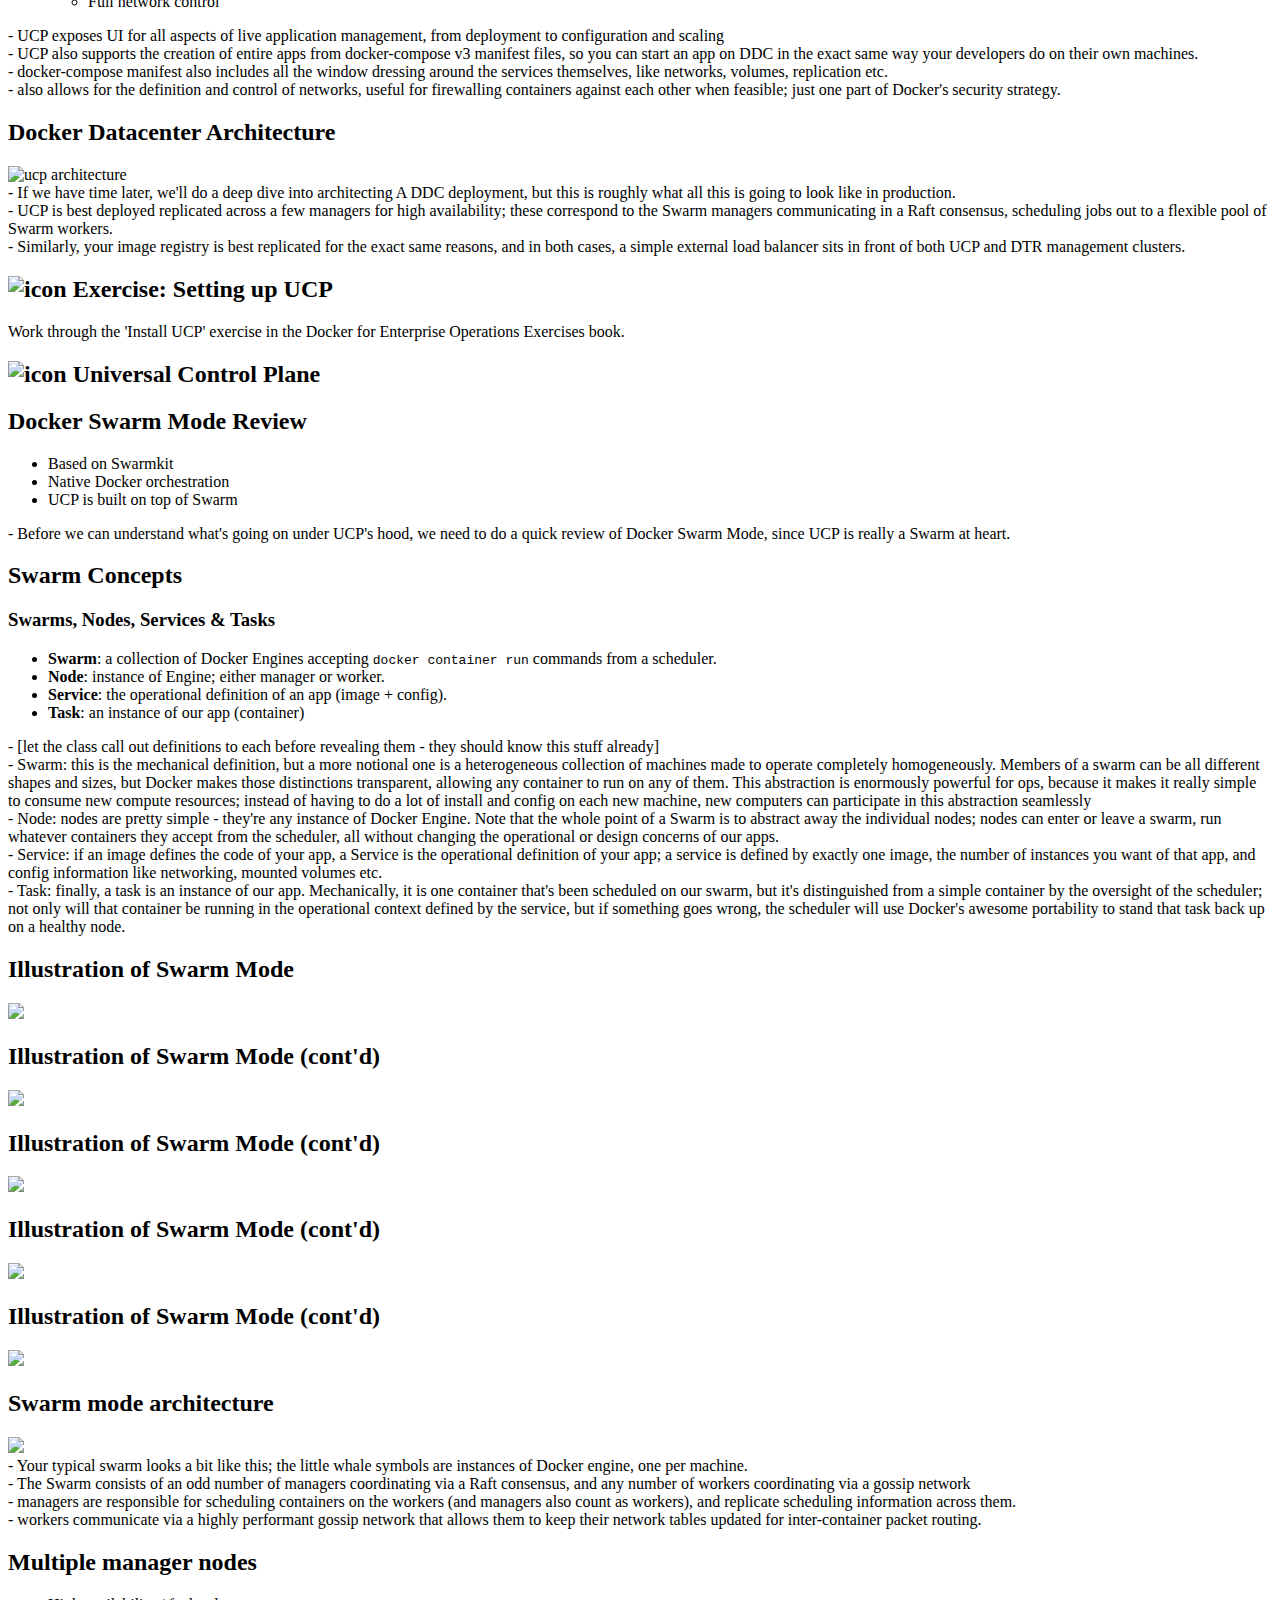
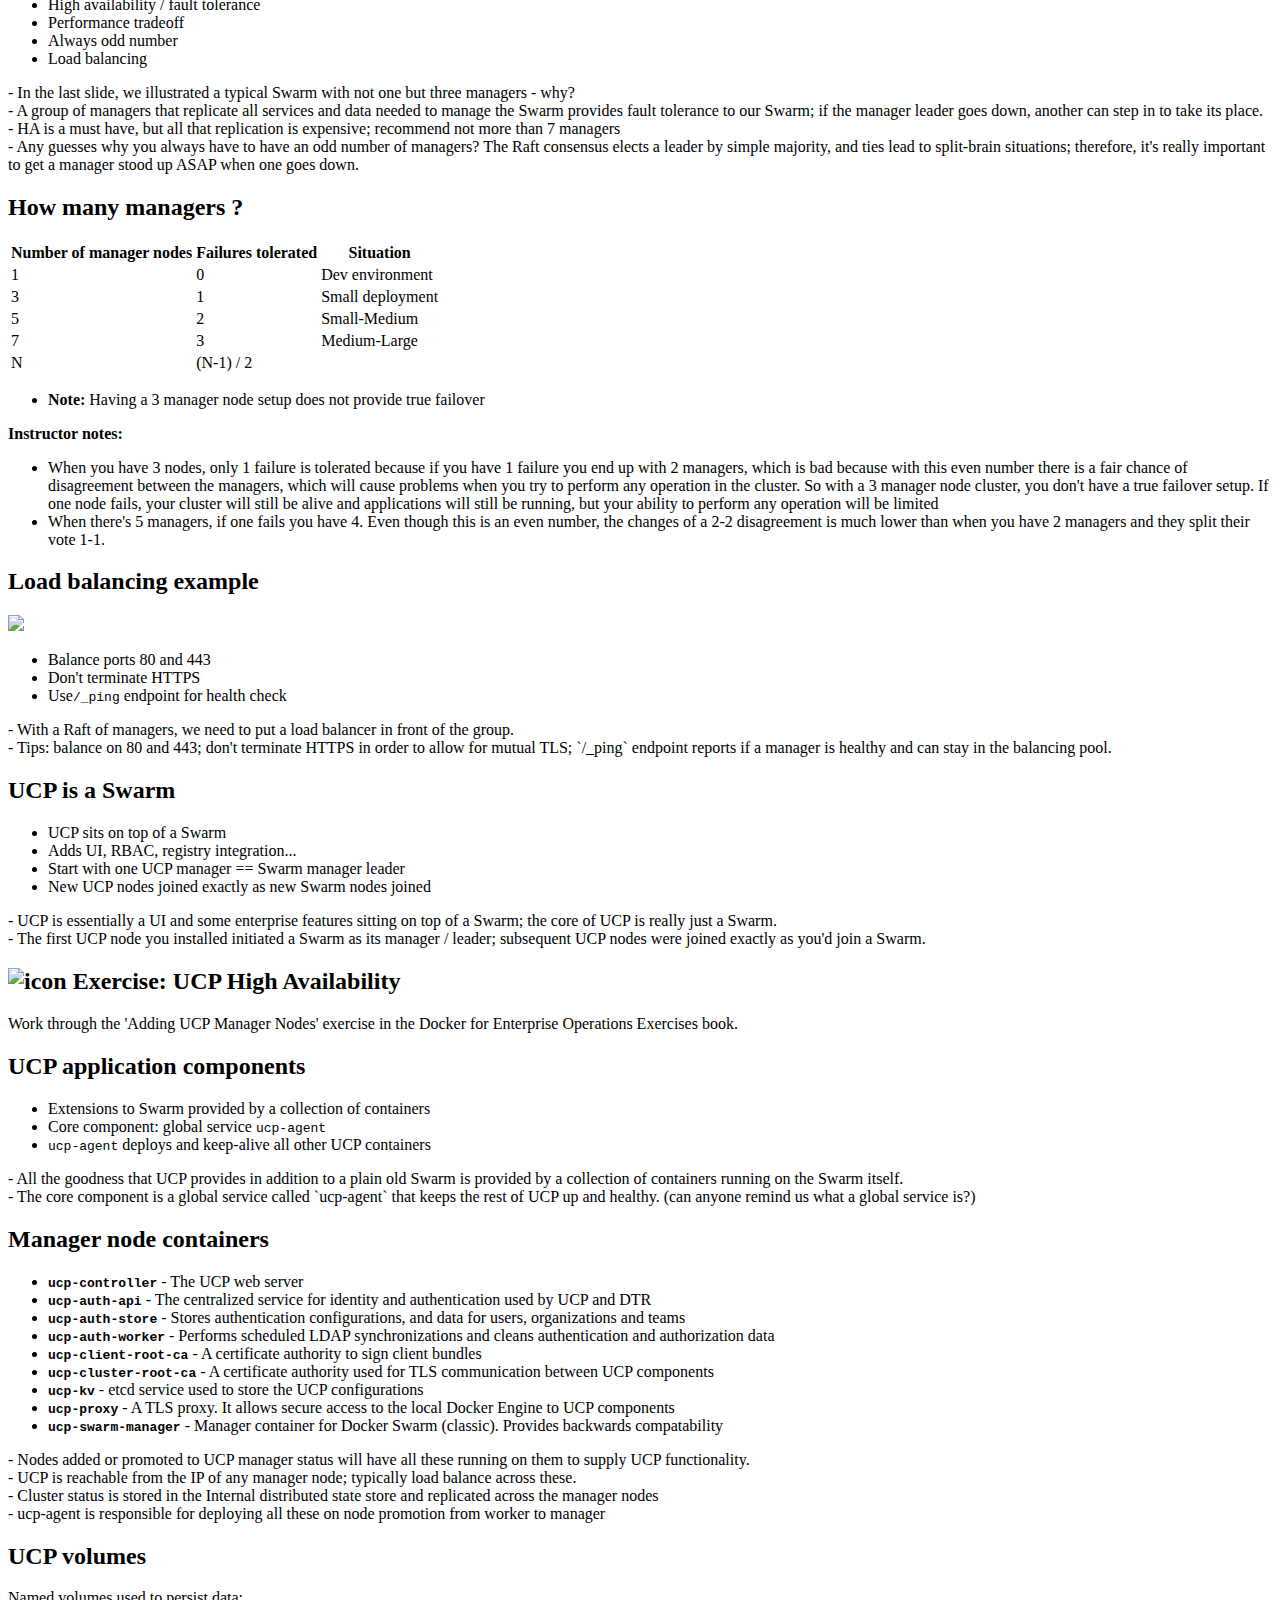
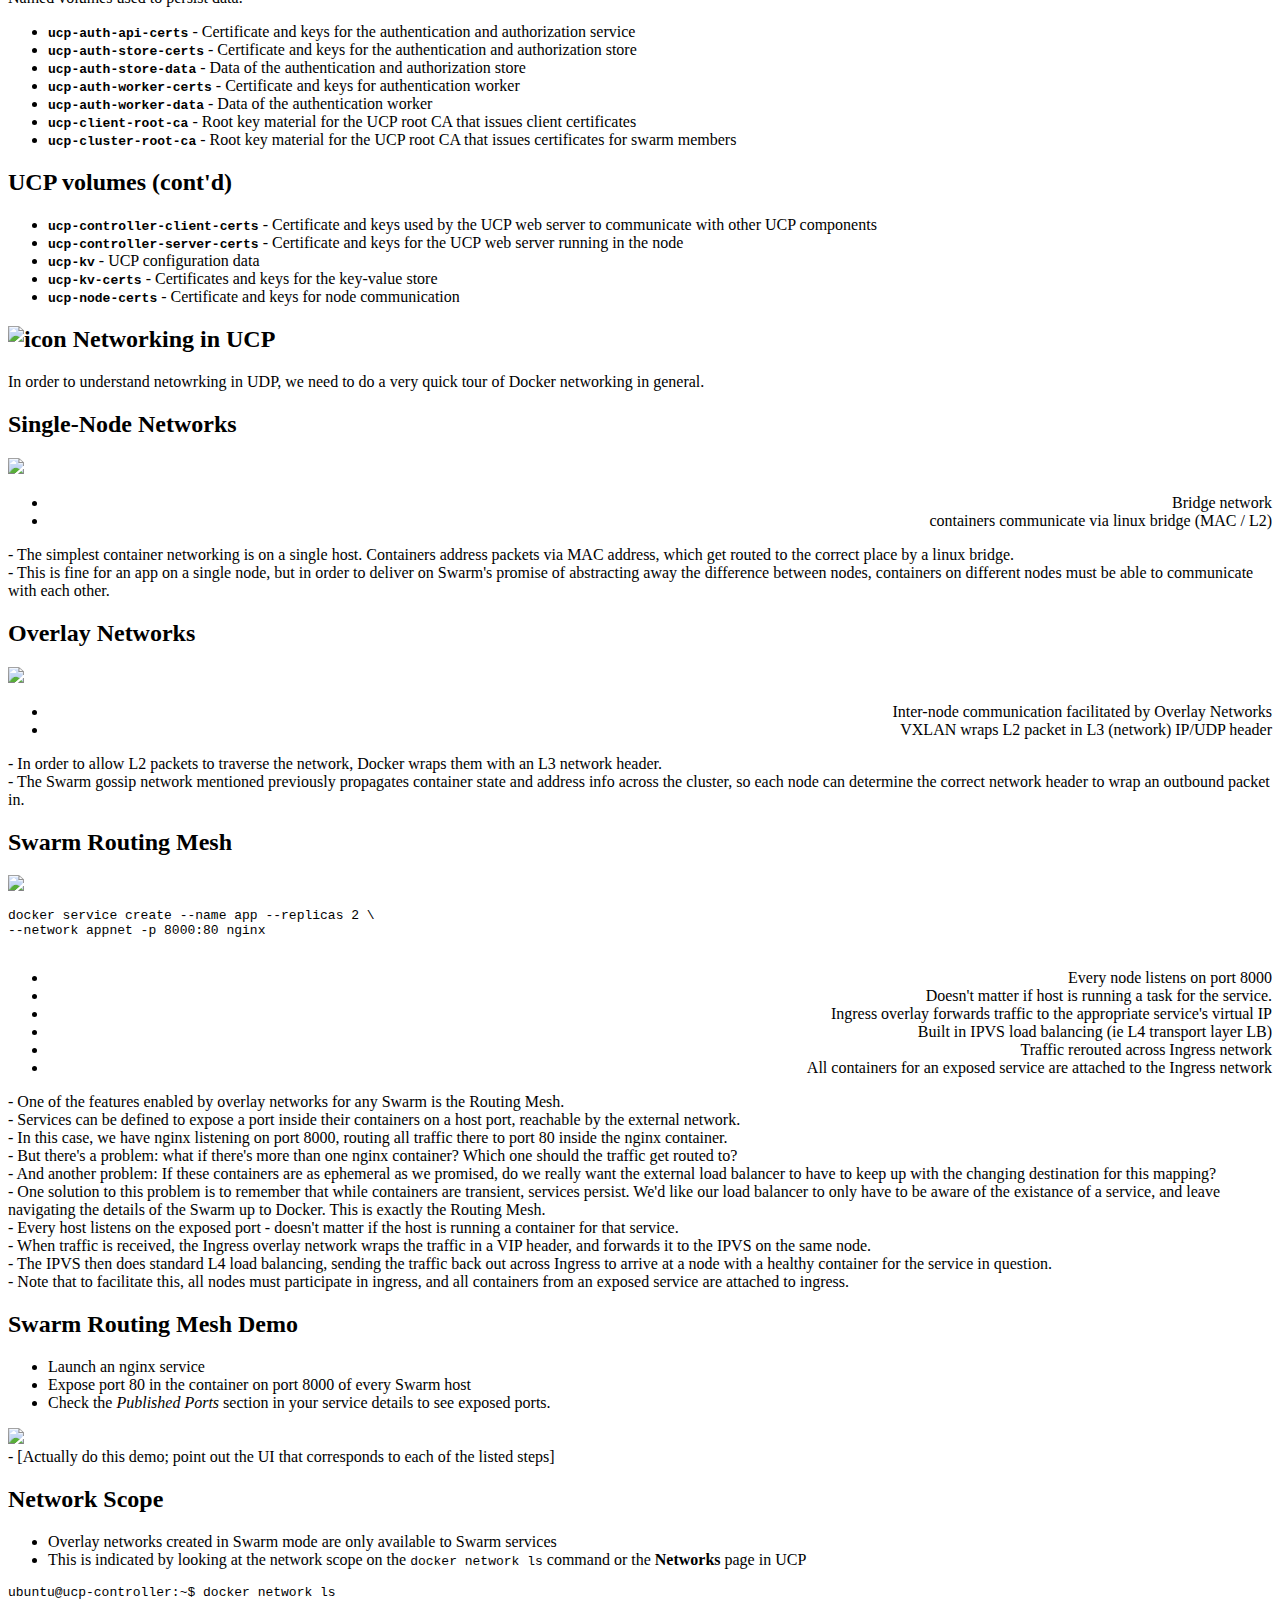
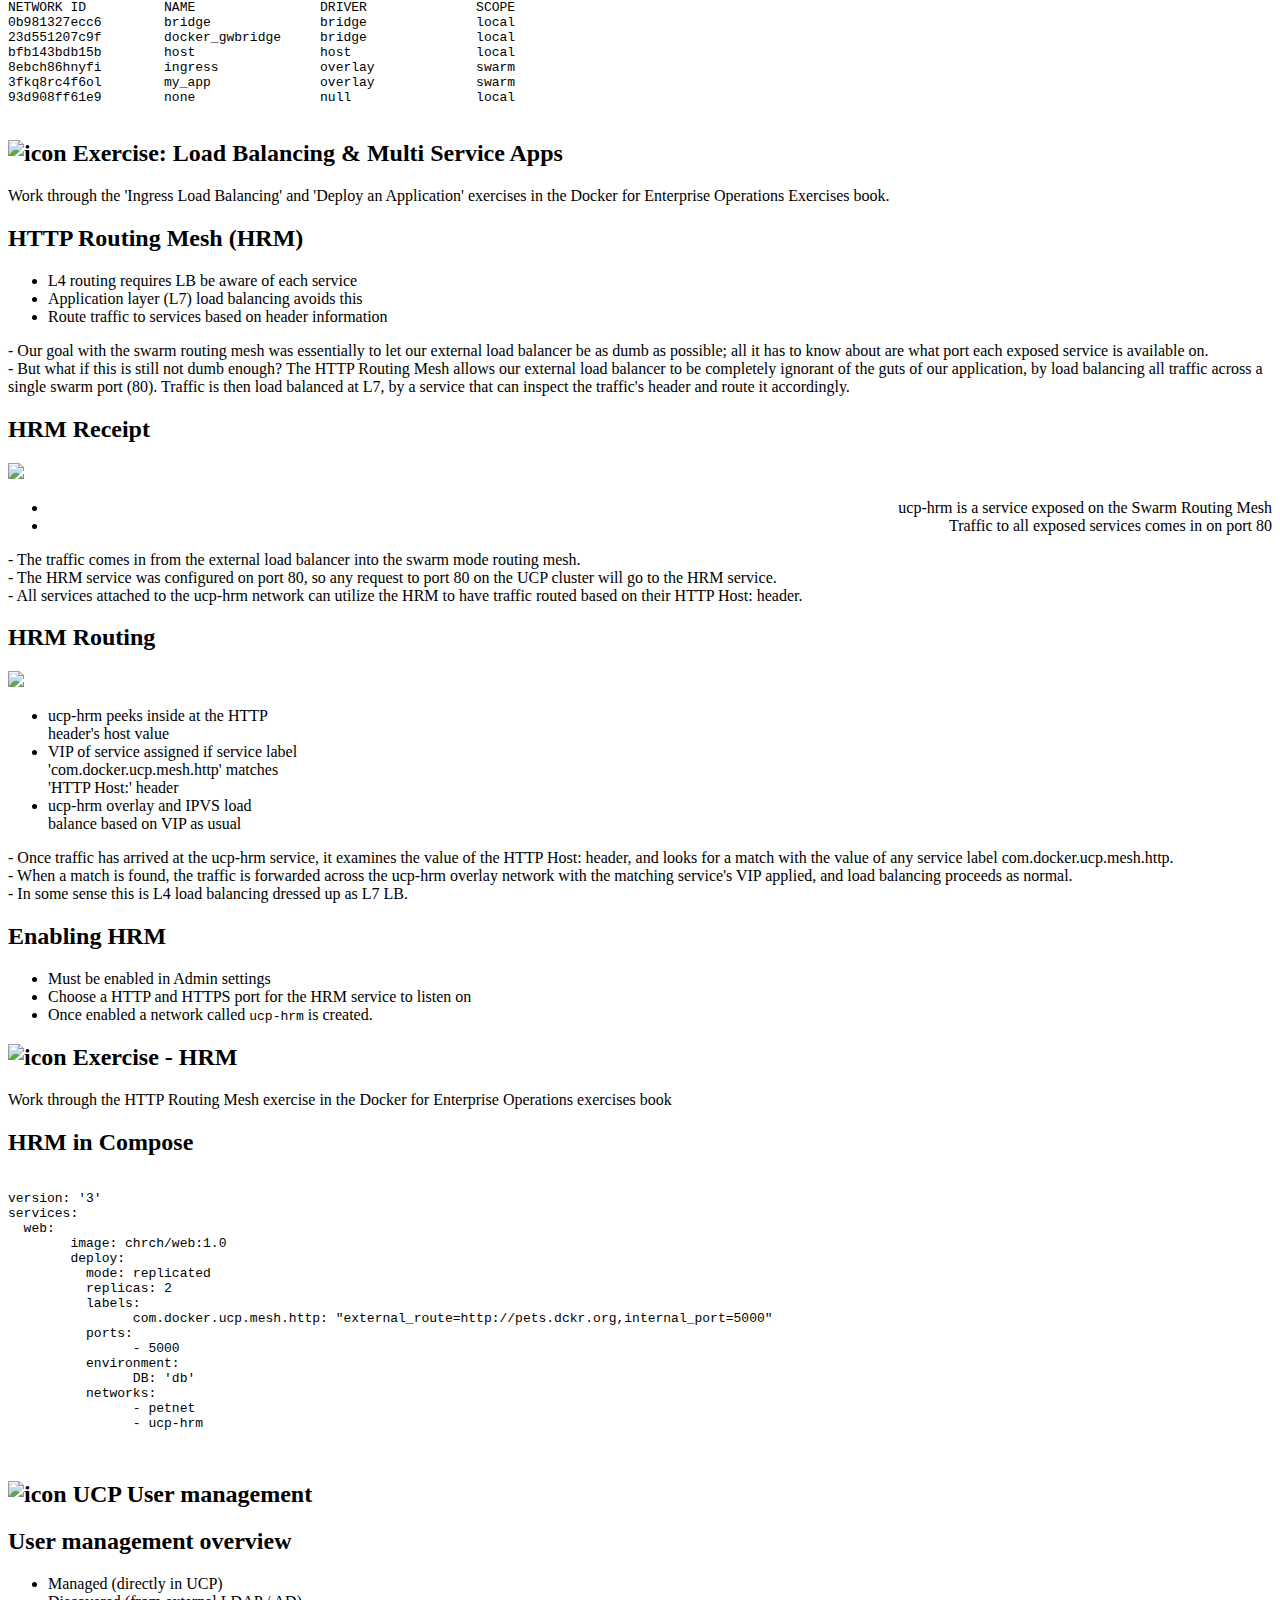
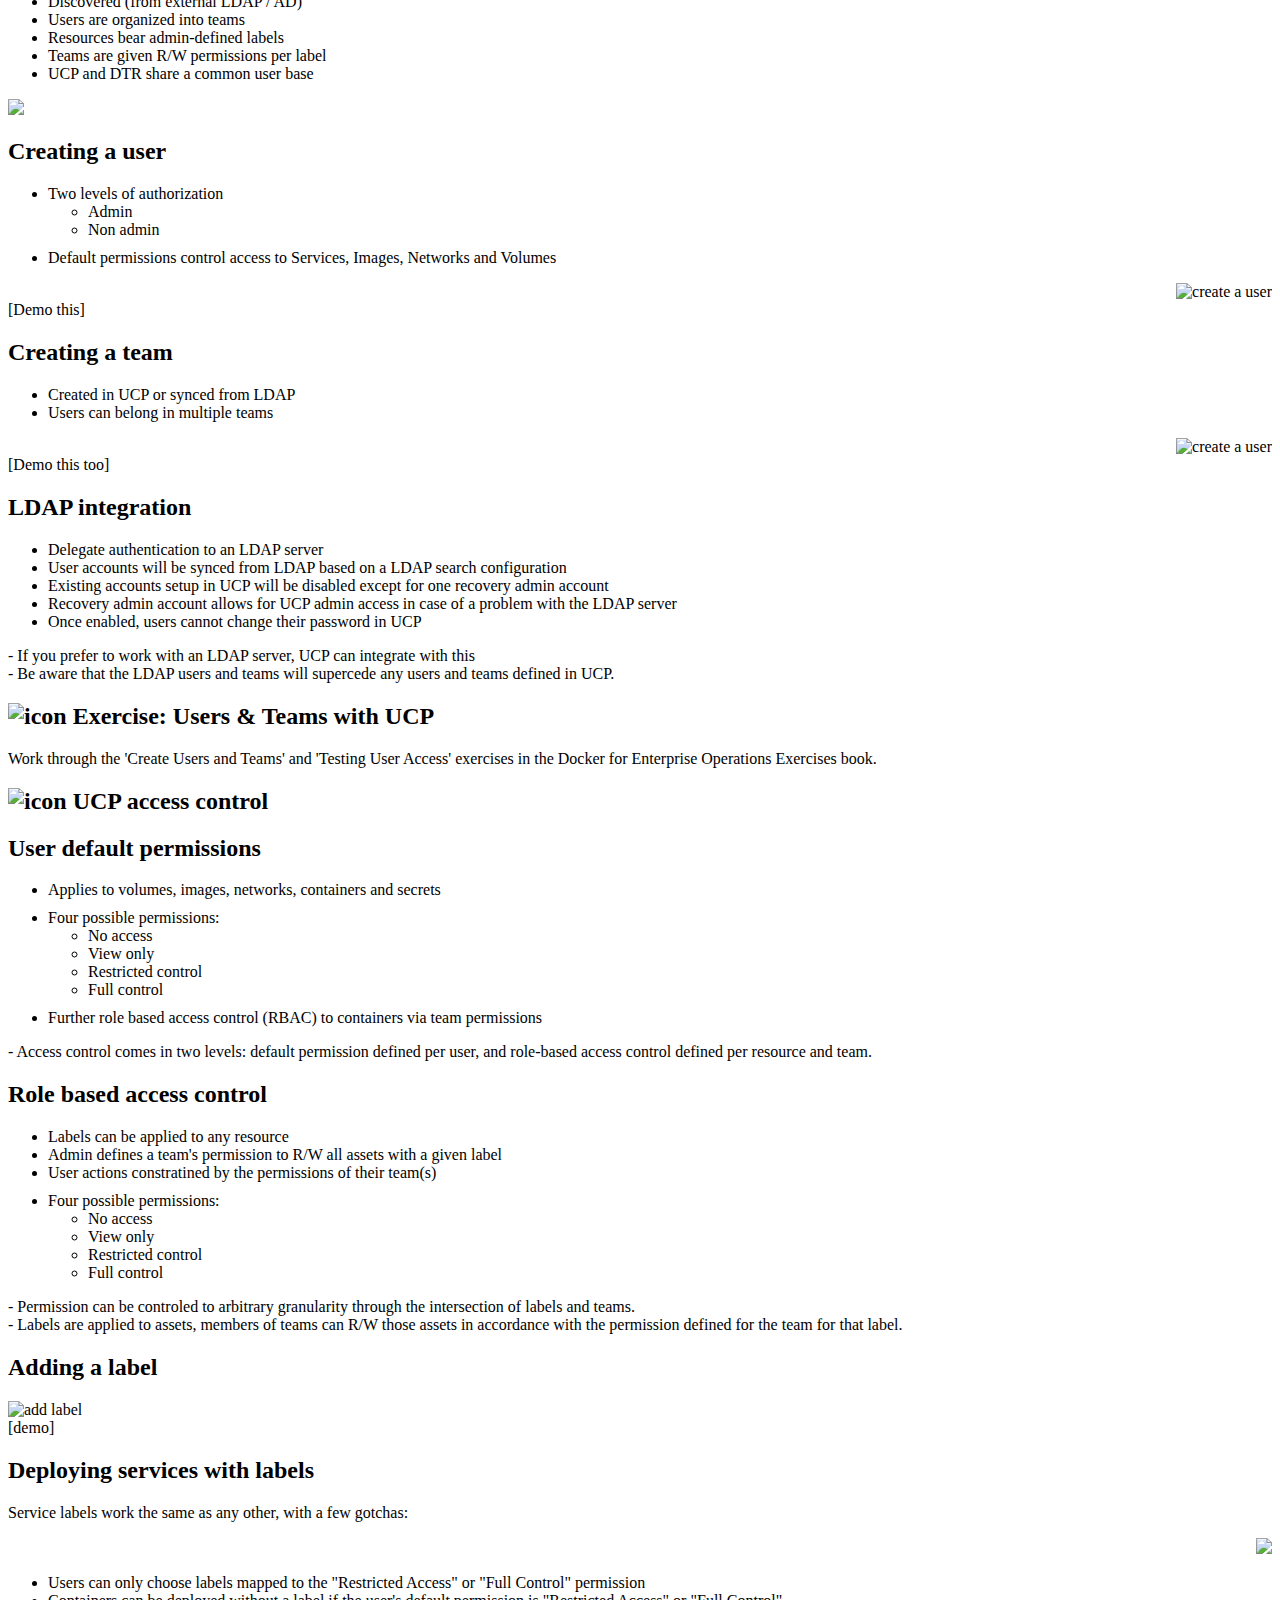
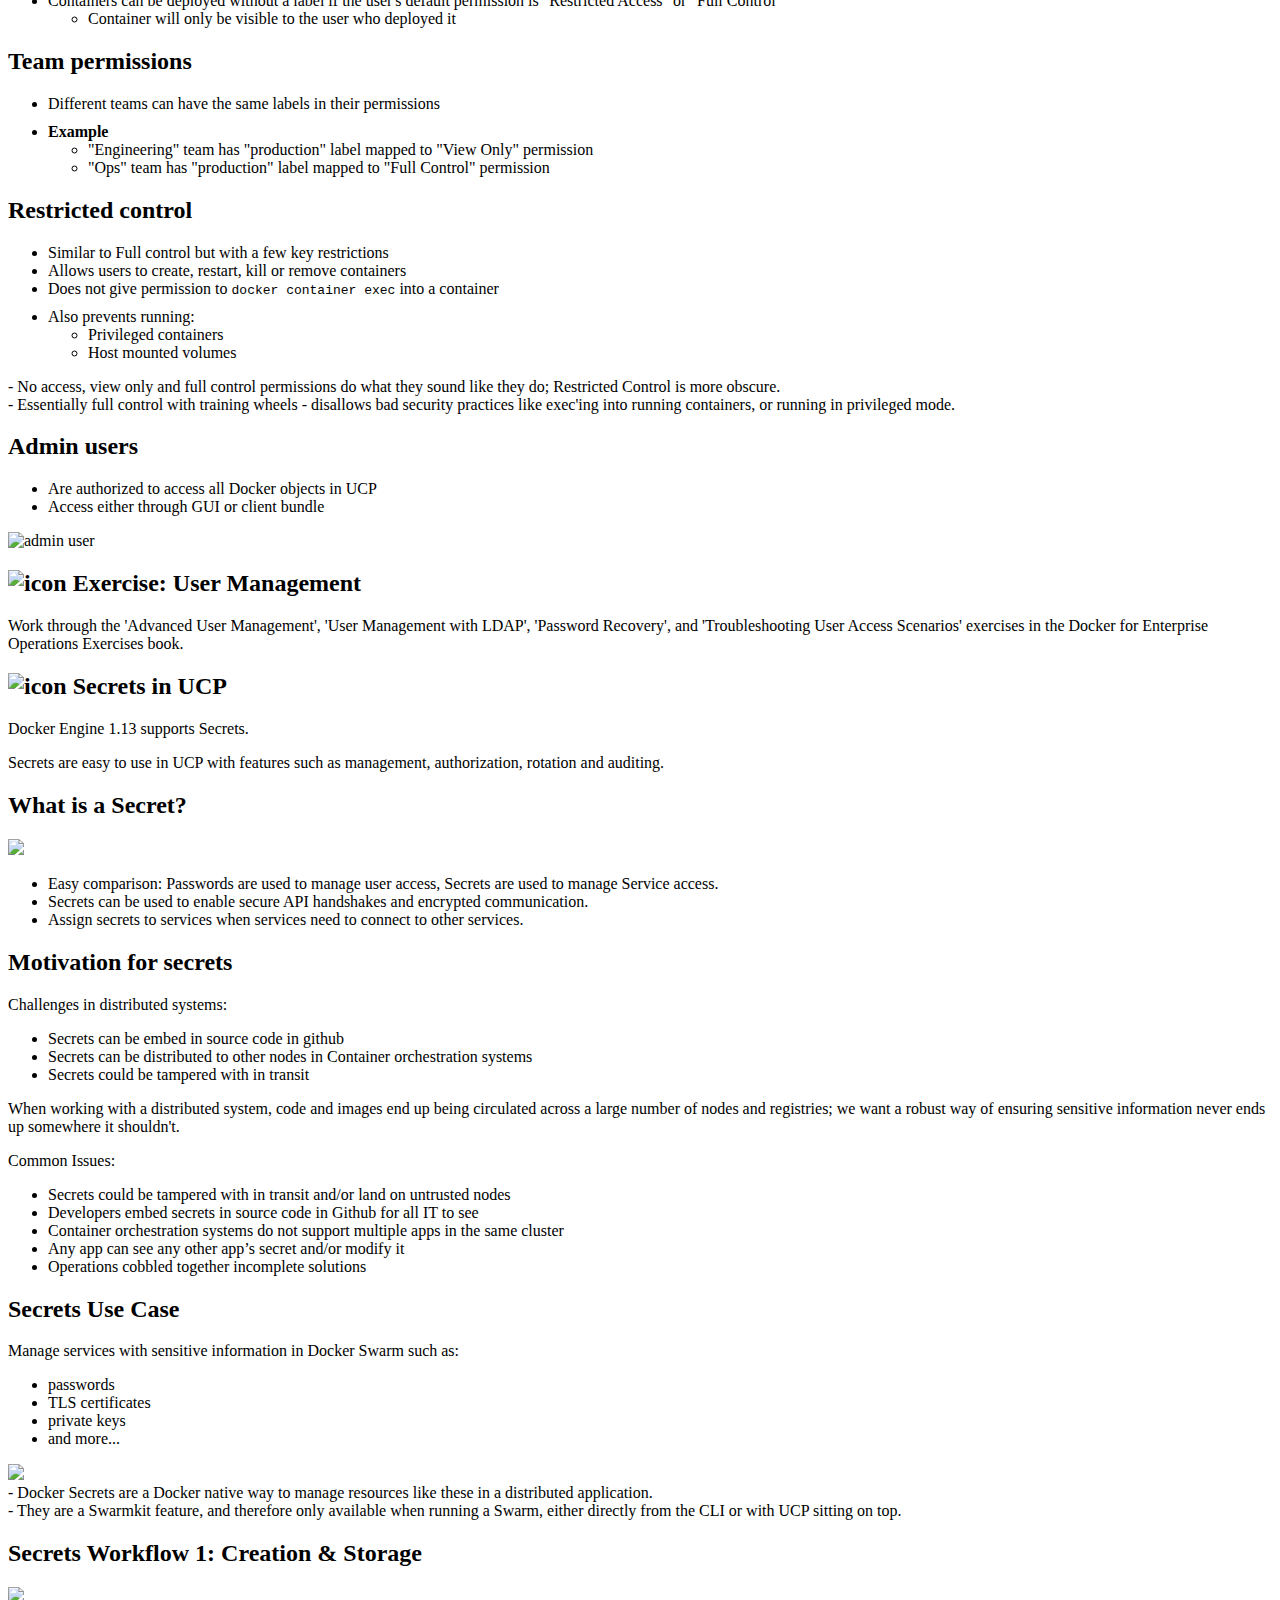
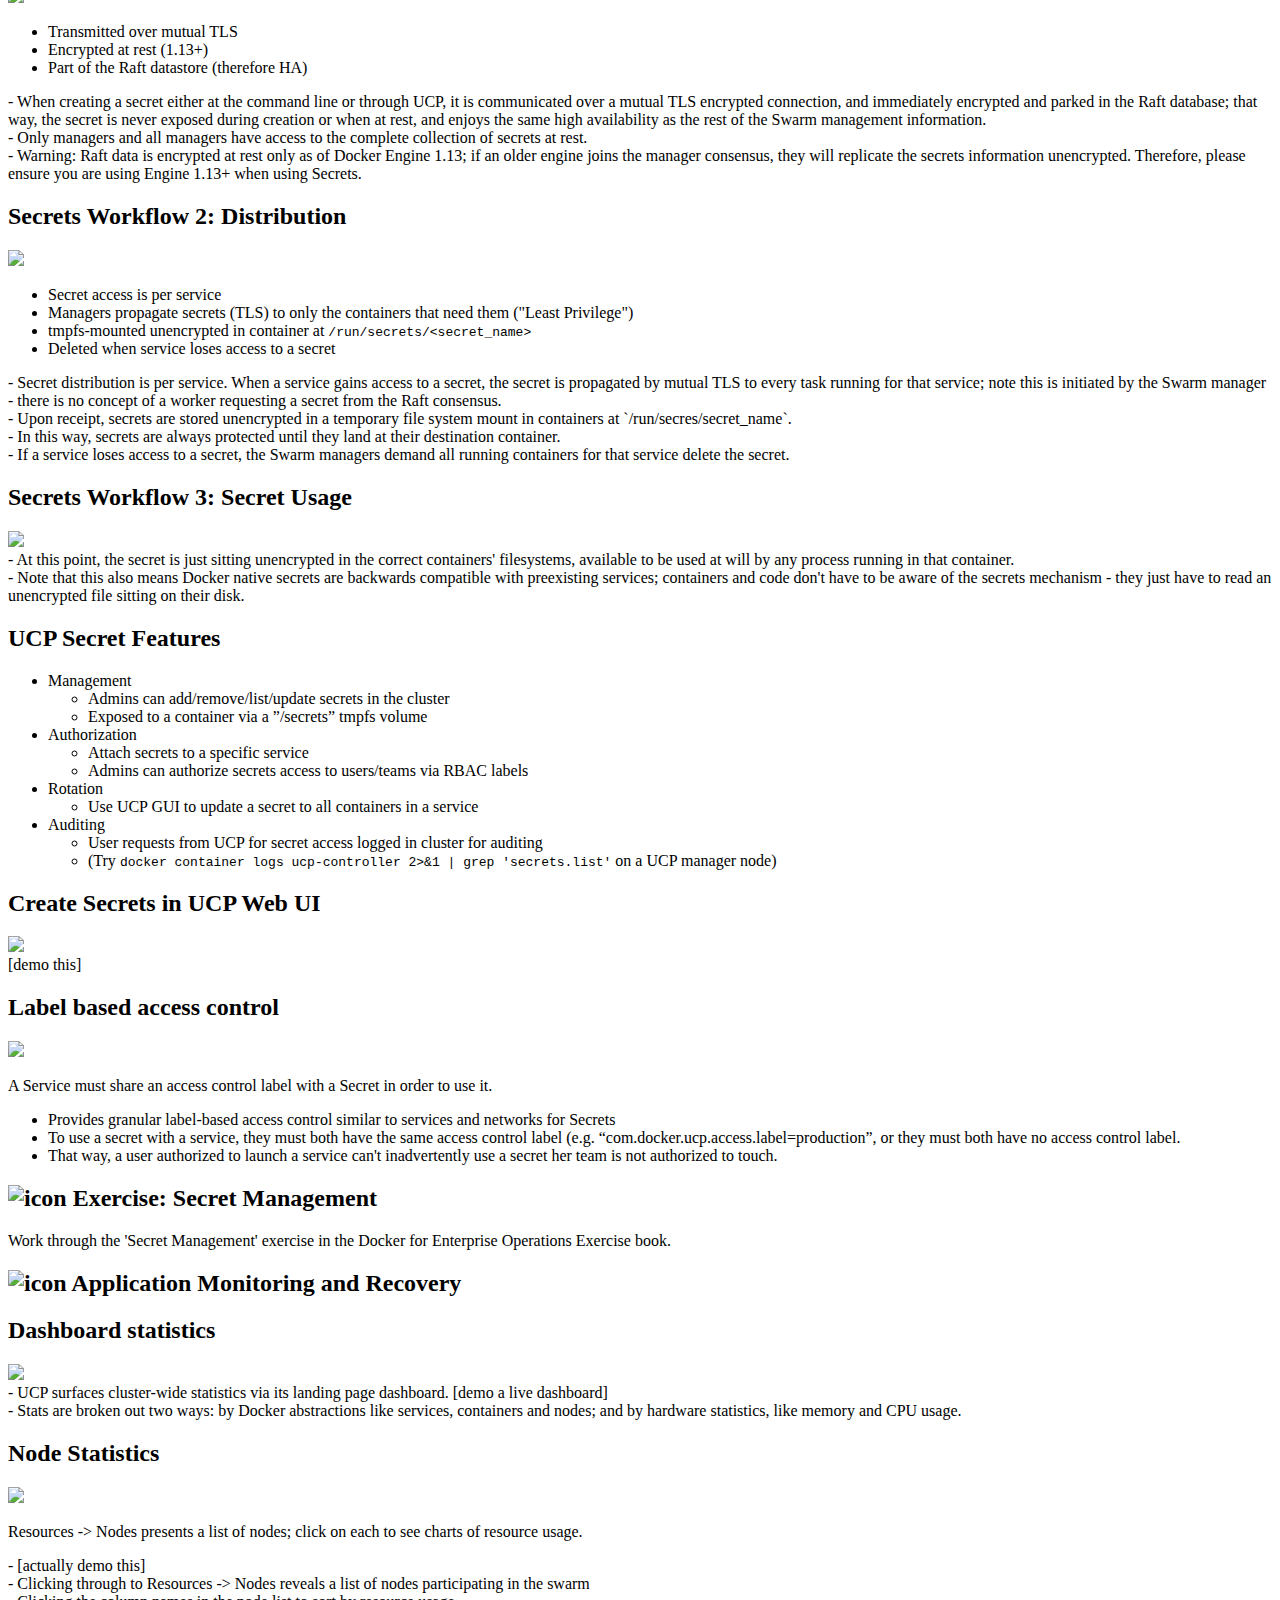
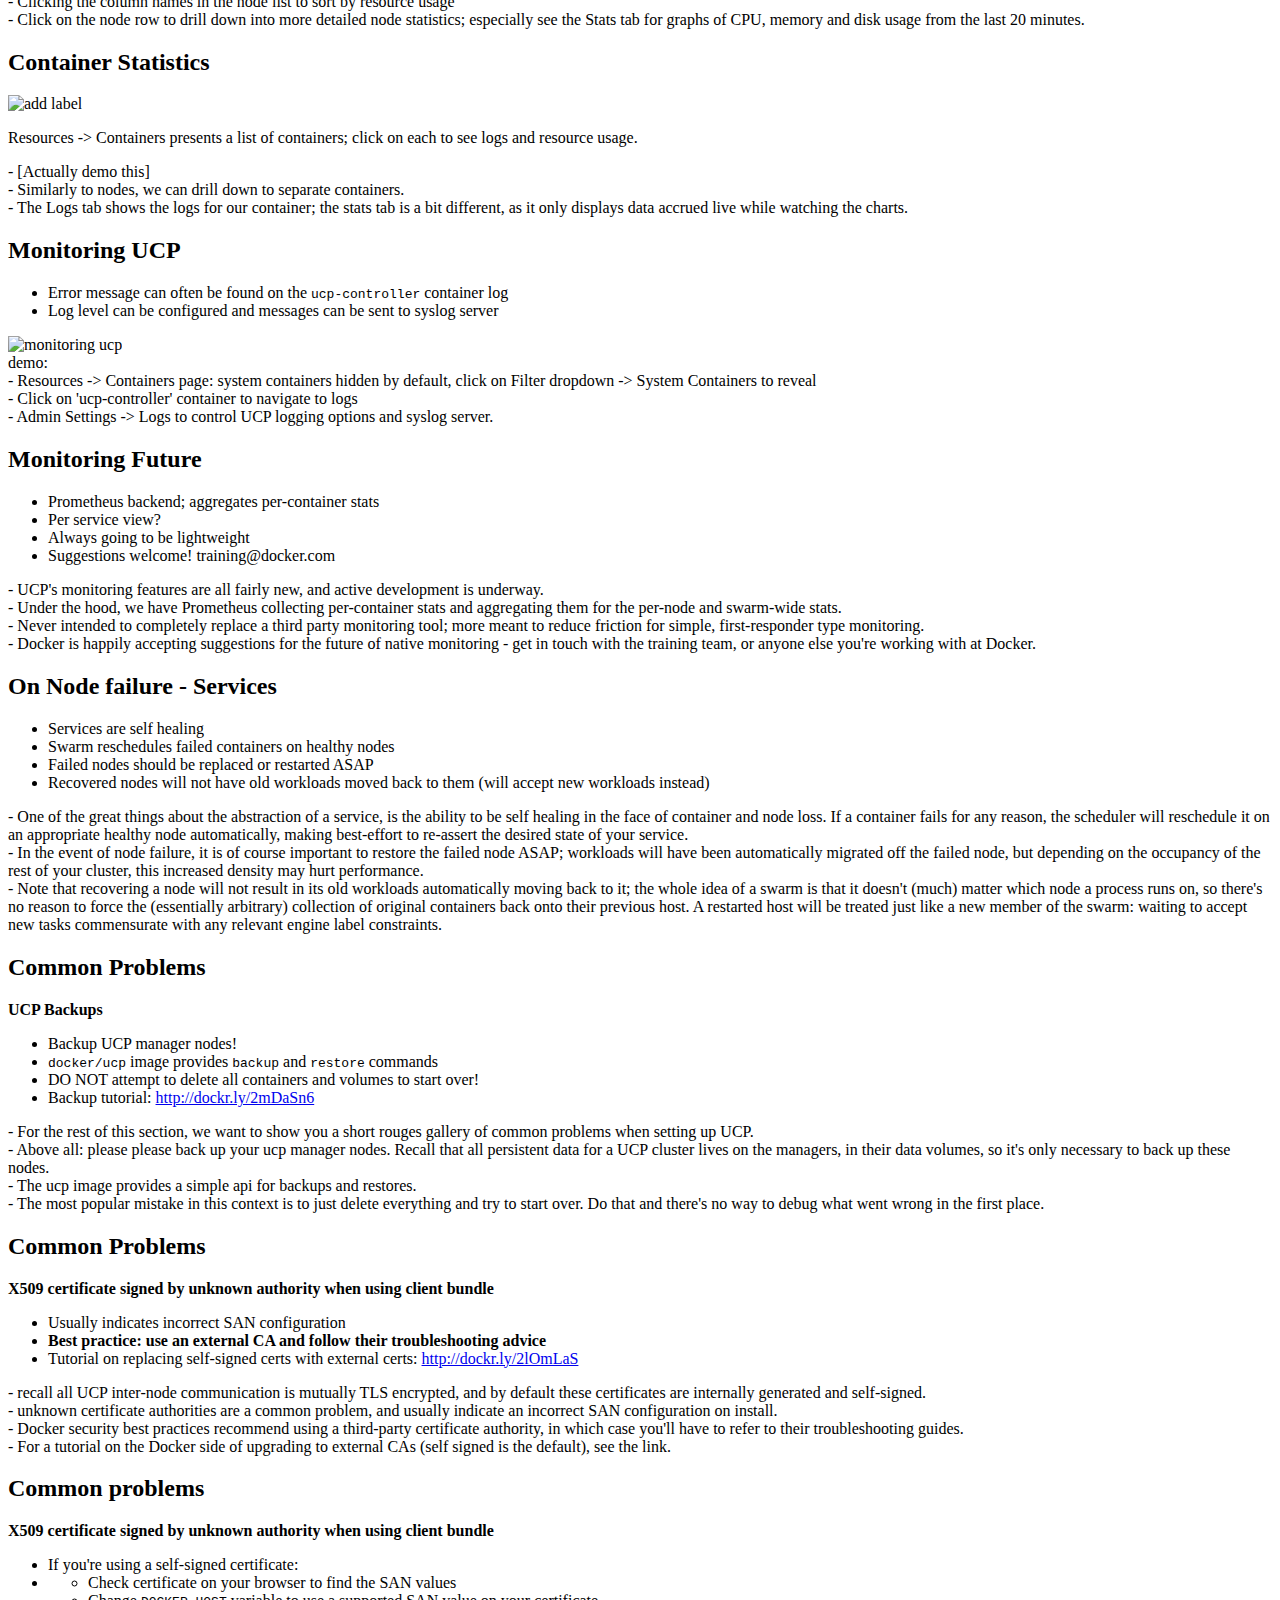
==== commit 882cfbcb: "Merge 40835adb5055137fe39f84aa0322c2cc5b84b4f4 into a642b4a61060f1b409d0ce3860c4bf31e285ae40" ====
--- a/present/templates/index.html
+++ b/present/templates/index.html
@@ -19,18 +19,6 @@
         <link rel="stylesheet" href="css/sd_custom.css">
         <link rel="stylesheet" href="css/theme/docker.css" id="theme">
         <link rel="stylesheet" href="lib/css/docker-code.css">
-        
-        <style>
-		.accent_text_color { color: #4bb092 !important; }
-		.half_container_one { width: 48%; float: left; }
-		.half_container_two { width: 48%; float: right; }		
-		.third_container_one { width: 30%; float: left; }		
-		.third_container_two { width: 30%; margin: 0px 5% !important; float: left; }		
-		.third_container_three { width: 30%; float: left; }
-		.fourth_container_one { width: 22%; float: left; }
-		.fourth_container_two { width: 22%; margin-left: 4% !important; float: left; }
-		.table_cell { width: 100%; border: 1px solid rgba(255,255,255, 0.1) !important; padding: 20px !important; box-sizing: border-box; margin-bottom: 20px !important; font-size: 30px !important; }
-		</style>
 
         <!-- Printing and PDF exports -->
         <script>
@@ -51,7 +39,2970 @@
 		<img src="images/docker_logo_flat.png" style="width: 50px; height: auto; position: fixed; bottom: 30px; left: 30px; z-index: 9999;" alt="docker logo">
         <div class="reveal">
             <div class="slides">
-                ---modules---
+                <section data-background="#1488c6" class="blue_bg">
+	<section data-background="src/modules/dops-welcome/images/title_slide_lesson_2.jpg" class="blue_bg">
+		<h2>Docker for Enterprise Operations</h2>
+	</section>
+
+	<section data-background="#1488c6" class="blue_bg">
+		<h2>A Note on Pedagogy</h2>
+		<ul>
+			<li>Docker believes in learning by doing, with support.</li>
+			<li>Work with your colleagues to solve problems, and don't hesitate to interrupt the lecture for clarification.</li>
+		</ul>		
+
+		<aside class="notes">Speaker Notes: In this course you will be challenged to complete a series of learning tasks upfront, but will be supported by content and the help from the instructor.  You may listen to a mini-lecture that will supplement the task, but emphasis will be completing the tasks.  You will be able to see how much you've learned through taking our pre and post assessments.</aside>
+	</section>
+
+	<section data-background="#1488c6" class="blue_bg">
+		<h2>Session Logistics</h2>
+		<ul>
+			<li>2 days duration</li>
+			<li>mostly exercises</li>
+			<li>regular breaks</li>
+		</ul>
+	</section>
+
+	<section data-background="#1488c6" class="blue_bg">
+		<h2>Assumed Knowledge and Requirements</h2>
+		<ul>
+			<li>Familiarity with using the Linux command line</li>
+			<li>A UCP License (download one at <a href='https://docs.docker.com/datacenter/ucp/1.1/installation/license/'>https://docs.docker.com/datacenter/ucp/1.1/installation/license/</a>)</li>
+			<li style="padding-top: 10px;">You should know the basics of Docker
+				<ul>
+					<li>Run a Docker container</li>
+					<li>Search for and pull images from Docker Hub</li>
+					<li>Use Docker for Mac / Windows on your local machine</li>
+				</ul>
+			</li>
+		</ul>
+	</section>
+
+	<section data-background="#1488c6" class="blue_bg">
+		<h2>Your lab environment</h2>
+		<ul>
+			<li>You have been given several instances for use in exercises.</li>
+			<li>Ask instructor for access credentials if you don't have them already.</li>
+		</ul>
+	</section>
+
+	<section data-background="#1488c6" class="blue_bg">
+		<h2>Agenda</h2>
+		<ul>
+			<li>
+				Universal Control Plane
+				<ul>
+					<li>Application management</li>
+					<li>User management</li>
+					<li>Monitoring</li>
+					<li>Security</li>
+					<li>Networking</li>
+					<li>Datacenter architecture</li>
+				</ul>
+			</li>
+			<li>
+				Docker Trusted Registry
+				<ul>
+					<li>Image sharing</li>
+					<li>Content trust</li>
+					<li>Image scanning</li>
+					<li>Image caching</li>
+					<li>Webhooks</li>
+				</ul>
+			</li>
+			<li>...plus other odds and ends.</li>
+		</ul>
+
+		<aside class='notes'>
+			- Docker Datacenter is Docker's answer to the full roster of concerns enterprise customers have when running Docker in production<br>
+			- As such, there is tons to talk about! Everything from user management to security to networking to containers in your CI/CD flow and more <br>
+			- DDC really consists of two components that address all these concerns: a dashboard for managing live applications called Universal Control Plane, and a database for storing, sharing, and securing a library of images called Docker Trusted Registry.
+		</aside>
+	</section>
+
+	<section data-background="#1488c6" class="blue_bg">
+		<h2>Quick Revision - Containers, Images and CS Engine</h2>
+	</section>
+
+	<section data-background="#1488c6" class="blue_bg">
+		<h3>Images</h3>
+		<ul>
+			<li>Read only template used to create containers</li>
+			<li>Built by you or other Docker users</li>
+			<li>Stored in Docker Hub, Docker Trusted Registry or your own Registry</li>
+		</ul>
+
+		<h3>Containers</h3>
+		<ul>
+			<li>Isolated application platform</li>
+			<li>Contains everything needed to run your application</li>
+			<li>Based on one or more images</li>
+		</ul>
+
+		<aside class="notes">
+			 - Who can explain to me what an image is, in their own words? How about a container?<br>
+			 - Image: read only file system<br>
+			 - Container: single process running in an image's file system, isolated from the rest of the host machine by a big pile of security features. 
+		</aside>
+	</section>
+
+	<section data-background="#1488c6" class="blue_bg">
+		<h2>Docker CS Engine</h2>
+
+		<ul>
+			<li>Commercially supported Docker Engine</li>
+			<li>Part of the Docker Datacenter solution</li>
+			<li>Same codebase as open source Docker Engine but in a seperate binary</li>
+			<li>Requires a subscription license</li>
+			<li>Comes with support for current and previous releases</li>
+			<li>Curated set of features, taken from open source Docker Engine</li>
+		</ul>
+
+		<aside class="notes">
+			<ul>
+				<li>Curated set of features, taken from open source Docker Engine - The CS Engine features and releases 
+					are usually slightly behind Open source Engine. However the value of CS Engine is that it is fully supported, including for older Engine
+					versions. This may suit large Enterprise companies who may not necessarily upgrade their Docker Engines as soon as a new version is released.
+				</li>
+			</ul>
+		</aside>
+	</section>	
+</section>
+<section data-background="#254356" class="gray_bg">
+	<section data-background="#254356" class="gray_bg">
+		<h2><img src="src/modules/dops-intro-to-ddc/images/icon_lecture.png" class="slide_icon" alt="icon"> Introduction to Docker Datacenter</h2>
+	</section>
+	
+	<section data-background="#254356" class="gray_bg">
+		<h2>What should Operations know about Docker?</h2>
+		
+		<p>Containers are:</p>
+		<ul>
+			<li class="fragment fade-in">Lightweight (therefore dense)</li>
+			<li class="fragment fade-in">Ephemeral & (ideally) stateless (therefore scalable as Services, monitored in aggregate)</li>
+			<li class="fragment fade-in">Portable (therefore distributable over Swarms)</li>
+			<li class="fragment fade-in">Immutable in production</li>
+		</ul>
+		
+		<aside class="notes">
+			- What are some top-of-mind differences between containers and VMs? Discuss. <br>
+			- Lightweight: containers effectively isolate single processes and filesystems, and don't virtualize entire hardware and OS stacks like a VM. As a result, enterprise ops teams have seen 10x application densification without writing a single line of code, but just by putting their existing monoliths in containers rather than VMs.<br>
+			- Ephemeral: containers are most effective when they are designed to be ephemeral: that is, they don't preserve state (stateful information is best kept in mounted volumes or databases run by specialized containers, which also has implications for backup procedures), and they're fast to start up and shut down. This lends itself to thinking about our applications not as a fixed list of processes, but as a collection of services which can spawn or terminate processes to scale and self-heal our applications. (can anyone explain what a service is?). Also, the combination of the fact that you're going to have a lot of containers coming and going potentially quickly has implications for monitoring; it will usually make more sense to monitor at the per node or per service level, rather than watching an individual container like you might watch an individual VM.<br>
+			- Portable: thanks to Docker's ability to let us run a container reproducibly everywhere from our dev laptops to our CI/CD chain to our deployment servers, another abstraction layer allows us to not worry so much about what particular node a process is running on. And if it doesn't matter what node a container is on, then if a node fails, that same abstraction should be able to allow us to shift our workloads to a healthy machine automatically. This is essentially the Swarm scheduler in action, abstracting away individual nodes in favor of an elastic collection of machines.<br>
+			- Immutable: Unlike a static VM, it doesn't make any sense to ssh into a container to make updates to the software running inside (why?). That container will just go away sooner rather than later, and be replaced with a new one based on the old image - which is read only, meaning changes made to containers in production don't make sense. Instead, the development workflow begins with the developers building a new image which they hand off to ops, who then uses that image to rotate updated containers into production. In this way, it's impossible for legacy cruft to be lurking in a container like it can in a VM that's been spinning through many updates.
+		</aside>
+	</section>
+
+	<section data-background="#254356" class="gray_bg">
+		<h2>Docker Datacenter</h2>
+			
+		<p>Integrated, end-to-end platform for agile application development and management in production</p>
+		<img src="src/modules/dops-intro-to-ddc/images/docker_datacenter.PNG" alt="docker datacenter"/></img>
+
+		<aside class='notes'>
+			- Docker Datacenter is Docker's enterprise grade tooling to help ops teams navigate this new workflow, that emphasizes services, swarms, and a devops mindset for ops and devs to work together more closely and seamlessly by sharing images that work everywhere.<br>
+			- DDC really consists of two parts: Universal Control Plane, which is an easy-to-use UI that sits on the very top of Docker's product offering, and Docker Trusted Registry, which provides a suite of security features on top of an on-prem secure database for storing and sharing your images.<br>
+			- Tools and concepts familiar to enterprise like LDAP integration, role based access control, and content provenance are also wrapped up in DDC, and we'll see all of them over the next couple of days.
+		</aside>
+	</section>
+
+	<section data-background="#254356" class="gray_bg">
+		<h2>Integration: batteries included but swappable</h2>
+		<img src="src/modules/dops-intro-to-ddc/images/docker_datacenter_integration.PNG" alt="docker datacenter integration"/></img>
+
+		<aside class='notes'>
+			- DDC also facilitates integration with external infrastructure, via storage backends allowing you to serve your images from the cloud, volume plugins to distribute persistent data across your infra, swappable CAs for securing communication - all in the spirit of Docker's 'batteries included by swappable' design ethos.
+		</aside>
+	</section>
+
+	<section data-background="#254356" class="gray_bg">
+		<h3>UCP Capabilities</h3>
+		<ul>
+			<li>Management at Scale
+				<ul>
+					<li>GUI management for services, applications, containers, nodes, networks, images, volumes</li>
+					<li>Manage a single Swarm cluster (100s of nodes, 1000s of containers)</li>
+					<li>Monitoring and logging of UCP events</li>
+					<li>Out of the box high availability</li>
+				</ul>
+			</li>
+			<li style="padding-top: 10px;">Enterprise Grade Controls
+				<ul>
+					<li>LDAP/AD integration</li>
+					<li>Role-based access control (RBAC) for teams</li>
+					<li>Push and pull images with DTR</li>
+					<li>Out of the box TLS</li>
+				</ul>
+			</li>
+		</ul>
+	</section>
+
+	<section data-background="#254356" class="gray_bg">
+		<h2>UCP Capabilities (cont'd)</h2>
+		<ul>
+			<li>Docker Native Solution
+				<ul>
+					<li>Native support for container orchestration via Swarm Mode</li>
+					<li>Integrated with CS Engine and DTR</li>
+					<li>No change to developer workflow</li>
+					<li>Container health checks</li>
+					<li>Enforcement of signed images for Docker Content Trust</li>
+				</ul>
+			</li>
+		</ul>
+
+		<aside class='notes'>
+			- UCP integrates easily with Engine, which means we get swarm mode orchestration for free - no need to tack on extra tooling to coordinate containers.<br>
+			- DTR integration also lets your developers stick to a familiar workflow by pushing the images they develop to DTR, which can then use its built in webhooks feature to integrate with a CI/CD pipeline.<br>
+			- Also have basic docker-native solutions for things like monitoring and provenance. 
+		</aside>
+	</section>
+
+	<section data-background="#254356" class="gray_bg">
+		<h2>Deployment with UCP</h2>
+		<ul>
+			<li>Manage Services and containers
+				<ul>
+					<li>Deploy from GUI and set restart policies, environment variables, CPU and memory</li>
+					<li>Start, stop, destroy, rename, scale</li>
+					<li>View container log, stats</li>
+					<li>Login to container from browser</li>
+				</ul>
+			</li>
+			<li style="padding-top: 10px;">Manage Application Stacks & Networks
+				<ul>
+					<li>Deploy Compose v3 apps as 'Stacks'</li>
+					<li>Stack == collection of services & associated assets & configs</li>
+					<li>Full network control</li>
+				</ul>
+			</li>
+		</ul>
+
+		<aside class='notes'>
+			- UCP exposes UI for all aspects of live application management, from deployment to configuration and scaling<br>
+			- UCP also supports the creation of entire apps from docker-compose v3 manifest files, so you can start an app on DDC in the exact same way your developers do on their own machines.<br>
+			- docker-compose manifest also includes all the window dressing around the services themselves, like networks, volumes, replication etc.<br>
+			- also allows for the definition and control of networks, useful for firewalling containers against each other when feasible; just one part of Docker's security strategy.
+		</aside>
+	</section>
+
+	<section data-background="#254356" class="gray_bg">
+		<h2>Docker Datacenter Architecture</h2>
+			
+		<img src="src/modules/dops-intro-to-ddc/images/ddc-architecture-1.12.PNG" alt="ucp architecture"/></img>
+
+		<aside class="notes">
+			- If we have time later, we'll do a deep dive into architecting A DDC deployment, but this is roughly what all this is going to look like in production.<br>
+			- UCP is best deployed replicated across a few managers for high availability; these correspond to the Swarm managers communicating in a Raft consensus, scheduling jobs out to a flexible pool of Swarm workers.<br>
+			- Similarly, your image registry is best replicated for the exact same reasons, and in both cases, a simple external load balancer sits in front of both UCP and DTR management clusters.
+		</aside>
+
+	</section>
+
+	<section data-background="#00a2a1" class="green_bg">
+	    <h2><img src="src/modules/dops-intro-to-ddc/images/icon_task.png" class="slide_icon" alt="icon"> Exercise: Setting up UCP</h2>
+	    <p>Work through the 'Install UCP' exercise in the Docker for Enterprise Operations Exercises book.</p>
+	</section> 
+
+</section>
+
+<section data-background="#254356" class="gray_bg">
+	<section>
+		<h2><img src="src/modules/dops-ucp-architecture/images/icon_lecture.png" class="slide_icon" alt="icon"> Universal Control Plane</h2>
+	</section>
+	
+	<section data-background="#254356" class="gray_bg">
+		<h2>Docker Swarm Mode Review</h2> 
+		<ul>
+			<li>Based on Swarmkit</li>
+			<li>Native Docker orchestration</li>
+			<li>UCP is built on top of Swarm</li>
+		</ul>
+
+		<aside class='notes'>
+			- Before we can understand what's going on under UCP's hood, we need to do a quick review of Docker Swarm Mode, since UCP is really a Swarm at heart.
+		</aside>
+	</section>
+
+	<section data-background="#254356" class="gray_bg">
+		<h2>Swarm Concepts</h2>
+		<h3>Swarms, Nodes, Services & Tasks</h3> 
+
+		<ul>
+			<li class="fragment fade-in"><b>Swarm</b>: a collection of Docker Engines accepting <code>docker container run</code> commands from a scheduler.</li>
+			<li class="fragment fade-in"><b>Node</b>: instance of Engine; either manager or worker.</li>
+			<li class="fragment fade-in"><b>Service</b>: the operational definition of an app (image + config).</li>
+			<li class="fragment fade-in"><b>Task</b>: an instance of our app (container)</li>
+		</ul>
+
+		<aside class='notes'>
+			- [let the class call out definitions to each before revealing them - they should know this stuff already]<br>
+			- Swarm: this is the mechanical definition, but a more notional one is a heterogeneous collection of machines made to operate completely homogeneously. Members of a swarm can be all different shapes and sizes, but Docker makes those distinctions transparent, allowing any container to run on any of them. This abstraction is enormously powerful for ops, because it makes it really simple to consume new compute resources; instead of having to do a lot of install and config on each new machine, new computers can participate in this abstraction seamlessly<br>
+			- Node: nodes are pretty simple - they're any instance of Docker Engine. Note that the whole point of a Swarm is to abstract away the individual nodes; nodes can enter or leave a swarm, run whatever containers they accept from the scheduler, all without changing the operational or design concerns of our apps.<br>
+			- Service: if an image defines the code of your app, a Service is the operational definition of your app; a service is defined by exactly one image, the number of instances you want of that app, and config information like networking, mounted volumes etc.<br>
+			- Task: finally, a task is an instance of our app. Mechanically, it is one container that's been scheduled on our swarm, but it's distinguished from a simple container by the oversight of the scheduler; not only will that container be running in the operational context defined by the service, but if something goes wrong, the scheduler will use Docker's awesome portability to stand that task back up on a healthy node.
+		</aside>
+
+	</section>
+
+	<section data-background="#254356" class="gray_bg">
+		<h2>Illustration of Swarm Mode</h2>
+		
+		<img src="src/modules/dops-ucp-architecture/images/swarm1.PNG" width="80%"/></img>
+	</section>
+
+	<section data-background="#254356" class="gray_bg">
+		<h2>Illustration of Swarm Mode (cont'd)</h2>
+		
+		<img src="src/modules/dops-ucp-architecture/images/swarm2.PNG" width="80%"/></img>
+	</section>
+	
+	<section data-background="#254356" class="gray_bg">
+		<h2>Illustration of Swarm Mode (cont'd)</h2>
+		
+		<img src="src/modules/dops-ucp-architecture/images/swarm3.PNG" width="80%"/></img>
+	</section>
+	
+	<section data-background="#254356" class="gray_bg">
+		<h2>Illustration of Swarm Mode (cont'd)</h2>
+		
+		<img src="src/modules/dops-ucp-architecture/images/services.PNG" width="80%"/></img>
+	</section>
+	
+	<section data-background="#254356" class="gray_bg">
+		<h2>Illustration of Swarm Mode (cont'd)</h2>
+		
+		<img src="src/modules/dops-ucp-architecture/images/service-task-container.PNG" width="80%"/></img>
+	</section>
+		
+	<section data-background="#254356" class="gray_bg">
+		<h2>Swarm mode architecture</h2>
+		
+		<img src="src/modules/dops-ucp-architecture/images/swarm-architecture.PNG"/>
+
+		<aside class='notes'>
+			- Your typical swarm looks a bit like this; the little whale symbols are instances of Docker engine, one per machine.<br>
+			- The Swarm consists of an odd number of managers coordinating via a Raft consensus, and any number of workers coordinating via a gossip network<br> 
+			- managers are responsible for scheduling containers on the workers (and managers also count as workers), and replicate scheduling information across them.<br>
+			- workers communicate via a highly performant gossip network that allows them to keep their network tables updated for inter-container packet routing.
+		</aside>
+			
+	</section>
+
+	<section data-background="#254356" class="gray_bg">
+		<h2>Multiple manager nodes</h2>
+		<ul>
+			<li>High availability / fault tolerance</li>
+			<li>Performance tradeoff</li>
+			<li>Always odd number</li>
+			<li>Load balancing</li>
+		</ul>
+
+		<aside class='notes'>
+			- In the last slide, we illustrated a typical Swarm with not one but three managers - why?<br>
+			- A group of managers that replicate all services and data needed to manage the Swarm provides fault tolerance to our Swarm; if the manager leader goes down, another can step in to take its place.<br>
+			- HA is a must have, but all that replication is expensive; recommend not more than 7 managers<br>
+			- Any guesses why you always have to have an odd number of managers? The Raft consensus elects a leader by simple majority, and ties lead to split-brain situations; therefore, it's really important to get a manager stood up ASAP when one goes down.
+		</aside>
+
+	</section>
+	
+	<section data-background="#254356" class="gray_bg">
+		<h2>How many managers ? </h2>
+		<table>
+			<thead>
+				<tr>
+					<th>Number of manager nodes</th>
+					<th>Failures tolerated</th>
+					<th>Situation</th>
+				</tr>
+			</thead>
+			<tbody>
+				<tr>
+					<td>1</td>
+					<td>0</td>
+					<td>Dev environment</td>
+				</tr>
+				<tr>
+					<td>3</td>
+					<td>1</td>
+					<td>Small deployment</td>
+				</tr>
+				<tr>
+					<td>5</td>
+					<td>2</td>
+					<td>Small-Medium</td>
+				</tr>
+				<tr>
+					<td>7</td>
+					<td>3</td>
+					<td>Medium-Large</td>
+				</tr>
+				<tr>
+					<td>N</td>
+					<td>(N-1) / 2 </td>
+				</tr>
+			</tbody>
+		</table>
+
+		<ul>
+			<li><b>Note: </b>Having a 3 manager node setup does not provide true failover</li>
+		</ul>
+
+		<aside class="notes">
+			<b>Instructor notes:</b>
+			<ul>
+				<li>When you have 3 nodes, only 1 failure is tolerated because if you have 1 failure you end up with 2 managers, which is bad because with this even number there is a fair chance of disagreement between the managers, which will cause problems when you try to perform any operation in the cluster. So with a 3 manager node cluster, you don't have a true failover setup. If one node fails, your cluster will still be alive and applications will still be running, but your ability to perform any operation will be limited </li>
+				<li>When there's 5 managers, if one fails you have 4. Even though this is an even number, the changes of a 2-2 disagreement is much lower than when you have 2 managers and they split their vote 1-1. </li>
+			</ul>
+		</aside>
+
+	</section>
+
+	<section data-background="#254356" class="gray_bg">		
+		<h2>Load balancing example </h2>
+
+		<div class='half_container_one' style='width:73% !important'>
+			<img src="src/modules/dops-ucp-architecture/images/manager_load_balancing.PNG"/>
+		</div>
+		<div class='half_container_two' style='width:23% !important'>
+			<ul>
+				<li>Balance ports 80 and 443</li>
+				<li>Don't terminate HTTPS</li>
+				<li>Use<code>/_ping</code> endpoint for health check</li>
+			</ul>
+		</div>
+
+		<aside class='notes'>
+			- With a Raft of managers, we need to put a load balancer in front of the group.<br>
+			- Tips: balance on 80 and 443; don't terminate HTTPS in order to allow for mutual TLS; `/_ping` endpoint reports if a manager is healthy and can stay in the balancing pool.
+		</aside>
+	</section>
+		
+	<section data-background="#254356" class="gray_bg">
+		<h2>UCP is a Swarm</h2>
+		
+		<ul>
+			<li>UCP sits on top of a Swarm</li>
+			<li>Adds UI, RBAC, registry integration...</li>
+			<li>Start with one UCP manager == Swarm manager leader</li>
+			<li>New UCP nodes joined exactly as new Swarm nodes joined</li>
+		</ul>
+
+		<aside class='notes'>
+			- UCP is essentially a UI and some enterprise features sitting on top of a Swarm; the core of UCP is really just a Swarm.<br>
+			- The first UCP node you installed initiated a Swarm as its manager / leader; subsequent UCP nodes were joined exactly as you'd join a Swarm.
+		</aside>
+	</section>
+
+	<section data-background="#00a2a1" class="green_bg">
+	    <h2><img src="src/modules/dops-ucp-architecture/images/icon_task.png" class="slide_icon" alt="icon"> Exercise: UCP High Availability</h2>
+	    <p>Work through the 'Adding UCP Manager Nodes' exercise in the Docker for Enterprise Operations Exercises book.</p>
+	</section> 
+
+	<section data-background="#254356" class="gray_bg">
+		<h2>UCP application components</h2>
+		<ul>
+			<li>Extensions to Swarm provided by a collection of containers </li>
+			<li>Core component: global service <code>ucp-agent</code></li>
+			<li><code>ucp-agent</code> deploys and keep-alive all other UCP containers</li>
+		</ul>
+
+		<aside class='notes'>
+			- All the goodness that UCP provides in addition to a plain old Swarm is provided by a collection of containers running on the Swarm itself.<br>
+			- The core component is a global service called `ucp-agent` that keeps the rest of UCP up and healthy. (can anyone remind us what a global service is?)
+		</aside>
+	</section>						
+
+	<section data-background="#254356" class="gray_bg">
+		<h2>Manager node containers</h2>
+		<ul>
+			<li><b><code>ucp-controller</code></b> - The UCP web server</li>
+			<li><b><code>ucp-auth-api</code></b> - The centralized service for identity and authentication used by UCP and DTR</li>
+			<li><b><code>ucp-auth-store</code></b> - Stores authentication configurations, and data for users, organizations and teams</li>
+			<li><b><code>ucp-auth-worker</code></b> - Performs scheduled LDAP synchronizations and cleans authentication and authorization data</li>
+			<li><b><code>ucp-client-root-ca</code></b> - A certificate authority to sign client bundles</li>
+			<li><b><code>ucp-cluster-root-ca</code></b> - A certificate authority used for TLS communication between UCP components</li>
+			<li><b><code>ucp-kv</code></b> - etcd service used to store the UCP configurations</li>
+			<li><b><code>ucp-proxy</code></b> - A TLS proxy. It allows secure access to the local Docker Engine to UCP components</li>
+			<li><b><code>ucp-swarm-manager</code></b> - Manager container for Docker Swarm (classic). Provides backwards compatability</li>
+		</ul>
+
+		<aside class="notes">
+			 - Nodes added or promoted to UCP manager status will have all these running on them to supply UCP functionality.<br>
+			 - UCP is reachable from the IP of any manager node; typically load balance across these.<br>
+			 - Cluster status is stored in the Internal distributed state store and replicated across the manager nodes<br>
+			 - ucp-agent is responsible for deploying all these on node promotion from worker to manager<br>
+		</aside>
+
+	</section>
+
+	<section data-background="#254356" class="gray_bg">
+		<h2>UCP volumes</h2>
+		<p>Named volumes used to persist data:</p> 
+		<ul>
+			<li><b><code>ucp-auth-api-certs</code></b> - Certificate and keys for the authentication and authorization service</li>
+			<li><b><code>ucp-auth-store-certs</code></b> - Certificate and keys for the authentication and authorization store</li>
+			<li><b><code>ucp-auth-store-data</code></b> - Data of the authentication and authorization store</li>
+			<li><b><code>ucp-auth-worker-certs</code></b> - Certificate and keys for authentication worker</li>
+			<li><b><code>ucp-auth-worker-data</code></b> - Data of the authentication worker</li>
+			<li><b><code>ucp-client-root-ca</code></b> - Root key material for the UCP root CA that issues client certificates</li>
+			<li><b><code>ucp-cluster-root-ca</code></b> - Root key material for the UCP root CA that issues certificates for swarm members</li>
+
+		</ul>
+	</section>
+
+	<section data-background="#254356" class="gray_bg">
+		<h2>UCP volumes (cont'd)</h2>
+		<ul>
+			<li><b><code>ucp-controller-client-certs</code></b> - Certificate and keys used by the UCP web server to communicate with other UCP components</li>
+			<li><b><code>ucp-controller-server-certs</code></b> - Certificate and keys for the UCP web server running in the node</li>
+			<li><b><code>ucp-kv</code></b> - UCP configuration data</li>
+			<li><b><code>ucp-kv-certs</code></b> - Certificates and keys for the key-value store</li>
+			<li><b><code>ucp-node-certs</code></b> - Certificate and keys for node communication</li>
+		</ul>
+	</section>
+
+</section>
+
+<section data-background="#254356" class="gray_bg">
+	<section>
+		<h2><img src="src/modules/dops-ucp-networking/images/icon_lecture.png" class="slide_icon" alt="icon"> Networking in UCP</h2>
+
+		<aside class='notes'>
+			In order to understand netowrking in UDP, we need to do a very quick tour of Docker networking in general.
+		</aside>
+	</section>
+	
+	<section data-background="#254356" class="gray_bg">
+		<h2>Single-Node Networks</h2>
+
+		<div class="half_container_one">
+			<img src="src/modules/dops-ucp-networking/images/bridge2.png"></img>
+		</div>
+		
+		<div class="half_container_two" style="text-align: right;">
+			<ul>
+				<li>Bridge network</li>
+				<li>containers communicate via linux bridge (MAC / L2)</li>
+			</ul>
+		</div>
+
+		<aside class='notes'>
+			- The simplest container networking is on a single host. Containers address packets via MAC address, which get routed to the correct place by a linux bridge.<br>
+			- This is fine for an app on a single node, but in order to deliver on Swarm's promise of abstracting away the difference between nodes, containers on different nodes must be able to communicate with each other.<br>
+		</aside>
+	</section>
+
+	<section data-background="#254356" class="gray_bg">
+		<h2>Overlay Networks</h2>
+		
+		<div class="half_container_one">
+			<img src="src/modules/dops-ucp-networking/images/packetwalk-nigel.png"></img>
+		</div>
+		
+		<div class="half_container_two" style="text-align: right;">
+			<ul>
+				<li>Inter-node communication facilitated by Overlay Networks</li>
+				<li>VXLAN wraps L2 packet in L3 (network) IP/UDP header</li>
+			</ul>
+		</div>
+
+		<aside class='notes'>
+			- In order to allow L2 packets to traverse the network, Docker wraps them with an L3 network header.<br>
+			- The Swarm gossip network mentioned previously propagates container state and address info across the cluster, so each node can determine the correct network header to wrap an outbound packet in.  
+		</aside>
+		
+	</section>
+
+	<section data-background="#254356" class="gray_bg">
+		<h2>Swarm Routing Mesh</h2>
+		
+		<div class="half_container_one">
+			<img src="src/modules/dops-ucp-networking/images/routing-mesh.png"></img>
+			<pre>
+docker service create --name app --replicas 2 \
+--network appnet -p 8000:80 nginx
+			</pre>
+		</div>
+		
+		<div class="half_container_two" style="text-align: right;">
+			<ul>
+				<li class="fragment fade-in">Every node listens on port 8000</li>
+				<li class="fragment fade-in">Doesn't matter if host is running a task for the service.</li>
+				<li class="fragment fade-in">Ingress overlay forwards traffic to the appropriate service's virtual IP</li>
+				<li class="fragment fade-in">Built in IPVS load balancing (ie L4 transport layer LB)</li>
+				<li class="fragment fade-in">Traffic rerouted across Ingress network</li>
+				<li class="fragment fade-in">All containers for an exposed service are attached to the Ingress network</li>
+			</ul>
+		</div>
+
+		<aside class='notes'>
+			- One of the features enabled by overlay networks for any Swarm is the Routing Mesh.<br>
+			- Services can be defined to expose a port inside their containers on a host port, reachable by the external network.<br>
+            - In this case, we have nginx listening on port 8000, routing all traffic there to port 80 inside the nginx container.<br>
+            - But there's a problem: what if there's more than one nginx container? Which one should the traffic get routed to?<br>
+            - And another problem: If these containers are as ephemeral as we promised, do we really want the external load balancer to have to keep up with the changing destination for this mapping?<br>
+            - One solution to this problem is to remember that while containers are transient, services persist. We'd like our load balancer to only have to be aware of the existance of a service, and leave navigating the details of the Swarm up to Docker. This is exactly the Routing Mesh.<br>
+            - Every host listens on the exposed port - doesn't matter if the host is running a container for that service.<br>
+            - When traffic is received, the Ingress overlay network wraps the traffic in a VIP header, and forwards it to the IPVS on the same node.<br>
+            - The IPVS then does standard L4 load balancing, sending the traffic back out across Ingress to arrive at a node with a healthy container for the service in question.<br>
+            - Note that to facilitate this, all nodes must participate in ingress, and all containers from an exposed service are attached to ingress.
+		</aside>
+	</section>
+	
+	<section data-background="#254356" class="gray_bg">
+		<h2>Swarm Routing Mesh Demo</h2>
+		
+		<ul>
+			<li>Launch an nginx service</li>
+			<li>Expose port 80 in the container on port 8000 of every Swarm host</li>
+			<li>Check the <i>Published Ports</i> section in your service details to see exposed ports.</li>
+		</ul>
+		
+		<img src="src/modules/dops-ucp-networking/images/published_ports.PNG"></img>
+
+		<aside class='notes'>
+			- [Actually do this demo; point out the UI that corresponds to each of the listed steps]
+		</aside>
+	</section>
+		
+	<section data-background="#254356" class="gray_bg">
+		<h2>Network Scope</h2>
+		
+		<ul>
+			<li>Overlay networks created in Swarm mode are only available to Swarm services</li>
+			<li>This is indicated by looking at the network scope on the <code>docker network ls</code> command or the <b>Networks</b> page in UCP</li>
+		</ul>
+		
+		<pre>
+ubuntu@ucp-controller:~$ docker network ls
+NETWORK ID          NAME                DRIVER              SCOPE
+0b981327ecc6        bridge              bridge              local
+23d551207c9f        docker_gwbridge     bridge              local
+bfb143bdb15b        host                host                local
+8ebch86hnyfi        ingress             overlay             swarm
+3fkq8rc4f6ol        my_app              overlay             swarm
+93d908ff61e9        none                null                local
+		</pre>
+	</section>
+
+	<section data-background="#00a2a1" class="green_bg">
+	    <h2><img src="src/modules/dops-ucp-networking/images/icon_task.png" class="slide_icon" alt="icon"> Exercise: Load Balancing & Multi Service Apps</h2>
+	    <p>Work through the 'Ingress Load Balancing' and 'Deploy an Application' exercises in the Docker for Enterprise Operations Exercises book.</p>
+	</section> 
+
+	<section data-background="#254356" class="gray_bg">
+		<h2>HTTP Routing Mesh (HRM)</h2>
+		<ul>
+			<li>L4 routing requires LB be aware of each service</li>
+			<li>Application layer (L7) load balancing avoids this</li>
+			<li>Route traffic to services based on header information</li>
+		</ul>
+		
+		<aside class="notes">
+			- Our goal with the swarm routing mesh was essentially to let our external load balancer be as dumb as possible; all it has to know about are what port each exposed service is available on.<br>
+			- But what if this is still not dumb enough? The HTTP Routing Mesh allows our external load balancer to be completely ignorant of the guts of our application, by load balancing all traffic across a single swarm port (80). Traffic is then load balanced at L7, by a service that can inspect the traffic's header and route it accordingly.
+		</aside>
+
+	</section>
+	
+	<section data-background="#254356" class="gray_bg">
+		<h2>HRM Receipt</h2>
+		
+
+		<div class="half_container_one">
+			<img src="src/modules/dops-ucp-networking/images/ucp-hrm.PNG"></img>
+		</div>
+		
+		<div class="half_container_two" style="text-align: right;">
+			<ul>
+				<li>ucp-hrm is a service exposed on the Swarm Routing Mesh</li>
+				<li>Traffic to all exposed services comes in on port 80</li>
+			</ul>
+		</div>
+		
+	
+		<aside class="notes">
+			- The traffic comes in from the external load balancer into the swarm mode routing mesh.<br>
+			- The HRM service was configured on port 80, so any request to port 80 on the UCP cluster will go to the HRM service.<br>
+			- All services attached to the ucp-hrm network can utilize the HRM to have traffic routed based on their HTTP Host: header.<br>
+		</aside>
+		
+	</section>
+	
+	<section data-background="#254356" class="gray_bg">
+		<h2>HRM Routing</h2>
+		
+		<div class="half_container_one" style="width:75% !important">
+			<img src="src/modules/dops-ucp-networking/images/ucp-hrm-detailed.PNG"></img>
+		</div>
+		
+		<div class="half_container_two" style="width:23% !important">
+			<ul>
+				<li class="fragment fade-in">ucp-hrm peeks inside at the HTTP header's host value</li>
+				<li class="fragment fade-in">VIP of service assigned if service label 'com.docker.ucp.mesh.http' matches 'HTTP Host:' header</li>
+				<li class="fragment fade-in">ucp-hrm overlay and IPVS load balance based on VIP as usual</li>
+			</ul>
+		</div>
+
+		
+		
+		<aside class="notes">
+			- Once traffic has arrived at the ucp-hrm service, it examines the value of the HTTP Host: header, and looks for a match with the value of any service label com.docker.ucp.mesh.http.<br>
+			- When a match is found, the traffic is forwarded across the ucp-hrm overlay network with the matching service's VIP applied, and load balancing proceeds as normal.<br>
+			- In some sense this is L4 load balancing dressed up as L7 LB.
+		</aside>
+	</section>
+	
+	<section data-background="#254356" class="gray_bg">
+		<h2>Enabling HRM</h2>
+		
+		<ul>
+			<li>Must be enabled in Admin settings</li>
+			<li>Choose a HTTP and HTTPS port for the HRM service to listen on</li>
+			<li>Once enabled a network called <code>ucp-hrm</code> is created.</li>
+		</ul>
+	</section>
+	
+	<section data-background="#00a2a1" class="green_bg">
+	    <h2><img src="src/modules/dops-ucp-networking/images/icon_task.png" class="slide_icon" alt="icon"> Exercise - HRM</h2>
+		<p>Work through the HTTP Routing Mesh exercise in the Docker for Enterprise Operations exercises book</p>
+	</section>
+	
+	<section data-background="#254356" class="gray_bg">
+		<h2>HRM in Compose</h2>
+		
+		<pre>
+		
+version: '3'
+services:
+  web:
+	image: chrch/web:1.0
+	deploy:
+	  mode: replicated
+	  replicas: 2
+	  labels:
+		com.docker.ucp.mesh.http: "external_route=http://pets.dckr.org,internal_port=5000"
+	  ports:
+		- 5000
+	  environment:
+		DB: 'db'
+	  networks:
+		- petnet
+		- ucp-hrm
+		
+		</pre>
+	</section>
+
+</section>
+
+<section data-background="#254356" class="gray_bg">
+
+	<section data-background="#254356" class="gray_bg">
+		<h2><img src="src/modules/dops-user-management/images/icon_lecture.png" class="slide_icon" alt="icon"> UCP User management</h2>
+	</section>
+
+
+	<section data-background="#254356" class="gray_bg">
+
+		<h2>User management overview</h2> 
+		<ul>
+			<li>Managed (directly in UCP)</li>
+			<li>Discovered (from external LDAP / AD)</li>
+			<li>Users are organized into teams</li>
+			<li>Resources bear admin-defined labels</li>
+			<li>Teams are given R/W permissions per label</li>
+			<li>UCP and DTR share a common user base</li>
+		</ul>
+		
+		<img src="src/modules/dops-user-management/images/DEOPS-ucp_user_management.PNG"/>
+
+	</section>
+
+
+	<section data-background="#254356" class="gray_bg">
+		<div class="half_container_one">
+			<h2>Creating a user</h2> 
+			<ul>
+				<li>Two levels of authorization</li>
+				<ul>
+					<li>Admin</li>
+					<li>Non admin</li>
+				</ul>
+				<li style="margin-top: 10px;">Default permissions control access to Services, Images, Networks and Volumes</li>
+			</ul>
+		</div>
+		
+		<div class="half_container_two" style="text-align: right;"><img src="src/modules/dops-user-management/images/UCP-create_user_form.PNG" alt="create a user"></div>
+
+		<aside class='notes'>
+			[Demo this]
+		</aside>
+	</section>
+
+
+	<section data-background="#254356" class="gray_bg">
+		<div class="half_container_one">
+			<h2>Creating a team</h2> 
+			<ul>
+				<li>Created in UCP or synced from LDAP</li>
+				<li>Users can belong in multiple teams</li>
+			</ul>
+		</div>
+		
+		<div class="half_container_two" style="text-align: right;"><img src="src/modules/dops-user-management/images/UCP-create_team.PNG" alt="create a user"></div>
+
+		<aside class='notes'>
+			[Demo this too]
+		</aside>
+	</section>
+	
+	<section data-background="#254356" class="gray_bg">
+		<h2>LDAP integration</h2>
+		
+		<ul>
+			<li>Delegate authentication to an LDAP server</li>
+			<li>User accounts will be synced from LDAP based on a LDAP search configuration</li>
+			<li>Existing accounts setup in UCP will be disabled except for one recovery admin account</li>
+			<li>Recovery admin account allows for UCP admin access in case of a problem with the LDAP server</li>
+			<li>Once enabled, users cannot change their password in UCP</li>
+		</ul>
+
+		<aside class='notes'>
+			- If you prefer to work with an LDAP server, UCP can integrate with this<br>
+			- Be aware that the LDAP users and teams will supercede any users and teams defined in UCP.
+		</aside>
+	</section>
+
+	<section data-background="#00a2a1" class="green_bg">
+		<h2><img src="src/modules/dops-user-management/images/icon_task.png" class="slide_icon" alt="icon"> Exercise: Users & Teams with UCP</h2>
+			
+		<p>Work through the 'Create Users and Teams' and 'Testing User Access' exercises in the Docker for Enterprise Operations Exercises book.</p>
+	</section>
+
+</section>
+<section data-background="#254356" class="gray_bg">
+
+	<section data-background="#254356" class="gray_bg">
+		<h2><img src="src/modules/dops-ucp-access-control/images/icon_lecture.png" class="slide_icon" alt="icon"> UCP access control</h2>
+	</section>
+
+	<section data-background="#254356" class="gray_bg">
+		<h2>User default permissions</h2> 
+		<ul>
+			<li>Applies to volumes, images, networks, containers and secrets</li>
+			<li style="margin-top: 10px;">Four possible permissions:</li>
+			<ul>
+				<li>No access</li>
+				<li>View only</li>
+				<li>Restricted control</li>
+				<li>Full control</li>
+			</ul>
+			<li style="margin-top: 10px;">Further role based access control (RBAC) to containers via team permissions</li>
+		</ul>
+
+		<aside class='notes'>
+			- Access control comes in two levels: default permission defined per user, and role-based access control defined per resource and team.
+		</aside>
+	</section>    
+
+	<section data-background="#254356" class="gray_bg">
+		<h2>Role based access control</h2> 
+		<ul>
+			<li>Labels can be applied to any resource</li>
+			<li>Admin defines a team's permission to R/W all assets with a given label</li>
+			<li>User actions constratined by the permissions of their team(s)</li>
+			<li style="margin-top: 10px;">Four possible permissions:</li>
+			<ul>
+				<li>No access</li>
+				<li>View only</li>
+				<li>Restricted control</li>
+				<li>Full control</li>
+			</ul>
+		</ul>
+
+		<aside class='notes'>
+			- Permission can be controled to arbitrary granularity through the intersection of labels and teams.<br>
+			- Labels are applied to assets, members of teams can R/W those assets in accordance with the permission defined for the team for that label.<br>
+		</aside>
+	</section> 
+
+	<section data-background="#254356" class="gray_bg">
+		<h2>Adding a label</h2> 
+		<img src="src/modules/dops-ucp-access-control/images/add_label.png" alt="add label" style="width: 966px !important; max-width: 100%;">
+
+		<aside class='notes'>
+			[demo]
+		</aside>
+	</section>
+
+	<section data-background="#254356" class="gray_bg">
+		<h2>Deploying services with labels</h2> 
+		<div class="half_container_one">
+			<p>Service labels work the same as any other, with a few gotchas:</p>
+		</div>
+		
+		<div class="half_container_two" style="text-align: right;"><img src="src/modules/dops-ucp-access-control/images/UCP-service-permission-labels.png"></div>
+		
+		<ul>
+			<li class="fragment fade-in">Users can only choose labels mapped to the "Restricted Access" or "Full Control" permission</li>
+			<li class="fragment fade-in">Containers can be deployed without a label if the user's default permission is "Restricted Access" or "Full Control"
+				<ul>
+					<li>Container will only be visible to the user who deployed it</li>
+				</ul>
+			</li>
+		</ul>
+	</section>
+
+	<section data-background="#254356" class="gray_bg">
+		<h2>Team permissions</h2>
+		<ul>
+			<li>Different teams can have the same labels in their permissions</li>
+			<li style="margin-top: 10px;"><strong>Example</strong></li>
+			<ul>
+				<li>"Engineering" team has "production" label mapped to "View Only" permission</li>
+				<li>"Ops" team has "production" label mapped to "Full Control" permission</li>
+			</ul>
+		</ul>
+	</section>
+
+	<section data-background="#254356" class="gray_bg">
+		<h2>Restricted control</h2>
+		<ul>
+			<li>Similar to Full control but with a few key restrictions</li>
+			<li>Allows users to create, restart, kill or remove containers</li>
+			<li>Does not give permission to <code>docker container exec</code> into a container</li>
+			<li style="margin-top: 10px;">Also prevents running:</li>
+			<ul>
+				<li>Privileged containers</li>
+				<li>Host mounted volumes</li>
+			</ul>
+		</ul>
+
+		<aside class='notes'>
+			- No access, view only and full control permissions do what they sound like they do; Restricted Control is more obscure.<br>
+			- Essentially full control with training wheels - disallows bad security practices like exec'ing into running containers, or running in privileged mode.
+		</aside>
+	</section>
+
+	<section data-background="#254356" class="gray_bg">
+		<h2>Admin users</h2>
+		<ul>
+			<li>Are authorized to access all Docker objects in UCP</li>
+			<li>Access either through GUI or client bundle</li>
+		</ul>
+		<img src="src/modules/dops-ucp-access-control/images/admin_users_2.png" width="80%" alt="admin user">
+	</section>
+
+	<section data-background="#00a2a1" class="green_bg">
+	    <h2><img src="src/modules/dops-ucp-access-control/images/icon_task.png" class="slide_icon" alt="icon"> Exercise: User Management</h2>
+	    <p>Work through the 'Advanced User Management', 'User Management with LDAP', 'Password Recovery', and 'Troubleshooting User Access Scenarios' exercises in the Docker for Enterprise Operations Exercises book.</p>
+	</section> 
+
+</section>
+<section>
+    <section data-background="#254356" class="gray_bg">
+        <h2><img src="src/modules/dops-secrets/images/icon_lecture.png" class="slide_icon" alt="icon"> Secrets in UCP</h2>
+        <aside class='notes'>
+            <p>Docker Engine 1.13 supports Secrets. </p>
+            <p>Secrets are easy to use in UCP with features such as management, authorization, rotation and auditing.</p>
+        </aside>
+    </section>
+
+    <section data-background="#254356" class="gray_bg">
+        <h2>What is a Secret?</h2>
+
+        <img src='src/modules/dops-secrets/images/secret_passwd.png'></img>
+
+        <aside class='notes'>
+            <ul>
+                <li>Easy comparison: Passwords are used to manage user access, Secrets are used to manage Service access.</li>
+                <li>Secrets can be used to enable secure API handshakes and encrypted communication.</li>
+                <li>Assign secrets to services when services need to connect to other services.</li>
+            </ul>
+        </aside>
+    </section>
+
+    <section data-background="#254356" class="gray_bg">
+        <h2>Motivation for secrets</h2>
+
+        <p> Challenges in distributed systems:</p>
+        <ul>
+            <li>Secrets can be embed in source code in github</li>
+            <li>Secrets can be distributed to other nodes in Container orchestration systems</li>
+            <li>Secrets could be tampered with in transit</li>
+        </ul>
+
+        <aside class='notes'>
+            When working with a distributed system, code and images end up being circulated across a large number of nodes and registries; we want a robust way of ensuring sensitive information never ends up somewhere it shouldn't.
+            <p> Common Issues:</p>
+            <ul>
+                <li>Secrets could be tampered with in transit and/or land on untrusted nodes</li>
+                <li>Developers embed secrets in source code in Github for all IT to see</li>
+                <li>Container orchestration systems do not support multiple apps in the same cluster</li>
+                <li>Any app can see any other app’s secret and/or modify it</li>
+                <li>Operations cobbled together incomplete solutions</li>
+            </ul>
+        </aside>
+    </section>
+
+    <section data-background="#254356" class="gray_bg">
+        <h2>Secrets Use Case</h2>
+        <p>Manage services with sensitive information in Docker Swarm such as:</p>
+        <ul>
+            <li>passwords</li>
+            <li>TLS certificates</li>
+            <li>private keys</li>
+            <li>and more...</li>
+        </ul>
+
+        <img src='src/modules/dops-secrets/images/secerts_management.png' width="400"></img>
+
+        <aside class='notes'>
+            - Docker Secrets are a Docker native way to manage resources like these in a distributed application.<br>
+            - They are a Swarmkit feature, and therefore only available when running a Swarm, either directly from the CLI or with UCP sitting on top.
+        </aside>
+    </section>
+
+    <section data-background="#254356" class="gray_bg">
+        <h2>Secrets Workflow 1: Creation & Storage</h2>
+
+        <div class='half_container_one'>
+            <img src='src/modules/dops-secrets/images/secret_arch1.png'></img>
+        </div>
+
+        <div class='half_container_two'>
+            <ul>
+                <li class="fragment fade-in">Transmitted over mutual TLS</li>
+                <li class="fragment fade-in">Encrypted at rest (1.13+)</li>
+                <li class="fragment fade-in">Part of the Raft datastore (therefore HA)</li>
+            </ul>
+        </div>
+
+        <aside class='notes'>
+            - When creating a secret either at the command line or through UCP, it is communicated over a mutual TLS encrypted connection, and immediately encrypted and parked in the Raft database; that way, the secret is never exposed during creation or when at rest, and enjoys the same high availability as the rest of the Swarm management information.<br>
+            - Only managers and all managers have access to the complete collection of secrets at rest.<br>
+            - Warning: Raft data is encrypted at rest only as of Docker Engine 1.13; if an older engine joins the manager consensus, they will replicate the secrets information unencrypted. Therefore, please ensure you are using Engine 1.13+ when using Secrets.
+        </aside>
+    </section>
+
+    <section data-background="#254356" class="gray_bg">
+        <h2>Secrets Workflow 2: Distribution</h2>
+
+        <div class='half_container_one'>
+            <img src='src/modules/dops-secrets/images/secret_arch2.png'></img>
+        </div>
+
+        <div class='half_container_two'>
+            <ul>
+                <li class="fragment fade-in">Secret access is per service</li>
+                <li class="fragment fade-in">Managers propagate secrets (TLS) to only the containers that need them ("Least Privilege")</li>
+                <li class="fragment fade-in">tmpfs-mounted unencrypted in container at <code>/run/secrets/&lt;secret_name&gt;</code></li>
+                <li class="fragment fade-in">Deleted when service loses access to a secret</li>
+            </ul>
+        </div>
+
+        <aside class='notes'>
+            - Secret distribution is per service. When a service gains access to a secret, the secret is propagated by mutual TLS to every task running for that service; note this is initiated by the Swarm manager - there is no concept of a worker requesting a secret from the Raft consensus.<br>
+            - Upon receipt, secrets are stored unencrypted in a temporary file system mount in containers at `/run/secres/secret_name`.<br>
+            - In this way, secrets are always protected until they land at their destination container.<br>
+            - If a service loses access to a secret, the Swarm managers demand all running containers for that service delete the secret.
+        </aside>
+    </section>
+
+    <section data-background="#254356" class="gray_bg">
+        <h2>Secrets Workflow 3: Secret Usage</h2>
+
+        <img src='src/modules/dops-secrets/images/secret_arch3.png'></img>
+
+        <aside class='notes'>
+            - At this point, the secret is just sitting unencrypted in the correct containers' filesystems, available to be used at will by any process running in that container.<br>
+            - Note that this also means Docker native secrets are backwards compatible with preexisting services; containers and code don't have to be aware of the secrets mechanism - they just have to read an unencrypted file sitting on their disk.
+        </aside>
+    </section>
+
+    <section data-background="#254356" class="gray_bg">
+        <h2>UCP Secret Features</h2>
+
+        <ul>
+            <li>Management
+                <ul>
+                    <li>Admins can add/remove/list/update secrets in the cluster</li>
+                    <li>Exposed to a container via a ”/secrets” tmpfs volume</li>
+                </ul>
+            </li>
+
+            <li>Authorization
+                <ul>
+                    <li>Attach secrets to a specific service</li>
+                    <li>Admins can authorize secrets access to users/teams via RBAC labels</li>
+                </ul>
+            </li>
+
+            <li>Rotation
+                <ul>
+                    <li>Use UCP GUI to update a secret to all containers in a service</li>
+                </ul>
+            </li>
+
+            <li>Auditing
+                <ul>
+                    <li>User requests from UCP for secret access logged in cluster for auditing</li>
+                    <li>(Try <code>docker container logs ucp-controller 2>&1 | grep 'secrets.list'</code> on a UCP manager node)</li>
+                </ul>
+            </li>
+        </ul>
+
+        <aside class='notes'>
+        </aside>
+    </section>
+
+    <section data-background="#254356" class="gray_bg">
+        <h2>Create Secrets in UCP Web UI</h2>
+
+        <img src='src/modules/dops-secrets/images/create_secrets.png' width="800"></img>
+
+        <aside class='notes'>
+            [demo this]
+        </aside>
+    </section>
+
+    <section data-background="#254356" class="gray_bg">
+        <h2>Label based access control</h2>
+
+        <img src='src/modules/dops-secrets/images/use_secrets.png' width="800"></img>
+
+        <p>A Service must share an access control label with a Secret in order to use it.</p>
+
+        <aside class='notes'>
+            <ul>
+                <li>Provides granular label-based access control similar to services and networks for Secrets</li>
+                <li>To use a secret with a service, they must both have the same access control label (e.g. “com.docker.ucp.access.label=production”, or they must both have no access control label.</li>
+                <li>That way, a user authorized to launch a service can't inadvertently use a secret her team is not authorized to touch.</li>
+            </ul>
+        </aside>
+    </section>
+
+    <section data-background="#00a2a1" class="green_bg">
+        <h2><img src="src/modules/dops-secrets/images/icon_task.png" class="slide_icon" alt="icon"> Exercise: Secret Management</h2>
+        <p>Work through the 'Secret Management' exercise in the Docker for Enterprise Operations Exercise book.</p>
+    </section> 
+</section><section>
+    <section data-background="#254356" class="gray_bg">
+        <h2><img src="src/modules/dops-monitoring-and-recovery-of-ucp-and-applications/images/icon_lecture.png" class="slide_icon" alt="icon"> Application Monitoring and Recovery</h2>
+    </section>
+
+    <section data-background="#254356" class="gray_bg">
+        <h2>Dashboard statistics</h2>
+
+        <img src="src/modules/dops-monitoring-and-recovery-of-ucp-and-applications/images/dashboard.png"/>
+
+        <aside class='notes'>
+            - UCP surfaces cluster-wide statistics via its landing page dashboard. [demo a live dashboard]<br>
+            - Stats are broken out two ways: by Docker abstractions like services, containers and nodes; and by hardware statistics, like memory and CPU usage.
+        </aside>
+    </section>
+
+    <section data-background="#254356" class="gray_bg">
+        <h2>Node Statistics</h2>
+
+        <img src='src/modules/dops-monitoring-and-recovery-of-ucp-and-applications/images/cpu-usage.png' style='width:80%;'></img>
+
+        <p>Resources -> Nodes presents a list of nodes; click on each to see charts of resource usage.</p>
+
+        <aside class='notes'>
+            - [actually demo this]<br>
+            - Clicking through to Resources -> Nodes reveals a list of nodes participating in the swarm<br>
+            - Clicking the column names in the node list to sort by resource usage<br>
+            - Click on the node row to drill down into more detailed node statistics; especially see the Stats tab for graphs of CPU, memory and disk usage from the last 20 minutes.
+        </aside>
+    </section>    
+
+    <section data-background="#254356" class="gray_bg">
+        <h2>Container Statistics</h2> 
+        <img src="src/modules/dops-monitoring-and-recovery-of-ucp-and-applications/images/container_logs_2.png" alt="add label" style="style='width:80%;'">
+
+        <p>Resources -> Containers presents a list of containers; click on each to see logs and resource usage.</p>
+
+        <aside class='notes'>
+            - [Actually demo this]<br>
+            - Similarly to nodes, we can drill down to separate containers.<br>
+            - The Logs tab shows the logs for our container; the stats tab is a bit different, as it only displays data accrued live while watching the charts.
+        </aside>
+    </section>
+
+    <section data-background="#254356" class="gray_bg">
+        <h2>Monitoring UCP</h2>
+        <ul>
+            <li>Error message can often be found on the <code>ucp-controller</code> container log</li>
+            <li>Log level can be configured and messages can be sent to syslog server</li>
+        </ul>
+        <img src="src/modules/dops-monitoring-and-recovery-of-ucp-and-applications/images/logging_config.PNG" alt="monitoring ucp">
+
+        <aside class='notes'>
+            demo:<br>
+            - Resources -> Containers page: system containers hidden by default, click on Filter dropdown -> System Containers to reveal<br>
+            - Click on 'ucp-controller' container to navigate to logs<br>
+            - Admin Settings -> Logs to control UCP logging options and syslog server.
+        </aside>
+    </section>
+
+    <section data-background="#254356" class="gray_bg">
+        <h2>Monitoring Future</h2>
+
+        <ul>
+            <li class="fragment fade-in">Prometheus backend; aggregates per-container stats</li>
+            <li class="fragment fade-in">Per service view?</li>
+            <li class="fragment fade-in">Always going to be lightweight</li>
+            <li class="fragment fade-in">Suggestions welcome! training@docker.com</li>
+        </ul>
+
+        <aside class='notes'>
+            - UCP's monitoring features are all fairly new, and active development is underway.<br>
+            - Under the hood, we have Prometheus collecting per-container stats and aggregating them for the per-node and swarm-wide stats.<br>
+            - Never intended to completely replace a third party monitoring tool; more meant to reduce friction for simple, first-responder type monitoring.<br>
+            - Docker is happily accepting suggestions for the future of native monitoring - get in touch with the training team, or anyone else you're working with at Docker.
+        </aside>
+
+    </section>
+
+    <section data-background="#254356" class="gray_bg">
+        <h2>On Node failure - Services</h2>
+        <ul>
+            <li>Services are self healing</li>
+            <li>Swarm reschedules failed containers on healthy nodes</li>
+            <li>Failed nodes should be replaced or restarted ASAP</li>
+            <li>Recovered nodes will not have old workloads moved back to them (will accept new workloads instead)</li>
+        </ul>
+
+        <aside class='notes'>
+            - One of the great things about the abstraction of a service, is the ability to be self healing in the face of container and node loss. If a container fails for any reason, the scheduler will reschedule it on an appropriate healthy node automatically, making best-effort to re-assert the desired state of your service.<br>
+            - In the event of node failure, it is of course important to restore the failed node ASAP; workloads will have been automatically migrated off the failed node, but depending on the occupancy of the rest of your cluster, this increased density may hurt performance.<br>
+            - Note that recovering a node will not result in its old workloads automatically moving back to it; the whole idea of a swarm is that it doesn't (much) matter which node a process runs on, so there's no reason to force the (essentially arbitrary) collection of original containers back onto their previous host. A restarted host will be treated just like a new member of the swarm: waiting to accept new tasks commensurate with any relevant engine label constraints.
+        </aside>
+    </section>
+
+    <!--section data-background="#254356" class="gray_bg">
+        <h2>On Node failure for legacy applications</h2>
+        <ul>
+            <li>All containers on a failed node stop running</li>
+            <li>Unless configured, containers will not be rescheduled to other nodes in the cluster</li>
+            <li>Try to restart the node</li>
+            <li style="margin-top: 10px;">On Node restart, containers that were previously running need to be manually restarted</li>
+            <ul>
+                <li>Can set restart policy on containers</li>
+            </ul>
+        </ul>
+    </section-->
+
+    <section data-background="#254356" class="gray_bg">
+        <h2>Common Problems</h2>
+        <p><b>UCP Backups</b></p>
+
+        <ul>
+            <li class="fragment fade-in">Backup UCP manager nodes!</li>
+            <li class="fragment fade-in"><code>docker/ucp</code> image provides <code>backup</code> and <code>restore</code> commands</li>
+            <li class="fragment fade-in">DO NOT attempt to delete all containers and volumes to start over!</li>
+            <li class="fragment fade-in">Backup tutorial: <a href='http://dockr.ly/2mDaSn6'>http://dockr.ly/2mDaSn6</a></li>
+        </ul>
+
+        <aside class='notes'>
+            - For the rest of this section, we want to show you a short rouges gallery of common problems when setting up UCP.<br>
+            - Above all: please please back up your ucp manager nodes. Recall that all persistent data for a UCP cluster lives on the managers, in their data volumes, so it's only necessary to back up these nodes.<br>
+            - The ucp image provides a simple api for backups and restores.<br>
+            - The most popular mistake in this context is to just delete everything and try to start over. Do that and there's no way to debug what went wrong in the first place.
+        </aside>
+
+    </section>
+
+    <section data-background="#254356" class="gray_bg">
+        <h2>Common Problems</h2>
+        <p><b>X509 certificate signed by unknown authority when using client bundle</b></p>
+
+        <ul>
+            <li>Usually indicates incorrect SAN configuration</li>
+            <li><b>Best practice: use an external CA and follow their troubleshooting advice</b></li>
+            <li>Tutorial on replacing self-signed certs with external certs: <a href='http://dockr.ly/2lOmLaS'>http://dockr.ly/2lOmLaS</a></li>
+        </ul>
+
+        <aside class='notes'>
+            - recall all UCP inter-node communication is mutually TLS encrypted, and by default these certificates are internally generated and self-signed.<br>
+            - unknown certificate authorities are a common problem, and usually indicate an incorrect SAN configuration on install.<br>
+            - Docker security best practices recommend using a third-party certificate authority, in which case you'll have to refer to their troubleshooting guides.<br>
+            - For a tutorial on the Docker side of upgrading to external CAs (self signed is the default), see the link.
+        </aside>
+    </section>    
+
+    <section data-background="#254356" class="gray_bg">
+        <div class="half_container_one">
+            <h2>Common problems</h2> 
+            <p><b>X509 certificate signed by unknown authority when using client bundle</b></p>
+
+            <ul>
+                <li>If you're using a self-signed certificate:</li>
+                <li>
+                    <ul>
+                        <li>Check certificate on your browser to find the SAN values</li>
+                        <li>Change <code>DOCKER_HOST</code> variable to use a supported SAN value on your certificate</li>
+                        <li>Configure the SAN value on the manager node in the web UI</li>
+                    </ul>
+                </li>
+            </ul>
+
+            <img src="src/modules/dops-monitoring-and-recovery-of-ucp-and-applications/images/node-config-san.PNG"/>
+        </div>
+
+        <div class="half_container_two" style="text-align: right;"><img src="src/modules/dops-monitoring-and-recovery-of-ucp-and-applications/images/common_problems.png" style="max-width: 90%;" alt="common problems"></div>
+
+        <aside class='notes'>
+            - If you'd still like to use the self-signed certs, compare the list of SANs in the certificate to those listed in UCP - if there are no matches, that's likely your problem.
+        </aside>
+    </section>
+
+    <section data-background="#254356" class="gray_bg">
+        <h2>Common problems</h2> 
+        <p><b>Clock Skew Error</b></p> 
+
+        <img src="src/modules/dops-monitoring-and-recovery-of-ucp-and-applications/images/UCP-clock_scew.PNG"/>
+
+        <ul>
+            <li>Caused by time syncing differences between your UCP nodes</li>
+            <li>If clock skew is detected, a warning message appears underneath the top navigation bar</li>
+            <li>If left unresolved, it can lead to further errors down the track</li>
+            <li>Solution is to install <code>ntp</code> on every UCP and DTR node</li>
+            <li>
+                <ul>
+                    <li>Run <code>sudo apt-get install ntp</code> or the equivalent command </li>
+                </ul>
+            </li>
+        </ul>
+
+        <aside class='notes'>
+            - Clock skew is a common bugbear for any distributed network; as this skew becomes worse, communication with other services will degrade.<br>
+            - An off the shelf install of `ntp` will keep things running smoothly.
+        </aside>
+    </section>  
+</section><section data-background="#254356" class="gray_bg">
+
+	<section data-background="#254356" class="gray_bg">
+		<h2><img src="src/modules/dops-dtr-intro/images/icon_lecture.png" class="slide_icon" alt="icon"> Docker Trusted Registry</h2>
+	</section>
+
+	<section data-background="#254356" class="gray_bg">
+		<h2>What is Docker Trusted Registry?</h2>
+		<p>Docker Trusted Registry (DTR) is a registry server that you can run securely on your own infrastructure.</p>
+	</section>
+
+	<section data-background="#254356" class="gray_bg">
+		<h2>What features does DTR include?</h2>
+		<ul>
+			<li>Image registry to store images</li>
+			<li>Pluggable storage drivers</li>
+			<li>Web based GUI for admin configuration</li>
+			<li>Easy and transparent upgrades</li>
+			<li>Logging</li>
+			<li>Docker Notary Support</li>
+		</ul>
+		<aside class="notes">Speaker Notes: The following features differentiate DTR from Docker Hub, the normal registry server: Web based GUI for admin configuration, Easy and transparent upgrades, Built in system usage metrics dashboard, logging, and built in support for basic and LDAP authentication</aside>
+	</section>
+
+	<section data-background="#254356" class="gray_bg">
+		<h2>DTR Architecture</h2>
+	
+		<img src="src/modules/dops-dtr-intro/images/dtr_2.1.PNG" alt="dtr"/>
+
+		<aside class='notes'>
+			- This looks like a lot of bits and pieces, but at high level, DTR consists of a database, CA, web frontend, and optional notary. Similar to UCP, HA mode is available by replicating all this infrastructure across several nodes.
+		</aside>
+	
+	</section>
+
+	<section data-background="#254356" class="gray_bg">
+		<h2>DTR Usage Examples</h2>
+
+		<ul>
+			<li class="fragment fade-in">
+				Containerized CI/CD
+				<ul>
+					<li>Registry for images as they move through pipeline</li>
+					<li>Facilitated by DTR Webhooks</li>
+					<li>Enhanced by Image Scanning</li>
+					<li>Developers only push code</li>
+				</ul>
+			</li>
+			<li class="fragment fade-in">
+				Containers as a Service
+				<ul>
+					<li>Curated app catalogue for devs</li>
+					<li>'Instant-on' environment and services across infra.</li>
+				</ul>
+			</li>
+		</ul>
+
+		<aside class='notes'>
+			- Two classic use cases for DTR are CI/CD and CaaS.<br>
+			- In the simplest CI/CD case, DTR serves as a parking lot for images as they move through a CI/CD chain. The beauty of a containerized CI/CD chain is that not only does Docker make it simple to move code through different dev, testing and deployment infra, a system of webhooks including DTR's own webhook feature means this workflow will be familiar to your developers; all they have to do is push a Dockerfile along with their code to kick off the build and CI/CD chain, which isn't too different from what they're likely used to.<br>
+			- In addition to serving as a passive holding pen for images in CI/CD, the latest DTR can also be a first-class player in a CI/CD chain by way of security scanning; while your regular CI/CD chain will test your apps as usual, DTR can now scan images and compare to a regularly updated CVE database, raising warnings when vulnerabilities creep into your images.<br>
+			- Another popular use case for DTR is as an on-prem app store for developers, where they can grab ops-approved services (think hadoop nodes, jenkins executors) to build their apps against. 
+		</aside>
+
+	</section>
+
+	<section data-background="#254356" class="gray_bg">
+		<h2>DTR Key Features</h2>
+
+		<ul>
+			<li>Webhooks</li>
+			<li>Image Security Scanning</li>
+			<li>Garbage Collection</li>
+			<li>Content Trust</li>
+		</ul>
+
+		<aside class='notes'>
+			- Like UCP, DTR is meant to provide extra features that address enterprise concerns when containerizing apps and workflows.<br>
+			- As already mentioned, one key use case of DTR is CI/CD; DTR has webhooks and security scanning that enable and enhance your testing pipeline<br>
+			- Any large enterprise shop is going to accrue images and layers that quickly fall by the wayside; DTR has smart garbage collection options to delete untagged and unused images, suppressing registry bloat.<br>
+			- Finally, a big part of Docker's recommended security strategy is provenance - that is, starting from trusted, validated official images, and then carefully tracking and controlling all actors who add layers on top of these bases, ensuring that only people you trust are getting to put bits on your servers. Content Trust is our mechanism for controlling this.<br>
+			- We'll discuss each of these features in more depth over the course of the workshop. 
+		</aside>
+
+	</section>	
+
+	<section data-background="#254356" class="gray_bg">
+		<h2>Common User base</h2>
+		<ul>
+			<li>DTR users are generally configured in UCP</li>
+			<li>Users can be grouped into Organizations and Teams to define repository access</li>
+			<li>LDAP syncing available through UCP</li>
+		</ul>
+
+		<aside class='notes'>
+			- One sidebar before we dig into actually running DTR: DTR and UCP share user bases. We'll see that we can create users from DTR for convenience, but they all go in the same pool of DDC user accounts.
+		</aside>
+
+	</section>
+
+	<section data-background="#254356" class="gray_bg">
+		<h2>DTR Installation Requirements</h2>
+		<ul>
+			<li>Docker Datacenter license</li>
+			<li>UCP pre-installed</li>
+			<li>
+				CS Engine on any of:
+				<ul>
+					<li>CentOS 7.1, 7.2</li>
+					<li>RHEL 7.0, 7.1, 7.2</li>
+					<li>Ubuntu 14.04 LTS, 16.04 LTS</li>
+					<li>SUSE Linux Enterprise 12</li>
+				</ul>
+			</li>
+			<li>One dedicated node in your cluster for each DTR replica</li>
+		</ul>
+	</section>          
+	
+	<section data-background="#00a2a1" class="green_bg">
+	    <h2><img src="src/modules/dops-dtr-intro/images/icon_task.png" class="slide_icon" alt="icon"> Instructor Demo: DTR Installation</h2>
+	    <p>Instructor to demo the process of installing DTR with replicas</p>
+	</section> 
+	
+	<section data-background="#00a2a1" class="green_bg">
+	    <h2><img src="src/modules/dops-dtr-intro/images/icon_task.png" class="slide_icon" alt="icon"> Exercise: Create a public Repo</h2>
+	    <p>Complete the exercise "Create a DTR Repository" from the Docker for Enterprise Operations exercise handbook</p>
+
+	    <aside class='notes'>
+	    	Note that this exercise begins with the instructor making a user account on the DTR they just set up for each student; if you've got a large class, consider taking a coffee break first and having everyone come by at their convenience to set up their user / pass without keeping the whole class waiting.
+	    </aside>
+	</section> 
+</section><section data-background="#254356" class="gray_bg">
+	<section data-background="#254356" class="gray_bg">
+		<h2><img src="src/modules/dops-dtr-orgs-teams/images/icon_lecture.png" class="slide_icon" alt="icon"> DTR Organizations and Teams</h2>
+	</section>
+
+	<section data-background="#254356" class="gray_bg">
+		<h2>DTR Org Charts</h2>
+
+		<p>Four key entities:</p>
+		<ul>
+			<li><b>Organizations</b> namespace all other assets.</li>
+			<li><b>Repositories</b> hold images.</li>
+			<li><b>Teams</b> define access control to repositories.</li>
+			<li><b>Users</b> are grouped by teams and orgs.</li>
+		</ul>
+
+		<aside class='notes'>
+			- The key abstractions DTR provides for RBAC are organizations and teams.<br>
+			- The team abstraction is much like what we saw in UCP - it's a way to group users together and collectively assign them all the same permissions to the assets available.<br>
+			- DTR introduces the Organization abstraction as well, whose main function is to namespace repos and teams together, providing an extra layer of grouping for larger orgs. Organizations can also own repoistories directly, with implications for default access by organization members.
+		</aside>
+
+	</section>
+
+	<section data-background="#254356" class="gray_bg">
+		<h2>A 'Simple' Case</h2>	
+
+		<img src='src/modules/dops-dtr-orgs-teams/images/dtr-org-chart.png'></img>
+
+		<aside class='notes'>
+			- This 'simple' example might be a bit jarring at first, but we'll examine each piece in detail and come back to this diagram later.<br>
+			- For now, the high level things to understand are:<br>
+			- Orgs own repositories and provide a high level namespace<br>
+			- Teams define access to repositories<br>
+			- Users can belong to one or more teams (and actually one or more organizations); users can also own repositories, which will have different R/W permissions depending on whether they're public or private.
+		</aside>
+
+	</section>
+
+	<section data-background="#254356" class="gray_bg">
+		<h2>Repositroy Permissions</h2>
+
+		<p>Repo access is controlled by two concerns:</p>
+		<ul>
+			<li>Public vs. Private, and Org vs User owned</li>
+			<li>Team Permissions</li>
+		</ul>
+
+		<aside class='notes'>
+			- All RBAC abstractions in DTR share a common purpose: to control who can read, write and administrate each repo in DTR.<br>
+			- Two main concerns affect this: the intersection of public and private status with org-owned versus user-owned repos, and team based permissions.
+		</aside>
+
+	</section>	
+
+	<section data-background="#254356" class="gray_bg">
+		<h2>Public/Private/Ownership Matrix</h2>
+
+		<table>
+			<tr>
+				<td></td>
+				<td>Public</td>
+				<td>Private</td>
+			</tr>
+			<tr>
+				<td style='vertical-align:top'>User-Owned</td>
+				<td>
+					<ul>
+						<li>Pull w/ auth</li>
+						<li>Visible to all</li>
+						<li>Push by owner</li>
+					</ul>
+				</td>
+				<td style='vertical-align:top'>
+					<ul>
+						<li>Only visible to owner & admins</li>
+					</ul>
+				</td>
+			</tr>
+			<tr>
+				<td style='vertical-align:top'>Org-Owned</td>
+				<td>
+					<ul>
+						<li>Anyone can pull</li>
+						<li>Visible to all</li>
+						<li>Push by R/W team</li>
+					</ul>
+				</td>
+				<td style='vertical-align:top'>
+					<ul>
+						<li>Must be R/W or R/O team to see repo</li>
+					</ul>
+				</td>
+			</tr>
+		</table>
+
+		<aside class='notes'>
+			- The first concern with repo access is the intersection of public versus private, and user owned vs. org owned.<br>
+			- For public repos, anyone can see the repo no matter what. Org owned means people can pull even without auth, and a team with R/W permission can push, as opposed to the user owned case.<br>
+			- For private org repos, a user must be explicitly part of a R/W or R/O team to even see that this repo exists on the dashboard; if not, the repo will be hidden and provide a 404 on an attempt to pull. A private user owned repo is only ever visible to the owner and admins.
+		</aside>
+
+	</section>
+
+	<section data-background="#254356" class="gray_bg">
+		<h2>Repository permissions</h2>
+
+		<ul>
+			<li>Read only</li>
+			<ul>
+				<li>Can browse repository and pull images</li>
+			</ul>
+			<li>Read write</li>
+			<ul>
+				<li>Can do everything from the read only permission</li>
+				<li>Push images</li>
+				<li>Delete tags</li>
+			</ul>
+			<li>Admin</li>
+			<ul>
+				<li>Can do everything from read only and read write permissions</li>
+				<li>Edit repository description</li>
+				<li>Set public or private</li>
+				<li>Change team access level</li>
+			</ul>
+		</ul>
+	</section>
+
+	<section data-background="#254356" class="gray_bg">
+		<h2>Organization members</h2>
+
+		<ul>
+			<li>Users can belong to an organization without belonging to a team</li>
+			<li>Team members are automatically organization members</li>
+			<li>Organization members can:</li>
+			<ul>
+				<li>View other members</li>
+				<li>View organization teams and their members</li>
+				<li>View and pull images from public repositories in the organization</li>
+			</ul>
+			<li>Organization members do not have the ability to push images to a repository. They must belong to a team with the right permission</li>
+		</ul>
+
+		<aside class='notes'>
+			- One edge case 
+		</aside>
+	</section>
+
+	<section data-background="#254356" class="gray_bg">
+		<h2>Organization admins</h2>
+
+		<ul>
+			<li>Individual organization members can be made into an organization admin</li>
+			<li>Organization admins have full admin access to all repositories in that organization</li>
+			<li>Can add users to the organization</li>
+			<li>Can create and configure teams in the organization</li>
+		</ul>
+	</section>
+
+	<section data-background="#00a2a1" class="green_bg">
+	    <h2><img src="src/modules/dops-dtr-orgs-teams/images/icon_task.png" class="slide_icon" alt="icon"> Instructor Demo: DTR Teams</h2>
+	    <p>Instructor will demonstrate creating organizations and teams in DTR and the access control associated with them</p>
+	</section> 
+
+	<section data-background="#254356" class="gray_bg">
+		<h2>Quiz</h2>	
+
+		<img src='src/modules/dops-dtr-orgs-teams/images/dtr-org-chart.png'></img>
+
+		<aside class='notes'>
+			- Now that we've explored orgs and teams a bit more, let's return to this diagram and answer some questions. [encourage students to call out answers to the following]:<br>
+			- Who can write to dtr/engineering/postgres? Why? (The core team - only they have R/W. In fact, no one else can even see the repo.)<br>
+			- Person 3 logs in. What repos can she see? (All core repos plus the public 'demo-repo') <br>
+			- Person 0 logs in. What repos can she see? (All, admin status)<br>
+			- Person 4 logs in. What repos can she write to? (Her personal repos plus dtr/engineering/web)<br>
+			- What repos can person 5 see? (/worker and /web, plus demo-repo but only if they log in).
+		</aside>
+
+	</section>
+
+</section><section data-background="#254356" class="gray_bg">
+	<section data-background="#254356" class="gray_bg">
+		<h2><img src="src/modules/dops-dtr-content-trust/images/icon_lecture.png" class="slide_icon" alt="icon"> Content Trust</h2>
+
+		<aside class='notes'>
+			- We've now completed our tour of basic DTR installation and user management. For the rest of the day, we'll discuss some of the more advanced features and concerns around DTR.<br>
+			- A top of mind concern for Docker is always security and trust. For the next two units, we're going to explore a little more of Docker's security strategy, and how it intersects with DDC.
+		</aside>
+	</section>
+
+	<section data-background="#254356" class="gray_bg">
+		<h2>Docker Security</h2>	
+
+		<p>Docker Security is multi-pronged:</p>
+
+		<ol>
+			<li>Encapsulation: container isolation</li>
+			<li>Access: RBAC, TLS</li>
+			<li class="fragment fade-in"><b style:"text-decoration: underline">Provenance</b>: authorship</li>
+			<li class="fragment fade-in">Scanning: active probing of images on disk</li>
+		</ol>
+
+		<aside class='notes'>
+			- Docker has not one but four overarching strategies for keeping your applications secure:<br>
+			- We've already seen the first two. The Docker platform goes to great lengths to prevent processes in one container from breaking out into others or the host os via encapsulation techniques, and also implements several controls on who can access your cluster, both via role based access control in DDC, and out of the box mutual TLS for all swarm communications.<br>
+			- The next concern we're going to discuss is provenance: where exactly did all the images in your DTR come from? Can you trust the authorship of your images, or has something malicious been injected into the registry? It turns out that this is a complicated question to answer.<br>
+			- The final tier, which we will discuss in the next unit, is scanning images on disk for vulnerabilities regardless of their origin. But for now, let's talk about provenance.
+		</aside>
+
+	</section>
+
+	<section data-background="#254356" class="gray_bg">
+		<h2>Content Trust</h2>
+
+		<ul>
+			<li>Image publishers sign their images</li>
+			<li>Image consumers can ensure their images are signed</li>
+			<li>Integrates The Update Framework (TUF) into Docker using Notary</li>
+			<ul>
+				<li><a href="http://theupdateframework.com/">http://theupdateframework.com/</a></li>
+				<li><a href="https://github.com/docker/notary">https://github.com/docker/notary</a></li>
+			</ul>
+		</ul>
+
+		<aside class='notes'>
+			- Docker Content Trust is composed of a collection of metadata files describing your repository, and a set of keys for ensuring the provenance of that same collection.<br>
+			- Based on TUF, a system specifically designed to secure software update systems.
+		</aside>
+	</section>
+
+	<section data-background="#254356" class="gray_bg">
+		<h2>How content trust works for publishers</h2>
+
+		<ul>
+			<li>Metadata generated and signed on image push certifying authenticity</li>
+			<li>Four different keys are used:</li>
+			<ul>
+				<li><strong>Root key</strong>: fundamental signing authority</li>
+				<li><strong>Target key</strong>: per-repo user identity</li>
+				<li><strong>Snapshot key</strong>: repository state</li>
+				<li><strong>Timestamp key</strong>: tag freshness</li>
+			</ul>
+		</ul>
+
+		<p>(Jargon aside: the target key and snapshot key are sometimes collectively called the repository key, and the root key is sometimes called the offline key).</p>
+
+		<aside class="notes">
+			- There are four main metadata + key sets used in content trust, each to address a different attack situation:<br>
+			- [Instructors: a simple whiteboard exercise would be excellent here]<br>
+			- The Root key is the root of trust for your repository, from which all other keys are generated. Different repositories can use the same root key. You will only need this key if you are creating a new repository or rotating an existing key. The root key should be kept offline and backed up in hardware, as compromising it compromises the entire trust framework; losing this key cannot be recovered from with trust data intact.<br>
+			- Target keys are spawned by the root key, and are unique per repo; that way, if a repo's key is compromised, only that repo is compromised; not every repo administrated by the holder of the root key.<br>
+			- Snapshot keys capture information about the whole repo and its history; that way, if an attacker tries to hand a client a signed image older than one the client has already pulled, the attack can be detected and rejected.<br>
+			- Finally, timestamp keys ensure the 'freshness' of a pulled image, by signing rapidly expiring timestamp metadata so that even if an attacker has a more recently signed image than the client (thus overcomming the snapshot key filter), that image's timestamp metadata will soon expire, flagging the injected image as out of date.
+		</aside>
+	</section>
+
+	<section data-background="#254356" class="gray_bg">
+		<h2>Signed and unsigned tags</h2>
+
+		<ul>
+			<li>When content trust is enabled, publishers can choose to sign or not to sign each image ID pushed</li>
+			<li>Can iterate over unsigned images before signing them for release</li>
+		</ul>
+
+		<aside class="notes">
+			- Metadata can be generated and signed every time a publisher pushes to a repo; in other words, a given tag might contain image IDs with and without content trust signatures.<br>
+			- The expectation in this case is that developers can iterate on a tag in development without signing, and then sign when they're ready to deploy.
+		</aside>
+	</section>
+
+	<section data-background="#254356" class="gray_bg">
+		<h2>How content trust works for image consumers</h2>
+
+		<p>If content trust is enabled, only signed images are available for use with:<p>
+
+		<ul>
+		  <li>docker image push</li>
+		  <li>docker image pull</li>
+		  <li>docker image build</li>
+		  <li>docker container create</li>
+		  <li>docker container run</li>
+		</ul>
+
+		<aside class="notes">
+			- This notion of having signed and unsigned IDs makes more sense when we understand how all this appears from the image consumer's perspective.<br>
+			- If content trust is turned on but no valid content trust is found for an image, push, build, create, pull and run will all refuse to proceed, suspecting a trust violation.
+		</aside>
+	</section>
+
+	<section data-background="#254356" class="gray_bg">
+		<h2>Notary</h2>
+
+		<ul>
+			<li>A utility tool for securely publishing and verifying content </li>
+			<li>Uses a client / server approach for running and interacting with trusted collections</li>
+			<li>Notary is integrated into the Docker Engine for the purpose of providing content trust on Docker images.</li>
+		</ul>
+
+	</section>
+
+	<section data-background="#254356" class="gray_bg">
+		<h2>Content trust in DTR</h2>
+
+		<ul>
+			<li>DTR comes with a built in Notary server</li>
+			<li>Notary server must be configured to store signed metadata about trusted images</li>
+			<li>Users can interact with the Notary server by using the Notary CLI</li>
+		</ul>
+
+	</section>
+
+	<section data-background="#254356" class="gray_bg">
+		<h2>Content trust workflow</h2>
+
+		<img src="/src/modules/dops-dtr-content-trust/images/delagation1.PNG" width="80%"/>
+
+		<aside class="notes">
+			<p>
+				Let's use an example to illustrate the process of setting up content trust for your DTR repositories.
+			</p>
+			<p>
+				Here we have a DTR server with a few repos setup. We have an admin and a developer. The admin, is a figurative representation of someone 
+				who is in charge of a particular set of repositories. In reality this could be a development manager or a product manager etc... Let's say
+				that repo 1 and repo 2 in the diagram are organizational repos and our Admin user is the person in charge of that particular organization
+			</p>
+		</aside>
+
+	</section>
+
+	<section data-background="#254356" class="gray_bg">
+
+		<img src="/src/modules/dops-dtr-content-trust/images/delagation2.PNG" width="80%"/>
+
+		<aside class="notes">
+			<p>
+				The first thing we want to do is to initialise our trusted collection. We run the command <code>notary init -p</code> The -p option means to
+				publish the changes to the notary server straight away. Usually the notary CLI will stage the changes on the client side, similar to how Git 
+				stages changes, and we would have to run a separate command to publish the changes to the server.
+			</p>
+
+			<p>
+				When we run the init command, you can see how this will create the root key, targets key and the snapshot key. These keys will exist on the 
+				filesystem on the "Admin" users' machine.
+			</p>
+		</aside>
+	</section>
+
+	<section data-background="#254356" class="gray_bg">
+
+		<img src="/src/modules/dops-dtr-content-trust/images/delagation3.PNG" width="80%"/>
+
+		<aside class="notes">
+			<p>The Snapshots key is what's used to sign images. However only our Admin user has this key at the moment. And in most cases the this user is 
+				not going to be the only person signing images. We want to allow our developer user to sign images in repo1 as well. But we don't want to just
+				pass over the snapshot key.
+			</p>
+
+			<p>
+				So what we do here is we "rotate" the snapshot key so that it's now managed by the Notary server. This is denoted by the --server-managed flag 
+				at the end of our command. We are now in a position to delagate the image signing to our developer user
+			</p>
+		</aside>
+	</section>
+
+	<section data-background="#254356" class="gray_bg">
+
+		<img src="/src/modules/dops-dtr-content-trust/images/delagation4.PNG" width="80%"/>
+
+		<aside class="notes">
+			<p>In order for us to delagate image signing to other users, we must get each users' cert.pem file. In this scenario our developer user is sending
+				over his/her cert.pem file. This cert.pem file is found in the UCP client bundle for each user. Transfer of the file can be done
+				by any secure means. (i.e using SCP or physically handing over the file via a usb drive)
+			</p>
+		</aside>
+	</section>
+
+	<section data-background="#254356" class="gray_bg">
+
+		<img src="/src/modules/dops-dtr-content-trust/images/delagation5.PNG" width="80%"/>
+
+		<aside class="notes">
+			<p>
+				Once we have the developers cert.pem file, we can run the notary delagation add command and specify the cert.pem file as our input.
+			</p>
+		</aside>
+	</section>
+
+	<section data-background="#254356" class="gray_bg">
+
+		<img src="/src/modules/dops-dtr-content-trust/images/delagation6.PNG" width="80%"/>
+
+		<aside class="notes">
+			<p>
+				Once we run the delagation command, the develop can now sign images using a delagation key. But first they must import the key by running this 
+				notary key import command. we specify the key.pem file with the command. This key.pem  file is part of the users client bundle.
+			</p>
+		</aside>
+	</section>
+
+	<section data-background="#254356" class="gray_bg">
+
+		<img src="/src/modules/dops-dtr-content-trust/images/delagation7.PNG" width="80%"/>
+
+		<aside class="notes">
+			<p>
+				Now that we have our delagation key, as a developer, we can sign the image tags we want to push. First we enable content trust 
+				with the export DOCKER_CONTENT_TRUST=1 variable.
+			</p>
+		</aside>
+	</section>
+
+	<section data-background="#254356" class="gray_bg">
+
+		<img src="/src/modules/dops-dtr-content-trust/images/delagation8.PNG" width="80%"/>
+
+		<aside class="notes">
+			<p>
+				And now when we push our image tag into DTR, it will use the delagation key to sign the image
+			</p>
+		</aside>
+	</section>
+
+	<section data-background="#254356" class="gray_bg">
+
+		<img src="/src/modules/dops-dtr-content-trust/images/delagation9.PNG" width="80%"/>
+		<aside class="notes">
+			<p>
+				This procedure of initializing a repo for content trust and delagating other signers needs to be repeated for each repository. 
+				Usually the person responsible for this is the owner of that repo. Here in this screen, our Admin user is initializing repo 2 for 
+				content trust. The same root key from before is used to perform the initialization. So you can see in the diagram that the admin user 
+				still only has the one root key. A new targets key and snapshots key is created for repo 2. 
+			</p>
+		</aside>
+
+	</section>
+	
+	<section data-background="#254356" class="gray_bg">
+		<h2>Content Trust in UCP</h2>
+		
+		<ul>
+		<li>UCP can be configured to only run signed images</li>
+		<li>During application deployment, UCP will check the image of each service to ensure they are signed</li>
+		</ul>
+		
+		<img src="src/modules/dops-dtr-content-trust/images/UCP-content-trust.PNG"/>
+	</section>
+
+	<section data-background="#254356" class="gray_bg">
+		<h2>Content trust in UCP (cont'd)</h2>
+		
+		<ul>
+		<li>If <b>Only run signed images</b> is ticked, image must be signed by any UCP user</li>
+		<li>Can specify that image must be signed by a certain UCP team</li>
+		<li>At least one member of the team must sign the image</li>
+		<li>Multiple teams can be specified</li>
+		</ul>
+	</section>
+	
+	<section data-background="#00a2a1" class="green_bg">
+	    <h2><img src="src/modules/dops-dtr-content-trust/images/icon_task.png" class="slide_icon" alt="icon"> Exercise: Image Signing</h2>
+	    <p>Work through the 'Enabling Image Signing' and 'Delegate Image Signing' exercises in the Docker for Enterprise Operations Exercises book.</p>
+	</section> 
+
+</section><section>
+    <section data-background="#254356" class="gray_bg">
+        <h2><img src="src/modules/dops-dtr-image-scan/images/icon_lecture.png" class="slide_icon" alt="icon"> Image Security Scanning</h2>
+
+        <aside class='notes'>
+            - You can think of Docker's security strategy as having three main elements; the first two are container isolation, provided by a stack of linux tooling that prevent container breakouts, and provenance, which we implemented as Content Trust.<br>
+            - These passive tools make it hard for third parties to inject malicious or broken code into our images, but accidents happen; we want to add a proactive audit of everything we're putting in production, which is exactly what Image Security Scanning provides.
+        </aside>
+    </section>
+
+    <section data-background="#254356" class="gray_bg">
+        <h2>Layered Filesystems & Proactive Security</h2>
+
+        <div class='half_container_one'>
+            <img src='src/modules/dops-dtr-image-scan/images/lfs-3.png'></img>
+        </div>
+        <div class='half_container_two'>
+            <ul>
+                <li>Images made of read-only (shared) layers</li>
+                <li>Possible to scan each layer and produce a manifest of what's inside</li>
+                <li>Regularly check manifests against CVE databases</li>
+                <li>Provide webhook triggers to offer security in CI/CD</li>
+            </ul>
+
+        </div>
+
+        <aside class='notes'>
+            - Recall that images are composed of read only layers. This static nature is really convenient for a scanning strategy, because if we scan a layer once and produce a manifest, or 'bill of materials' of what's inside, we can periodically check that manifest against a CVE database to see if anyone has reported and vulnerabilities in the bits we're using.<br>
+            - Add on top of this some automation and webhooks sensitive to newly-discovered vulnerabilities, and you've got yourself an image security check ready to plug into your CI/CD stack.
+        </aside>
+
+    </section>
+
+    <section data-background="#254356" class="gray_bg">
+        <h2>DTR Security Scan Features</h2>
+        <table>
+            <tr>
+                <td style="width:25%">
+                    <image src="src/modules/dops-dtr-image-scan/images/DTR_security_scan.png"></image>
+                </td>
+                <td style="width:75%; vertical-align: top">
+                    <ul>
+                        <li class="fragment fade-in">Layers: Integrated security scanning and vulnerability monitoring</li>
+                        <li class="fragment fade-in">Components: Binary level scanning provides deep visibility into components</li>
+                        <li class="fragment fade-in">Continuous vulnerability monitoring with ability to customize alerts, policies and configurations.</li>
+                    </ul>
+                </td>
+            </tr>
+        </table>
+        <aside class="notes">
+            - Just such a scanning strategy is now natively available in DTR.<br>
+            - Security scanning actually scans right down to the binary content of everything present in a layer, so that the scan can't be fooled by misnamed libraries or links.<br>
+            - All alert levels and policies customizable.
+        </aside>
+    </section>
+
+    <section data-background="#254356" class="gray_bg">
+        <h2>Layer Vulnerability monitoring</h2>
+        <p>Full BOM for a Docker Image</p>
+
+        <image src="src/modules/dops-dtr-image-scan/images/DTR-BOM.png"></image>
+
+        <aside class='notes'>
+           - A bill of materials is generated per layer, detailing packages, library, and/or modules.<br>
+           - This helps address the source of the vulnerability from the developer's perspective, highlighting the line in the Dockerfile that needs attention.
+        </aside>
+    </section>
+
+    <section data-background="#254356" class="gray_bg">
+        <h2>Component Vulnerabilities and Licensing</h2>
+        <p> Binary level scanning provides deep visibility into components</p>
+
+        <img src="src/modules/dops-dtr-image-scan/images/DTR_component.png"></img>
+
+        <aside class='notes'>
+            - A BOM is generated at the binary level, too, giving more detail on what precisely went wrong in a layer. Also note that where possible, the BOM generator extracts license information about each component, creating the opportunity to do a license audit of all software components in your project in service of compliance.
+        </aside>
+    </section>
+
+    <section data-background="#254356" class="gray_bg">
+        <h2>How DTR Security Scanning works</h2>
+
+        <div class='half_container_one'>
+            <image src="src/modules/dops-dtr-image-scan/images/scan.png"></image>
+        </div>
+        <div class='half_container_two'>
+            <ul>
+                <li class="fragment fade-in">Image layers get scanned individually</li>
+                <li class="fragment fade-in"> Two phases: <br>
+                  <ul>
+                      <li>scan (Bill-of-Materials generation)</li>
+                      <li>check (checking the BoM against the vulnerability database)</li>
+                  </ul>
+                </li>
+                <li class="fragment fade-in">Store the BoM for each layer</li>
+                <li class="fragment fade-in">Longer to scan and shorter to check</li>
+                <li class="fragment fade-in">Regular database updates from https://dss-cve-updates.docker.com/</li>
+            </ul>
+        </div>
+
+        <aside class="notes">
+            - As advertised, scanning happens in two phases. BoM generation is pretty slow, so it gets done once per layer, triggered when someone pushes a new layer to DTR or demands a scan, and stored indefinitely as needed.<br>
+            - Updating the security database triggers a re-check of all existing BoMs for new vulnerabilities. This step is very fast, so it repeated for the entire corpus of layers each scan.<br>
+            - CVE database updates are automatically pulled from Docker by default.
+        </aside>
+    </section>
+
+    <section data-background="#254356" class="gray_bg">
+        <h2>CVE Database Updates</h2>
+            <div class='half_container_one'>
+                <image src="src/modules/dops-dtr-image-scan/images/DTR_offline.png"></image>
+            </div>
+            <div class='half_container_two'>
+                <ul>
+                    <li>DTR -> Settings -> Security</li>
+                    <li class="fragment fade-in">Automatic updates: daily 3 AM UTC; must be able to reach https://dss-cve-updates.docker.com/ on port 443.</li>
+                    <li class="fragment fade-in">Manual updates: uploaded through DTR, request from nautilus-feedback@docker.com</li>
+                </ul>
+            </div>
+        <aside class="notes">
+            - Note that auto updates are the default.
+        </aside>
+    </section>
+
+    <section data-background="#254356" class="gray_bg">
+        <h2>Scanning Automation</h2>
+        <image src="src/modules/dops-dtr-image-scan/images/DTR_offline_online.png", width="700"></image>
+
+        <aside class='notes'>
+            - Scanning can proceed automatically on push, or be restricted to only run when a user with write access manually initiates a scan on a particular repo.<br>
+            - BoM generation can be quite resource intensive, so may want to control scanning events manually.
+        </aside>
+    </section>
+
+    <section data-background="#00a2a1" class="green_bg">
+        <h2><img src="src/modules/dops-dtr-image-scan/images/icon_task.png" class="slide_icon" alt="icon"> Exercise: Image Scanning</h2>
+        <p>Work through the 'Image Scanning in DTR' exercise in the Docker for Enterprise Operations Exercise book.</p>
+    </section> 
+</section><section>
+    <section data-background="#254356" class="gray_bg">
+        <h2><img src="src/modules/dops-dtr-image-cache/images/icon_lecture.png" class="slide_icon" alt="icon"> Image Caching</h2>
+
+        <aside class='notes'>
+            So far, we've considered a DTR deployment at a single datacenter; but what if we want to serve images worldwide? To avoid horrible network latency and bandwidth consumption, DTR offers a caching system.
+        </aside>
+    </section>
+
+    <section data-background="#254356" class="gray_bg">
+        <h2>Image Cache Workflow</h2>
+
+        <div class='half_container_one' style="width:25% !important;">
+            <img src="src/modules/dops-dtr-image-cache/images/DTR_image_cache.png"></img>
+        </div>
+
+        <div class ='half_container_two' style="width:75% !important;">
+            <ul>
+                <li>Client requests an image from DTR</li>
+                <li>DTR authenticates the request</li>
+                <li>Request redirected to user-selected cache</li>
+                <li>Pulls from cache if available</li>
+                <li>Cache missing -> pull from DTR</li>
+            </ul>
+        </div>
+
+        <aside class="notes">
+            - The basic cache workflow is pretty simple; users interact with the same DTR they know and love, but if their preferred cache (which they get to select themselves) has a copy of whatever they're asking for, their request gets served from said cache.
+        </aside>
+    </section>
+
+    <section data-background="#254356" class="gray_bg">
+        <h2>Benefits of Image Content Cashing</h2>
+        <ul>
+            <li>Faster download time on pulling</li>
+            <li>Decrease bandwidth</li>
+            <li>Localized cache</li>
+            <li>Ease of use with DTR web UI</li>
+            <li>Configurable per user</li>
+        </ul>
+        <aside class='notes'>
+        </aside>
+    </section>
+
+    <section data-background="#254356" class="gray_bg">
+        <h2>Image Content Cache Features</h2>
+        <table>
+            <tr>
+                <td style="width: 25%">
+                    <image src="src/modules/dops-dtr-image-cache/images/content_cache.png"></image>
+                </td>
+                <td style="width: 75%; vertical-align: top">
+                    <ul>
+                        <li class="fragment fade-in">Cache chaining is possible</li>
+                        <li class="fragment fade-in">Users can pick the cache most appropriate to them</li>
+                        <li class="fragment fade-in">Cache includes expiry (TTL) for storage of images</li>
+                        <li class="fragment fade-in">Centrally configure and control access to caches and repos</li>
+                    </ul>
+                </td>
+            </tr>
+        </table>
+        <aside class="notes">
+            TTL (time to live)
+        </aside>
+    </section>
+
+    <section data-background="#254356" class="gray_bg">
+        <h2>DTR Cache Map Example</h2>
+        <img src='src/modules/dops-dtr-image-cache/images/Contet_cache_topology.png' width="400"></img>
+        <aside class='notes'>
+            - This is an exmple of DTR image cache node topology. The Image caches are distribted in different geographical regions.<br>
+            - You can pull images from Image Cache that is closer to you, for faster download. <br>
+            - Generally recommend not making a graph with more than two hops back to DTR for any node - otherwise latencies can become greater than just pulling from DTR.
+        </aside>
+    </section>
+
+    <section data-background="#254356" class="gray_bg">
+        <h2>Deployment models</h2>
+
+        <img src='src/modules/dops-dtr-image-cache/images/DTR_deploy_model.png'></img>
+
+        <aside class='notes'>
+            <p> Here are some cache deplyment models.</p>
+            <p> Simple: Flat caching topology map, all cache are pull from DTR </p>
+            <p> Comlex Chaining and Mesh: Caching topology is more complex, caches are chained and then eventually all pull from DTR. </p>
+            <p> High Availability: DTR is depolyed in HA mode with multiple Clusters and cache pull from DTR in HA cluster.</p>
+        </aside>
+    </section>
+
+    <section data-background="#254356" class="gray_bg">
+        <h2>Image Caching configuration</h2>
+
+        <ul>
+            <li>Configured via <code>config.yml</code> file</li>
+            <li>Middleware options are <code>blobttl</code>, <code>upstreams</code>, and <code>cas</code></li>
+        </ul>
+        <pre>
+version: 0.1
+storage:
+  delete:
+    enabled: true
+  filesystem:
+    rootdirectory: /var/lib/registry
+http:
+  addr: :5000
+middleware:
+  registry:
+      - name: downstream
+        options:
+          blobttl: 24h
+          upstreams:
+            - originhost: https://&lt;dtr-url&gt;
+          cas:
+            - /certs/dtr-ca.pem
+        </pre>
+
+        <p>(See http://dockr.ly/2ktgK11 for more details and config examples)</p>
+
+        <aside class='notes'>
+            - This configures the cache to store the images in the directory /var/lib/registry, exposes the cache service on port 5000, and configures the cache to delete images that are not pulled in the last 24 hours.<br>
+            - It also defines where DTR can be reached, and which CA certificates should be trusted.<br>
+        </aside>
+    </section>
+
+    <section data-background="#254356" class="gray_bg">
+        <h2>Image Caching Options</h2>
+        
+        <ul>
+            <li class="fragment fade-in"><code>blobttl</code>: how long to persist images on the cache</li>
+            <li class="fragment fade-in"><code>upstreams: originhost</code>: fully quallified URL for DTR</li>
+            <li class="fragment fade-in"><code>upstreams: upstreamhosts</code>: list of cache nodes 'one hop' upstream from this node</li>
+            <li class="fragment fade-in"><code>cas</code>: list of full paths within container to all CAs required (typically <code>/certs/...</code>)</li>
+        </ul>
+
+        <aside class='notes'>
+            - The most crucial new stuff in config.yml is here; new options include the ability to list upstream 
+        </aside>
+    </section>
+
+    <section data-background="#254356" class="gray_bg">
+        <h2>Setting Up Content Cache</h2>
+
+        <ol>
+            <li>Create a <code>config.yml</code> on the cache host</li>
+            <li>Download the CA certificate used by DTR: <br>
+                <code>curl -k https://&lt;dtr-url&gt;/ca &gt; dtr-ca.pem</code>
+            </li>
+            <li>Run Docker content cache container
+                <pre>
+docker run --detach --restart always \
+--name content-cache \
+--publish 5000:5000 \
+--volume $(pwd)/dtr-ca.pem:/certs/dtr-ca.pem \
+--volume $(pwd)/config.yml:/config.yml \
+docker/dtr-content-cache:&lt;version&gt; /config.yml
+                </pre>
+            </li>
+            <li>Register cache with upstream DTR (using REST API)</li>
+            <li>Configure user cache defaults (using REST API)</li>
+        </ol>
+
+        <aside class='notes'>
+            - After creating our config.yml, grab DTR's public key from the usual URL, and set up a cache by running the `docker/dtr-content-cache` container, with some options.<br>
+            - Given that this is all based on an image, how would you set up HA for a cache? [run this as a service replicated across a few nodes in a swarm].<br>
+            - Your cache is now live, but needs to be plugged into DTR correctly by registering it with DTR, and setting up user cache preferences.
+        </aside>
+    </section>
+
+    <section data-background="#254356" class="gray_bg">
+        <h2>Configure DTR for Image Cache</h2>
+
+        <ul>
+            <li>In DTR, click your name -> API Docs</li>
+            <li>Expand <code>/api/v0/content_caches</code> form</li>
+            <li>Specify the name and host for your cache:
+                <pre>
+{
+  "name": "region-us",
+  "host": "http://<cache-public-ip>:5000"
+}
+                </pre>
+            </li>
+            <li>Click 'Try Me Out!' to fire the API call and register the cache.</li>
+        </ul>
+
+        <aside class='notes'>
+            <p> Navigate to the POST /api/v0/content_caches line and click it to expand. </p>
+            <p> DTR knows about the cache we’ve created, so we just need to configure our DTR user settings to start using that cache. </p>
+        </aside>
+    </section>
+
+    <section data-background="#254356" class="gray_bg">
+        <h2>User-Selected Caches</h2>
+
+        <p>DTR user settings to select content cache</p>
+
+        <img src='src/modules/dops-dtr-image-cache/images/Content_cache_per_user.png'></img>
+
+        <aside class='notes'>
+            <p>After you’ve deployed the caches, users can configure which cache to pull from on their DTR user profile page. </p>
+            <p>This allows users to choose which cache to use for faster image pulls.</p>
+            <p>In this example, users can go to their DTR profile page, and configure their user account to use the DC-EAST local cache in region-US </p>
+            <p>Then, use <code>docker pull &lt;dtr-url&gt;/&lt;region&gt;/&lt;repository&gt; </code> command to pull an image. </p>
+        </aside>
+    </section>
+</section>
+
+<section data-background="#254356" class="gray_bg">
+	<section data-background="#254356" class="gray_bg">
+		<h2><img src="src/modules/dops-dtr-webhooks/images/icon_lecture.png" class="slide_icon" alt="icon"> DTR Webhooks</h2>
+
+		<aside class='notes'>
+			- Any CI/CD container pipeline is going to need to be able to take action when images change in DTR; our system of webhooks allows for this. 
+		</aside>
+	</section>
+
+	<section data-background="#254356" class="gray_bg">
+		<h2>DTR Webhooks</h2>
+
+		<p>POST message with JSON payload, triggered on:</p>
+		<ul>
+			<li>Repo events: <code>TAG_PUSH</code>, <code>TAG_DELETE</code>, <code>MANIFEST_PUSH</code>, <code>MANIFEST_DELETE</code>, <code>SCAN_COMPLETED</code>, <code>SCAN_FAILED</code></li>
+			<li>Namesapce events (repo CRUD): <code>REPO_EVENT</code></li>
+			<li>Global events: <code>SCANNER_UPDATE_COMPLETED</code></li>
+		</ul>
+
+		<aside class='notes'>
+			- As is typical for any webhooks service, triggers result in some relevant JSON getting POST'ed to whatever URL you'd like.<br>
+			- Events that can trigger a webhook are pushes, pulls and security scans at the repo level; create / update / destroy operations at the namespace level; and complete security scans at the global registry level.
+		</aside>
+	</section>
+
+	<section data-background="#254356" class="gray_bg">
+		<h2>Setting up a Webhook</h2>
+
+		<ol>
+			<li>Navigate to the API Docs through DTR's top-right user menu</li>
+			<li>Open the <code>POST api/v0/webhooks</code> form</li>
+			<li>
+				Enter the webhook's metadata:
+				<pre>
+{ 
+  "type": "TAG_PUSH",
+  "key": "myorg/repo-of-interest",
+  "endpoint": "http://url-to-post-hook-to:5000"
+} 
+				</pre>
+
+			</li>
+			<li>Click 'Try it Out!' to register webhook with DTR</li>
+			<li>Click 'Try it Out!' on the GET request for <code>api/v0/webhooks</code> to list all registered webhooks.</li>
+		</ol>
+
+	</section>
+
+	<section data-background="#254356" class="gray_bg">
+		<h2>Webhook Payload</h2>
+
+		<ul>
+			<li>
+				Webhook payloads always come in a wrapper:
+				<pre>
+{
+  "type": "...",
+  "createdAt": "2012-04-23T18:25:43.511Z",
+  "contents": {...}
+}
+				</pre>
+			</li>
+			<li>The <code>contents</code> key depends on the event type; see http://dockr.ly/2knbu3J for the full spec.</li>
+		</ul>
+
+		<aside class='notes'>
+			- All webhooks come in the same wrapper, with a type, timestamp, and payload that depends on the type of event. See the docs for all the details on the contents of each type.
+		</aside>
+
+	</section>
+
+	<section data-background="#00a2a1" class="green_bg">
+	    <h2><img src="src/modules/dops-dtr-webhooks/images/icon_task.png" class="slide_icon" alt="icon"> Exercise: DTR Webhooks</h2>
+	    <p>Work through the 'DTR Webhooks' exercise in the Docker for Enterprise Operations Exercise book.</p>
+	</section> 
+</section><section>
+
+	<section data-background="#254356" class="gray_bg">
+		<h2><img src="src/modules/dops-dtr-troubleshooting/images/icon_lecture.png" class="slide_icon" alt="icon"> DTR Troubleshooting</h2>
+
+		<aside class='notes'>
+			- As in our UCP lesson, we'll point out a few common problems encountered when setting up DTR
+		</aside>		
+	</section>
+
+	<section data-background="#254356" class="gray_bg">
+		<h2>Node Availability</h2>
+
+		<p>
+			<b>"Failed to execute phase2" error </b>
+		</p>
+
+		<ul>
+			<li>Can occur during installation of DTR or when joining additional replicas</li>
+			<li>Caused by UCP scheduler configuration that blocks Admins from being able to run containers on UCP manager nodes and nodes with DTR</li>
+		</ul>
+
+		<aside class='notes'>
+			- One popular error is this fairly cryptic phase2 error; this can actually come about a couple of different ways, but the most common one is when DTR is unable to find a node that it can deploy it's containers on.
+		</aside>
+
+	</section>
+
+	<section data-background="#254356" class="gray_bg">
+		<h2>Node Availability</h2>
+
+		<pre>
+ubuntu@ucp-controller:~$ docker run -it --rm docker/dtr:2.1.0-beta3 join --ucp-node dtr-replica-2 --ucp-insecure-tls
+INFO[0000] Beginning Docker Trusted Registry replica join
+ucp-url (The UCP URL including domain and port): https://ec2-54-218-75-232.us-west-2.compute.amazonaws.com
+ucp-username (The UCP administrator username): admin
+ucp-password:
+INFO[0012] Validating UCP cert
+INFO[0012] Connecting to UCP
+INFO[0013] UCP cert validation successful
+INFO[0020] This cluster contains the replicas: a1c7be12b5d5 cb2a10dc7c89
+Choose a replica to join to [a1c7be12b5d5]: a1c7be12b5d5
+INFO[0000] Validating UCP cert
+INFO[0000] Connecting to UCP
+INFO[0000] UCP cert validation successful
+FATA[0016] Failed to dump certs: Problem running container 'dtr-helper' from image 'docker/dtr:2.1.0-beta3': 
+Couldn't create container 'dtr-helper' from image 'docker/dtr:2.1.0-beta3': Polling failed with 15 attempts 1s apart: 
+Error response from daemon: Unable to find a node that satisfies the following conditions
+[available container slots]
+[container==dtr-etcd-a1c7be12b5d5 (soft=false) container!=ucp-controller (soft=false) container!=dtr-api-* (soft=false)]
+FATA[0044] Failed to execute phase2: Phase 2 returned non-zero status: 1
+		</pre>
+
+		<aside class='notes'>
+			- in practice, the dtr joining procedure might fall over like this; note the 'Unable to find a node that satisfies the following conditions' complaint.
+		</aside>
+
+	</section>
+
+	<section data-background="#254356" class="gray_bg">
+		<h2>Node Availability - Solution</h2>
+
+		<ul>
+			<li>Tick the <b>"Allow Administrators to deploy containers on UCP controllers or nodes running DTR"</b> on the UCP scheduler</li>
+			<li>Remember to uncheck the box once DTR and replica installation is complete</li>
+		</ul>
+
+		<img src="src/modules/dops-dtr-troubleshooting/images/ucp-scheduler.PNG"/>
+
+		<aside class='notes'>
+			- To solve this, head on over to your admin settings in UCP and allow Administrators to deploy containers on UCP and DTR managers while you set up DTR.<br>
+			- Best practice recommends that you disable this once you're finished setting up, to minimize the load on the machines managing your cluster.
+		</aside>
+	</section>
+
+
+	<section data-background="#254356" class="gray_bg">
+		<h2>Certificate error</h2>
+
+		<ul>
+			<li><b>X509: certificate signed by unknown authority</b></li>
+			<li>Can occur when push and pulling images</li>
+			<li>Most likely cause is that your Docker Engine has not been configured to trust DTR</li>
+			<li>Can also occur on the <code>docker login</code> command of the CLI</li>
+		</ul>
+
+		<pre>
+ubuntu@ucp-controller:~$ docker login ec2-54-244-191-106.us-west-2.compute.amazonaws.com
+Username: admin
+Password:
+Error response from daemon: Get https://ec2-54-244-191-106.us-west-2.compute.amazonaws.com/v1/users/: 
+x509: certificate signed by unknown authority
+		</pre>
+
+		<aside class='notes'>
+			- Much like UCP, inter-node communication with DTR is all mutually TLS encrypted - 509 complaints when trying to interact with DTR are typically because Engine doesn't trust DTR.
+		</aside>
+	</section>
+
+	<section data-background="#254356" class="gray_bg">
+		<h2>Certificate error - Solution</h2>
+
+		<ul>
+			<li><b>Best practice: use a third party CA</b></li>
+			<li>Configure your Docker Engine to trust the certificate used by DTR: <a href="http://dockr.ly/2lgMhDE">http://dockr.ly/2lgMhDE</a></li>
+			<li>Remember to do this for all engines in the cluster.</li>
+		</ul>
+
+		<aside class="notes">
+			- As per UCP, we recommend a third party cert rather than a self signed cert for maximum security.<br>
+			- Once that's set up, go throught the tutorial here, or in the exercise book to make sure all Engines trust DTR.<br>
+			- Note we really do mean ALL engines in the cluster, as when you pull an image from the web UI, it will be pulled to every node in the cluster. If any of them don't trust DTR, the x509 error will be thrown even though the pull will succeed on those nodes that do trust DTR's certificate.
+		</aside>
+
+	</section>
+
+	<section data-background="#254356" class="gray_bg">
+		<h2>OpenID_Error</h2>
+
+		<ul>
+			<li>DTR web interface does not load and the following message appears on the screen instead:</li>
+		</ul>
+
+		<pre>
+{
+  "errors": [
+    {
+      "code": "OPENID_ERROR",
+      "message": "Failed to establish openid authentication",
+      "detail": "OpenID Connect Error\n\ninvalid_client\n\nunable to validate authentication JWT: JWT expired at 1478717265 - current time is 1478717267"
+    }
+  ]
+}</pre>
+
+		<aside class='notes'>
+			- If you try to visit DTR in the browser and get this particular blob of JSON, it's often due to the same clock skew problem that UCP flagged above.
+		</aside>
+
+	</section>
+
+	<section data-background="#254356" class="gray_bg">
+		<h2>OpenID_Error - Solution</h2>
+
+		<ul>
+			<li>Often a clock skew error</li>
+			<li>Install <code>ntp</code> on every UCP and DTR node</li>
+			<li>
+				<ul>
+					<li>Run <code>sudo apt-get install ntp</code> or the equivalent command on your Linux OS</li>
+				</ul>
+			</li>
+		</ul>
+
+		<aside class='notes'>
+			- Just as with UCP, we resolve this by installing ntp on every node, to keep clocks properly synced.<br>
+			- Remember, that as clocks drift further out of sync, compounding problems can arise.
+		</aside>
+	</section>
+
+</section>
+
+
+
+
+<section>
+	<section data-background="#254356" class="gray_bg">
+		<h2><img src="src/modules/dops-architecture/images/icon_lecture.png" class="slide_icon" alt="icon"> Architecting a DDC Deployment</h2>
+	</section>
+
+	<section data-background="#254356" class="gray_bg">
+		<h2>Main Concerns</h2>
+
+		<ul>
+			<li>Node Sizing</li>
+			<li>Storage Strategy</li>
+			<li>Load Balancing</li>
+		</ul>
+
+		<aside class='notes'>
+			When setting up DDC, there are a few things to consider: <br>
+			 - What sort of machines should we use for each component? <br>
+			 - How will we manage image storage, or what will sit behind DTR? <br>
+			 - How we correctly route and load balance access to DDC
+		</aside>
+	</section>
+
+	<section data-background="#254356" class="gray_bg">
+		<h2>Node Sizing</h2>
+
+		<ul>
+			<li>
+				Start with the <a href='https://docs.docker.com/datacenter/ucp/2.0/guides/installation/system-requirements/'>minimum requirements</a>
+			</li>
+			<li>
+				UCP controller nodes can be near-minimal.
+			</li>
+			<li>
+				Worker nodes are case-dependent:
+				<ul>
+					<li>Container density</li>
+					<li>Hardware bottlenecks</li>
+				</ul>
+			</li>
+			<li>Feel free to mix-and-match!</li>
+		</ul>
+
+		<aside class='notes'>
+			- with a modest number of nodes, feel free to use fairly minimal machines for the UCP controllers <br>
+			- general advice both for node sizing and number of UCP manager and DTR replicas: start with the minimums and scale up only when you can demonstrate a specific need. Every deployment is a bit different, so putting the onus on case-by-case evidence for the need for scale minimizes costs.<br>
+			- keep in mind, there's no need for all your nodes to be the same; feel free to mix and match nodes with different capabilities in order to only pay for what you really need.<br>
+			- asides from the typical concerns of hardware bottlenecks (memory, I/O bandwidth, storage requirements...), the unique node sizing concern that Docker presents is contianer density, or how many containers you envision running on a given worker node.
+		</aside>
+
+	</section>
+
+	<section data-background="#254356" class="gray_bg">
+		<h2>Container Density</h2>
+
+		<img src='src/modules/dops-architecture/images/node-sizing.png'></img>
+
+		<aside class='notes'>
+			- Node sizing has much to do with how you envision distributing containers across nodes. <br>
+			- If a container runs a process that can usefully consume all avilable resources, it makes sense to provision powerful machines. <br>
+			- More nuanced is what to do with large numbers of lightweight processes. By default they will spread out over many machines; these nodes need only be as big as expected loads. Also in this case, the more nodes present, the less disruptive a single node failure is.<br>
+			- But, the calculus can change in the presence of global services. Resource intensive nodes now need to be even bigger to acommodate the global services, and spread-strategy scheduling results in a higher fraction of resources being used by these global services. Larger, binpacked nodes might be a better idea when global services consume non-trivial resources (but large global services are to be avoided in application design).<br>
+		</aside>
+
+	</section>
+
+	<section data-background="#254356" class="gray_bg">
+		<h2>Storage Strategy</h2>
+
+		<p>Three arenas to consider:</p>
+		<ul>
+			<li>Images in-flight</li>
+			<li>Images at rest</li>
+			<li>Persistent data (Volumes)</li>
+		</ul>
+
+		<aside class='notes'>
+			- Three main areas of concern when thinking about how Docker will store information:<br>
+			- How will individual Docker Engines implement the Copy on Write layered filesystem efficiently? Running containers share image layers on a single host, and how these shared layers are managed can affect performance.<br>
+			- DTR is responsible for serving images to individual workers - but where should those images sit on disk? Storage backend choices involve tradeoffs between costs and performance.<br>
+			- Finally, how we choose to store volume data makes a difference in how containers can access volumes across hosts.
+		</aside>
+
+	</section>
+
+	<section data-background="#254356" class="gray_bg">
+	    <h2>Images are Layered Filesystems</h2>
+	    <ul style='float:left; max-width: 47%;'>
+	    	<li>Image = stack of immutable layers</li>
+	    	<li>Start with a <i>base image</i></li>
+	        <li>Images & containers share  read-only layers</li>
+	    	<li>User sees a union file system</li>
+	    </ul>
+	    <img src='src/modules/dops-architecture/images/lfs-1.png' style='float:right; max-width:50%'></img>
+
+	    <aside class="notes">
+	    	 - Recall that images are composed in layers; each layer consists of a bunch of files that capture how this layer adapts the one beneath it.<br>
+	    	 - These stacks of layers always start with a base image, which typically captures only the base operating system for this image.<br>
+	    	 - This way, containers from the same image can share base layers on the same host; resource efficient, and secure since base layers are read only and thus verifiable.
+	    </aside>
+	</section>
+
+	<section data-background="#254356" class="gray_bg">
+		<h2>Copy on Write</h2>
+
+		<img src='src/modules/dops-architecture/images/copy-on-write.png'></img>
+
+		<aside class='notes'>
+			- Also recall the details of copy on write: files aren't copied to upper layers until they are changed.<br>
+			- The layered or union file system with a copy-on-write strategy are the key behaviors Docker graph drivers have to provide, and decisions around which one to use and how they are optimized hinge on these concepts.
+		</aside>
+	</section>
+
+	<section data-background="#254356" class="gray_bg">
+		<h3>Storage Strategy pt 1</h3>
+		<h2>Graph Drivers</h2>
+
+		<ul>
+			<li>Provides union file system & copy on write behavior</li>
+			<li>Performance is most important metric</li>
+			<li>Standard advice: stick to the defaults</li>
+			<li>See compatibility matrix: <a href='https://success.docker.com/Policies/Compatibility_Matrix'>https://success.docker.com/Policies/Compatibility_Matrix</a></li>
+			<li>Also see pro/con chart: <a href='http://dockr.ly/2kl01xg'>http://dockr.ly/2kl01xg</a></li>
+		</ul>
+
+		<aside class='notes'>
+			- graph drivers are responsible for providing the union file system and copy on write behavior sketched out on the previous slide.<br>
+			- graph drivers need to be well written or else risk write latency; typically involve copy-up operations the first time a file or block is accessed, which can lag initially if writes and filesizes are dramatically different.<br>
+
+			- aufs and devicemapper are well-tested solutions that are set up by default when installing CS Engine. But, due to potentially large numbers of layers in a union, these graph drivers may not provide optimal performance, especially in situations of a node with a large number of images and stopped containers being managed by the graph driver.<br>
+			- overlayfs limits the number of layers in the union, providing superior performance in some situations - but, this is relatively new technology and will produce a higher rate of bugs / problems. If you're feeling daring, try out `overlay` on linux kernels pre 4.0, or `overlay2` on 4.0 and up.
+		</aside>
+
+	</section>
+
+	<section data-background="#254356" class="gray_bg">
+		<h2>Graph Drivers: aufs</h2>
+
+		<ul>
+			<li>pro: shares layers efficiently, good for high density nodes</li>
+			<li>con: operates at file level (high initial latency)</li>
+			<li>natural habitat: ubuntu</li>
+			<li>more info: http://dockr.ly/2jVc1Zz</li>
+		</ul>
+
+		<aside class='notes'>
+			- Another Union FileSystem is a battle-tested implementation that comes as the recommended default on Ubuntu.<br>
+			- Great strength is ability to efficiently share underlying image layers between containers - an excellent feature for setups that plan to have high container density.<br>
+			- But, operates on the per-file level, meaning that the first time a file is written to in a container, the whole thing has to be copied up to the writable layer - even if you're flipping one bit in a 2GB file, the whole thing gets copied.
+		</aside>
+	</section>
+
+	<section data-background="#254356" class="gray_bg">
+		<h2>Graph Drivers: devicemapper</h2>
+
+		<ul>
+			<li>pro: block level ops = low latency with large files</li>
+			<li>con: block level ops bad for many small writes</li>
+			<li>con: n containers create n layer copies - bad for density</li>
+			<li>natural habitat: RHEL, CentOS</li>
+			<li>more info: http://dockr.ly/2jqbzyT</li>
+		</ul>
+
+		<aside class='notes'>
+			- devicemapper differs from aufs practically in that it copies up info in 64k blocks, rather than entire files. Thus a small initial write will have much lower latency with this driver when interacting with large files<br>
+			- but, aufs is observed to perform better in the limit of many rapid writes, as no further copy-up operations are required by aufs for a given file, after the initial expensive operation completes.<br>
+			- devicemapper's most serious limitation is in its memory usage; n copies of a container on a host will create n copies of that container's files, making this an unsuitable choice when high container density is desired 
+		</aside>
+	</section>
+
+	<section data-background="#254356" class="gray_bg">
+		<h2>Graph Drivers: overlay</h2>
+
+		<ul>
+			<li>pro: similar to aufs but faster</li>
+			<li>pro: containers share page cache - great for high density nodes</li>
+			<li>con: not officially supported for CS Engine (yet)</li>
+			<li>natural habitat: no one (yet)</li>
+			<li>more info: http://dockr.ly/2cxvmZG</li>
+		</ul>
+
+		<aside class='notes'>
+			- looking to the future, a lot of people are excited about overlay (for Linux kernel earlier than 4.0) or overlay2 (for 4.0 up).<br>
+			- conceptually very similar to aufs, but limits number of layers to speed up file search and copy-up.<br>
+			- shared page cache means multiple containers looking at the same big file will get a density advantage<br>
+			- still relatively new; might be less stable than aufs or devicemapper.
+		</aside>
+	</section>
+
+	<section data-background="#254356" class="gray_bg">
+		<h3>Storage Strategy pt 2</h3>
+		<h2>Registry Storage</h2>
+
+		<ul>
+			<li>Where should DTR park its images at rest?</li>
+			<li>Needs to be cheap, resilient & accessible</li>
+			<li>Speed and performance less crucial</li>
+		</ul>
+
+		<aside class='notes'>
+			- the second element of our storage strategy is how to warehouse images known to our registry.<br>
+			- global registry storage has a different set of concerns than per node image management; registry storage typically needs to house a lot of data cheaply, be stable over long timescales, and accessible to all nodes who want to run containers based on those images. Since image checkout is typically not a high-frequency operation, registry storage can feasibly compromise on read, write and transfer speed compared to graph drivers.
+		</aside>
+
+	</section>
+
+	<section data-background="#254356" class="gray_bg">
+		<h2>Local Filesystem Registry</h2>
+
+		<ul>
+			<li>Default</li>
+			<li>Usecase: trials, small local deployments</li>
+			<li>HA not available</li>
+		</ul>
+
+		<aside class='notes'>
+			- with absolutely no interference on your part, DTR will warehouse your images and repo information in a simple local filesystem<br>
+			- this is fine when you're just getting started with DDC, but at scale it leaves a lot to be desired, particularly as it does not support high availability mode with DTR replicas.<br>
+			- larger scale deployments and enterprises will benefit from a cloud based object store.
+		</aside>
+	</section>
+
+	<section data-background="#254356" class="gray_bg">
+		<h2>Cloud based object store</h2>
+
+		<ul>
+			<li>
+				Images make sense in cloud object stores:
+				<ul>
+					<li>Immutable</li>
+					<li>Infrequent access</li>
+					<li>Large / variable metadata</li>
+				</ul>
+			</li>
+			<li>DTR provides backends for S3, Azure, and Swift</li>
+			<li>Enables high availability mode for DTR</li>
+			<li>Can leverage usual advantages of regions, AZ...</li>
+			<li>(NFS also available, but object stores usually better)</li>
+		</ul>
+
+		<aside class='notes'>
+			- Images were made for object stores. Recall object stores in general are highly resilient, highly scalable stores that work best in high-latency, archival applications - which is exactly DTR. Images are immutable, they come with a bunch of metadata, and image pulls and pushes to the registry aren't (shouldn't be) a high-frequency operation.<br>
+			- drivers available for the big players <br>
+			- enables high availability mode for DTR; by setting up multiple replicas of DTR, the registry remains available even after node failure.<br>
+			- also affords all the usual benefits of working in the cloud; region segmentation, colocation, at-rest encryption etc.<br>
+			- some users like to use NFS, which is also a supported storage backend, because it's very familiar to them. Because image registries are so well suited to object stores, however, the cloud-based options are often more performant in practice.
+		</aside>
+
+	</section>
+
+	<section data-background="#254356" class="gray_bg">
+		<h3>Storage Strategy pt 3</h3>
+		<h2>Data Volumes</h2>
+
+		<ul>
+			<li>Volumes provide data persistence</li>
+			<li>But volumes typically live on only one node</li>
+			<li>Need a power-up to work effectively with a swarm</li>
+		</ul>
+
+		<aside class='notes'>
+			- always remember: a good container is a stateless and ephemeral container!<br>
+			- if you want to persist data for any reason, it should absolutely not be getting written to image layers; it should be persisted in a data volume<br>
+			- recall: data volumes essentially act like directories mounted inside a container; data volumes persist past the lifecycle of any one container, and can be mounted into multiple containers simultaneously to share data.<br>
+			- out of the box, volumes are pretty simple; they live as a directory on a single host, available only to containers on that host. Not only is this an awkward fit for our multi-node distributed applications, its only really appropriate for semi-permanent storage, like caching. Something more robust is needed for long term storage.<br>
+		</aside>
+	</section>
+
+	<section data-background="#254356" class="gray_bg">
+		<h2>Volume Plugins</h2>
+
+		<ul>
+			<li>Multi host & cloud backend volumes</li>
+			<li>Concerns: r/w frequency, availability, resilience</li>
+			<li>See list: <a href='http://dockr.ly/2kf31M2'>http://dockr.ly/2kf31M2</a></li>
+		</ul>
+
+		<aside class='notes'>
+			- Docker plugins are the powerup data volumes need at scale<br>
+			- third party plugins that provide multi-host or cloud storage support for volumes<br>
+			- lets us make performance-optimized choices: if we need rapid r/w to a volume from a batch of images, a plugin to enable on-prem volume sharing across hosts might make the most sense; if we want to share data across remote locations or have a slow-updating or archival purpose, cloud storage might be best.
+		</aside>
+	</section>
+
+	<section data-background="#254356" class="gray_bg">
+		<h2>Load Balancing</h2>
+
+		<p>Two dimensions of load balancing:</p>
+		<ul>
+			<li>
+				Simple case - DDC:
+				<ul>
+					<li>UCP Controllers</li>
+					<li>DTR Replicas</li>
+				</ul>
+			</li>
+			<li>
+				More nuanced - service level LB
+			</li>
+		</ul>
+
+		<aside class='notes'>
+			- The last major architectural decision is how to load balance traffic effectively, in two distinct arenas: load balancing traffic to DDC tools, and load balancing application traffic to services.<br>
+			- The case of DDC tools like UCP and DTR is simple enough: since the number of HA replicas for each of these tools is relatively static, a simple load balancer sitting in front of each does the job.<br>
+			- The case of application load balancing, across all the containers running for a given service, is more nuanced.
+		</aside>
+	</section>
+
+	<section data-background="#254356" class="gray_bg">
+		<h2>Routing Meshes</h2>
+
+		<ul>
+			<li>Swarm Routing Mesh: transport layer, external LB</li>
+			<li>HTTP Routing Mesh: application layer, internal LB</li>
+		</ul>
+
+		<aside class='notes'>
+			 - Docker offers two routing meshes: swarm and HTTP. <br>
+			 - To first order, this is essentially transport layer vs. application layer load balancing. For those unfamiliar with these concepts: transport layer load balancing routes traffic based on address information only, examining just the first few packets of the request, while application layer routing can examine the entire contents of a message.<br>
+			 - Operationally, the way to distinguish between the two is on where the load balancing really happens; swarm routing mesh makes sense for integrating with an external load balancer, while the HTTP routing mesh provides internal, Docker-native load balancing based on characteristics of the request header. 
+		</aside>
+	</section>
+
+	<section data-background="#254356" class="gray_bg">
+		<h2>Swarm Routing Mesh</h2>
+
+		<img style='width:70%' src='src/modules/dops-architecture/images/routing-mesh.png'></img>
+
+		<aside class='notes'>
+			- The Swarm Routing Mesh allows a service to expose itself on a particular port; traffic on that port to any node in the swarm will be balanced via virtual IP across containers running that service - even if the node hit by the request isn't running a container for that service.<br>
+			- In this way, an external load balancer can spread requests for this over the whole swarm, by directing requests to that service to the appropriate port on any arbitrary swarm member.<br>
+			- Critically: all this happens at the transport layer, allowing mutual TLS for secure inter-service communication.
+		</aside>
+
+	</section>
+
+	<section data-background="#254356" class="gray_bg">
+		<h2>HTTP Routing Mesh</h2>
+
+		<img style='width:70%' src='src/modules/dops-architecture/images/hrm-up-close.png'></img>
+
+		<aside class='notes'>
+			- The HTTP routing mesh (HRM) is actually a special service provided by UCP that works in tandem with the swarm routing mesh in the following way:<br>
+	    	- Traffic comes in through the swarm mode routing mesh on the ingress network to the HRM service's published port. <br>
+	    	- As services are created, they are assigned a VIP on the swarm mode routing mesh <br>
+	    	- The HRM receives the TCP packet and inspects the HTTP header.<br>
+	        - Services that contain the label com.docker.ucp.mesh.http are checked if they match the HTTP Host: header<br>
+	        - If a Host: header and service label match, then traffic is routed to the service's VIP using the swarm mode routing mesh (L4), which is load balanced across all service containers as per the usual swarm mesh net.<br>
+	        - In this way, no reconfiguration of your load balancer is needed to load balance across new services; that work is done by the developer setting the appropriate service labels and HTTP headers, while the load balancer points at exactly one service and port: the HRM.<br>
+			- This is ideal for situations where it's inconvenient to require your external load balancer to be aware of the ports a service is published on, for example if developers who don't have admin access to your load balancers want to be able to spin up load-balanced services.
+		</aside>
+	</section>
+
+	<section data-background="#254356" class="gray_bg">
+		<h2>Load Balancers & Routing Meshes</h2>
+
+		<ul>
+			<li>Transport layer / Swarm: TLS-viable, but load balancer config intensive</li>
+			<li>Application layer / HRM: transparent to external load balancer</li>
+		</ul>
+
+		<aside class='notes'>
+			- At some level, mesh net usage is the application developer's problem; they'll have to be prepared to manipulate the load balancer's DNS if they want to use L4 swarm mesh net balancing, or supply the correct service label and HTTP header info if they intend to use the HRM.<br>
+			- From a datacenter architecture perspective, the relevant consideration is in enabling your dev's intentions. If they need to use L4 mesh, then try and make it frictionless for them to update the load balancer's DNS; if this isn't possible, push them to leverage the HRM. 
+		</aside>
+
+	</section>
+
+	<section data-background="#254356" class="gray_bg">
+		<h2>Datacenter Architecture Takeaways</h2>
+
+		<ul>
+			<li>Node sizing depends on container density & global services</li>
+			<li>
+				Storage strategy has three concerns:
+				<ul>
+					<li>Per-node image representation</li>
+					<li>Global image storage</li>
+					<li>Volume accessibility</li>
+				</ul>
+			</li>
+			<li>Application needs tightly coupled to load balancing needs</li>
+		</ul>
+
+		<aside class='notes'>
+			- The three main concerns for datacenter design are node sizing, storage strategy, and load balancing. <br>
+			- Node sizing depends on how resource intensive your services are; how densely you want to pack containers; and how much overhead yo have from global services.<br>
+			- Storage strategy is multi-faceted; must consider graph drivers, largely determined by base OS, write patterns (file vs block, frequency), and container density; DTR backend; and cross-host volume access.<br>
+			- Load balancing closely connected to application design, is affected by things like need for mutual TLS and friction from developers modifying load balancer DNS.
+		</aside>
+	</section>
+</section><section>
+	<section data-background="#1488c6" class="blue_bg">
+		<h2>Enterprise Operations Takeaways</h2>
+
+		<p>In this workshop, we explored:</p>
+		<ul>
+			<li>
+				Universal Control Plane
+				<ul>
+					<li>Application management</li>
+					<li>User management</li>
+					<li>Monitoring</li>
+					<li>Security</li>
+					<li>Networking</li>
+					<li>Datacenter architecture</li>
+				</ul>
+			</li>
+			<li>
+				Docker Trusted Registry
+				<ul>
+					<li>Image sharing</li>
+					<li>Content trust</li>
+					<li>Image scanning</li>
+					<li>Image caching</li>
+					<li>Webhooks</li>
+				</ul>
+			</li>
+			<li>...plus other odds and ends.</li>
+		</ul>
+
+		<p>All of which focus on provisioning an enterprise-grade <b>software supply chain</b>. </p>
+
+		<aside class='notes'>
+			- When learning about Docker fundamentals, you started by seeing what Docker means when we say 'any app, anywhere' - even the most basic Docker deployment allows our apps to migrate across infra and environments frictionlessly.<br> 
+			- On top of that, we added the abstractions of swarms and services; adding this abstraction layer on top of processes and nodes supercharged the scalability of our applications. We find ourselves in a place where we are poised to scale up in size and out in infrastructure very quickly.<br>
+			- In order for ops teams to wrangle large, enterprise scale deployments of distributed applications, we needed something more; we needed what Docker refers to as the Software Supply Chain, and that's exactly what Docker Datacenter provides.<br>
+			- A supply chain needs two things: it needs oversight, and it needs to deliver its payloads. We saw over the last two days how UCP and DTR respectively satisfy both these concerns.<br>
+			- UCP gave us enterprise-grade tooling to control to define teams and users, and maintain fine-grained control over who has access to what assets, while simultaneously giving us a dashboard to manage and monitor all aspects of our apps.<br>
+			- DTR further enhanced our RBAC capabilities, but also powerfully enhanced the application and infrastructure security that Docker  already excels at, by providing things like image scanning and content trust. DTR goes beyond even this, to integrate with a CI/CD based software supply chain via webhooks and image caching.<br>
+			- Taken together, Docker Datacenter's software supply chain empowers us to not only move our apps across infrastructure, but to do it at scale, with all the guarantees of security and stability that enterprise ops teams demand.
+		</aside>
+	</section>
+
+	<section data-background="src/modules/dops-ending/images/ending-slide.jpg" class="blue_bg">
+		<h2>Docker for Enterprise Operations</h2>
+		<p>Thanks for coming! Please take our feedback survey:</p>
+		<a href='https://dockertraining.typeform.com/to/ZxRXRe'>https://dockertraining.typeform.com/to/ZxRXRe</a>
+		<p>Get in touch: training@docker.com</p>
+		<a href='www.training.docker.com'> www.training.docker.com</a>
+	</section>
+</section>
+
             </div>
         </div>
 
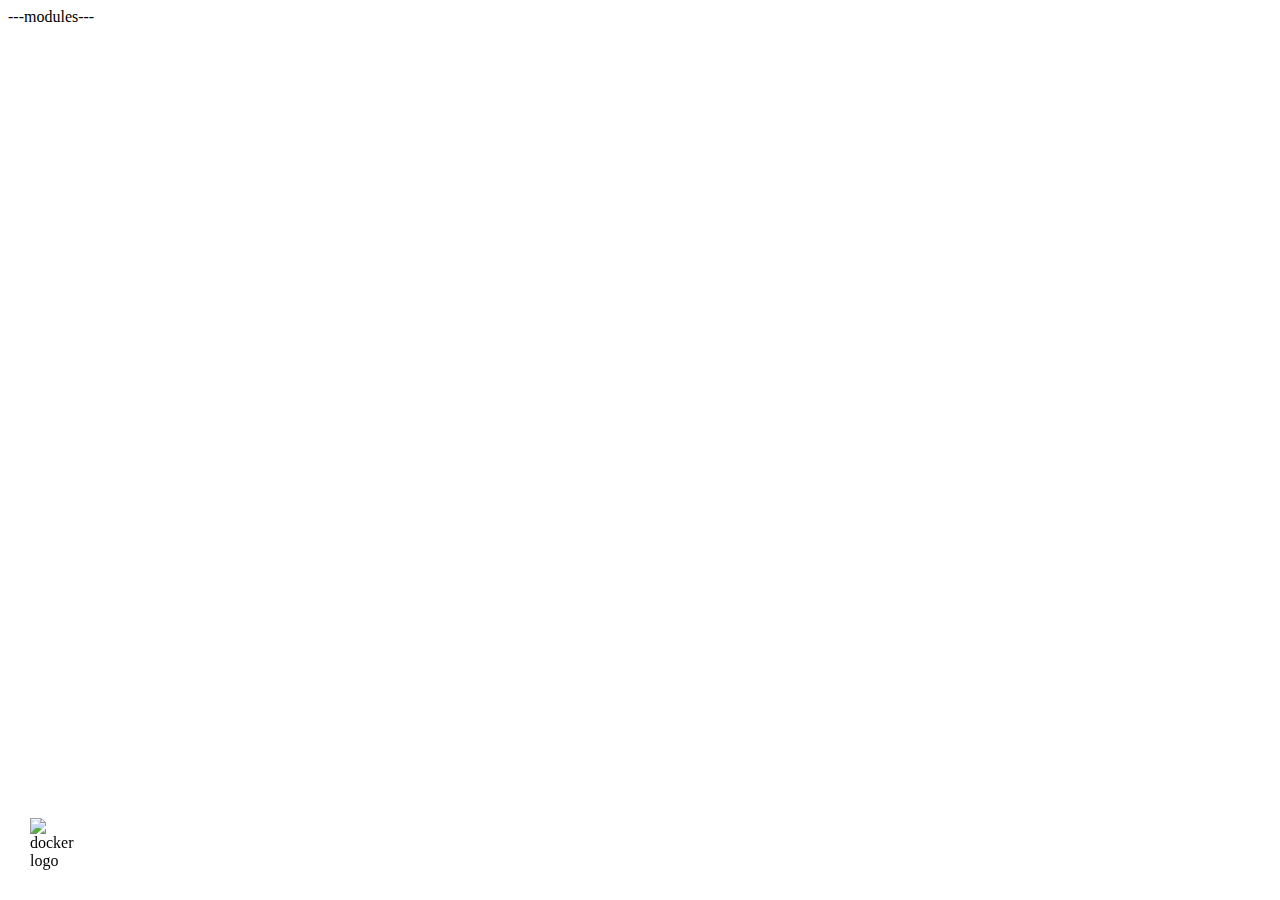
==== commit ebcc03c3: "Merge pull request #27 from BillMills/invert-controls" ====
--- a/present/templates/index.html
+++ b/present/templates/index.html
@@ -16,9 +16,9 @@
 
         <!-- css -->
         <link rel="stylesheet" href="css/reveal.css">
-        <link rel="stylesheet" href="css/sd_custom.css">
-        <link rel="stylesheet" href="css/theme/docker.css" id="theme">
-        <link rel="stylesheet" href="lib/css/docker-code.css">
+        <link rel="stylesheet" href="src/css/docker.css" id="theme">
+        <link rel="stylesheet" href="src/css/sd_custom.css">
+        <link rel="stylesheet" href="src/css/docker-code.css">
 
         <!-- Printing and PDF exports -->
         <script>
@@ -35,2974 +35,11 @@
     </head>
 
     <body>
-        <p style="font-size:12px !important; z-index:10; color:#FFFFFF; position: fixed; bottom: 30px; left: calc(50% - 5em);">17.03-v1.0 © 2017 Docker, Inc.</p>
+        <p style="font-size:12px !important; z-index:10; color:#FFFFFF; position: fixed; bottom: 30px; left: calc(50% - 5em);">draft © 2018 Docker, Inc.</p>
 		<img src="images/docker_logo_flat.png" style="width: 50px; height: auto; position: fixed; bottom: 30px; left: 30px; z-index: 9999;" alt="docker logo">
         <div class="reveal">
             <div class="slides">
-                <section data-background="#1488c6" class="blue_bg">
-	<section data-background="src/modules/dops-welcome/images/title_slide_lesson_2.jpg" class="blue_bg">
-		<h2>Docker for Enterprise Operations</h2>
-	</section>
-
-	<section data-background="#1488c6" class="blue_bg">
-		<h2>A Note on Pedagogy</h2>
-		<ul>
-			<li>Docker believes in learning by doing, with support.</li>
-			<li>Work with your colleagues to solve problems, and don't hesitate to interrupt the lecture for clarification.</li>
-		</ul>		
-
-		<aside class="notes">Speaker Notes: In this course you will be challenged to complete a series of learning tasks upfront, but will be supported by content and the help from the instructor.  You may listen to a mini-lecture that will supplement the task, but emphasis will be completing the tasks.  You will be able to see how much you've learned through taking our pre and post assessments.</aside>
-	</section>
-
-	<section data-background="#1488c6" class="blue_bg">
-		<h2>Session Logistics</h2>
-		<ul>
-			<li>2 days duration</li>
-			<li>mostly exercises</li>
-			<li>regular breaks</li>
-		</ul>
-	</section>
-
-	<section data-background="#1488c6" class="blue_bg">
-		<h2>Assumed Knowledge and Requirements</h2>
-		<ul>
-			<li>Familiarity with using the Linux command line</li>
-			<li>A UCP License (download one at <a href='https://docs.docker.com/datacenter/ucp/1.1/installation/license/'>https://docs.docker.com/datacenter/ucp/1.1/installation/license/</a>)</li>
-			<li style="padding-top: 10px;">You should know the basics of Docker
-				<ul>
-					<li>Run a Docker container</li>
-					<li>Search for and pull images from Docker Hub</li>
-					<li>Use Docker for Mac / Windows on your local machine</li>
-				</ul>
-			</li>
-		</ul>
-	</section>
-
-	<section data-background="#1488c6" class="blue_bg">
-		<h2>Your lab environment</h2>
-		<ul>
-			<li>You have been given several instances for use in exercises.</li>
-			<li>Ask instructor for access credentials if you don't have them already.</li>
-		</ul>
-	</section>
-
-	<section data-background="#1488c6" class="blue_bg">
-		<h2>Agenda</h2>
-		<ul>
-			<li>
-				Universal Control Plane
-				<ul>
-					<li>Application management</li>
-					<li>User management</li>
-					<li>Monitoring</li>
-					<li>Security</li>
-					<li>Networking</li>
-					<li>Datacenter architecture</li>
-				</ul>
-			</li>
-			<li>
-				Docker Trusted Registry
-				<ul>
-					<li>Image sharing</li>
-					<li>Content trust</li>
-					<li>Image scanning</li>
-					<li>Image caching</li>
-					<li>Webhooks</li>
-				</ul>
-			</li>
-			<li>...plus other odds and ends.</li>
-		</ul>
-
-		<aside class='notes'>
-			- Docker Datacenter is Docker's answer to the full roster of concerns enterprise customers have when running Docker in production<br>
-			- As such, there is tons to talk about! Everything from user management to security to networking to containers in your CI/CD flow and more <br>
-			- DDC really consists of two components that address all these concerns: a dashboard for managing live applications called Universal Control Plane, and a database for storing, sharing, and securing a library of images called Docker Trusted Registry.
-		</aside>
-	</section>
-
-	<section data-background="#1488c6" class="blue_bg">
-		<h2>Quick Revision - Containers, Images and CS Engine</h2>
-	</section>
-
-	<section data-background="#1488c6" class="blue_bg">
-		<h3>Images</h3>
-		<ul>
-			<li>Read only template used to create containers</li>
-			<li>Built by you or other Docker users</li>
-			<li>Stored in Docker Hub, Docker Trusted Registry or your own Registry</li>
-		</ul>
-
-		<h3>Containers</h3>
-		<ul>
-			<li>Isolated application platform</li>
-			<li>Contains everything needed to run your application</li>
-			<li>Based on one or more images</li>
-		</ul>
-
-		<aside class="notes">
-			 - Who can explain to me what an image is, in their own words? How about a container?<br>
-			 - Image: read only file system<br>
-			 - Container: single process running in an image's file system, isolated from the rest of the host machine by a big pile of security features. 
-		</aside>
-	</section>
-
-	<section data-background="#1488c6" class="blue_bg">
-		<h2>Docker CS Engine</h2>
-
-		<ul>
-			<li>Commercially supported Docker Engine</li>
-			<li>Part of the Docker Datacenter solution</li>
-			<li>Same codebase as open source Docker Engine but in a seperate binary</li>
-			<li>Requires a subscription license</li>
-			<li>Comes with support for current and previous releases</li>
-			<li>Curated set of features, taken from open source Docker Engine</li>
-		</ul>
-
-		<aside class="notes">
-			<ul>
-				<li>Curated set of features, taken from open source Docker Engine - The CS Engine features and releases 
-					are usually slightly behind Open source Engine. However the value of CS Engine is that it is fully supported, including for older Engine
-					versions. This may suit large Enterprise companies who may not necessarily upgrade their Docker Engines as soon as a new version is released.
-				</li>
-			</ul>
-		</aside>
-	</section>	
-</section>
-<section data-background="#254356" class="gray_bg">
-	<section data-background="#254356" class="gray_bg">
-		<h2><img src="src/modules/dops-intro-to-ddc/images/icon_lecture.png" class="slide_icon" alt="icon"> Introduction to Docker Datacenter</h2>
-	</section>
-	
-	<section data-background="#254356" class="gray_bg">
-		<h2>What should Operations know about Docker?</h2>
-		
-		<p>Containers are:</p>
-		<ul>
-			<li class="fragment fade-in">Lightweight (therefore dense)</li>
-			<li class="fragment fade-in">Ephemeral & (ideally) stateless (therefore scalable as Services, monitored in aggregate)</li>
-			<li class="fragment fade-in">Portable (therefore distributable over Swarms)</li>
-			<li class="fragment fade-in">Immutable in production</li>
-		</ul>
-		
-		<aside class="notes">
-			- What are some top-of-mind differences between containers and VMs? Discuss. <br>
-			- Lightweight: containers effectively isolate single processes and filesystems, and don't virtualize entire hardware and OS stacks like a VM. As a result, enterprise ops teams have seen 10x application densification without writing a single line of code, but just by putting their existing monoliths in containers rather than VMs.<br>
-			- Ephemeral: containers are most effective when they are designed to be ephemeral: that is, they don't preserve state (stateful information is best kept in mounted volumes or databases run by specialized containers, which also has implications for backup procedures), and they're fast to start up and shut down. This lends itself to thinking about our applications not as a fixed list of processes, but as a collection of services which can spawn or terminate processes to scale and self-heal our applications. (can anyone explain what a service is?). Also, the combination of the fact that you're going to have a lot of containers coming and going potentially quickly has implications for monitoring; it will usually make more sense to monitor at the per node or per service level, rather than watching an individual container like you might watch an individual VM.<br>
-			- Portable: thanks to Docker's ability to let us run a container reproducibly everywhere from our dev laptops to our CI/CD chain to our deployment servers, another abstraction layer allows us to not worry so much about what particular node a process is running on. And if it doesn't matter what node a container is on, then if a node fails, that same abstraction should be able to allow us to shift our workloads to a healthy machine automatically. This is essentially the Swarm scheduler in action, abstracting away individual nodes in favor of an elastic collection of machines.<br>
-			- Immutable: Unlike a static VM, it doesn't make any sense to ssh into a container to make updates to the software running inside (why?). That container will just go away sooner rather than later, and be replaced with a new one based on the old image - which is read only, meaning changes made to containers in production don't make sense. Instead, the development workflow begins with the developers building a new image which they hand off to ops, who then uses that image to rotate updated containers into production. In this way, it's impossible for legacy cruft to be lurking in a container like it can in a VM that's been spinning through many updates.
-		</aside>
-	</section>
-
-	<section data-background="#254356" class="gray_bg">
-		<h2>Docker Datacenter</h2>
-			
-		<p>Integrated, end-to-end platform for agile application development and management in production</p>
-		<img src="src/modules/dops-intro-to-ddc/images/docker_datacenter.PNG" alt="docker datacenter"/></img>
-
-		<aside class='notes'>
-			- Docker Datacenter is Docker's enterprise grade tooling to help ops teams navigate this new workflow, that emphasizes services, swarms, and a devops mindset for ops and devs to work together more closely and seamlessly by sharing images that work everywhere.<br>
-			- DDC really consists of two parts: Universal Control Plane, which is an easy-to-use UI that sits on the very top of Docker's product offering, and Docker Trusted Registry, which provides a suite of security features on top of an on-prem secure database for storing and sharing your images.<br>
-			- Tools and concepts familiar to enterprise like LDAP integration, role based access control, and content provenance are also wrapped up in DDC, and we'll see all of them over the next couple of days.
-		</aside>
-	</section>
-
-	<section data-background="#254356" class="gray_bg">
-		<h2>Integration: batteries included but swappable</h2>
-		<img src="src/modules/dops-intro-to-ddc/images/docker_datacenter_integration.PNG" alt="docker datacenter integration"/></img>
-
-		<aside class='notes'>
-			- DDC also facilitates integration with external infrastructure, via storage backends allowing you to serve your images from the cloud, volume plugins to distribute persistent data across your infra, swappable CAs for securing communication - all in the spirit of Docker's 'batteries included by swappable' design ethos.
-		</aside>
-	</section>
-
-	<section data-background="#254356" class="gray_bg">
-		<h3>UCP Capabilities</h3>
-		<ul>
-			<li>Management at Scale
-				<ul>
-					<li>GUI management for services, applications, containers, nodes, networks, images, volumes</li>
-					<li>Manage a single Swarm cluster (100s of nodes, 1000s of containers)</li>
-					<li>Monitoring and logging of UCP events</li>
-					<li>Out of the box high availability</li>
-				</ul>
-			</li>
-			<li style="padding-top: 10px;">Enterprise Grade Controls
-				<ul>
-					<li>LDAP/AD integration</li>
-					<li>Role-based access control (RBAC) for teams</li>
-					<li>Push and pull images with DTR</li>
-					<li>Out of the box TLS</li>
-				</ul>
-			</li>
-		</ul>
-	</section>
-
-	<section data-background="#254356" class="gray_bg">
-		<h2>UCP Capabilities (cont'd)</h2>
-		<ul>
-			<li>Docker Native Solution
-				<ul>
-					<li>Native support for container orchestration via Swarm Mode</li>
-					<li>Integrated with CS Engine and DTR</li>
-					<li>No change to developer workflow</li>
-					<li>Container health checks</li>
-					<li>Enforcement of signed images for Docker Content Trust</li>
-				</ul>
-			</li>
-		</ul>
-
-		<aside class='notes'>
-			- UCP integrates easily with Engine, which means we get swarm mode orchestration for free - no need to tack on extra tooling to coordinate containers.<br>
-			- DTR integration also lets your developers stick to a familiar workflow by pushing the images they develop to DTR, which can then use its built in webhooks feature to integrate with a CI/CD pipeline.<br>
-			- Also have basic docker-native solutions for things like monitoring and provenance. 
-		</aside>
-	</section>
-
-	<section data-background="#254356" class="gray_bg">
-		<h2>Deployment with UCP</h2>
-		<ul>
-			<li>Manage Services and containers
-				<ul>
-					<li>Deploy from GUI and set restart policies, environment variables, CPU and memory</li>
-					<li>Start, stop, destroy, rename, scale</li>
-					<li>View container log, stats</li>
-					<li>Login to container from browser</li>
-				</ul>
-			</li>
-			<li style="padding-top: 10px;">Manage Application Stacks & Networks
-				<ul>
-					<li>Deploy Compose v3 apps as 'Stacks'</li>
-					<li>Stack == collection of services & associated assets & configs</li>
-					<li>Full network control</li>
-				</ul>
-			</li>
-		</ul>
-
-		<aside class='notes'>
-			- UCP exposes UI for all aspects of live application management, from deployment to configuration and scaling<br>
-			- UCP also supports the creation of entire apps from docker-compose v3 manifest files, so you can start an app on DDC in the exact same way your developers do on their own machines.<br>
-			- docker-compose manifest also includes all the window dressing around the services themselves, like networks, volumes, replication etc.<br>
-			- also allows for the definition and control of networks, useful for firewalling containers against each other when feasible; just one part of Docker's security strategy.
-		</aside>
-	</section>
-
-	<section data-background="#254356" class="gray_bg">
-		<h2>Docker Datacenter Architecture</h2>
-			
-		<img src="src/modules/dops-intro-to-ddc/images/ddc-architecture-1.12.PNG" alt="ucp architecture"/></img>
-
-		<aside class="notes">
-			- If we have time later, we'll do a deep dive into architecting A DDC deployment, but this is roughly what all this is going to look like in production.<br>
-			- UCP is best deployed replicated across a few managers for high availability; these correspond to the Swarm managers communicating in a Raft consensus, scheduling jobs out to a flexible pool of Swarm workers.<br>
-			- Similarly, your image registry is best replicated for the exact same reasons, and in both cases, a simple external load balancer sits in front of both UCP and DTR management clusters.
-		</aside>
-
-	</section>
-
-	<section data-background="#00a2a1" class="green_bg">
-	    <h2><img src="src/modules/dops-intro-to-ddc/images/icon_task.png" class="slide_icon" alt="icon"> Exercise: Setting up UCP</h2>
-	    <p>Work through the 'Install UCP' exercise in the Docker for Enterprise Operations Exercises book.</p>
-	</section> 
-
-</section>
-
-<section data-background="#254356" class="gray_bg">
-	<section>
-		<h2><img src="src/modules/dops-ucp-architecture/images/icon_lecture.png" class="slide_icon" alt="icon"> Universal Control Plane</h2>
-	</section>
-	
-	<section data-background="#254356" class="gray_bg">
-		<h2>Docker Swarm Mode Review</h2> 
-		<ul>
-			<li>Based on Swarmkit</li>
-			<li>Native Docker orchestration</li>
-			<li>UCP is built on top of Swarm</li>
-		</ul>
-
-		<aside class='notes'>
-			- Before we can understand what's going on under UCP's hood, we need to do a quick review of Docker Swarm Mode, since UCP is really a Swarm at heart.
-		</aside>
-	</section>
-
-	<section data-background="#254356" class="gray_bg">
-		<h2>Swarm Concepts</h2>
-		<h3>Swarms, Nodes, Services & Tasks</h3> 
-
-		<ul>
-			<li class="fragment fade-in"><b>Swarm</b>: a collection of Docker Engines accepting <code>docker container run</code> commands from a scheduler.</li>
-			<li class="fragment fade-in"><b>Node</b>: instance of Engine; either manager or worker.</li>
-			<li class="fragment fade-in"><b>Service</b>: the operational definition of an app (image + config).</li>
-			<li class="fragment fade-in"><b>Task</b>: an instance of our app (container)</li>
-		</ul>
-
-		<aside class='notes'>
-			- [let the class call out definitions to each before revealing them - they should know this stuff already]<br>
-			- Swarm: this is the mechanical definition, but a more notional one is a heterogeneous collection of machines made to operate completely homogeneously. Members of a swarm can be all different shapes and sizes, but Docker makes those distinctions transparent, allowing any container to run on any of them. This abstraction is enormously powerful for ops, because it makes it really simple to consume new compute resources; instead of having to do a lot of install and config on each new machine, new computers can participate in this abstraction seamlessly<br>
-			- Node: nodes are pretty simple - they're any instance of Docker Engine. Note that the whole point of a Swarm is to abstract away the individual nodes; nodes can enter or leave a swarm, run whatever containers they accept from the scheduler, all without changing the operational or design concerns of our apps.<br>
-			- Service: if an image defines the code of your app, a Service is the operational definition of your app; a service is defined by exactly one image, the number of instances you want of that app, and config information like networking, mounted volumes etc.<br>
-			- Task: finally, a task is an instance of our app. Mechanically, it is one container that's been scheduled on our swarm, but it's distinguished from a simple container by the oversight of the scheduler; not only will that container be running in the operational context defined by the service, but if something goes wrong, the scheduler will use Docker's awesome portability to stand that task back up on a healthy node.
-		</aside>
-
-	</section>
-
-	<section data-background="#254356" class="gray_bg">
-		<h2>Illustration of Swarm Mode</h2>
-		
-		<img src="src/modules/dops-ucp-architecture/images/swarm1.PNG" width="80%"/></img>
-	</section>
-
-	<section data-background="#254356" class="gray_bg">
-		<h2>Illustration of Swarm Mode (cont'd)</h2>
-		
-		<img src="src/modules/dops-ucp-architecture/images/swarm2.PNG" width="80%"/></img>
-	</section>
-	
-	<section data-background="#254356" class="gray_bg">
-		<h2>Illustration of Swarm Mode (cont'd)</h2>
-		
-		<img src="src/modules/dops-ucp-architecture/images/swarm3.PNG" width="80%"/></img>
-	</section>
-	
-	<section data-background="#254356" class="gray_bg">
-		<h2>Illustration of Swarm Mode (cont'd)</h2>
-		
-		<img src="src/modules/dops-ucp-architecture/images/services.PNG" width="80%"/></img>
-	</section>
-	
-	<section data-background="#254356" class="gray_bg">
-		<h2>Illustration of Swarm Mode (cont'd)</h2>
-		
-		<img src="src/modules/dops-ucp-architecture/images/service-task-container.PNG" width="80%"/></img>
-	</section>
-		
-	<section data-background="#254356" class="gray_bg">
-		<h2>Swarm mode architecture</h2>
-		
-		<img src="src/modules/dops-ucp-architecture/images/swarm-architecture.PNG"/>
-
-		<aside class='notes'>
-			- Your typical swarm looks a bit like this; the little whale symbols are instances of Docker engine, one per machine.<br>
-			- The Swarm consists of an odd number of managers coordinating via a Raft consensus, and any number of workers coordinating via a gossip network<br> 
-			- managers are responsible for scheduling containers on the workers (and managers also count as workers), and replicate scheduling information across them.<br>
-			- workers communicate via a highly performant gossip network that allows them to keep their network tables updated for inter-container packet routing.
-		</aside>
-			
-	</section>
-
-	<section data-background="#254356" class="gray_bg">
-		<h2>Multiple manager nodes</h2>
-		<ul>
-			<li>High availability / fault tolerance</li>
-			<li>Performance tradeoff</li>
-			<li>Always odd number</li>
-			<li>Load balancing</li>
-		</ul>
-
-		<aside class='notes'>
-			- In the last slide, we illustrated a typical Swarm with not one but three managers - why?<br>
-			- A group of managers that replicate all services and data needed to manage the Swarm provides fault tolerance to our Swarm; if the manager leader goes down, another can step in to take its place.<br>
-			- HA is a must have, but all that replication is expensive; recommend not more than 7 managers<br>
-			- Any guesses why you always have to have an odd number of managers? The Raft consensus elects a leader by simple majority, and ties lead to split-brain situations; therefore, it's really important to get a manager stood up ASAP when one goes down.
-		</aside>
-
-	</section>
-	
-	<section data-background="#254356" class="gray_bg">
-		<h2>How many managers ? </h2>
-		<table>
-			<thead>
-				<tr>
-					<th>Number of manager nodes</th>
-					<th>Failures tolerated</th>
-					<th>Situation</th>
-				</tr>
-			</thead>
-			<tbody>
-				<tr>
-					<td>1</td>
-					<td>0</td>
-					<td>Dev environment</td>
-				</tr>
-				<tr>
-					<td>3</td>
-					<td>1</td>
-					<td>Small deployment</td>
-				</tr>
-				<tr>
-					<td>5</td>
-					<td>2</td>
-					<td>Small-Medium</td>
-				</tr>
-				<tr>
-					<td>7</td>
-					<td>3</td>
-					<td>Medium-Large</td>
-				</tr>
-				<tr>
-					<td>N</td>
-					<td>(N-1) / 2 </td>
-				</tr>
-			</tbody>
-		</table>
-
-		<ul>
-			<li><b>Note: </b>Having a 3 manager node setup does not provide true failover</li>
-		</ul>
-
-		<aside class="notes">
-			<b>Instructor notes:</b>
-			<ul>
-				<li>When you have 3 nodes, only 1 failure is tolerated because if you have 1 failure you end up with 2 managers, which is bad because with this even number there is a fair chance of disagreement between the managers, which will cause problems when you try to perform any operation in the cluster. So with a 3 manager node cluster, you don't have a true failover setup. If one node fails, your cluster will still be alive and applications will still be running, but your ability to perform any operation will be limited </li>
-				<li>When there's 5 managers, if one fails you have 4. Even though this is an even number, the changes of a 2-2 disagreement is much lower than when you have 2 managers and they split their vote 1-1. </li>
-			</ul>
-		</aside>
-
-	</section>
-
-	<section data-background="#254356" class="gray_bg">		
-		<h2>Load balancing example </h2>
-
-		<div class='half_container_one' style='width:73% !important'>
-			<img src="src/modules/dops-ucp-architecture/images/manager_load_balancing.PNG"/>
-		</div>
-		<div class='half_container_two' style='width:23% !important'>
-			<ul>
-				<li>Balance ports 80 and 443</li>
-				<li>Don't terminate HTTPS</li>
-				<li>Use<code>/_ping</code> endpoint for health check</li>
-			</ul>
-		</div>
-
-		<aside class='notes'>
-			- With a Raft of managers, we need to put a load balancer in front of the group.<br>
-			- Tips: balance on 80 and 443; don't terminate HTTPS in order to allow for mutual TLS; `/_ping` endpoint reports if a manager is healthy and can stay in the balancing pool.
-		</aside>
-	</section>
-		
-	<section data-background="#254356" class="gray_bg">
-		<h2>UCP is a Swarm</h2>
-		
-		<ul>
-			<li>UCP sits on top of a Swarm</li>
-			<li>Adds UI, RBAC, registry integration...</li>
-			<li>Start with one UCP manager == Swarm manager leader</li>
-			<li>New UCP nodes joined exactly as new Swarm nodes joined</li>
-		</ul>
-
-		<aside class='notes'>
-			- UCP is essentially a UI and some enterprise features sitting on top of a Swarm; the core of UCP is really just a Swarm.<br>
-			- The first UCP node you installed initiated a Swarm as its manager / leader; subsequent UCP nodes were joined exactly as you'd join a Swarm.
-		</aside>
-	</section>
-
-	<section data-background="#00a2a1" class="green_bg">
-	    <h2><img src="src/modules/dops-ucp-architecture/images/icon_task.png" class="slide_icon" alt="icon"> Exercise: UCP High Availability</h2>
-	    <p>Work through the 'Adding UCP Manager Nodes' exercise in the Docker for Enterprise Operations Exercises book.</p>
-	</section> 
-
-	<section data-background="#254356" class="gray_bg">
-		<h2>UCP application components</h2>
-		<ul>
-			<li>Extensions to Swarm provided by a collection of containers </li>
-			<li>Core component: global service <code>ucp-agent</code></li>
-			<li><code>ucp-agent</code> deploys and keep-alive all other UCP containers</li>
-		</ul>
-
-		<aside class='notes'>
-			- All the goodness that UCP provides in addition to a plain old Swarm is provided by a collection of containers running on the Swarm itself.<br>
-			- The core component is a global service called `ucp-agent` that keeps the rest of UCP up and healthy. (can anyone remind us what a global service is?)
-		</aside>
-	</section>						
-
-	<section data-background="#254356" class="gray_bg">
-		<h2>Manager node containers</h2>
-		<ul>
-			<li><b><code>ucp-controller</code></b> - The UCP web server</li>
-			<li><b><code>ucp-auth-api</code></b> - The centralized service for identity and authentication used by UCP and DTR</li>
-			<li><b><code>ucp-auth-store</code></b> - Stores authentication configurations, and data for users, organizations and teams</li>
-			<li><b><code>ucp-auth-worker</code></b> - Performs scheduled LDAP synchronizations and cleans authentication and authorization data</li>
-			<li><b><code>ucp-client-root-ca</code></b> - A certificate authority to sign client bundles</li>
-			<li><b><code>ucp-cluster-root-ca</code></b> - A certificate authority used for TLS communication between UCP components</li>
-			<li><b><code>ucp-kv</code></b> - etcd service used to store the UCP configurations</li>
-			<li><b><code>ucp-proxy</code></b> - A TLS proxy. It allows secure access to the local Docker Engine to UCP components</li>
-			<li><b><code>ucp-swarm-manager</code></b> - Manager container for Docker Swarm (classic). Provides backwards compatability</li>
-		</ul>
-
-		<aside class="notes">
-			 - Nodes added or promoted to UCP manager status will have all these running on them to supply UCP functionality.<br>
-			 - UCP is reachable from the IP of any manager node; typically load balance across these.<br>
-			 - Cluster status is stored in the Internal distributed state store and replicated across the manager nodes<br>
-			 - ucp-agent is responsible for deploying all these on node promotion from worker to manager<br>
-		</aside>
-
-	</section>
-
-	<section data-background="#254356" class="gray_bg">
-		<h2>UCP volumes</h2>
-		<p>Named volumes used to persist data:</p> 
-		<ul>
-			<li><b><code>ucp-auth-api-certs</code></b> - Certificate and keys for the authentication and authorization service</li>
-			<li><b><code>ucp-auth-store-certs</code></b> - Certificate and keys for the authentication and authorization store</li>
-			<li><b><code>ucp-auth-store-data</code></b> - Data of the authentication and authorization store</li>
-			<li><b><code>ucp-auth-worker-certs</code></b> - Certificate and keys for authentication worker</li>
-			<li><b><code>ucp-auth-worker-data</code></b> - Data of the authentication worker</li>
-			<li><b><code>ucp-client-root-ca</code></b> - Root key material for the UCP root CA that issues client certificates</li>
-			<li><b><code>ucp-cluster-root-ca</code></b> - Root key material for the UCP root CA that issues certificates for swarm members</li>
-
-		</ul>
-	</section>
-
-	<section data-background="#254356" class="gray_bg">
-		<h2>UCP volumes (cont'd)</h2>
-		<ul>
-			<li><b><code>ucp-controller-client-certs</code></b> - Certificate and keys used by the UCP web server to communicate with other UCP components</li>
-			<li><b><code>ucp-controller-server-certs</code></b> - Certificate and keys for the UCP web server running in the node</li>
-			<li><b><code>ucp-kv</code></b> - UCP configuration data</li>
-			<li><b><code>ucp-kv-certs</code></b> - Certificates and keys for the key-value store</li>
-			<li><b><code>ucp-node-certs</code></b> - Certificate and keys for node communication</li>
-		</ul>
-	</section>
-
-</section>
-
-<section data-background="#254356" class="gray_bg">
-	<section>
-		<h2><img src="src/modules/dops-ucp-networking/images/icon_lecture.png" class="slide_icon" alt="icon"> Networking in UCP</h2>
-
-		<aside class='notes'>
-			In order to understand netowrking in UDP, we need to do a very quick tour of Docker networking in general.
-		</aside>
-	</section>
-	
-	<section data-background="#254356" class="gray_bg">
-		<h2>Single-Node Networks</h2>
-
-		<div class="half_container_one">
-			<img src="src/modules/dops-ucp-networking/images/bridge2.png"></img>
-		</div>
-		
-		<div class="half_container_two" style="text-align: right;">
-			<ul>
-				<li>Bridge network</li>
-				<li>containers communicate via linux bridge (MAC / L2)</li>
-			</ul>
-		</div>
-
-		<aside class='notes'>
-			- The simplest container networking is on a single host. Containers address packets via MAC address, which get routed to the correct place by a linux bridge.<br>
-			- This is fine for an app on a single node, but in order to deliver on Swarm's promise of abstracting away the difference between nodes, containers on different nodes must be able to communicate with each other.<br>
-		</aside>
-	</section>
-
-	<section data-background="#254356" class="gray_bg">
-		<h2>Overlay Networks</h2>
-		
-		<div class="half_container_one">
-			<img src="src/modules/dops-ucp-networking/images/packetwalk-nigel.png"></img>
-		</div>
-		
-		<div class="half_container_two" style="text-align: right;">
-			<ul>
-				<li>Inter-node communication facilitated by Overlay Networks</li>
-				<li>VXLAN wraps L2 packet in L3 (network) IP/UDP header</li>
-			</ul>
-		</div>
-
-		<aside class='notes'>
-			- In order to allow L2 packets to traverse the network, Docker wraps them with an L3 network header.<br>
-			- The Swarm gossip network mentioned previously propagates container state and address info across the cluster, so each node can determine the correct network header to wrap an outbound packet in.  
-		</aside>
-		
-	</section>
-
-	<section data-background="#254356" class="gray_bg">
-		<h2>Swarm Routing Mesh</h2>
-		
-		<div class="half_container_one">
-			<img src="src/modules/dops-ucp-networking/images/routing-mesh.png"></img>
-			<pre>
-docker service create --name app --replicas 2 \
---network appnet -p 8000:80 nginx
-			</pre>
-		</div>
-		
-		<div class="half_container_two" style="text-align: right;">
-			<ul>
-				<li class="fragment fade-in">Every node listens on port 8000</li>
-				<li class="fragment fade-in">Doesn't matter if host is running a task for the service.</li>
-				<li class="fragment fade-in">Ingress overlay forwards traffic to the appropriate service's virtual IP</li>
-				<li class="fragment fade-in">Built in IPVS load balancing (ie L4 transport layer LB)</li>
-				<li class="fragment fade-in">Traffic rerouted across Ingress network</li>
-				<li class="fragment fade-in">All containers for an exposed service are attached to the Ingress network</li>
-			</ul>
-		</div>
-
-		<aside class='notes'>
-			- One of the features enabled by overlay networks for any Swarm is the Routing Mesh.<br>
-			- Services can be defined to expose a port inside their containers on a host port, reachable by the external network.<br>
-            - In this case, we have nginx listening on port 8000, routing all traffic there to port 80 inside the nginx container.<br>
-            - But there's a problem: what if there's more than one nginx container? Which one should the traffic get routed to?<br>
-            - And another problem: If these containers are as ephemeral as we promised, do we really want the external load balancer to have to keep up with the changing destination for this mapping?<br>
-            - One solution to this problem is to remember that while containers are transient, services persist. We'd like our load balancer to only have to be aware of the existance of a service, and leave navigating the details of the Swarm up to Docker. This is exactly the Routing Mesh.<br>
-            - Every host listens on the exposed port - doesn't matter if the host is running a container for that service.<br>
-            - When traffic is received, the Ingress overlay network wraps the traffic in a VIP header, and forwards it to the IPVS on the same node.<br>
-            - The IPVS then does standard L4 load balancing, sending the traffic back out across Ingress to arrive at a node with a healthy container for the service in question.<br>
-            - Note that to facilitate this, all nodes must participate in ingress, and all containers from an exposed service are attached to ingress.
-		</aside>
-	</section>
-	
-	<section data-background="#254356" class="gray_bg">
-		<h2>Swarm Routing Mesh Demo</h2>
-		
-		<ul>
-			<li>Launch an nginx service</li>
-			<li>Expose port 80 in the container on port 8000 of every Swarm host</li>
-			<li>Check the <i>Published Ports</i> section in your service details to see exposed ports.</li>
-		</ul>
-		
-		<img src="src/modules/dops-ucp-networking/images/published_ports.PNG"></img>
-
-		<aside class='notes'>
-			- [Actually do this demo; point out the UI that corresponds to each of the listed steps]
-		</aside>
-	</section>
-		
-	<section data-background="#254356" class="gray_bg">
-		<h2>Network Scope</h2>
-		
-		<ul>
-			<li>Overlay networks created in Swarm mode are only available to Swarm services</li>
-			<li>This is indicated by looking at the network scope on the <code>docker network ls</code> command or the <b>Networks</b> page in UCP</li>
-		</ul>
-		
-		<pre>
-ubuntu@ucp-controller:~$ docker network ls
-NETWORK ID          NAME                DRIVER              SCOPE
-0b981327ecc6        bridge              bridge              local
-23d551207c9f        docker_gwbridge     bridge              local
-bfb143bdb15b        host                host                local
-8ebch86hnyfi        ingress             overlay             swarm
-3fkq8rc4f6ol        my_app              overlay             swarm
-93d908ff61e9        none                null                local
-		</pre>
-	</section>
-
-	<section data-background="#00a2a1" class="green_bg">
-	    <h2><img src="src/modules/dops-ucp-networking/images/icon_task.png" class="slide_icon" alt="icon"> Exercise: Load Balancing & Multi Service Apps</h2>
-	    <p>Work through the 'Ingress Load Balancing' and 'Deploy an Application' exercises in the Docker for Enterprise Operations Exercises book.</p>
-	</section> 
-
-	<section data-background="#254356" class="gray_bg">
-		<h2>HTTP Routing Mesh (HRM)</h2>
-		<ul>
-			<li>L4 routing requires LB be aware of each service</li>
-			<li>Application layer (L7) load balancing avoids this</li>
-			<li>Route traffic to services based on header information</li>
-		</ul>
-		
-		<aside class="notes">
-			- Our goal with the swarm routing mesh was essentially to let our external load balancer be as dumb as possible; all it has to know about are what port each exposed service is available on.<br>
-			- But what if this is still not dumb enough? The HTTP Routing Mesh allows our external load balancer to be completely ignorant of the guts of our application, by load balancing all traffic across a single swarm port (80). Traffic is then load balanced at L7, by a service that can inspect the traffic's header and route it accordingly.
-		</aside>
-
-	</section>
-	
-	<section data-background="#254356" class="gray_bg">
-		<h2>HRM Receipt</h2>
-		
-
-		<div class="half_container_one">
-			<img src="src/modules/dops-ucp-networking/images/ucp-hrm.PNG"></img>
-		</div>
-		
-		<div class="half_container_two" style="text-align: right;">
-			<ul>
-				<li>ucp-hrm is a service exposed on the Swarm Routing Mesh</li>
-				<li>Traffic to all exposed services comes in on port 80</li>
-			</ul>
-		</div>
-		
-	
-		<aside class="notes">
-			- The traffic comes in from the external load balancer into the swarm mode routing mesh.<br>
-			- The HRM service was configured on port 80, so any request to port 80 on the UCP cluster will go to the HRM service.<br>
-			- All services attached to the ucp-hrm network can utilize the HRM to have traffic routed based on their HTTP Host: header.<br>
-		</aside>
-		
-	</section>
-	
-	<section data-background="#254356" class="gray_bg">
-		<h2>HRM Routing</h2>
-		
-		<div class="half_container_one" style="width:75% !important">
-			<img src="src/modules/dops-ucp-networking/images/ucp-hrm-detailed.PNG"></img>
-		</div>
-		
-		<div class="half_container_two" style="width:23% !important">
-			<ul>
-				<li class="fragment fade-in">ucp-hrm peeks inside at the HTTP header's host value</li>
-				<li class="fragment fade-in">VIP of service assigned if service label 'com.docker.ucp.mesh.http' matches 'HTTP Host:' header</li>
-				<li class="fragment fade-in">ucp-hrm overlay and IPVS load balance based on VIP as usual</li>
-			</ul>
-		</div>
-
-		
-		
-		<aside class="notes">
-			- Once traffic has arrived at the ucp-hrm service, it examines the value of the HTTP Host: header, and looks for a match with the value of any service label com.docker.ucp.mesh.http.<br>
-			- When a match is found, the traffic is forwarded across the ucp-hrm overlay network with the matching service's VIP applied, and load balancing proceeds as normal.<br>
-			- In some sense this is L4 load balancing dressed up as L7 LB.
-		</aside>
-	</section>
-	
-	<section data-background="#254356" class="gray_bg">
-		<h2>Enabling HRM</h2>
-		
-		<ul>
-			<li>Must be enabled in Admin settings</li>
-			<li>Choose a HTTP and HTTPS port for the HRM service to listen on</li>
-			<li>Once enabled a network called <code>ucp-hrm</code> is created.</li>
-		</ul>
-	</section>
-	
-	<section data-background="#00a2a1" class="green_bg">
-	    <h2><img src="src/modules/dops-ucp-networking/images/icon_task.png" class="slide_icon" alt="icon"> Exercise - HRM</h2>
-		<p>Work through the HTTP Routing Mesh exercise in the Docker for Enterprise Operations exercises book</p>
-	</section>
-	
-	<section data-background="#254356" class="gray_bg">
-		<h2>HRM in Compose</h2>
-		
-		<pre>
-		
-version: '3'
-services:
-  web:
-	image: chrch/web:1.0
-	deploy:
-	  mode: replicated
-	  replicas: 2
-	  labels:
-		com.docker.ucp.mesh.http: "external_route=http://pets.dckr.org,internal_port=5000"
-	  ports:
-		- 5000
-	  environment:
-		DB: 'db'
-	  networks:
-		- petnet
-		- ucp-hrm
-		
-		</pre>
-	</section>
-
-</section>
-
-<section data-background="#254356" class="gray_bg">
-
-	<section data-background="#254356" class="gray_bg">
-		<h2><img src="src/modules/dops-user-management/images/icon_lecture.png" class="slide_icon" alt="icon"> UCP User management</h2>
-	</section>
-
-
-	<section data-background="#254356" class="gray_bg">
-
-		<h2>User management overview</h2> 
-		<ul>
-			<li>Managed (directly in UCP)</li>
-			<li>Discovered (from external LDAP / AD)</li>
-			<li>Users are organized into teams</li>
-			<li>Resources bear admin-defined labels</li>
-			<li>Teams are given R/W permissions per label</li>
-			<li>UCP and DTR share a common user base</li>
-		</ul>
-		
-		<img src="src/modules/dops-user-management/images/DEOPS-ucp_user_management.PNG"/>
-
-	</section>
-
-
-	<section data-background="#254356" class="gray_bg">
-		<div class="half_container_one">
-			<h2>Creating a user</h2> 
-			<ul>
-				<li>Two levels of authorization</li>
-				<ul>
-					<li>Admin</li>
-					<li>Non admin</li>
-				</ul>
-				<li style="margin-top: 10px;">Default permissions control access to Services, Images, Networks and Volumes</li>
-			</ul>
-		</div>
-		
-		<div class="half_container_two" style="text-align: right;"><img src="src/modules/dops-user-management/images/UCP-create_user_form.PNG" alt="create a user"></div>
-
-		<aside class='notes'>
-			[Demo this]
-		</aside>
-	</section>
-
-
-	<section data-background="#254356" class="gray_bg">
-		<div class="half_container_one">
-			<h2>Creating a team</h2> 
-			<ul>
-				<li>Created in UCP or synced from LDAP</li>
-				<li>Users can belong in multiple teams</li>
-			</ul>
-		</div>
-		
-		<div class="half_container_two" style="text-align: right;"><img src="src/modules/dops-user-management/images/UCP-create_team.PNG" alt="create a user"></div>
-
-		<aside class='notes'>
-			[Demo this too]
-		</aside>
-	</section>
-	
-	<section data-background="#254356" class="gray_bg">
-		<h2>LDAP integration</h2>
-		
-		<ul>
-			<li>Delegate authentication to an LDAP server</li>
-			<li>User accounts will be synced from LDAP based on a LDAP search configuration</li>
-			<li>Existing accounts setup in UCP will be disabled except for one recovery admin account</li>
-			<li>Recovery admin account allows for UCP admin access in case of a problem with the LDAP server</li>
-			<li>Once enabled, users cannot change their password in UCP</li>
-		</ul>
-
-		<aside class='notes'>
-			- If you prefer to work with an LDAP server, UCP can integrate with this<br>
-			- Be aware that the LDAP users and teams will supercede any users and teams defined in UCP.
-		</aside>
-	</section>
-
-	<section data-background="#00a2a1" class="green_bg">
-		<h2><img src="src/modules/dops-user-management/images/icon_task.png" class="slide_icon" alt="icon"> Exercise: Users & Teams with UCP</h2>
-			
-		<p>Work through the 'Create Users and Teams' and 'Testing User Access' exercises in the Docker for Enterprise Operations Exercises book.</p>
-	</section>
-
-</section>
-<section data-background="#254356" class="gray_bg">
-
-	<section data-background="#254356" class="gray_bg">
-		<h2><img src="src/modules/dops-ucp-access-control/images/icon_lecture.png" class="slide_icon" alt="icon"> UCP access control</h2>
-	</section>
-
-	<section data-background="#254356" class="gray_bg">
-		<h2>User default permissions</h2> 
-		<ul>
-			<li>Applies to volumes, images, networks, containers and secrets</li>
-			<li style="margin-top: 10px;">Four possible permissions:</li>
-			<ul>
-				<li>No access</li>
-				<li>View only</li>
-				<li>Restricted control</li>
-				<li>Full control</li>
-			</ul>
-			<li style="margin-top: 10px;">Further role based access control (RBAC) to containers via team permissions</li>
-		</ul>
-
-		<aside class='notes'>
-			- Access control comes in two levels: default permission defined per user, and role-based access control defined per resource and team.
-		</aside>
-	</section>    
-
-	<section data-background="#254356" class="gray_bg">
-		<h2>Role based access control</h2> 
-		<ul>
-			<li>Labels can be applied to any resource</li>
-			<li>Admin defines a team's permission to R/W all assets with a given label</li>
-			<li>User actions constratined by the permissions of their team(s)</li>
-			<li style="margin-top: 10px;">Four possible permissions:</li>
-			<ul>
-				<li>No access</li>
-				<li>View only</li>
-				<li>Restricted control</li>
-				<li>Full control</li>
-			</ul>
-		</ul>
-
-		<aside class='notes'>
-			- Permission can be controled to arbitrary granularity through the intersection of labels and teams.<br>
-			- Labels are applied to assets, members of teams can R/W those assets in accordance with the permission defined for the team for that label.<br>
-		</aside>
-	</section> 
-
-	<section data-background="#254356" class="gray_bg">
-		<h2>Adding a label</h2> 
-		<img src="src/modules/dops-ucp-access-control/images/add_label.png" alt="add label" style="width: 966px !important; max-width: 100%;">
-
-		<aside class='notes'>
-			[demo]
-		</aside>
-	</section>
-
-	<section data-background="#254356" class="gray_bg">
-		<h2>Deploying services with labels</h2> 
-		<div class="half_container_one">
-			<p>Service labels work the same as any other, with a few gotchas:</p>
-		</div>
-		
-		<div class="half_container_two" style="text-align: right;"><img src="src/modules/dops-ucp-access-control/images/UCP-service-permission-labels.png"></div>
-		
-		<ul>
-			<li class="fragment fade-in">Users can only choose labels mapped to the "Restricted Access" or "Full Control" permission</li>
-			<li class="fragment fade-in">Containers can be deployed without a label if the user's default permission is "Restricted Access" or "Full Control"
-				<ul>
-					<li>Container will only be visible to the user who deployed it</li>
-				</ul>
-			</li>
-		</ul>
-	</section>
-
-	<section data-background="#254356" class="gray_bg">
-		<h2>Team permissions</h2>
-		<ul>
-			<li>Different teams can have the same labels in their permissions</li>
-			<li style="margin-top: 10px;"><strong>Example</strong></li>
-			<ul>
-				<li>"Engineering" team has "production" label mapped to "View Only" permission</li>
-				<li>"Ops" team has "production" label mapped to "Full Control" permission</li>
-			</ul>
-		</ul>
-	</section>
-
-	<section data-background="#254356" class="gray_bg">
-		<h2>Restricted control</h2>
-		<ul>
-			<li>Similar to Full control but with a few key restrictions</li>
-			<li>Allows users to create, restart, kill or remove containers</li>
-			<li>Does not give permission to <code>docker container exec</code> into a container</li>
-			<li style="margin-top: 10px;">Also prevents running:</li>
-			<ul>
-				<li>Privileged containers</li>
-				<li>Host mounted volumes</li>
-			</ul>
-		</ul>
-
-		<aside class='notes'>
-			- No access, view only and full control permissions do what they sound like they do; Restricted Control is more obscure.<br>
-			- Essentially full control with training wheels - disallows bad security practices like exec'ing into running containers, or running in privileged mode.
-		</aside>
-	</section>
-
-	<section data-background="#254356" class="gray_bg">
-		<h2>Admin users</h2>
-		<ul>
-			<li>Are authorized to access all Docker objects in UCP</li>
-			<li>Access either through GUI or client bundle</li>
-		</ul>
-		<img src="src/modules/dops-ucp-access-control/images/admin_users_2.png" width="80%" alt="admin user">
-	</section>
-
-	<section data-background="#00a2a1" class="green_bg">
-	    <h2><img src="src/modules/dops-ucp-access-control/images/icon_task.png" class="slide_icon" alt="icon"> Exercise: User Management</h2>
-	    <p>Work through the 'Advanced User Management', 'User Management with LDAP', 'Password Recovery', and 'Troubleshooting User Access Scenarios' exercises in the Docker for Enterprise Operations Exercises book.</p>
-	</section> 
-
-</section>
-<section>
-    <section data-background="#254356" class="gray_bg">
-        <h2><img src="src/modules/dops-secrets/images/icon_lecture.png" class="slide_icon" alt="icon"> Secrets in UCP</h2>
-        <aside class='notes'>
-            <p>Docker Engine 1.13 supports Secrets. </p>
-            <p>Secrets are easy to use in UCP with features such as management, authorization, rotation and auditing.</p>
-        </aside>
-    </section>
-
-    <section data-background="#254356" class="gray_bg">
-        <h2>What is a Secret?</h2>
-
-        <img src='src/modules/dops-secrets/images/secret_passwd.png'></img>
-
-        <aside class='notes'>
-            <ul>
-                <li>Easy comparison: Passwords are used to manage user access, Secrets are used to manage Service access.</li>
-                <li>Secrets can be used to enable secure API handshakes and encrypted communication.</li>
-                <li>Assign secrets to services when services need to connect to other services.</li>
-            </ul>
-        </aside>
-    </section>
-
-    <section data-background="#254356" class="gray_bg">
-        <h2>Motivation for secrets</h2>
-
-        <p> Challenges in distributed systems:</p>
-        <ul>
-            <li>Secrets can be embed in source code in github</li>
-            <li>Secrets can be distributed to other nodes in Container orchestration systems</li>
-            <li>Secrets could be tampered with in transit</li>
-        </ul>
-
-        <aside class='notes'>
-            When working with a distributed system, code and images end up being circulated across a large number of nodes and registries; we want a robust way of ensuring sensitive information never ends up somewhere it shouldn't.
-            <p> Common Issues:</p>
-            <ul>
-                <li>Secrets could be tampered with in transit and/or land on untrusted nodes</li>
-                <li>Developers embed secrets in source code in Github for all IT to see</li>
-                <li>Container orchestration systems do not support multiple apps in the same cluster</li>
-                <li>Any app can see any other app’s secret and/or modify it</li>
-                <li>Operations cobbled together incomplete solutions</li>
-            </ul>
-        </aside>
-    </section>
-
-    <section data-background="#254356" class="gray_bg">
-        <h2>Secrets Use Case</h2>
-        <p>Manage services with sensitive information in Docker Swarm such as:</p>
-        <ul>
-            <li>passwords</li>
-            <li>TLS certificates</li>
-            <li>private keys</li>
-            <li>and more...</li>
-        </ul>
-
-        <img src='src/modules/dops-secrets/images/secerts_management.png' width="400"></img>
-
-        <aside class='notes'>
-            - Docker Secrets are a Docker native way to manage resources like these in a distributed application.<br>
-            - They are a Swarmkit feature, and therefore only available when running a Swarm, either directly from the CLI or with UCP sitting on top.
-        </aside>
-    </section>
-
-    <section data-background="#254356" class="gray_bg">
-        <h2>Secrets Workflow 1: Creation & Storage</h2>
-
-        <div class='half_container_one'>
-            <img src='src/modules/dops-secrets/images/secret_arch1.png'></img>
-        </div>
-
-        <div class='half_container_two'>
-            <ul>
-                <li class="fragment fade-in">Transmitted over mutual TLS</li>
-                <li class="fragment fade-in">Encrypted at rest (1.13+)</li>
-                <li class="fragment fade-in">Part of the Raft datastore (therefore HA)</li>
-            </ul>
-        </div>
-
-        <aside class='notes'>
-            - When creating a secret either at the command line or through UCP, it is communicated over a mutual TLS encrypted connection, and immediately encrypted and parked in the Raft database; that way, the secret is never exposed during creation or when at rest, and enjoys the same high availability as the rest of the Swarm management information.<br>
-            - Only managers and all managers have access to the complete collection of secrets at rest.<br>
-            - Warning: Raft data is encrypted at rest only as of Docker Engine 1.13; if an older engine joins the manager consensus, they will replicate the secrets information unencrypted. Therefore, please ensure you are using Engine 1.13+ when using Secrets.
-        </aside>
-    </section>
-
-    <section data-background="#254356" class="gray_bg">
-        <h2>Secrets Workflow 2: Distribution</h2>
-
-        <div class='half_container_one'>
-            <img src='src/modules/dops-secrets/images/secret_arch2.png'></img>
-        </div>
-
-        <div class='half_container_two'>
-            <ul>
-                <li class="fragment fade-in">Secret access is per service</li>
-                <li class="fragment fade-in">Managers propagate secrets (TLS) to only the containers that need them ("Least Privilege")</li>
-                <li class="fragment fade-in">tmpfs-mounted unencrypted in container at <code>/run/secrets/&lt;secret_name&gt;</code></li>
-                <li class="fragment fade-in">Deleted when service loses access to a secret</li>
-            </ul>
-        </div>
-
-        <aside class='notes'>
-            - Secret distribution is per service. When a service gains access to a secret, the secret is propagated by mutual TLS to every task running for that service; note this is initiated by the Swarm manager - there is no concept of a worker requesting a secret from the Raft consensus.<br>
-            - Upon receipt, secrets are stored unencrypted in a temporary file system mount in containers at `/run/secres/secret_name`.<br>
-            - In this way, secrets are always protected until they land at their destination container.<br>
-            - If a service loses access to a secret, the Swarm managers demand all running containers for that service delete the secret.
-        </aside>
-    </section>
-
-    <section data-background="#254356" class="gray_bg">
-        <h2>Secrets Workflow 3: Secret Usage</h2>
-
-        <img src='src/modules/dops-secrets/images/secret_arch3.png'></img>
-
-        <aside class='notes'>
-            - At this point, the secret is just sitting unencrypted in the correct containers' filesystems, available to be used at will by any process running in that container.<br>
-            - Note that this also means Docker native secrets are backwards compatible with preexisting services; containers and code don't have to be aware of the secrets mechanism - they just have to read an unencrypted file sitting on their disk.
-        </aside>
-    </section>
-
-    <section data-background="#254356" class="gray_bg">
-        <h2>UCP Secret Features</h2>
-
-        <ul>
-            <li>Management
-                <ul>
-                    <li>Admins can add/remove/list/update secrets in the cluster</li>
-                    <li>Exposed to a container via a ”/secrets” tmpfs volume</li>
-                </ul>
-            </li>
-
-            <li>Authorization
-                <ul>
-                    <li>Attach secrets to a specific service</li>
-                    <li>Admins can authorize secrets access to users/teams via RBAC labels</li>
-                </ul>
-            </li>
-
-            <li>Rotation
-                <ul>
-                    <li>Use UCP GUI to update a secret to all containers in a service</li>
-                </ul>
-            </li>
-
-            <li>Auditing
-                <ul>
-                    <li>User requests from UCP for secret access logged in cluster for auditing</li>
-                    <li>(Try <code>docker container logs ucp-controller 2>&1 | grep 'secrets.list'</code> on a UCP manager node)</li>
-                </ul>
-            </li>
-        </ul>
-
-        <aside class='notes'>
-        </aside>
-    </section>
-
-    <section data-background="#254356" class="gray_bg">
-        <h2>Create Secrets in UCP Web UI</h2>
-
-        <img src='src/modules/dops-secrets/images/create_secrets.png' width="800"></img>
-
-        <aside class='notes'>
-            [demo this]
-        </aside>
-    </section>
-
-    <section data-background="#254356" class="gray_bg">
-        <h2>Label based access control</h2>
-
-        <img src='src/modules/dops-secrets/images/use_secrets.png' width="800"></img>
-
-        <p>A Service must share an access control label with a Secret in order to use it.</p>
-
-        <aside class='notes'>
-            <ul>
-                <li>Provides granular label-based access control similar to services and networks for Secrets</li>
-                <li>To use a secret with a service, they must both have the same access control label (e.g. “com.docker.ucp.access.label=production”, or they must both have no access control label.</li>
-                <li>That way, a user authorized to launch a service can't inadvertently use a secret her team is not authorized to touch.</li>
-            </ul>
-        </aside>
-    </section>
-
-    <section data-background="#00a2a1" class="green_bg">
-        <h2><img src="src/modules/dops-secrets/images/icon_task.png" class="slide_icon" alt="icon"> Exercise: Secret Management</h2>
-        <p>Work through the 'Secret Management' exercise in the Docker for Enterprise Operations Exercise book.</p>
-    </section> 
-</section><section>
-    <section data-background="#254356" class="gray_bg">
-        <h2><img src="src/modules/dops-monitoring-and-recovery-of-ucp-and-applications/images/icon_lecture.png" class="slide_icon" alt="icon"> Application Monitoring and Recovery</h2>
-    </section>
-
-    <section data-background="#254356" class="gray_bg">
-        <h2>Dashboard statistics</h2>
-
-        <img src="src/modules/dops-monitoring-and-recovery-of-ucp-and-applications/images/dashboard.png"/>
-
-        <aside class='notes'>
-            - UCP surfaces cluster-wide statistics via its landing page dashboard. [demo a live dashboard]<br>
-            - Stats are broken out two ways: by Docker abstractions like services, containers and nodes; and by hardware statistics, like memory and CPU usage.
-        </aside>
-    </section>
-
-    <section data-background="#254356" class="gray_bg">
-        <h2>Node Statistics</h2>
-
-        <img src='src/modules/dops-monitoring-and-recovery-of-ucp-and-applications/images/cpu-usage.png' style='width:80%;'></img>
-
-        <p>Resources -> Nodes presents a list of nodes; click on each to see charts of resource usage.</p>
-
-        <aside class='notes'>
-            - [actually demo this]<br>
-            - Clicking through to Resources -> Nodes reveals a list of nodes participating in the swarm<br>
-            - Clicking the column names in the node list to sort by resource usage<br>
-            - Click on the node row to drill down into more detailed node statistics; especially see the Stats tab for graphs of CPU, memory and disk usage from the last 20 minutes.
-        </aside>
-    </section>    
-
-    <section data-background="#254356" class="gray_bg">
-        <h2>Container Statistics</h2> 
-        <img src="src/modules/dops-monitoring-and-recovery-of-ucp-and-applications/images/container_logs_2.png" alt="add label" style="style='width:80%;'">
-
-        <p>Resources -> Containers presents a list of containers; click on each to see logs and resource usage.</p>
-
-        <aside class='notes'>
-            - [Actually demo this]<br>
-            - Similarly to nodes, we can drill down to separate containers.<br>
-            - The Logs tab shows the logs for our container; the stats tab is a bit different, as it only displays data accrued live while watching the charts.
-        </aside>
-    </section>
-
-    <section data-background="#254356" class="gray_bg">
-        <h2>Monitoring UCP</h2>
-        <ul>
-            <li>Error message can often be found on the <code>ucp-controller</code> container log</li>
-            <li>Log level can be configured and messages can be sent to syslog server</li>
-        </ul>
-        <img src="src/modules/dops-monitoring-and-recovery-of-ucp-and-applications/images/logging_config.PNG" alt="monitoring ucp">
-
-        <aside class='notes'>
-            demo:<br>
-            - Resources -> Containers page: system containers hidden by default, click on Filter dropdown -> System Containers to reveal<br>
-            - Click on 'ucp-controller' container to navigate to logs<br>
-            - Admin Settings -> Logs to control UCP logging options and syslog server.
-        </aside>
-    </section>
-
-    <section data-background="#254356" class="gray_bg">
-        <h2>Monitoring Future</h2>
-
-        <ul>
-            <li class="fragment fade-in">Prometheus backend; aggregates per-container stats</li>
-            <li class="fragment fade-in">Per service view?</li>
-            <li class="fragment fade-in">Always going to be lightweight</li>
-            <li class="fragment fade-in">Suggestions welcome! training@docker.com</li>
-        </ul>
-
-        <aside class='notes'>
-            - UCP's monitoring features are all fairly new, and active development is underway.<br>
-            - Under the hood, we have Prometheus collecting per-container stats and aggregating them for the per-node and swarm-wide stats.<br>
-            - Never intended to completely replace a third party monitoring tool; more meant to reduce friction for simple, first-responder type monitoring.<br>
-            - Docker is happily accepting suggestions for the future of native monitoring - get in touch with the training team, or anyone else you're working with at Docker.
-        </aside>
-
-    </section>
-
-    <section data-background="#254356" class="gray_bg">
-        <h2>On Node failure - Services</h2>
-        <ul>
-            <li>Services are self healing</li>
-            <li>Swarm reschedules failed containers on healthy nodes</li>
-            <li>Failed nodes should be replaced or restarted ASAP</li>
-            <li>Recovered nodes will not have old workloads moved back to them (will accept new workloads instead)</li>
-        </ul>
-
-        <aside class='notes'>
-            - One of the great things about the abstraction of a service, is the ability to be self healing in the face of container and node loss. If a container fails for any reason, the scheduler will reschedule it on an appropriate healthy node automatically, making best-effort to re-assert the desired state of your service.<br>
-            - In the event of node failure, it is of course important to restore the failed node ASAP; workloads will have been automatically migrated off the failed node, but depending on the occupancy of the rest of your cluster, this increased density may hurt performance.<br>
-            - Note that recovering a node will not result in its old workloads automatically moving back to it; the whole idea of a swarm is that it doesn't (much) matter which node a process runs on, so there's no reason to force the (essentially arbitrary) collection of original containers back onto their previous host. A restarted host will be treated just like a new member of the swarm: waiting to accept new tasks commensurate with any relevant engine label constraints.
-        </aside>
-    </section>
-
-    <!--section data-background="#254356" class="gray_bg">
-        <h2>On Node failure for legacy applications</h2>
-        <ul>
-            <li>All containers on a failed node stop running</li>
-            <li>Unless configured, containers will not be rescheduled to other nodes in the cluster</li>
-            <li>Try to restart the node</li>
-            <li style="margin-top: 10px;">On Node restart, containers that were previously running need to be manually restarted</li>
-            <ul>
-                <li>Can set restart policy on containers</li>
-            </ul>
-        </ul>
-    </section-->
-
-    <section data-background="#254356" class="gray_bg">
-        <h2>Common Problems</h2>
-        <p><b>UCP Backups</b></p>
-
-        <ul>
-            <li class="fragment fade-in">Backup UCP manager nodes!</li>
-            <li class="fragment fade-in"><code>docker/ucp</code> image provides <code>backup</code> and <code>restore</code> commands</li>
-            <li class="fragment fade-in">DO NOT attempt to delete all containers and volumes to start over!</li>
-            <li class="fragment fade-in">Backup tutorial: <a href='http://dockr.ly/2mDaSn6'>http://dockr.ly/2mDaSn6</a></li>
-        </ul>
-
-        <aside class='notes'>
-            - For the rest of this section, we want to show you a short rouges gallery of common problems when setting up UCP.<br>
-            - Above all: please please back up your ucp manager nodes. Recall that all persistent data for a UCP cluster lives on the managers, in their data volumes, so it's only necessary to back up these nodes.<br>
-            - The ucp image provides a simple api for backups and restores.<br>
-            - The most popular mistake in this context is to just delete everything and try to start over. Do that and there's no way to debug what went wrong in the first place.
-        </aside>
-
-    </section>
-
-    <section data-background="#254356" class="gray_bg">
-        <h2>Common Problems</h2>
-        <p><b>X509 certificate signed by unknown authority when using client bundle</b></p>
-
-        <ul>
-            <li>Usually indicates incorrect SAN configuration</li>
-            <li><b>Best practice: use an external CA and follow their troubleshooting advice</b></li>
-            <li>Tutorial on replacing self-signed certs with external certs: <a href='http://dockr.ly/2lOmLaS'>http://dockr.ly/2lOmLaS</a></li>
-        </ul>
-
-        <aside class='notes'>
-            - recall all UCP inter-node communication is mutually TLS encrypted, and by default these certificates are internally generated and self-signed.<br>
-            - unknown certificate authorities are a common problem, and usually indicate an incorrect SAN configuration on install.<br>
-            - Docker security best practices recommend using a third-party certificate authority, in which case you'll have to refer to their troubleshooting guides.<br>
-            - For a tutorial on the Docker side of upgrading to external CAs (self signed is the default), see the link.
-        </aside>
-    </section>    
-
-    <section data-background="#254356" class="gray_bg">
-        <div class="half_container_one">
-            <h2>Common problems</h2> 
-            <p><b>X509 certificate signed by unknown authority when using client bundle</b></p>
-
-            <ul>
-                <li>If you're using a self-signed certificate:</li>
-                <li>
-                    <ul>
-                        <li>Check certificate on your browser to find the SAN values</li>
-                        <li>Change <code>DOCKER_HOST</code> variable to use a supported SAN value on your certificate</li>
-                        <li>Configure the SAN value on the manager node in the web UI</li>
-                    </ul>
-                </li>
-            </ul>
-
-            <img src="src/modules/dops-monitoring-and-recovery-of-ucp-and-applications/images/node-config-san.PNG"/>
-        </div>
-
-        <div class="half_container_two" style="text-align: right;"><img src="src/modules/dops-monitoring-and-recovery-of-ucp-and-applications/images/common_problems.png" style="max-width: 90%;" alt="common problems"></div>
-
-        <aside class='notes'>
-            - If you'd still like to use the self-signed certs, compare the list of SANs in the certificate to those listed in UCP - if there are no matches, that's likely your problem.
-        </aside>
-    </section>
-
-    <section data-background="#254356" class="gray_bg">
-        <h2>Common problems</h2> 
-        <p><b>Clock Skew Error</b></p> 
-
-        <img src="src/modules/dops-monitoring-and-recovery-of-ucp-and-applications/images/UCP-clock_scew.PNG"/>
-
-        <ul>
-            <li>Caused by time syncing differences between your UCP nodes</li>
-            <li>If clock skew is detected, a warning message appears underneath the top navigation bar</li>
-            <li>If left unresolved, it can lead to further errors down the track</li>
-            <li>Solution is to install <code>ntp</code> on every UCP and DTR node</li>
-            <li>
-                <ul>
-                    <li>Run <code>sudo apt-get install ntp</code> or the equivalent command </li>
-                </ul>
-            </li>
-        </ul>
-
-        <aside class='notes'>
-            - Clock skew is a common bugbear for any distributed network; as this skew becomes worse, communication with other services will degrade.<br>
-            - An off the shelf install of `ntp` will keep things running smoothly.
-        </aside>
-    </section>  
-</section><section data-background="#254356" class="gray_bg">
-
-	<section data-background="#254356" class="gray_bg">
-		<h2><img src="src/modules/dops-dtr-intro/images/icon_lecture.png" class="slide_icon" alt="icon"> Docker Trusted Registry</h2>
-	</section>
-
-	<section data-background="#254356" class="gray_bg">
-		<h2>What is Docker Trusted Registry?</h2>
-		<p>Docker Trusted Registry (DTR) is a registry server that you can run securely on your own infrastructure.</p>
-	</section>
-
-	<section data-background="#254356" class="gray_bg">
-		<h2>What features does DTR include?</h2>
-		<ul>
-			<li>Image registry to store images</li>
-			<li>Pluggable storage drivers</li>
-			<li>Web based GUI for admin configuration</li>
-			<li>Easy and transparent upgrades</li>
-			<li>Logging</li>
-			<li>Docker Notary Support</li>
-		</ul>
-		<aside class="notes">Speaker Notes: The following features differentiate DTR from Docker Hub, the normal registry server: Web based GUI for admin configuration, Easy and transparent upgrades, Built in system usage metrics dashboard, logging, and built in support for basic and LDAP authentication</aside>
-	</section>
-
-	<section data-background="#254356" class="gray_bg">
-		<h2>DTR Architecture</h2>
-	
-		<img src="src/modules/dops-dtr-intro/images/dtr_2.1.PNG" alt="dtr"/>
-
-		<aside class='notes'>
-			- This looks like a lot of bits and pieces, but at high level, DTR consists of a database, CA, web frontend, and optional notary. Similar to UCP, HA mode is available by replicating all this infrastructure across several nodes.
-		</aside>
-	
-	</section>
-
-	<section data-background="#254356" class="gray_bg">
-		<h2>DTR Usage Examples</h2>
-
-		<ul>
-			<li class="fragment fade-in">
-				Containerized CI/CD
-				<ul>
-					<li>Registry for images as they move through pipeline</li>
-					<li>Facilitated by DTR Webhooks</li>
-					<li>Enhanced by Image Scanning</li>
-					<li>Developers only push code</li>
-				</ul>
-			</li>
-			<li class="fragment fade-in">
-				Containers as a Service
-				<ul>
-					<li>Curated app catalogue for devs</li>
-					<li>'Instant-on' environment and services across infra.</li>
-				</ul>
-			</li>
-		</ul>
-
-		<aside class='notes'>
-			- Two classic use cases for DTR are CI/CD and CaaS.<br>
-			- In the simplest CI/CD case, DTR serves as a parking lot for images as they move through a CI/CD chain. The beauty of a containerized CI/CD chain is that not only does Docker make it simple to move code through different dev, testing and deployment infra, a system of webhooks including DTR's own webhook feature means this workflow will be familiar to your developers; all they have to do is push a Dockerfile along with their code to kick off the build and CI/CD chain, which isn't too different from what they're likely used to.<br>
-			- In addition to serving as a passive holding pen for images in CI/CD, the latest DTR can also be a first-class player in a CI/CD chain by way of security scanning; while your regular CI/CD chain will test your apps as usual, DTR can now scan images and compare to a regularly updated CVE database, raising warnings when vulnerabilities creep into your images.<br>
-			- Another popular use case for DTR is as an on-prem app store for developers, where they can grab ops-approved services (think hadoop nodes, jenkins executors) to build their apps against. 
-		</aside>
-
-	</section>
-
-	<section data-background="#254356" class="gray_bg">
-		<h2>DTR Key Features</h2>
-
-		<ul>
-			<li>Webhooks</li>
-			<li>Image Security Scanning</li>
-			<li>Garbage Collection</li>
-			<li>Content Trust</li>
-		</ul>
-
-		<aside class='notes'>
-			- Like UCP, DTR is meant to provide extra features that address enterprise concerns when containerizing apps and workflows.<br>
-			- As already mentioned, one key use case of DTR is CI/CD; DTR has webhooks and security scanning that enable and enhance your testing pipeline<br>
-			- Any large enterprise shop is going to accrue images and layers that quickly fall by the wayside; DTR has smart garbage collection options to delete untagged and unused images, suppressing registry bloat.<br>
-			- Finally, a big part of Docker's recommended security strategy is provenance - that is, starting from trusted, validated official images, and then carefully tracking and controlling all actors who add layers on top of these bases, ensuring that only people you trust are getting to put bits on your servers. Content Trust is our mechanism for controlling this.<br>
-			- We'll discuss each of these features in more depth over the course of the workshop. 
-		</aside>
-
-	</section>	
-
-	<section data-background="#254356" class="gray_bg">
-		<h2>Common User base</h2>
-		<ul>
-			<li>DTR users are generally configured in UCP</li>
-			<li>Users can be grouped into Organizations and Teams to define repository access</li>
-			<li>LDAP syncing available through UCP</li>
-		</ul>
-
-		<aside class='notes'>
-			- One sidebar before we dig into actually running DTR: DTR and UCP share user bases. We'll see that we can create users from DTR for convenience, but they all go in the same pool of DDC user accounts.
-		</aside>
-
-	</section>
-
-	<section data-background="#254356" class="gray_bg">
-		<h2>DTR Installation Requirements</h2>
-		<ul>
-			<li>Docker Datacenter license</li>
-			<li>UCP pre-installed</li>
-			<li>
-				CS Engine on any of:
-				<ul>
-					<li>CentOS 7.1, 7.2</li>
-					<li>RHEL 7.0, 7.1, 7.2</li>
-					<li>Ubuntu 14.04 LTS, 16.04 LTS</li>
-					<li>SUSE Linux Enterprise 12</li>
-				</ul>
-			</li>
-			<li>One dedicated node in your cluster for each DTR replica</li>
-		</ul>
-	</section>          
-	
-	<section data-background="#00a2a1" class="green_bg">
-	    <h2><img src="src/modules/dops-dtr-intro/images/icon_task.png" class="slide_icon" alt="icon"> Instructor Demo: DTR Installation</h2>
-	    <p>Instructor to demo the process of installing DTR with replicas</p>
-	</section> 
-	
-	<section data-background="#00a2a1" class="green_bg">
-	    <h2><img src="src/modules/dops-dtr-intro/images/icon_task.png" class="slide_icon" alt="icon"> Exercise: Create a public Repo</h2>
-	    <p>Complete the exercise "Create a DTR Repository" from the Docker for Enterprise Operations exercise handbook</p>
-
-	    <aside class='notes'>
-	    	Note that this exercise begins with the instructor making a user account on the DTR they just set up for each student; if you've got a large class, consider taking a coffee break first and having everyone come by at their convenience to set up their user / pass without keeping the whole class waiting.
-	    </aside>
-	</section> 
-</section><section data-background="#254356" class="gray_bg">
-	<section data-background="#254356" class="gray_bg">
-		<h2><img src="src/modules/dops-dtr-orgs-teams/images/icon_lecture.png" class="slide_icon" alt="icon"> DTR Organizations and Teams</h2>
-	</section>
-
-	<section data-background="#254356" class="gray_bg">
-		<h2>DTR Org Charts</h2>
-
-		<p>Four key entities:</p>
-		<ul>
-			<li><b>Organizations</b> namespace all other assets.</li>
-			<li><b>Repositories</b> hold images.</li>
-			<li><b>Teams</b> define access control to repositories.</li>
-			<li><b>Users</b> are grouped by teams and orgs.</li>
-		</ul>
-
-		<aside class='notes'>
-			- The key abstractions DTR provides for RBAC are organizations and teams.<br>
-			- The team abstraction is much like what we saw in UCP - it's a way to group users together and collectively assign them all the same permissions to the assets available.<br>
-			- DTR introduces the Organization abstraction as well, whose main function is to namespace repos and teams together, providing an extra layer of grouping for larger orgs. Organizations can also own repoistories directly, with implications for default access by organization members.
-		</aside>
-
-	</section>
-
-	<section data-background="#254356" class="gray_bg">
-		<h2>A 'Simple' Case</h2>	
-
-		<img src='src/modules/dops-dtr-orgs-teams/images/dtr-org-chart.png'></img>
-
-		<aside class='notes'>
-			- This 'simple' example might be a bit jarring at first, but we'll examine each piece in detail and come back to this diagram later.<br>
-			- For now, the high level things to understand are:<br>
-			- Orgs own repositories and provide a high level namespace<br>
-			- Teams define access to repositories<br>
-			- Users can belong to one or more teams (and actually one or more organizations); users can also own repositories, which will have different R/W permissions depending on whether they're public or private.
-		</aside>
-
-	</section>
-
-	<section data-background="#254356" class="gray_bg">
-		<h2>Repositroy Permissions</h2>
-
-		<p>Repo access is controlled by two concerns:</p>
-		<ul>
-			<li>Public vs. Private, and Org vs User owned</li>
-			<li>Team Permissions</li>
-		</ul>
-
-		<aside class='notes'>
-			- All RBAC abstractions in DTR share a common purpose: to control who can read, write and administrate each repo in DTR.<br>
-			- Two main concerns affect this: the intersection of public and private status with org-owned versus user-owned repos, and team based permissions.
-		</aside>
-
-	</section>	
-
-	<section data-background="#254356" class="gray_bg">
-		<h2>Public/Private/Ownership Matrix</h2>
-
-		<table>
-			<tr>
-				<td></td>
-				<td>Public</td>
-				<td>Private</td>
-			</tr>
-			<tr>
-				<td style='vertical-align:top'>User-Owned</td>
-				<td>
-					<ul>
-						<li>Pull w/ auth</li>
-						<li>Visible to all</li>
-						<li>Push by owner</li>
-					</ul>
-				</td>
-				<td style='vertical-align:top'>
-					<ul>
-						<li>Only visible to owner & admins</li>
-					</ul>
-				</td>
-			</tr>
-			<tr>
-				<td style='vertical-align:top'>Org-Owned</td>
-				<td>
-					<ul>
-						<li>Anyone can pull</li>
-						<li>Visible to all</li>
-						<li>Push by R/W team</li>
-					</ul>
-				</td>
-				<td style='vertical-align:top'>
-					<ul>
-						<li>Must be R/W or R/O team to see repo</li>
-					</ul>
-				</td>
-			</tr>
-		</table>
-
-		<aside class='notes'>
-			- The first concern with repo access is the intersection of public versus private, and user owned vs. org owned.<br>
-			- For public repos, anyone can see the repo no matter what. Org owned means people can pull even without auth, and a team with R/W permission can push, as opposed to the user owned case.<br>
-			- For private org repos, a user must be explicitly part of a R/W or R/O team to even see that this repo exists on the dashboard; if not, the repo will be hidden and provide a 404 on an attempt to pull. A private user owned repo is only ever visible to the owner and admins.
-		</aside>
-
-	</section>
-
-	<section data-background="#254356" class="gray_bg">
-		<h2>Repository permissions</h2>
-
-		<ul>
-			<li>Read only</li>
-			<ul>
-				<li>Can browse repository and pull images</li>
-			</ul>
-			<li>Read write</li>
-			<ul>
-				<li>Can do everything from the read only permission</li>
-				<li>Push images</li>
-				<li>Delete tags</li>
-			</ul>
-			<li>Admin</li>
-			<ul>
-				<li>Can do everything from read only and read write permissions</li>
-				<li>Edit repository description</li>
-				<li>Set public or private</li>
-				<li>Change team access level</li>
-			</ul>
-		</ul>
-	</section>
-
-	<section data-background="#254356" class="gray_bg">
-		<h2>Organization members</h2>
-
-		<ul>
-			<li>Users can belong to an organization without belonging to a team</li>
-			<li>Team members are automatically organization members</li>
-			<li>Organization members can:</li>
-			<ul>
-				<li>View other members</li>
-				<li>View organization teams and their members</li>
-				<li>View and pull images from public repositories in the organization</li>
-			</ul>
-			<li>Organization members do not have the ability to push images to a repository. They must belong to a team with the right permission</li>
-		</ul>
-
-		<aside class='notes'>
-			- One edge case 
-		</aside>
-	</section>
-
-	<section data-background="#254356" class="gray_bg">
-		<h2>Organization admins</h2>
-
-		<ul>
-			<li>Individual organization members can be made into an organization admin</li>
-			<li>Organization admins have full admin access to all repositories in that organization</li>
-			<li>Can add users to the organization</li>
-			<li>Can create and configure teams in the organization</li>
-		</ul>
-	</section>
-
-	<section data-background="#00a2a1" class="green_bg">
-	    <h2><img src="src/modules/dops-dtr-orgs-teams/images/icon_task.png" class="slide_icon" alt="icon"> Instructor Demo: DTR Teams</h2>
-	    <p>Instructor will demonstrate creating organizations and teams in DTR and the access control associated with them</p>
-	</section> 
-
-	<section data-background="#254356" class="gray_bg">
-		<h2>Quiz</h2>	
-
-		<img src='src/modules/dops-dtr-orgs-teams/images/dtr-org-chart.png'></img>
-
-		<aside class='notes'>
-			- Now that we've explored orgs and teams a bit more, let's return to this diagram and answer some questions. [encourage students to call out answers to the following]:<br>
-			- Who can write to dtr/engineering/postgres? Why? (The core team - only they have R/W. In fact, no one else can even see the repo.)<br>
-			- Person 3 logs in. What repos can she see? (All core repos plus the public 'demo-repo') <br>
-			- Person 0 logs in. What repos can she see? (All, admin status)<br>
-			- Person 4 logs in. What repos can she write to? (Her personal repos plus dtr/engineering/web)<br>
-			- What repos can person 5 see? (/worker and /web, plus demo-repo but only if they log in).
-		</aside>
-
-	</section>
-
-</section><section data-background="#254356" class="gray_bg">
-	<section data-background="#254356" class="gray_bg">
-		<h2><img src="src/modules/dops-dtr-content-trust/images/icon_lecture.png" class="slide_icon" alt="icon"> Content Trust</h2>
-
-		<aside class='notes'>
-			- We've now completed our tour of basic DTR installation and user management. For the rest of the day, we'll discuss some of the more advanced features and concerns around DTR.<br>
-			- A top of mind concern for Docker is always security and trust. For the next two units, we're going to explore a little more of Docker's security strategy, and how it intersects with DDC.
-		</aside>
-	</section>
-
-	<section data-background="#254356" class="gray_bg">
-		<h2>Docker Security</h2>	
-
-		<p>Docker Security is multi-pronged:</p>
-
-		<ol>
-			<li>Encapsulation: container isolation</li>
-			<li>Access: RBAC, TLS</li>
-			<li class="fragment fade-in"><b style:"text-decoration: underline">Provenance</b>: authorship</li>
-			<li class="fragment fade-in">Scanning: active probing of images on disk</li>
-		</ol>
-
-		<aside class='notes'>
-			- Docker has not one but four overarching strategies for keeping your applications secure:<br>
-			- We've already seen the first two. The Docker platform goes to great lengths to prevent processes in one container from breaking out into others or the host os via encapsulation techniques, and also implements several controls on who can access your cluster, both via role based access control in DDC, and out of the box mutual TLS for all swarm communications.<br>
-			- The next concern we're going to discuss is provenance: where exactly did all the images in your DTR come from? Can you trust the authorship of your images, or has something malicious been injected into the registry? It turns out that this is a complicated question to answer.<br>
-			- The final tier, which we will discuss in the next unit, is scanning images on disk for vulnerabilities regardless of their origin. But for now, let's talk about provenance.
-		</aside>
-
-	</section>
-
-	<section data-background="#254356" class="gray_bg">
-		<h2>Content Trust</h2>
-
-		<ul>
-			<li>Image publishers sign their images</li>
-			<li>Image consumers can ensure their images are signed</li>
-			<li>Integrates The Update Framework (TUF) into Docker using Notary</li>
-			<ul>
-				<li><a href="http://theupdateframework.com/">http://theupdateframework.com/</a></li>
-				<li><a href="https://github.com/docker/notary">https://github.com/docker/notary</a></li>
-			</ul>
-		</ul>
-
-		<aside class='notes'>
-			- Docker Content Trust is composed of a collection of metadata files describing your repository, and a set of keys for ensuring the provenance of that same collection.<br>
-			- Based on TUF, a system specifically designed to secure software update systems.
-		</aside>
-	</section>
-
-	<section data-background="#254356" class="gray_bg">
-		<h2>How content trust works for publishers</h2>
-
-		<ul>
-			<li>Metadata generated and signed on image push certifying authenticity</li>
-			<li>Four different keys are used:</li>
-			<ul>
-				<li><strong>Root key</strong>: fundamental signing authority</li>
-				<li><strong>Target key</strong>: per-repo user identity</li>
-				<li><strong>Snapshot key</strong>: repository state</li>
-				<li><strong>Timestamp key</strong>: tag freshness</li>
-			</ul>
-		</ul>
-
-		<p>(Jargon aside: the target key and snapshot key are sometimes collectively called the repository key, and the root key is sometimes called the offline key).</p>
-
-		<aside class="notes">
-			- There are four main metadata + key sets used in content trust, each to address a different attack situation:<br>
-			- [Instructors: a simple whiteboard exercise would be excellent here]<br>
-			- The Root key is the root of trust for your repository, from which all other keys are generated. Different repositories can use the same root key. You will only need this key if you are creating a new repository or rotating an existing key. The root key should be kept offline and backed up in hardware, as compromising it compromises the entire trust framework; losing this key cannot be recovered from with trust data intact.<br>
-			- Target keys are spawned by the root key, and are unique per repo; that way, if a repo's key is compromised, only that repo is compromised; not every repo administrated by the holder of the root key.<br>
-			- Snapshot keys capture information about the whole repo and its history; that way, if an attacker tries to hand a client a signed image older than one the client has already pulled, the attack can be detected and rejected.<br>
-			- Finally, timestamp keys ensure the 'freshness' of a pulled image, by signing rapidly expiring timestamp metadata so that even if an attacker has a more recently signed image than the client (thus overcomming the snapshot key filter), that image's timestamp metadata will soon expire, flagging the injected image as out of date.
-		</aside>
-	</section>
-
-	<section data-background="#254356" class="gray_bg">
-		<h2>Signed and unsigned tags</h2>
-
-		<ul>
-			<li>When content trust is enabled, publishers can choose to sign or not to sign each image ID pushed</li>
-			<li>Can iterate over unsigned images before signing them for release</li>
-		</ul>
-
-		<aside class="notes">
-			- Metadata can be generated and signed every time a publisher pushes to a repo; in other words, a given tag might contain image IDs with and without content trust signatures.<br>
-			- The expectation in this case is that developers can iterate on a tag in development without signing, and then sign when they're ready to deploy.
-		</aside>
-	</section>
-
-	<section data-background="#254356" class="gray_bg">
-		<h2>How content trust works for image consumers</h2>
-
-		<p>If content trust is enabled, only signed images are available for use with:<p>
-
-		<ul>
-		  <li>docker image push</li>
-		  <li>docker image pull</li>
-		  <li>docker image build</li>
-		  <li>docker container create</li>
-		  <li>docker container run</li>
-		</ul>
-
-		<aside class="notes">
-			- This notion of having signed and unsigned IDs makes more sense when we understand how all this appears from the image consumer's perspective.<br>
-			- If content trust is turned on but no valid content trust is found for an image, push, build, create, pull and run will all refuse to proceed, suspecting a trust violation.
-		</aside>
-	</section>
-
-	<section data-background="#254356" class="gray_bg">
-		<h2>Notary</h2>
-
-		<ul>
-			<li>A utility tool for securely publishing and verifying content </li>
-			<li>Uses a client / server approach for running and interacting with trusted collections</li>
-			<li>Notary is integrated into the Docker Engine for the purpose of providing content trust on Docker images.</li>
-		</ul>
-
-	</section>
-
-	<section data-background="#254356" class="gray_bg">
-		<h2>Content trust in DTR</h2>
-
-		<ul>
-			<li>DTR comes with a built in Notary server</li>
-			<li>Notary server must be configured to store signed metadata about trusted images</li>
-			<li>Users can interact with the Notary server by using the Notary CLI</li>
-		</ul>
-
-	</section>
-
-	<section data-background="#254356" class="gray_bg">
-		<h2>Content trust workflow</h2>
-
-		<img src="/src/modules/dops-dtr-content-trust/images/delagation1.PNG" width="80%"/>
-
-		<aside class="notes">
-			<p>
-				Let's use an example to illustrate the process of setting up content trust for your DTR repositories.
-			</p>
-			<p>
-				Here we have a DTR server with a few repos setup. We have an admin and a developer. The admin, is a figurative representation of someone 
-				who is in charge of a particular set of repositories. In reality this could be a development manager or a product manager etc... Let's say
-				that repo 1 and repo 2 in the diagram are organizational repos and our Admin user is the person in charge of that particular organization
-			</p>
-		</aside>
-
-	</section>
-
-	<section data-background="#254356" class="gray_bg">
-
-		<img src="/src/modules/dops-dtr-content-trust/images/delagation2.PNG" width="80%"/>
-
-		<aside class="notes">
-			<p>
-				The first thing we want to do is to initialise our trusted collection. We run the command <code>notary init -p</code> The -p option means to
-				publish the changes to the notary server straight away. Usually the notary CLI will stage the changes on the client side, similar to how Git 
-				stages changes, and we would have to run a separate command to publish the changes to the server.
-			</p>
-
-			<p>
-				When we run the init command, you can see how this will create the root key, targets key and the snapshot key. These keys will exist on the 
-				filesystem on the "Admin" users' machine.
-			</p>
-		</aside>
-	</section>
-
-	<section data-background="#254356" class="gray_bg">
-
-		<img src="/src/modules/dops-dtr-content-trust/images/delagation3.PNG" width="80%"/>
-
-		<aside class="notes">
-			<p>The Snapshots key is what's used to sign images. However only our Admin user has this key at the moment. And in most cases the this user is 
-				not going to be the only person signing images. We want to allow our developer user to sign images in repo1 as well. But we don't want to just
-				pass over the snapshot key.
-			</p>
-
-			<p>
-				So what we do here is we "rotate" the snapshot key so that it's now managed by the Notary server. This is denoted by the --server-managed flag 
-				at the end of our command. We are now in a position to delagate the image signing to our developer user
-			</p>
-		</aside>
-	</section>
-
-	<section data-background="#254356" class="gray_bg">
-
-		<img src="/src/modules/dops-dtr-content-trust/images/delagation4.PNG" width="80%"/>
-
-		<aside class="notes">
-			<p>In order for us to delagate image signing to other users, we must get each users' cert.pem file. In this scenario our developer user is sending
-				over his/her cert.pem file. This cert.pem file is found in the UCP client bundle for each user. Transfer of the file can be done
-				by any secure means. (i.e using SCP or physically handing over the file via a usb drive)
-			</p>
-		</aside>
-	</section>
-
-	<section data-background="#254356" class="gray_bg">
-
-		<img src="/src/modules/dops-dtr-content-trust/images/delagation5.PNG" width="80%"/>
-
-		<aside class="notes">
-			<p>
-				Once we have the developers cert.pem file, we can run the notary delagation add command and specify the cert.pem file as our input.
-			</p>
-		</aside>
-	</section>
-
-	<section data-background="#254356" class="gray_bg">
-
-		<img src="/src/modules/dops-dtr-content-trust/images/delagation6.PNG" width="80%"/>
-
-		<aside class="notes">
-			<p>
-				Once we run the delagation command, the develop can now sign images using a delagation key. But first they must import the key by running this 
-				notary key import command. we specify the key.pem file with the command. This key.pem  file is part of the users client bundle.
-			</p>
-		</aside>
-	</section>
-
-	<section data-background="#254356" class="gray_bg">
-
-		<img src="/src/modules/dops-dtr-content-trust/images/delagation7.PNG" width="80%"/>
-
-		<aside class="notes">
-			<p>
-				Now that we have our delagation key, as a developer, we can sign the image tags we want to push. First we enable content trust 
-				with the export DOCKER_CONTENT_TRUST=1 variable.
-			</p>
-		</aside>
-	</section>
-
-	<section data-background="#254356" class="gray_bg">
-
-		<img src="/src/modules/dops-dtr-content-trust/images/delagation8.PNG" width="80%"/>
-
-		<aside class="notes">
-			<p>
-				And now when we push our image tag into DTR, it will use the delagation key to sign the image
-			</p>
-		</aside>
-	</section>
-
-	<section data-background="#254356" class="gray_bg">
-
-		<img src="/src/modules/dops-dtr-content-trust/images/delagation9.PNG" width="80%"/>
-		<aside class="notes">
-			<p>
-				This procedure of initializing a repo for content trust and delagating other signers needs to be repeated for each repository. 
-				Usually the person responsible for this is the owner of that repo. Here in this screen, our Admin user is initializing repo 2 for 
-				content trust. The same root key from before is used to perform the initialization. So you can see in the diagram that the admin user 
-				still only has the one root key. A new targets key and snapshots key is created for repo 2. 
-			</p>
-		</aside>
-
-	</section>
-	
-	<section data-background="#254356" class="gray_bg">
-		<h2>Content Trust in UCP</h2>
-		
-		<ul>
-		<li>UCP can be configured to only run signed images</li>
-		<li>During application deployment, UCP will check the image of each service to ensure they are signed</li>
-		</ul>
-		
-		<img src="src/modules/dops-dtr-content-trust/images/UCP-content-trust.PNG"/>
-	</section>
-
-	<section data-background="#254356" class="gray_bg">
-		<h2>Content trust in UCP (cont'd)</h2>
-		
-		<ul>
-		<li>If <b>Only run signed images</b> is ticked, image must be signed by any UCP user</li>
-		<li>Can specify that image must be signed by a certain UCP team</li>
-		<li>At least one member of the team must sign the image</li>
-		<li>Multiple teams can be specified</li>
-		</ul>
-	</section>
-	
-	<section data-background="#00a2a1" class="green_bg">
-	    <h2><img src="src/modules/dops-dtr-content-trust/images/icon_task.png" class="slide_icon" alt="icon"> Exercise: Image Signing</h2>
-	    <p>Work through the 'Enabling Image Signing' and 'Delegate Image Signing' exercises in the Docker for Enterprise Operations Exercises book.</p>
-	</section> 
-
-</section><section>
-    <section data-background="#254356" class="gray_bg">
-        <h2><img src="src/modules/dops-dtr-image-scan/images/icon_lecture.png" class="slide_icon" alt="icon"> Image Security Scanning</h2>
-
-        <aside class='notes'>
-            - You can think of Docker's security strategy as having three main elements; the first two are container isolation, provided by a stack of linux tooling that prevent container breakouts, and provenance, which we implemented as Content Trust.<br>
-            - These passive tools make it hard for third parties to inject malicious or broken code into our images, but accidents happen; we want to add a proactive audit of everything we're putting in production, which is exactly what Image Security Scanning provides.
-        </aside>
-    </section>
-
-    <section data-background="#254356" class="gray_bg">
-        <h2>Layered Filesystems & Proactive Security</h2>
-
-        <div class='half_container_one'>
-            <img src='src/modules/dops-dtr-image-scan/images/lfs-3.png'></img>
-        </div>
-        <div class='half_container_two'>
-            <ul>
-                <li>Images made of read-only (shared) layers</li>
-                <li>Possible to scan each layer and produce a manifest of what's inside</li>
-                <li>Regularly check manifests against CVE databases</li>
-                <li>Provide webhook triggers to offer security in CI/CD</li>
-            </ul>
-
-        </div>
-
-        <aside class='notes'>
-            - Recall that images are composed of read only layers. This static nature is really convenient for a scanning strategy, because if we scan a layer once and produce a manifest, or 'bill of materials' of what's inside, we can periodically check that manifest against a CVE database to see if anyone has reported and vulnerabilities in the bits we're using.<br>
-            - Add on top of this some automation and webhooks sensitive to newly-discovered vulnerabilities, and you've got yourself an image security check ready to plug into your CI/CD stack.
-        </aside>
-
-    </section>
-
-    <section data-background="#254356" class="gray_bg">
-        <h2>DTR Security Scan Features</h2>
-        <table>
-            <tr>
-                <td style="width:25%">
-                    <image src="src/modules/dops-dtr-image-scan/images/DTR_security_scan.png"></image>
-                </td>
-                <td style="width:75%; vertical-align: top">
-                    <ul>
-                        <li class="fragment fade-in">Layers: Integrated security scanning and vulnerability monitoring</li>
-                        <li class="fragment fade-in">Components: Binary level scanning provides deep visibility into components</li>
-                        <li class="fragment fade-in">Continuous vulnerability monitoring with ability to customize alerts, policies and configurations.</li>
-                    </ul>
-                </td>
-            </tr>
-        </table>
-        <aside class="notes">
-            - Just such a scanning strategy is now natively available in DTR.<br>
-            - Security scanning actually scans right down to the binary content of everything present in a layer, so that the scan can't be fooled by misnamed libraries or links.<br>
-            - All alert levels and policies customizable.
-        </aside>
-    </section>
-
-    <section data-background="#254356" class="gray_bg">
-        <h2>Layer Vulnerability monitoring</h2>
-        <p>Full BOM for a Docker Image</p>
-
-        <image src="src/modules/dops-dtr-image-scan/images/DTR-BOM.png"></image>
-
-        <aside class='notes'>
-           - A bill of materials is generated per layer, detailing packages, library, and/or modules.<br>
-           - This helps address the source of the vulnerability from the developer's perspective, highlighting the line in the Dockerfile that needs attention.
-        </aside>
-    </section>
-
-    <section data-background="#254356" class="gray_bg">
-        <h2>Component Vulnerabilities and Licensing</h2>
-        <p> Binary level scanning provides deep visibility into components</p>
-
-        <img src="src/modules/dops-dtr-image-scan/images/DTR_component.png"></img>
-
-        <aside class='notes'>
-            - A BOM is generated at the binary level, too, giving more detail on what precisely went wrong in a layer. Also note that where possible, the BOM generator extracts license information about each component, creating the opportunity to do a license audit of all software components in your project in service of compliance.
-        </aside>
-    </section>
-
-    <section data-background="#254356" class="gray_bg">
-        <h2>How DTR Security Scanning works</h2>
-
-        <div class='half_container_one'>
-            <image src="src/modules/dops-dtr-image-scan/images/scan.png"></image>
-        </div>
-        <div class='half_container_two'>
-            <ul>
-                <li class="fragment fade-in">Image layers get scanned individually</li>
-                <li class="fragment fade-in"> Two phases: <br>
-                  <ul>
-                      <li>scan (Bill-of-Materials generation)</li>
-                      <li>check (checking the BoM against the vulnerability database)</li>
-                  </ul>
-                </li>
-                <li class="fragment fade-in">Store the BoM for each layer</li>
-                <li class="fragment fade-in">Longer to scan and shorter to check</li>
-                <li class="fragment fade-in">Regular database updates from https://dss-cve-updates.docker.com/</li>
-            </ul>
-        </div>
-
-        <aside class="notes">
-            - As advertised, scanning happens in two phases. BoM generation is pretty slow, so it gets done once per layer, triggered when someone pushes a new layer to DTR or demands a scan, and stored indefinitely as needed.<br>
-            - Updating the security database triggers a re-check of all existing BoMs for new vulnerabilities. This step is very fast, so it repeated for the entire corpus of layers each scan.<br>
-            - CVE database updates are automatically pulled from Docker by default.
-        </aside>
-    </section>
-
-    <section data-background="#254356" class="gray_bg">
-        <h2>CVE Database Updates</h2>
-            <div class='half_container_one'>
-                <image src="src/modules/dops-dtr-image-scan/images/DTR_offline.png"></image>
-            </div>
-            <div class='half_container_two'>
-                <ul>
-                    <li>DTR -> Settings -> Security</li>
-                    <li class="fragment fade-in">Automatic updates: daily 3 AM UTC; must be able to reach https://dss-cve-updates.docker.com/ on port 443.</li>
-                    <li class="fragment fade-in">Manual updates: uploaded through DTR, request from nautilus-feedback@docker.com</li>
-                </ul>
-            </div>
-        <aside class="notes">
-            - Note that auto updates are the default.
-        </aside>
-    </section>
-
-    <section data-background="#254356" class="gray_bg">
-        <h2>Scanning Automation</h2>
-        <image src="src/modules/dops-dtr-image-scan/images/DTR_offline_online.png", width="700"></image>
-
-        <aside class='notes'>
-            - Scanning can proceed automatically on push, or be restricted to only run when a user with write access manually initiates a scan on a particular repo.<br>
-            - BoM generation can be quite resource intensive, so may want to control scanning events manually.
-        </aside>
-    </section>
-
-    <section data-background="#00a2a1" class="green_bg">
-        <h2><img src="src/modules/dops-dtr-image-scan/images/icon_task.png" class="slide_icon" alt="icon"> Exercise: Image Scanning</h2>
-        <p>Work through the 'Image Scanning in DTR' exercise in the Docker for Enterprise Operations Exercise book.</p>
-    </section> 
-</section><section>
-    <section data-background="#254356" class="gray_bg">
-        <h2><img src="src/modules/dops-dtr-image-cache/images/icon_lecture.png" class="slide_icon" alt="icon"> Image Caching</h2>
-
-        <aside class='notes'>
-            So far, we've considered a DTR deployment at a single datacenter; but what if we want to serve images worldwide? To avoid horrible network latency and bandwidth consumption, DTR offers a caching system.
-        </aside>
-    </section>
-
-    <section data-background="#254356" class="gray_bg">
-        <h2>Image Cache Workflow</h2>
-
-        <div class='half_container_one' style="width:25% !important;">
-            <img src="src/modules/dops-dtr-image-cache/images/DTR_image_cache.png"></img>
-        </div>
-
-        <div class ='half_container_two' style="width:75% !important;">
-            <ul>
-                <li>Client requests an image from DTR</li>
-                <li>DTR authenticates the request</li>
-                <li>Request redirected to user-selected cache</li>
-                <li>Pulls from cache if available</li>
-                <li>Cache missing -> pull from DTR</li>
-            </ul>
-        </div>
-
-        <aside class="notes">
-            - The basic cache workflow is pretty simple; users interact with the same DTR they know and love, but if their preferred cache (which they get to select themselves) has a copy of whatever they're asking for, their request gets served from said cache.
-        </aside>
-    </section>
-
-    <section data-background="#254356" class="gray_bg">
-        <h2>Benefits of Image Content Cashing</h2>
-        <ul>
-            <li>Faster download time on pulling</li>
-            <li>Decrease bandwidth</li>
-            <li>Localized cache</li>
-            <li>Ease of use with DTR web UI</li>
-            <li>Configurable per user</li>
-        </ul>
-        <aside class='notes'>
-        </aside>
-    </section>
-
-    <section data-background="#254356" class="gray_bg">
-        <h2>Image Content Cache Features</h2>
-        <table>
-            <tr>
-                <td style="width: 25%">
-                    <image src="src/modules/dops-dtr-image-cache/images/content_cache.png"></image>
-                </td>
-                <td style="width: 75%; vertical-align: top">
-                    <ul>
-                        <li class="fragment fade-in">Cache chaining is possible</li>
-                        <li class="fragment fade-in">Users can pick the cache most appropriate to them</li>
-                        <li class="fragment fade-in">Cache includes expiry (TTL) for storage of images</li>
-                        <li class="fragment fade-in">Centrally configure and control access to caches and repos</li>
-                    </ul>
-                </td>
-            </tr>
-        </table>
-        <aside class="notes">
-            TTL (time to live)
-        </aside>
-    </section>
-
-    <section data-background="#254356" class="gray_bg">
-        <h2>DTR Cache Map Example</h2>
-        <img src='src/modules/dops-dtr-image-cache/images/Contet_cache_topology.png' width="400"></img>
-        <aside class='notes'>
-            - This is an exmple of DTR image cache node topology. The Image caches are distribted in different geographical regions.<br>
-            - You can pull images from Image Cache that is closer to you, for faster download. <br>
-            - Generally recommend not making a graph with more than two hops back to DTR for any node - otherwise latencies can become greater than just pulling from DTR.
-        </aside>
-    </section>
-
-    <section data-background="#254356" class="gray_bg">
-        <h2>Deployment models</h2>
-
-        <img src='src/modules/dops-dtr-image-cache/images/DTR_deploy_model.png'></img>
-
-        <aside class='notes'>
-            <p> Here are some cache deplyment models.</p>
-            <p> Simple: Flat caching topology map, all cache are pull from DTR </p>
-            <p> Comlex Chaining and Mesh: Caching topology is more complex, caches are chained and then eventually all pull from DTR. </p>
-            <p> High Availability: DTR is depolyed in HA mode with multiple Clusters and cache pull from DTR in HA cluster.</p>
-        </aside>
-    </section>
-
-    <section data-background="#254356" class="gray_bg">
-        <h2>Image Caching configuration</h2>
-
-        <ul>
-            <li>Configured via <code>config.yml</code> file</li>
-            <li>Middleware options are <code>blobttl</code>, <code>upstreams</code>, and <code>cas</code></li>
-        </ul>
-        <pre>
-version: 0.1
-storage:
-  delete:
-    enabled: true
-  filesystem:
-    rootdirectory: /var/lib/registry
-http:
-  addr: :5000
-middleware:
-  registry:
-      - name: downstream
-        options:
-          blobttl: 24h
-          upstreams:
-            - originhost: https://&lt;dtr-url&gt;
-          cas:
-            - /certs/dtr-ca.pem
-        </pre>
-
-        <p>(See http://dockr.ly/2ktgK11 for more details and config examples)</p>
-
-        <aside class='notes'>
-            - This configures the cache to store the images in the directory /var/lib/registry, exposes the cache service on port 5000, and configures the cache to delete images that are not pulled in the last 24 hours.<br>
-            - It also defines where DTR can be reached, and which CA certificates should be trusted.<br>
-        </aside>
-    </section>
-
-    <section data-background="#254356" class="gray_bg">
-        <h2>Image Caching Options</h2>
-        
-        <ul>
-            <li class="fragment fade-in"><code>blobttl</code>: how long to persist images on the cache</li>
-            <li class="fragment fade-in"><code>upstreams: originhost</code>: fully quallified URL for DTR</li>
-            <li class="fragment fade-in"><code>upstreams: upstreamhosts</code>: list of cache nodes 'one hop' upstream from this node</li>
-            <li class="fragment fade-in"><code>cas</code>: list of full paths within container to all CAs required (typically <code>/certs/...</code>)</li>
-        </ul>
-
-        <aside class='notes'>
-            - The most crucial new stuff in config.yml is here; new options include the ability to list upstream 
-        </aside>
-    </section>
-
-    <section data-background="#254356" class="gray_bg">
-        <h2>Setting Up Content Cache</h2>
-
-        <ol>
-            <li>Create a <code>config.yml</code> on the cache host</li>
-            <li>Download the CA certificate used by DTR: <br>
-                <code>curl -k https://&lt;dtr-url&gt;/ca &gt; dtr-ca.pem</code>
-            </li>
-            <li>Run Docker content cache container
-                <pre>
-docker run --detach --restart always \
---name content-cache \
---publish 5000:5000 \
---volume $(pwd)/dtr-ca.pem:/certs/dtr-ca.pem \
---volume $(pwd)/config.yml:/config.yml \
-docker/dtr-content-cache:&lt;version&gt; /config.yml
-                </pre>
-            </li>
-            <li>Register cache with upstream DTR (using REST API)</li>
-            <li>Configure user cache defaults (using REST API)</li>
-        </ol>
-
-        <aside class='notes'>
-            - After creating our config.yml, grab DTR's public key from the usual URL, and set up a cache by running the `docker/dtr-content-cache` container, with some options.<br>
-            - Given that this is all based on an image, how would you set up HA for a cache? [run this as a service replicated across a few nodes in a swarm].<br>
-            - Your cache is now live, but needs to be plugged into DTR correctly by registering it with DTR, and setting up user cache preferences.
-        </aside>
-    </section>
-
-    <section data-background="#254356" class="gray_bg">
-        <h2>Configure DTR for Image Cache</h2>
-
-        <ul>
-            <li>In DTR, click your name -> API Docs</li>
-            <li>Expand <code>/api/v0/content_caches</code> form</li>
-            <li>Specify the name and host for your cache:
-                <pre>
-{
-  "name": "region-us",
-  "host": "http://<cache-public-ip>:5000"
-}
-                </pre>
-            </li>
-            <li>Click 'Try Me Out!' to fire the API call and register the cache.</li>
-        </ul>
-
-        <aside class='notes'>
-            <p> Navigate to the POST /api/v0/content_caches line and click it to expand. </p>
-            <p> DTR knows about the cache we’ve created, so we just need to configure our DTR user settings to start using that cache. </p>
-        </aside>
-    </section>
-
-    <section data-background="#254356" class="gray_bg">
-        <h2>User-Selected Caches</h2>
-
-        <p>DTR user settings to select content cache</p>
-
-        <img src='src/modules/dops-dtr-image-cache/images/Content_cache_per_user.png'></img>
-
-        <aside class='notes'>
-            <p>After you’ve deployed the caches, users can configure which cache to pull from on their DTR user profile page. </p>
-            <p>This allows users to choose which cache to use for faster image pulls.</p>
-            <p>In this example, users can go to their DTR profile page, and configure their user account to use the DC-EAST local cache in region-US </p>
-            <p>Then, use <code>docker pull &lt;dtr-url&gt;/&lt;region&gt;/&lt;repository&gt; </code> command to pull an image. </p>
-        </aside>
-    </section>
-</section>
-
-<section data-background="#254356" class="gray_bg">
-	<section data-background="#254356" class="gray_bg">
-		<h2><img src="src/modules/dops-dtr-webhooks/images/icon_lecture.png" class="slide_icon" alt="icon"> DTR Webhooks</h2>
-
-		<aside class='notes'>
-			- Any CI/CD container pipeline is going to need to be able to take action when images change in DTR; our system of webhooks allows for this. 
-		</aside>
-	</section>
-
-	<section data-background="#254356" class="gray_bg">
-		<h2>DTR Webhooks</h2>
-
-		<p>POST message with JSON payload, triggered on:</p>
-		<ul>
-			<li>Repo events: <code>TAG_PUSH</code>, <code>TAG_DELETE</code>, <code>MANIFEST_PUSH</code>, <code>MANIFEST_DELETE</code>, <code>SCAN_COMPLETED</code>, <code>SCAN_FAILED</code></li>
-			<li>Namesapce events (repo CRUD): <code>REPO_EVENT</code></li>
-			<li>Global events: <code>SCANNER_UPDATE_COMPLETED</code></li>
-		</ul>
-
-		<aside class='notes'>
-			- As is typical for any webhooks service, triggers result in some relevant JSON getting POST'ed to whatever URL you'd like.<br>
-			- Events that can trigger a webhook are pushes, pulls and security scans at the repo level; create / update / destroy operations at the namespace level; and complete security scans at the global registry level.
-		</aside>
-	</section>
-
-	<section data-background="#254356" class="gray_bg">
-		<h2>Setting up a Webhook</h2>
-
-		<ol>
-			<li>Navigate to the API Docs through DTR's top-right user menu</li>
-			<li>Open the <code>POST api/v0/webhooks</code> form</li>
-			<li>
-				Enter the webhook's metadata:
-				<pre>
-{ 
-  "type": "TAG_PUSH",
-  "key": "myorg/repo-of-interest",
-  "endpoint": "http://url-to-post-hook-to:5000"
-} 
-				</pre>
-
-			</li>
-			<li>Click 'Try it Out!' to register webhook with DTR</li>
-			<li>Click 'Try it Out!' on the GET request for <code>api/v0/webhooks</code> to list all registered webhooks.</li>
-		</ol>
-
-	</section>
-
-	<section data-background="#254356" class="gray_bg">
-		<h2>Webhook Payload</h2>
-
-		<ul>
-			<li>
-				Webhook payloads always come in a wrapper:
-				<pre>
-{
-  "type": "...",
-  "createdAt": "2012-04-23T18:25:43.511Z",
-  "contents": {...}
-}
-				</pre>
-			</li>
-			<li>The <code>contents</code> key depends on the event type; see http://dockr.ly/2knbu3J for the full spec.</li>
-		</ul>
-
-		<aside class='notes'>
-			- All webhooks come in the same wrapper, with a type, timestamp, and payload that depends on the type of event. See the docs for all the details on the contents of each type.
-		</aside>
-
-	</section>
-
-	<section data-background="#00a2a1" class="green_bg">
-	    <h2><img src="src/modules/dops-dtr-webhooks/images/icon_task.png" class="slide_icon" alt="icon"> Exercise: DTR Webhooks</h2>
-	    <p>Work through the 'DTR Webhooks' exercise in the Docker for Enterprise Operations Exercise book.</p>
-	</section> 
-</section><section>
-
-	<section data-background="#254356" class="gray_bg">
-		<h2><img src="src/modules/dops-dtr-troubleshooting/images/icon_lecture.png" class="slide_icon" alt="icon"> DTR Troubleshooting</h2>
-
-		<aside class='notes'>
-			- As in our UCP lesson, we'll point out a few common problems encountered when setting up DTR
-		</aside>		
-	</section>
-
-	<section data-background="#254356" class="gray_bg">
-		<h2>Node Availability</h2>
-
-		<p>
-			<b>"Failed to execute phase2" error </b>
-		</p>
-
-		<ul>
-			<li>Can occur during installation of DTR or when joining additional replicas</li>
-			<li>Caused by UCP scheduler configuration that blocks Admins from being able to run containers on UCP manager nodes and nodes with DTR</li>
-		</ul>
-
-		<aside class='notes'>
-			- One popular error is this fairly cryptic phase2 error; this can actually come about a couple of different ways, but the most common one is when DTR is unable to find a node that it can deploy it's containers on.
-		</aside>
-
-	</section>
-
-	<section data-background="#254356" class="gray_bg">
-		<h2>Node Availability</h2>
-
-		<pre>
-ubuntu@ucp-controller:~$ docker run -it --rm docker/dtr:2.1.0-beta3 join --ucp-node dtr-replica-2 --ucp-insecure-tls
-INFO[0000] Beginning Docker Trusted Registry replica join
-ucp-url (The UCP URL including domain and port): https://ec2-54-218-75-232.us-west-2.compute.amazonaws.com
-ucp-username (The UCP administrator username): admin
-ucp-password:
-INFO[0012] Validating UCP cert
-INFO[0012] Connecting to UCP
-INFO[0013] UCP cert validation successful
-INFO[0020] This cluster contains the replicas: a1c7be12b5d5 cb2a10dc7c89
-Choose a replica to join to [a1c7be12b5d5]: a1c7be12b5d5
-INFO[0000] Validating UCP cert
-INFO[0000] Connecting to UCP
-INFO[0000] UCP cert validation successful
-FATA[0016] Failed to dump certs: Problem running container 'dtr-helper' from image 'docker/dtr:2.1.0-beta3': 
-Couldn't create container 'dtr-helper' from image 'docker/dtr:2.1.0-beta3': Polling failed with 15 attempts 1s apart: 
-Error response from daemon: Unable to find a node that satisfies the following conditions
-[available container slots]
-[container==dtr-etcd-a1c7be12b5d5 (soft=false) container!=ucp-controller (soft=false) container!=dtr-api-* (soft=false)]
-FATA[0044] Failed to execute phase2: Phase 2 returned non-zero status: 1
-		</pre>
-
-		<aside class='notes'>
-			- in practice, the dtr joining procedure might fall over like this; note the 'Unable to find a node that satisfies the following conditions' complaint.
-		</aside>
-
-	</section>
-
-	<section data-background="#254356" class="gray_bg">
-		<h2>Node Availability - Solution</h2>
-
-		<ul>
-			<li>Tick the <b>"Allow Administrators to deploy containers on UCP controllers or nodes running DTR"</b> on the UCP scheduler</li>
-			<li>Remember to uncheck the box once DTR and replica installation is complete</li>
-		</ul>
-
-		<img src="src/modules/dops-dtr-troubleshooting/images/ucp-scheduler.PNG"/>
-
-		<aside class='notes'>
-			- To solve this, head on over to your admin settings in UCP and allow Administrators to deploy containers on UCP and DTR managers while you set up DTR.<br>
-			- Best practice recommends that you disable this once you're finished setting up, to minimize the load on the machines managing your cluster.
-		</aside>
-	</section>
-
-
-	<section data-background="#254356" class="gray_bg">
-		<h2>Certificate error</h2>
-
-		<ul>
-			<li><b>X509: certificate signed by unknown authority</b></li>
-			<li>Can occur when push and pulling images</li>
-			<li>Most likely cause is that your Docker Engine has not been configured to trust DTR</li>
-			<li>Can also occur on the <code>docker login</code> command of the CLI</li>
-		</ul>
-
-		<pre>
-ubuntu@ucp-controller:~$ docker login ec2-54-244-191-106.us-west-2.compute.amazonaws.com
-Username: admin
-Password:
-Error response from daemon: Get https://ec2-54-244-191-106.us-west-2.compute.amazonaws.com/v1/users/: 
-x509: certificate signed by unknown authority
-		</pre>
-
-		<aside class='notes'>
-			- Much like UCP, inter-node communication with DTR is all mutually TLS encrypted - 509 complaints when trying to interact with DTR are typically because Engine doesn't trust DTR.
-		</aside>
-	</section>
-
-	<section data-background="#254356" class="gray_bg">
-		<h2>Certificate error - Solution</h2>
-
-		<ul>
-			<li><b>Best practice: use a third party CA</b></li>
-			<li>Configure your Docker Engine to trust the certificate used by DTR: <a href="http://dockr.ly/2lgMhDE">http://dockr.ly/2lgMhDE</a></li>
-			<li>Remember to do this for all engines in the cluster.</li>
-		</ul>
-
-		<aside class="notes">
-			- As per UCP, we recommend a third party cert rather than a self signed cert for maximum security.<br>
-			- Once that's set up, go throught the tutorial here, or in the exercise book to make sure all Engines trust DTR.<br>
-			- Note we really do mean ALL engines in the cluster, as when you pull an image from the web UI, it will be pulled to every node in the cluster. If any of them don't trust DTR, the x509 error will be thrown even though the pull will succeed on those nodes that do trust DTR's certificate.
-		</aside>
-
-	</section>
-
-	<section data-background="#254356" class="gray_bg">
-		<h2>OpenID_Error</h2>
-
-		<ul>
-			<li>DTR web interface does not load and the following message appears on the screen instead:</li>
-		</ul>
-
-		<pre>
-{
-  "errors": [
-    {
-      "code": "OPENID_ERROR",
-      "message": "Failed to establish openid authentication",
-      "detail": "OpenID Connect Error\n\ninvalid_client\n\nunable to validate authentication JWT: JWT expired at 1478717265 - current time is 1478717267"
-    }
-  ]
-}</pre>
-
-		<aside class='notes'>
-			- If you try to visit DTR in the browser and get this particular blob of JSON, it's often due to the same clock skew problem that UCP flagged above.
-		</aside>
-
-	</section>
-
-	<section data-background="#254356" class="gray_bg">
-		<h2>OpenID_Error - Solution</h2>
-
-		<ul>
-			<li>Often a clock skew error</li>
-			<li>Install <code>ntp</code> on every UCP and DTR node</li>
-			<li>
-				<ul>
-					<li>Run <code>sudo apt-get install ntp</code> or the equivalent command on your Linux OS</li>
-				</ul>
-			</li>
-		</ul>
-
-		<aside class='notes'>
-			- Just as with UCP, we resolve this by installing ntp on every node, to keep clocks properly synced.<br>
-			- Remember, that as clocks drift further out of sync, compounding problems can arise.
-		</aside>
-	</section>
-
-</section>
-
-
-
-
-<section>
-	<section data-background="#254356" class="gray_bg">
-		<h2><img src="src/modules/dops-architecture/images/icon_lecture.png" class="slide_icon" alt="icon"> Architecting a DDC Deployment</h2>
-	</section>
-
-	<section data-background="#254356" class="gray_bg">
-		<h2>Main Concerns</h2>
-
-		<ul>
-			<li>Node Sizing</li>
-			<li>Storage Strategy</li>
-			<li>Load Balancing</li>
-		</ul>
-
-		<aside class='notes'>
-			When setting up DDC, there are a few things to consider: <br>
-			 - What sort of machines should we use for each component? <br>
-			 - How will we manage image storage, or what will sit behind DTR? <br>
-			 - How we correctly route and load balance access to DDC
-		</aside>
-	</section>
-
-	<section data-background="#254356" class="gray_bg">
-		<h2>Node Sizing</h2>
-
-		<ul>
-			<li>
-				Start with the <a href='https://docs.docker.com/datacenter/ucp/2.0/guides/installation/system-requirements/'>minimum requirements</a>
-			</li>
-			<li>
-				UCP controller nodes can be near-minimal.
-			</li>
-			<li>
-				Worker nodes are case-dependent:
-				<ul>
-					<li>Container density</li>
-					<li>Hardware bottlenecks</li>
-				</ul>
-			</li>
-			<li>Feel free to mix-and-match!</li>
-		</ul>
-
-		<aside class='notes'>
-			- with a modest number of nodes, feel free to use fairly minimal machines for the UCP controllers <br>
-			- general advice both for node sizing and number of UCP manager and DTR replicas: start with the minimums and scale up only when you can demonstrate a specific need. Every deployment is a bit different, so putting the onus on case-by-case evidence for the need for scale minimizes costs.<br>
-			- keep in mind, there's no need for all your nodes to be the same; feel free to mix and match nodes with different capabilities in order to only pay for what you really need.<br>
-			- asides from the typical concerns of hardware bottlenecks (memory, I/O bandwidth, storage requirements...), the unique node sizing concern that Docker presents is contianer density, or how many containers you envision running on a given worker node.
-		</aside>
-
-	</section>
-
-	<section data-background="#254356" class="gray_bg">
-		<h2>Container Density</h2>
-
-		<img src='src/modules/dops-architecture/images/node-sizing.png'></img>
-
-		<aside class='notes'>
-			- Node sizing has much to do with how you envision distributing containers across nodes. <br>
-			- If a container runs a process that can usefully consume all avilable resources, it makes sense to provision powerful machines. <br>
-			- More nuanced is what to do with large numbers of lightweight processes. By default they will spread out over many machines; these nodes need only be as big as expected loads. Also in this case, the more nodes present, the less disruptive a single node failure is.<br>
-			- But, the calculus can change in the presence of global services. Resource intensive nodes now need to be even bigger to acommodate the global services, and spread-strategy scheduling results in a higher fraction of resources being used by these global services. Larger, binpacked nodes might be a better idea when global services consume non-trivial resources (but large global services are to be avoided in application design).<br>
-		</aside>
-
-	</section>
-
-	<section data-background="#254356" class="gray_bg">
-		<h2>Storage Strategy</h2>
-
-		<p>Three arenas to consider:</p>
-		<ul>
-			<li>Images in-flight</li>
-			<li>Images at rest</li>
-			<li>Persistent data (Volumes)</li>
-		</ul>
-
-		<aside class='notes'>
-			- Three main areas of concern when thinking about how Docker will store information:<br>
-			- How will individual Docker Engines implement the Copy on Write layered filesystem efficiently? Running containers share image layers on a single host, and how these shared layers are managed can affect performance.<br>
-			- DTR is responsible for serving images to individual workers - but where should those images sit on disk? Storage backend choices involve tradeoffs between costs and performance.<br>
-			- Finally, how we choose to store volume data makes a difference in how containers can access volumes across hosts.
-		</aside>
-
-	</section>
-
-	<section data-background="#254356" class="gray_bg">
-	    <h2>Images are Layered Filesystems</h2>
-	    <ul style='float:left; max-width: 47%;'>
-	    	<li>Image = stack of immutable layers</li>
-	    	<li>Start with a <i>base image</i></li>
-	        <li>Images & containers share  read-only layers</li>
-	    	<li>User sees a union file system</li>
-	    </ul>
-	    <img src='src/modules/dops-architecture/images/lfs-1.png' style='float:right; max-width:50%'></img>
-
-	    <aside class="notes">
-	    	 - Recall that images are composed in layers; each layer consists of a bunch of files that capture how this layer adapts the one beneath it.<br>
-	    	 - These stacks of layers always start with a base image, which typically captures only the base operating system for this image.<br>
-	    	 - This way, containers from the same image can share base layers on the same host; resource efficient, and secure since base layers are read only and thus verifiable.
-	    </aside>
-	</section>
-
-	<section data-background="#254356" class="gray_bg">
-		<h2>Copy on Write</h2>
-
-		<img src='src/modules/dops-architecture/images/copy-on-write.png'></img>
-
-		<aside class='notes'>
-			- Also recall the details of copy on write: files aren't copied to upper layers until they are changed.<br>
-			- The layered or union file system with a copy-on-write strategy are the key behaviors Docker graph drivers have to provide, and decisions around which one to use and how they are optimized hinge on these concepts.
-		</aside>
-	</section>
-
-	<section data-background="#254356" class="gray_bg">
-		<h3>Storage Strategy pt 1</h3>
-		<h2>Graph Drivers</h2>
-
-		<ul>
-			<li>Provides union file system & copy on write behavior</li>
-			<li>Performance is most important metric</li>
-			<li>Standard advice: stick to the defaults</li>
-			<li>See compatibility matrix: <a href='https://success.docker.com/Policies/Compatibility_Matrix'>https://success.docker.com/Policies/Compatibility_Matrix</a></li>
-			<li>Also see pro/con chart: <a href='http://dockr.ly/2kl01xg'>http://dockr.ly/2kl01xg</a></li>
-		</ul>
-
-		<aside class='notes'>
-			- graph drivers are responsible for providing the union file system and copy on write behavior sketched out on the previous slide.<br>
-			- graph drivers need to be well written or else risk write latency; typically involve copy-up operations the first time a file or block is accessed, which can lag initially if writes and filesizes are dramatically different.<br>
-
-			- aufs and devicemapper are well-tested solutions that are set up by default when installing CS Engine. But, due to potentially large numbers of layers in a union, these graph drivers may not provide optimal performance, especially in situations of a node with a large number of images and stopped containers being managed by the graph driver.<br>
-			- overlayfs limits the number of layers in the union, providing superior performance in some situations - but, this is relatively new technology and will produce a higher rate of bugs / problems. If you're feeling daring, try out `overlay` on linux kernels pre 4.0, or `overlay2` on 4.0 and up.
-		</aside>
-
-	</section>
-
-	<section data-background="#254356" class="gray_bg">
-		<h2>Graph Drivers: aufs</h2>
-
-		<ul>
-			<li>pro: shares layers efficiently, good for high density nodes</li>
-			<li>con: operates at file level (high initial latency)</li>
-			<li>natural habitat: ubuntu</li>
-			<li>more info: http://dockr.ly/2jVc1Zz</li>
-		</ul>
-
-		<aside class='notes'>
-			- Another Union FileSystem is a battle-tested implementation that comes as the recommended default on Ubuntu.<br>
-			- Great strength is ability to efficiently share underlying image layers between containers - an excellent feature for setups that plan to have high container density.<br>
-			- But, operates on the per-file level, meaning that the first time a file is written to in a container, the whole thing has to be copied up to the writable layer - even if you're flipping one bit in a 2GB file, the whole thing gets copied.
-		</aside>
-	</section>
-
-	<section data-background="#254356" class="gray_bg">
-		<h2>Graph Drivers: devicemapper</h2>
-
-		<ul>
-			<li>pro: block level ops = low latency with large files</li>
-			<li>con: block level ops bad for many small writes</li>
-			<li>con: n containers create n layer copies - bad for density</li>
-			<li>natural habitat: RHEL, CentOS</li>
-			<li>more info: http://dockr.ly/2jqbzyT</li>
-		</ul>
-
-		<aside class='notes'>
-			- devicemapper differs from aufs practically in that it copies up info in 64k blocks, rather than entire files. Thus a small initial write will have much lower latency with this driver when interacting with large files<br>
-			- but, aufs is observed to perform better in the limit of many rapid writes, as no further copy-up operations are required by aufs for a given file, after the initial expensive operation completes.<br>
-			- devicemapper's most serious limitation is in its memory usage; n copies of a container on a host will create n copies of that container's files, making this an unsuitable choice when high container density is desired 
-		</aside>
-	</section>
-
-	<section data-background="#254356" class="gray_bg">
-		<h2>Graph Drivers: overlay</h2>
-
-		<ul>
-			<li>pro: similar to aufs but faster</li>
-			<li>pro: containers share page cache - great for high density nodes</li>
-			<li>con: not officially supported for CS Engine (yet)</li>
-			<li>natural habitat: no one (yet)</li>
-			<li>more info: http://dockr.ly/2cxvmZG</li>
-		</ul>
-
-		<aside class='notes'>
-			- looking to the future, a lot of people are excited about overlay (for Linux kernel earlier than 4.0) or overlay2 (for 4.0 up).<br>
-			- conceptually very similar to aufs, but limits number of layers to speed up file search and copy-up.<br>
-			- shared page cache means multiple containers looking at the same big file will get a density advantage<br>
-			- still relatively new; might be less stable than aufs or devicemapper.
-		</aside>
-	</section>
-
-	<section data-background="#254356" class="gray_bg">
-		<h3>Storage Strategy pt 2</h3>
-		<h2>Registry Storage</h2>
-
-		<ul>
-			<li>Where should DTR park its images at rest?</li>
-			<li>Needs to be cheap, resilient & accessible</li>
-			<li>Speed and performance less crucial</li>
-		</ul>
-
-		<aside class='notes'>
-			- the second element of our storage strategy is how to warehouse images known to our registry.<br>
-			- global registry storage has a different set of concerns than per node image management; registry storage typically needs to house a lot of data cheaply, be stable over long timescales, and accessible to all nodes who want to run containers based on those images. Since image checkout is typically not a high-frequency operation, registry storage can feasibly compromise on read, write and transfer speed compared to graph drivers.
-		</aside>
-
-	</section>
-
-	<section data-background="#254356" class="gray_bg">
-		<h2>Local Filesystem Registry</h2>
-
-		<ul>
-			<li>Default</li>
-			<li>Usecase: trials, small local deployments</li>
-			<li>HA not available</li>
-		</ul>
-
-		<aside class='notes'>
-			- with absolutely no interference on your part, DTR will warehouse your images and repo information in a simple local filesystem<br>
-			- this is fine when you're just getting started with DDC, but at scale it leaves a lot to be desired, particularly as it does not support high availability mode with DTR replicas.<br>
-			- larger scale deployments and enterprises will benefit from a cloud based object store.
-		</aside>
-	</section>
-
-	<section data-background="#254356" class="gray_bg">
-		<h2>Cloud based object store</h2>
-
-		<ul>
-			<li>
-				Images make sense in cloud object stores:
-				<ul>
-					<li>Immutable</li>
-					<li>Infrequent access</li>
-					<li>Large / variable metadata</li>
-				</ul>
-			</li>
-			<li>DTR provides backends for S3, Azure, and Swift</li>
-			<li>Enables high availability mode for DTR</li>
-			<li>Can leverage usual advantages of regions, AZ...</li>
-			<li>(NFS also available, but object stores usually better)</li>
-		</ul>
-
-		<aside class='notes'>
-			- Images were made for object stores. Recall object stores in general are highly resilient, highly scalable stores that work best in high-latency, archival applications - which is exactly DTR. Images are immutable, they come with a bunch of metadata, and image pulls and pushes to the registry aren't (shouldn't be) a high-frequency operation.<br>
-			- drivers available for the big players <br>
-			- enables high availability mode for DTR; by setting up multiple replicas of DTR, the registry remains available even after node failure.<br>
-			- also affords all the usual benefits of working in the cloud; region segmentation, colocation, at-rest encryption etc.<br>
-			- some users like to use NFS, which is also a supported storage backend, because it's very familiar to them. Because image registries are so well suited to object stores, however, the cloud-based options are often more performant in practice.
-		</aside>
-
-	</section>
-
-	<section data-background="#254356" class="gray_bg">
-		<h3>Storage Strategy pt 3</h3>
-		<h2>Data Volumes</h2>
-
-		<ul>
-			<li>Volumes provide data persistence</li>
-			<li>But volumes typically live on only one node</li>
-			<li>Need a power-up to work effectively with a swarm</li>
-		</ul>
-
-		<aside class='notes'>
-			- always remember: a good container is a stateless and ephemeral container!<br>
-			- if you want to persist data for any reason, it should absolutely not be getting written to image layers; it should be persisted in a data volume<br>
-			- recall: data volumes essentially act like directories mounted inside a container; data volumes persist past the lifecycle of any one container, and can be mounted into multiple containers simultaneously to share data.<br>
-			- out of the box, volumes are pretty simple; they live as a directory on a single host, available only to containers on that host. Not only is this an awkward fit for our multi-node distributed applications, its only really appropriate for semi-permanent storage, like caching. Something more robust is needed for long term storage.<br>
-		</aside>
-	</section>
-
-	<section data-background="#254356" class="gray_bg">
-		<h2>Volume Plugins</h2>
-
-		<ul>
-			<li>Multi host & cloud backend volumes</li>
-			<li>Concerns: r/w frequency, availability, resilience</li>
-			<li>See list: <a href='http://dockr.ly/2kf31M2'>http://dockr.ly/2kf31M2</a></li>
-		</ul>
-
-		<aside class='notes'>
-			- Docker plugins are the powerup data volumes need at scale<br>
-			- third party plugins that provide multi-host or cloud storage support for volumes<br>
-			- lets us make performance-optimized choices: if we need rapid r/w to a volume from a batch of images, a plugin to enable on-prem volume sharing across hosts might make the most sense; if we want to share data across remote locations or have a slow-updating or archival purpose, cloud storage might be best.
-		</aside>
-	</section>
-
-	<section data-background="#254356" class="gray_bg">
-		<h2>Load Balancing</h2>
-
-		<p>Two dimensions of load balancing:</p>
-		<ul>
-			<li>
-				Simple case - DDC:
-				<ul>
-					<li>UCP Controllers</li>
-					<li>DTR Replicas</li>
-				</ul>
-			</li>
-			<li>
-				More nuanced - service level LB
-			</li>
-		</ul>
-
-		<aside class='notes'>
-			- The last major architectural decision is how to load balance traffic effectively, in two distinct arenas: load balancing traffic to DDC tools, and load balancing application traffic to services.<br>
-			- The case of DDC tools like UCP and DTR is simple enough: since the number of HA replicas for each of these tools is relatively static, a simple load balancer sitting in front of each does the job.<br>
-			- The case of application load balancing, across all the containers running for a given service, is more nuanced.
-		</aside>
-	</section>
-
-	<section data-background="#254356" class="gray_bg">
-		<h2>Routing Meshes</h2>
-
-		<ul>
-			<li>Swarm Routing Mesh: transport layer, external LB</li>
-			<li>HTTP Routing Mesh: application layer, internal LB</li>
-		</ul>
-
-		<aside class='notes'>
-			 - Docker offers two routing meshes: swarm and HTTP. <br>
-			 - To first order, this is essentially transport layer vs. application layer load balancing. For those unfamiliar with these concepts: transport layer load balancing routes traffic based on address information only, examining just the first few packets of the request, while application layer routing can examine the entire contents of a message.<br>
-			 - Operationally, the way to distinguish between the two is on where the load balancing really happens; swarm routing mesh makes sense for integrating with an external load balancer, while the HTTP routing mesh provides internal, Docker-native load balancing based on characteristics of the request header. 
-		</aside>
-	</section>
-
-	<section data-background="#254356" class="gray_bg">
-		<h2>Swarm Routing Mesh</h2>
-
-		<img style='width:70%' src='src/modules/dops-architecture/images/routing-mesh.png'></img>
-
-		<aside class='notes'>
-			- The Swarm Routing Mesh allows a service to expose itself on a particular port; traffic on that port to any node in the swarm will be balanced via virtual IP across containers running that service - even if the node hit by the request isn't running a container for that service.<br>
-			- In this way, an external load balancer can spread requests for this over the whole swarm, by directing requests to that service to the appropriate port on any arbitrary swarm member.<br>
-			- Critically: all this happens at the transport layer, allowing mutual TLS for secure inter-service communication.
-		</aside>
-
-	</section>
-
-	<section data-background="#254356" class="gray_bg">
-		<h2>HTTP Routing Mesh</h2>
-
-		<img style='width:70%' src='src/modules/dops-architecture/images/hrm-up-close.png'></img>
-
-		<aside class='notes'>
-			- The HTTP routing mesh (HRM) is actually a special service provided by UCP that works in tandem with the swarm routing mesh in the following way:<br>
-	    	- Traffic comes in through the swarm mode routing mesh on the ingress network to the HRM service's published port. <br>
-	    	- As services are created, they are assigned a VIP on the swarm mode routing mesh <br>
-	    	- The HRM receives the TCP packet and inspects the HTTP header.<br>
-	        - Services that contain the label com.docker.ucp.mesh.http are checked if they match the HTTP Host: header<br>
-	        - If a Host: header and service label match, then traffic is routed to the service's VIP using the swarm mode routing mesh (L4), which is load balanced across all service containers as per the usual swarm mesh net.<br>
-	        - In this way, no reconfiguration of your load balancer is needed to load balance across new services; that work is done by the developer setting the appropriate service labels and HTTP headers, while the load balancer points at exactly one service and port: the HRM.<br>
-			- This is ideal for situations where it's inconvenient to require your external load balancer to be aware of the ports a service is published on, for example if developers who don't have admin access to your load balancers want to be able to spin up load-balanced services.
-		</aside>
-	</section>
-
-	<section data-background="#254356" class="gray_bg">
-		<h2>Load Balancers & Routing Meshes</h2>
-
-		<ul>
-			<li>Transport layer / Swarm: TLS-viable, but load balancer config intensive</li>
-			<li>Application layer / HRM: transparent to external load balancer</li>
-		</ul>
-
-		<aside class='notes'>
-			- At some level, mesh net usage is the application developer's problem; they'll have to be prepared to manipulate the load balancer's DNS if they want to use L4 swarm mesh net balancing, or supply the correct service label and HTTP header info if they intend to use the HRM.<br>
-			- From a datacenter architecture perspective, the relevant consideration is in enabling your dev's intentions. If they need to use L4 mesh, then try and make it frictionless for them to update the load balancer's DNS; if this isn't possible, push them to leverage the HRM. 
-		</aside>
-
-	</section>
-
-	<section data-background="#254356" class="gray_bg">
-		<h2>Datacenter Architecture Takeaways</h2>
-
-		<ul>
-			<li>Node sizing depends on container density & global services</li>
-			<li>
-				Storage strategy has three concerns:
-				<ul>
-					<li>Per-node image representation</li>
-					<li>Global image storage</li>
-					<li>Volume accessibility</li>
-				</ul>
-			</li>
-			<li>Application needs tightly coupled to load balancing needs</li>
-		</ul>
-
-		<aside class='notes'>
-			- The three main concerns for datacenter design are node sizing, storage strategy, and load balancing. <br>
-			- Node sizing depends on how resource intensive your services are; how densely you want to pack containers; and how much overhead yo have from global services.<br>
-			- Storage strategy is multi-faceted; must consider graph drivers, largely determined by base OS, write patterns (file vs block, frequency), and container density; DTR backend; and cross-host volume access.<br>
-			- Load balancing closely connected to application design, is affected by things like need for mutual TLS and friction from developers modifying load balancer DNS.
-		</aside>
-	</section>
-</section><section>
-	<section data-background="#1488c6" class="blue_bg">
-		<h2>Enterprise Operations Takeaways</h2>
-
-		<p>In this workshop, we explored:</p>
-		<ul>
-			<li>
-				Universal Control Plane
-				<ul>
-					<li>Application management</li>
-					<li>User management</li>
-					<li>Monitoring</li>
-					<li>Security</li>
-					<li>Networking</li>
-					<li>Datacenter architecture</li>
-				</ul>
-			</li>
-			<li>
-				Docker Trusted Registry
-				<ul>
-					<li>Image sharing</li>
-					<li>Content trust</li>
-					<li>Image scanning</li>
-					<li>Image caching</li>
-					<li>Webhooks</li>
-				</ul>
-			</li>
-			<li>...plus other odds and ends.</li>
-		</ul>
-
-		<p>All of which focus on provisioning an enterprise-grade <b>software supply chain</b>. </p>
-
-		<aside class='notes'>
-			- When learning about Docker fundamentals, you started by seeing what Docker means when we say 'any app, anywhere' - even the most basic Docker deployment allows our apps to migrate across infra and environments frictionlessly.<br> 
-			- On top of that, we added the abstractions of swarms and services; adding this abstraction layer on top of processes and nodes supercharged the scalability of our applications. We find ourselves in a place where we are poised to scale up in size and out in infrastructure very quickly.<br>
-			- In order for ops teams to wrangle large, enterprise scale deployments of distributed applications, we needed something more; we needed what Docker refers to as the Software Supply Chain, and that's exactly what Docker Datacenter provides.<br>
-			- A supply chain needs two things: it needs oversight, and it needs to deliver its payloads. We saw over the last two days how UCP and DTR respectively satisfy both these concerns.<br>
-			- UCP gave us enterprise-grade tooling to control to define teams and users, and maintain fine-grained control over who has access to what assets, while simultaneously giving us a dashboard to manage and monitor all aspects of our apps.<br>
-			- DTR further enhanced our RBAC capabilities, but also powerfully enhanced the application and infrastructure security that Docker  already excels at, by providing things like image scanning and content trust. DTR goes beyond even this, to integrate with a CI/CD based software supply chain via webhooks and image caching.<br>
-			- Taken together, Docker Datacenter's software supply chain empowers us to not only move our apps across infrastructure, but to do it at scale, with all the guarantees of security and stability that enterprise ops teams demand.
-		</aside>
-	</section>
-
-	<section data-background="src/modules/dops-ending/images/ending-slide.jpg" class="blue_bg">
-		<h2>Docker for Enterprise Operations</h2>
-		<p>Thanks for coming! Please take our feedback survey:</p>
-		<a href='https://dockertraining.typeform.com/to/ZxRXRe'>https://dockertraining.typeform.com/to/ZxRXRe</a>
-		<p>Get in touch: training@docker.com</p>
-		<a href='www.training.docker.com'> www.training.docker.com</a>
-	</section>
-</section>
-
+                ---modules---
             </div>
         </div>
 
@@ -3033,9 +70,17 @@
                     { src: 'plugin/markdown/markdown.js', condition: function() { return !!document.querySelector( '[data-markdown]' ); } },
                     { src: 'plugin/highlight/highlight.js', async: true, callback: function() { hljs.initHighlightingOnLoad(); } },
                     { src: 'plugin/zoom-js/zoom.js', async: true },
-                    { src: 'plugin/notes/notes.js', async: true },
-                    { src: 'plugin/menu/menu.js' }
-                ]
+                    { src: 'plugin/notes/notes.js', async: true }
+                ]/*,
+
+                // uncomment this block to make left/right advance slide and up/down advance chapter.
+                keyboard: {
+                    39: 'next',
+                    37: 'prev',
+                    38: 'left',
+                    40: 'right'
+                }
+                */
             });
 
         </script>
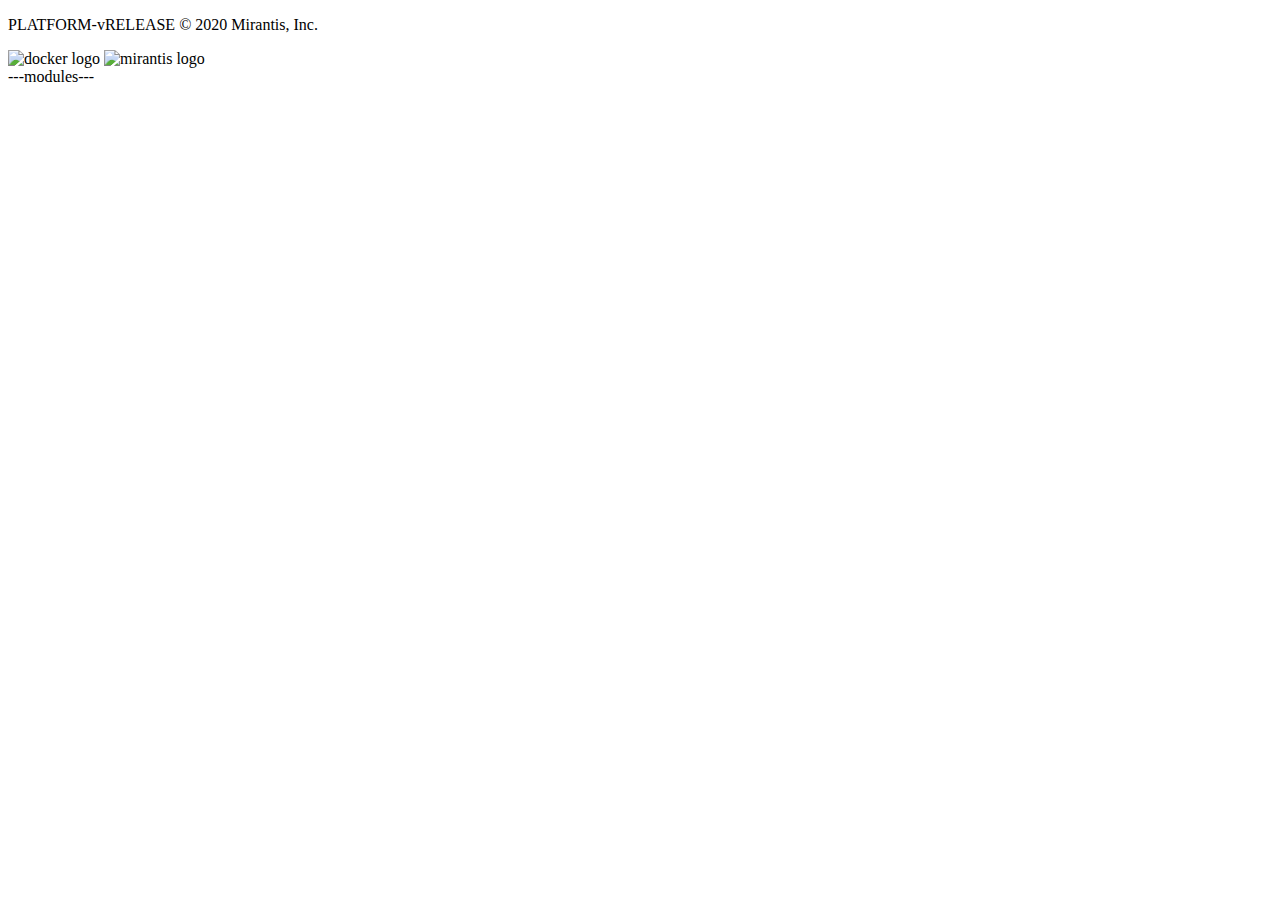
==== commit 70d71864: "Merge pull request #36 from BillMills/css-update" ====
--- a/present/templates/index.html
+++ b/present/templates/index.html
@@ -35,8 +35,9 @@
     </head>
 
     <body>
-        <p style="font-size:12px !important; z-index:10; color:#FFFFFF; position: fixed; bottom: 30px; left: calc(50% - 5em);">draft © 2018 Docker, Inc.</p>
-		<img src="images/docker_logo_flat.png" style="width: 50px; height: auto; position: fixed; bottom: 30px; left: 30px; z-index: 9999;" alt="docker logo">
+        <p class='brand-copy'>PLATFORM-vRELEASE © 2020 Mirantis, Inc.</p>
+        <img src="images/docker_logo_flat.png" class='brand-whale' alt="docker logo">
+        <img src="images/mirantis-logo.png" class='brand-mirantis' alt="mirantis logo">
         <div class="reveal">
             <div class="slides">
                 ---modules---
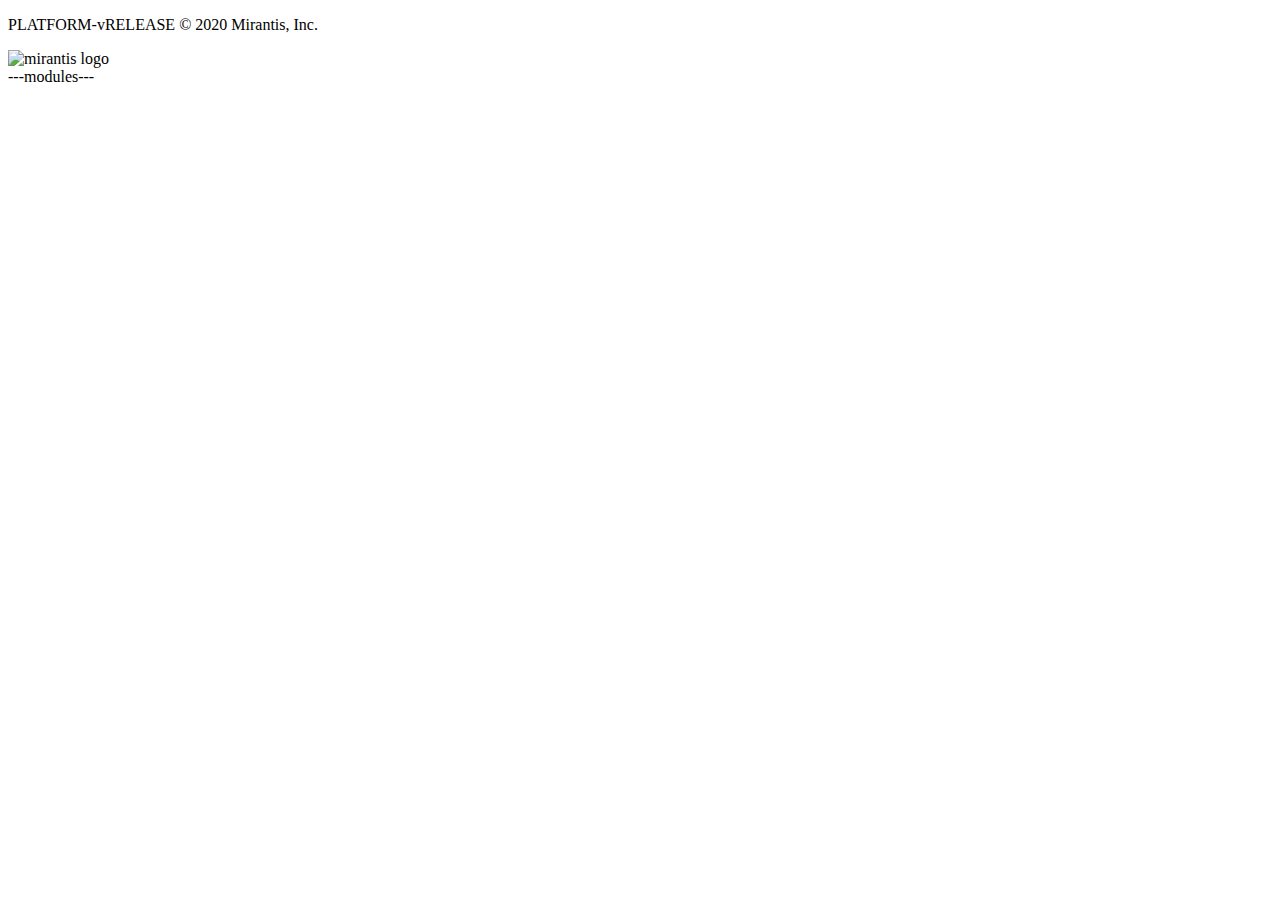
==== commit 6720d25f: "Merge pull request #44 from BillMills/master" ====
--- a/present/templates/index.html
+++ b/present/templates/index.html
@@ -36,14 +36,13 @@
 
     <body>
         <p class='brand-copy'>PLATFORM-vRELEASE © 2020 Mirantis, Inc.</p>
-        <img src="images/docker_logo_flat.png" class='brand-whale' alt="docker logo">
-        <img src="images/mirantis-logo.png" class='brand-mirantis' alt="mirantis logo">
+        <img src="images/mirantis-flat.png" class='brand-mirantis' alt="mirantis logo">
         <div class="reveal">
             <div class="slides">
                 ---modules---
             </div>
         </div>
-
+        <div class='static-foot'></div>
         <script src="lib/js/head.min.js"></script>
         <script src="js/reveal.js"></script>
 
@@ -71,17 +70,28 @@
                     { src: 'plugin/markdown/markdown.js', condition: function() { return !!document.querySelector( '[data-markdown]' ); } },
                     { src: 'plugin/highlight/highlight.js', async: true, callback: function() { hljs.initHighlightingOnLoad(); } },
                     { src: 'plugin/zoom-js/zoom.js', async: true },
-                    { src: 'plugin/notes/notes.js', async: true }
-                ]/*,
+                    { src: 'plugin/notes/notes.js', async: true },
+                    { src: 'plugin/chalkboard/chalkboard.js' }
+                ],
 
-                // uncomment this block to make left/right advance slide and up/down advance chapter.
+                keyboard: {
+                    66: function() { },
+                    67: function() { RevealChalkboard.toggleNotesCanvas() },	// toggle notes canvas when 'c' is pressed
+		            46: function() { RevealChalkboard.clear() },	// clear chalkboard when 'DEL' is pressed
+                    8: function() { RevealChalkboard.reset() },	// reset chalkboard data on current slide when 'BACKSPACE' is pressed
+                    //68: function() { RevealChalkboard.download() },	// downlad recorded chalkboard drawing when 'd' is pressed
+                    88: function() { RevealChalkboard.colorNext() },	// cycle colors forward when 'x' is pressed
+                    89: function() { RevealChalkboard.colorPrev() }	// cycle colors backward when 'y' is pressed
+                }
+
+                /* add the following keys to the keyboard block to left/right advance slide and up/down advance chapter.
+
                 keyboard: {
                     39: 'next',
                     37: 'prev',
                     38: 'left',
                     40: 'right'
-                }
-                */
+                }*/
             });
 
         </script>
